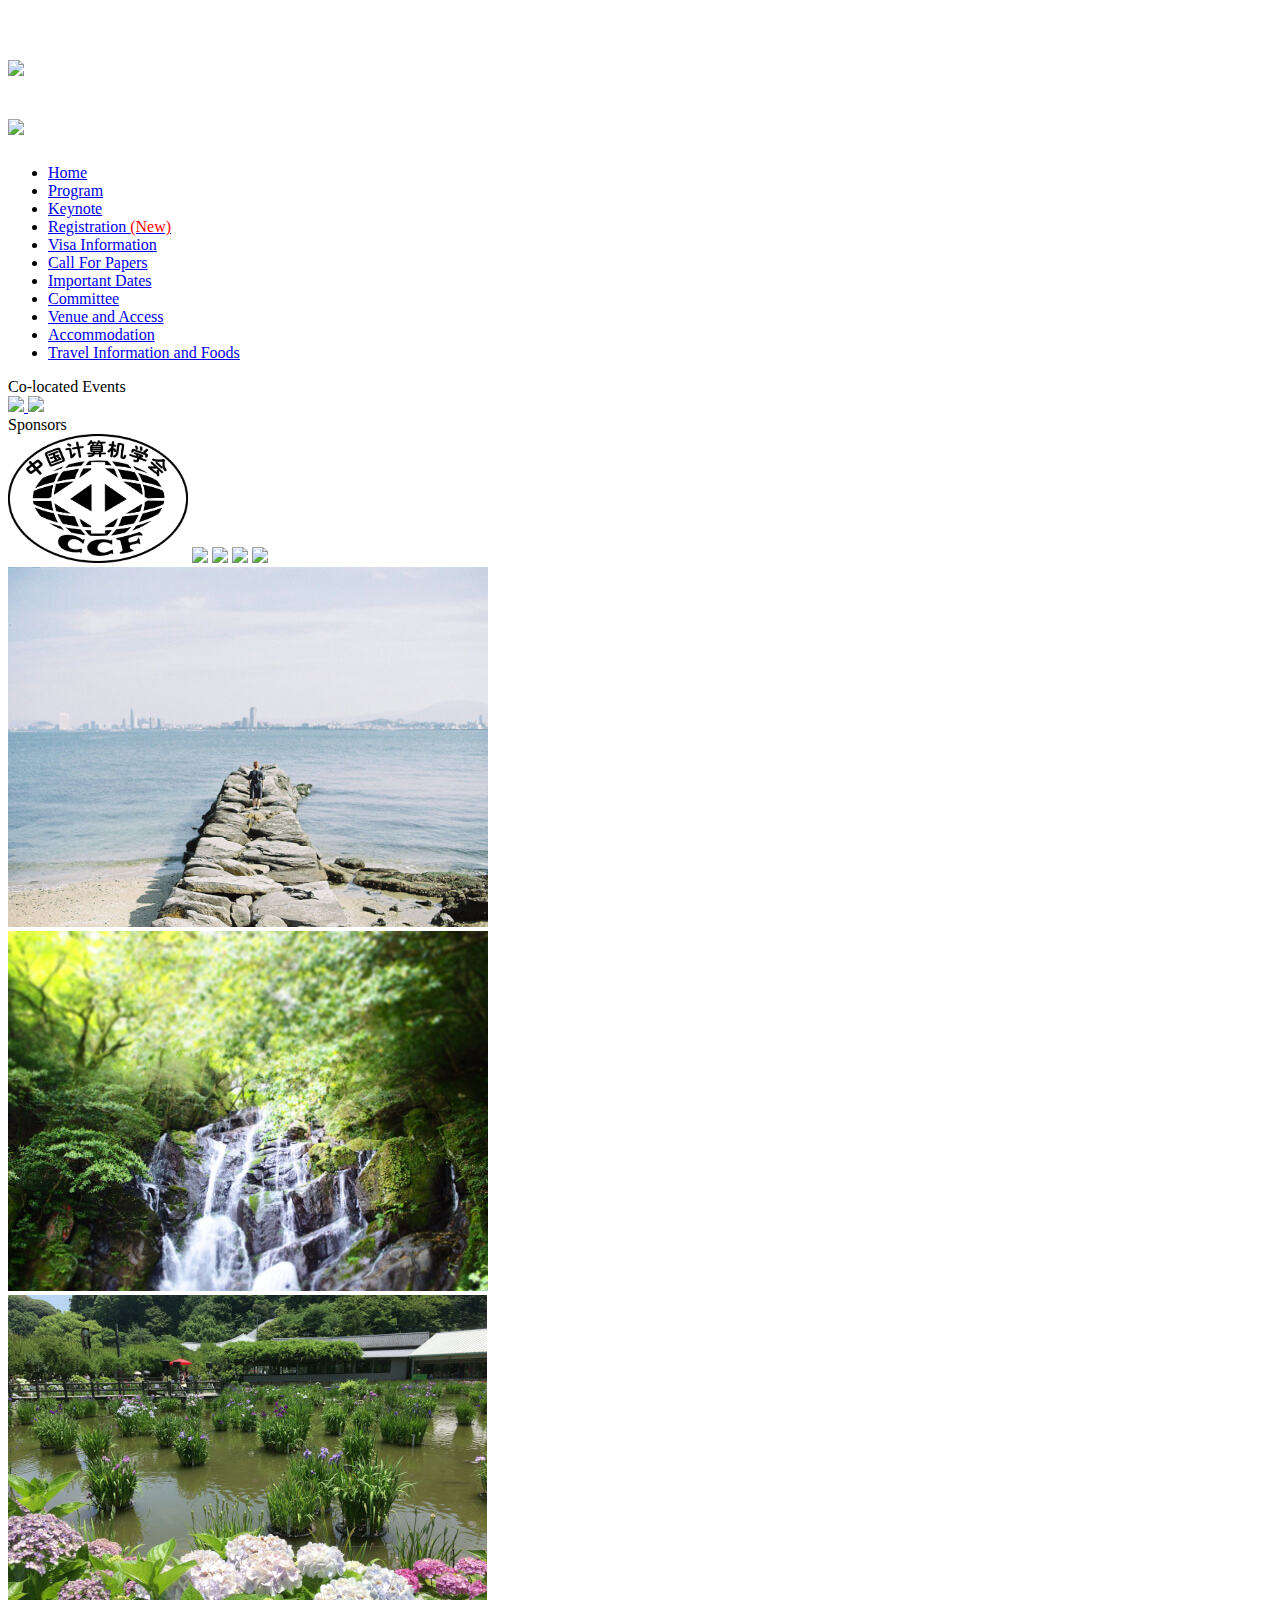
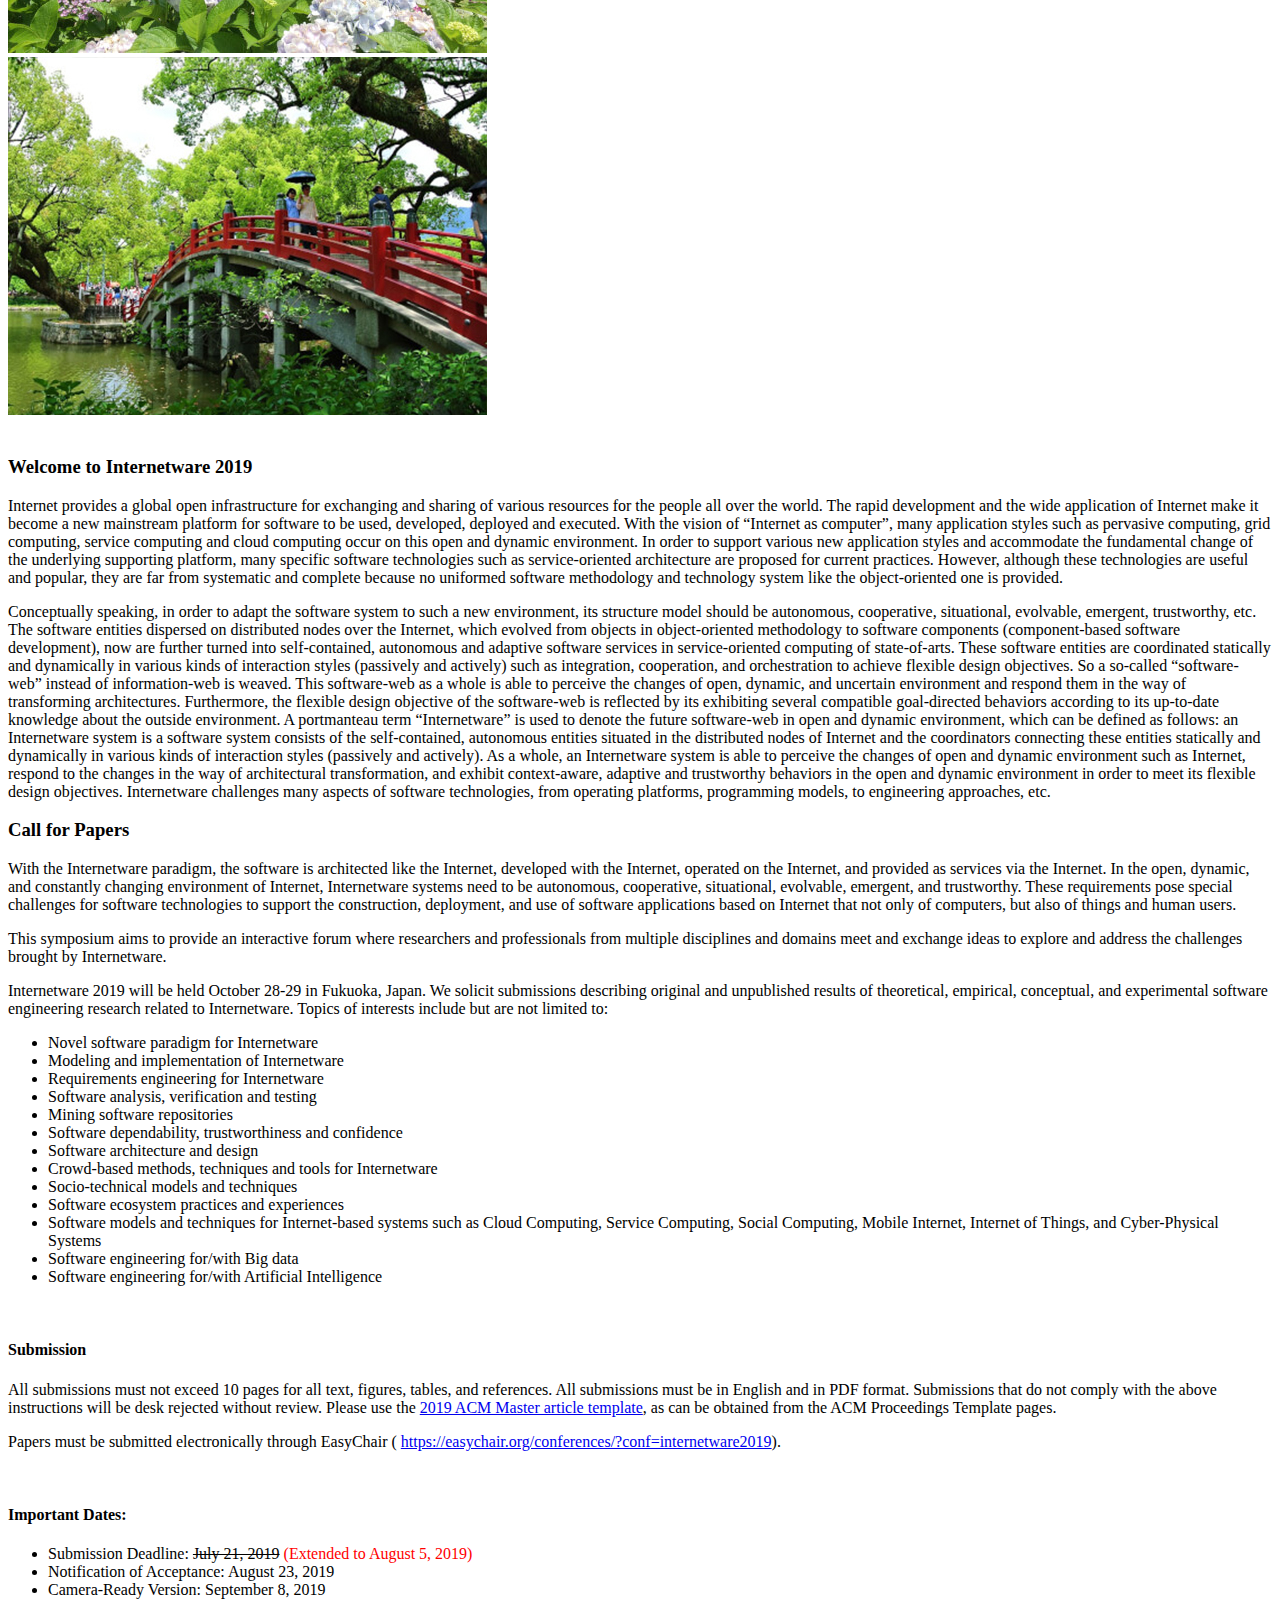
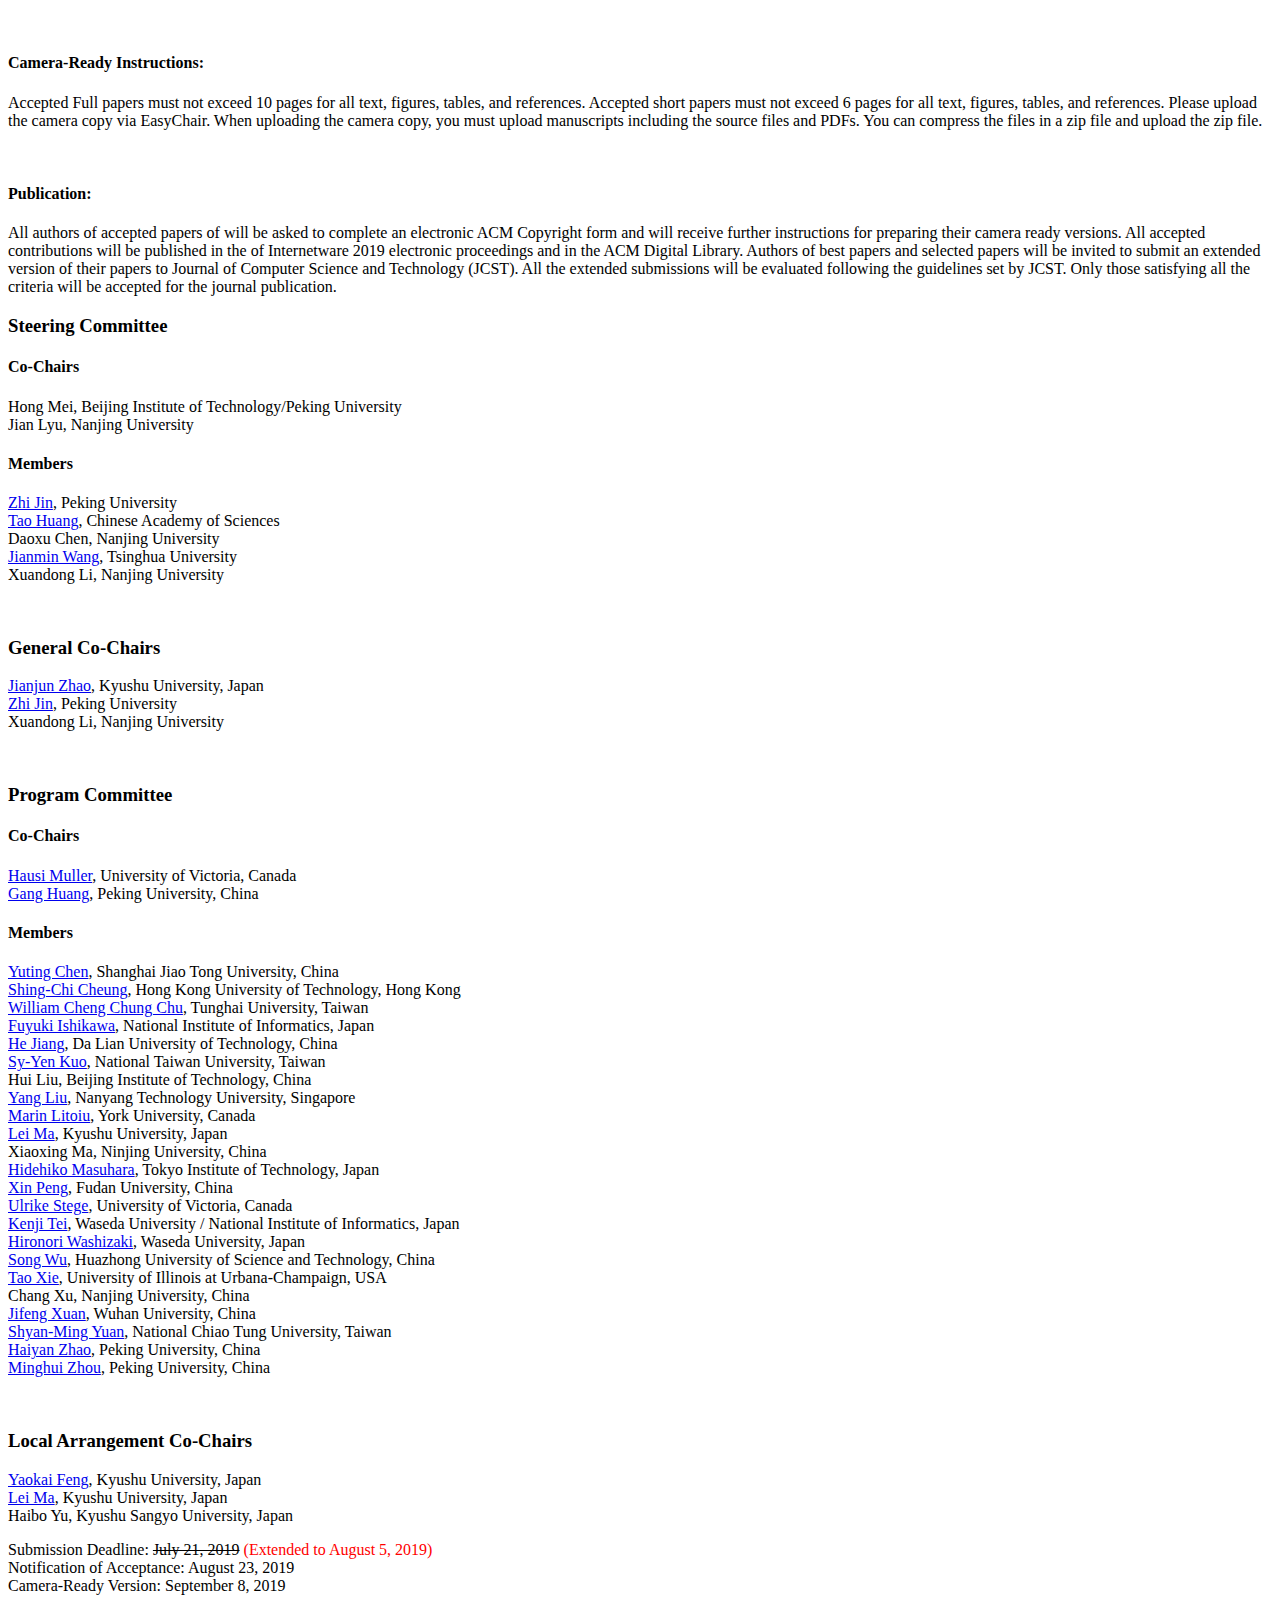
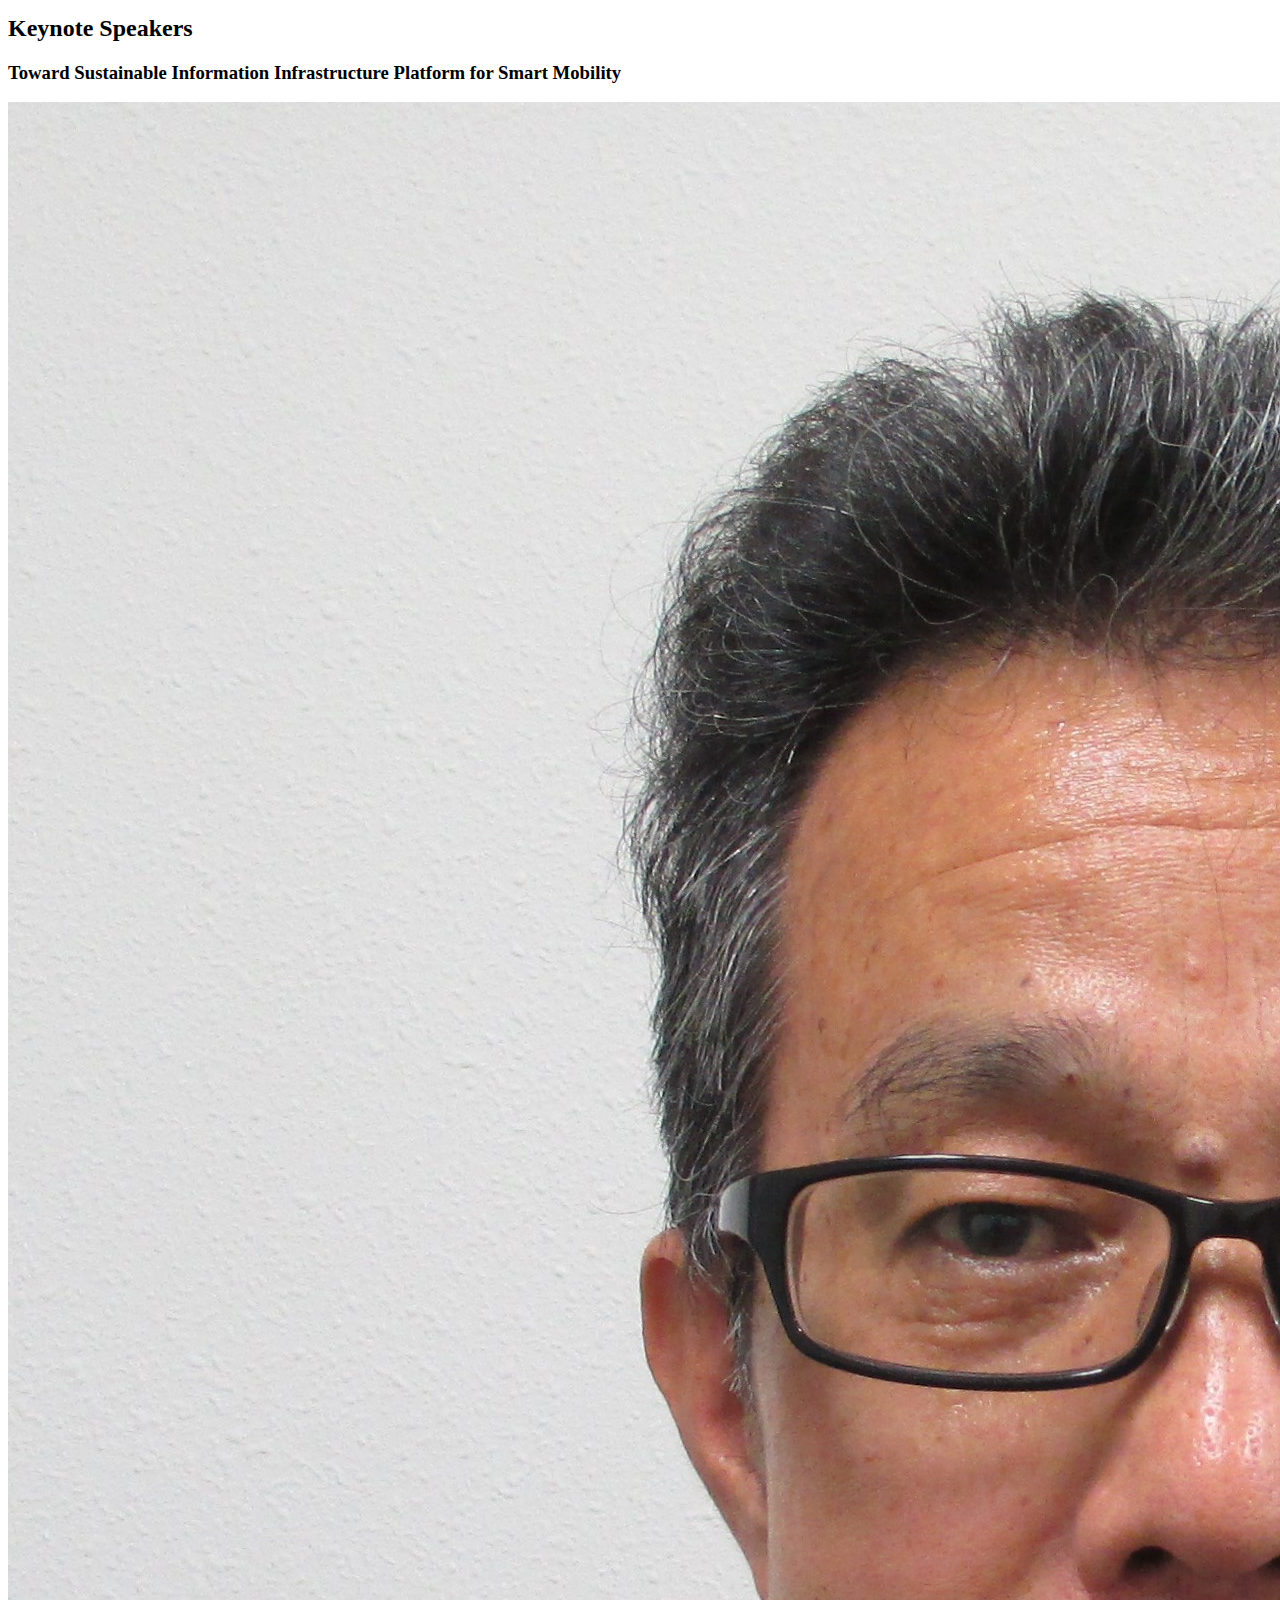
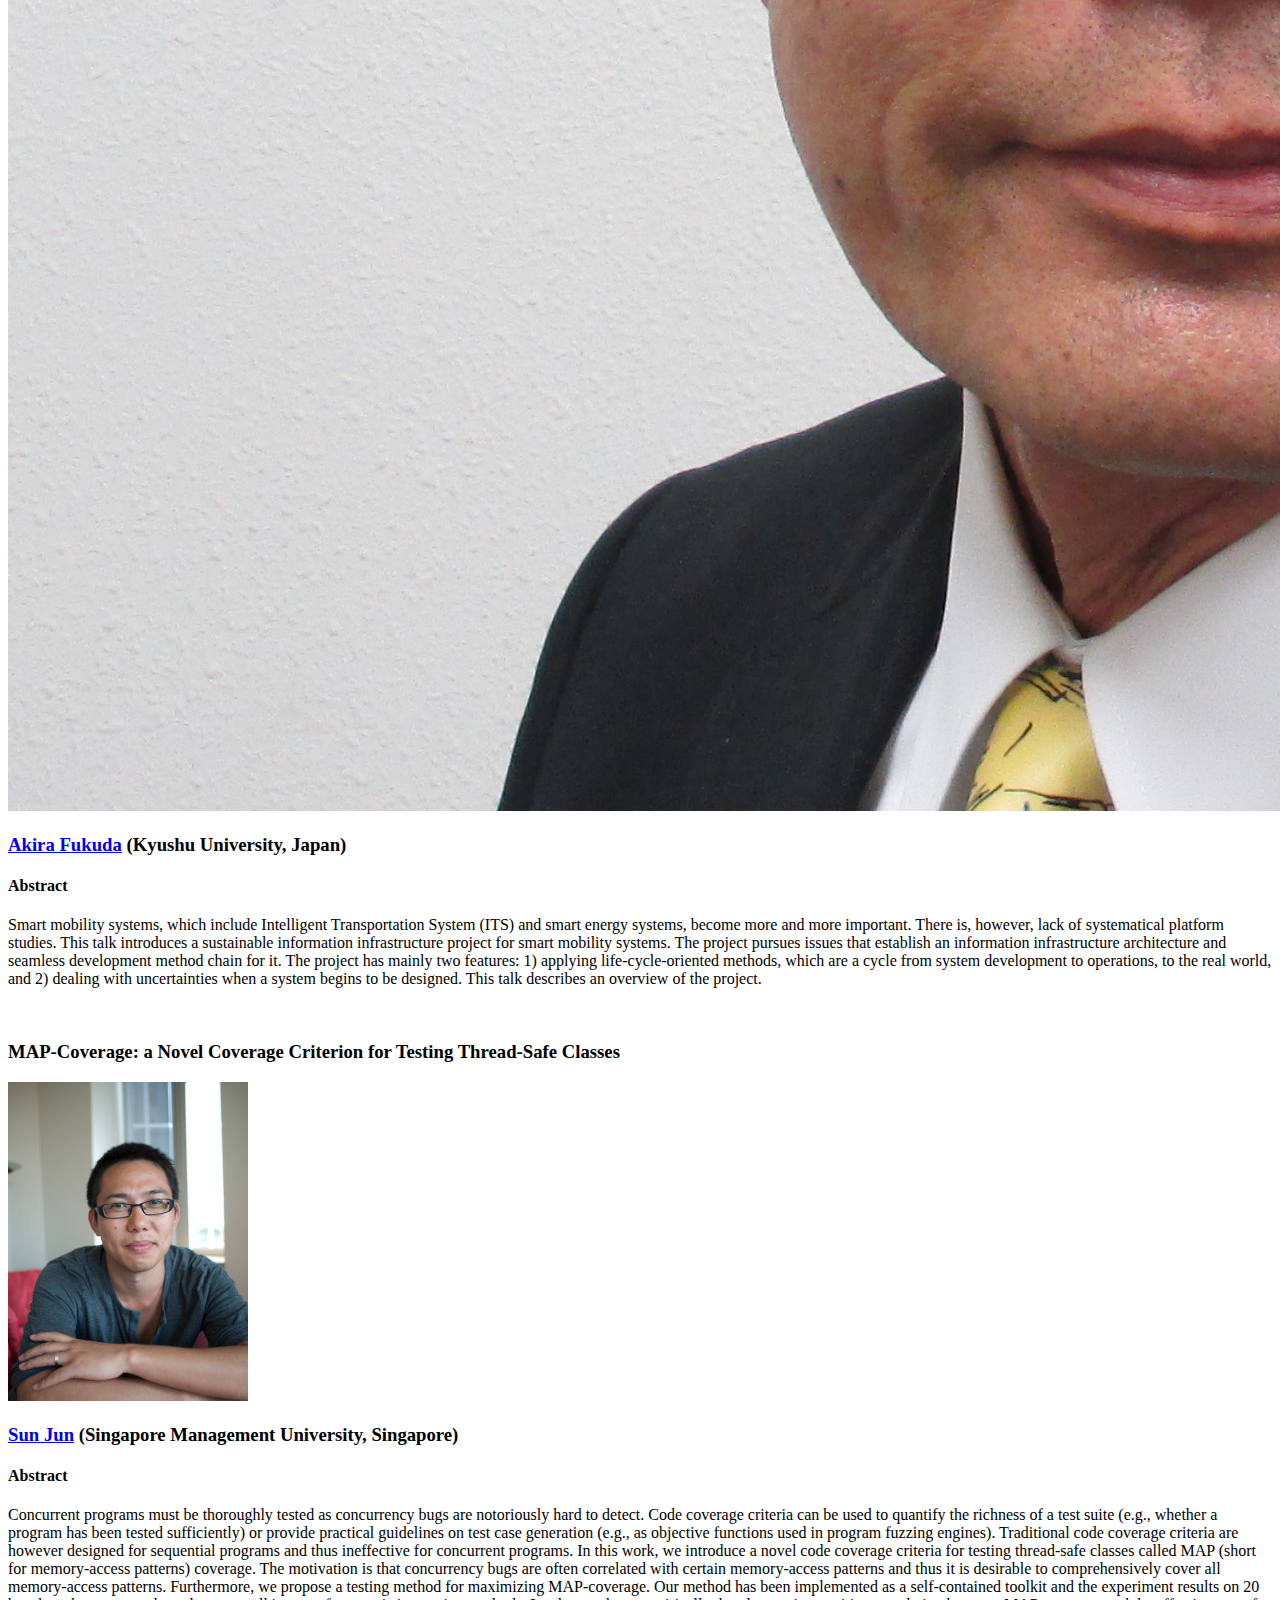
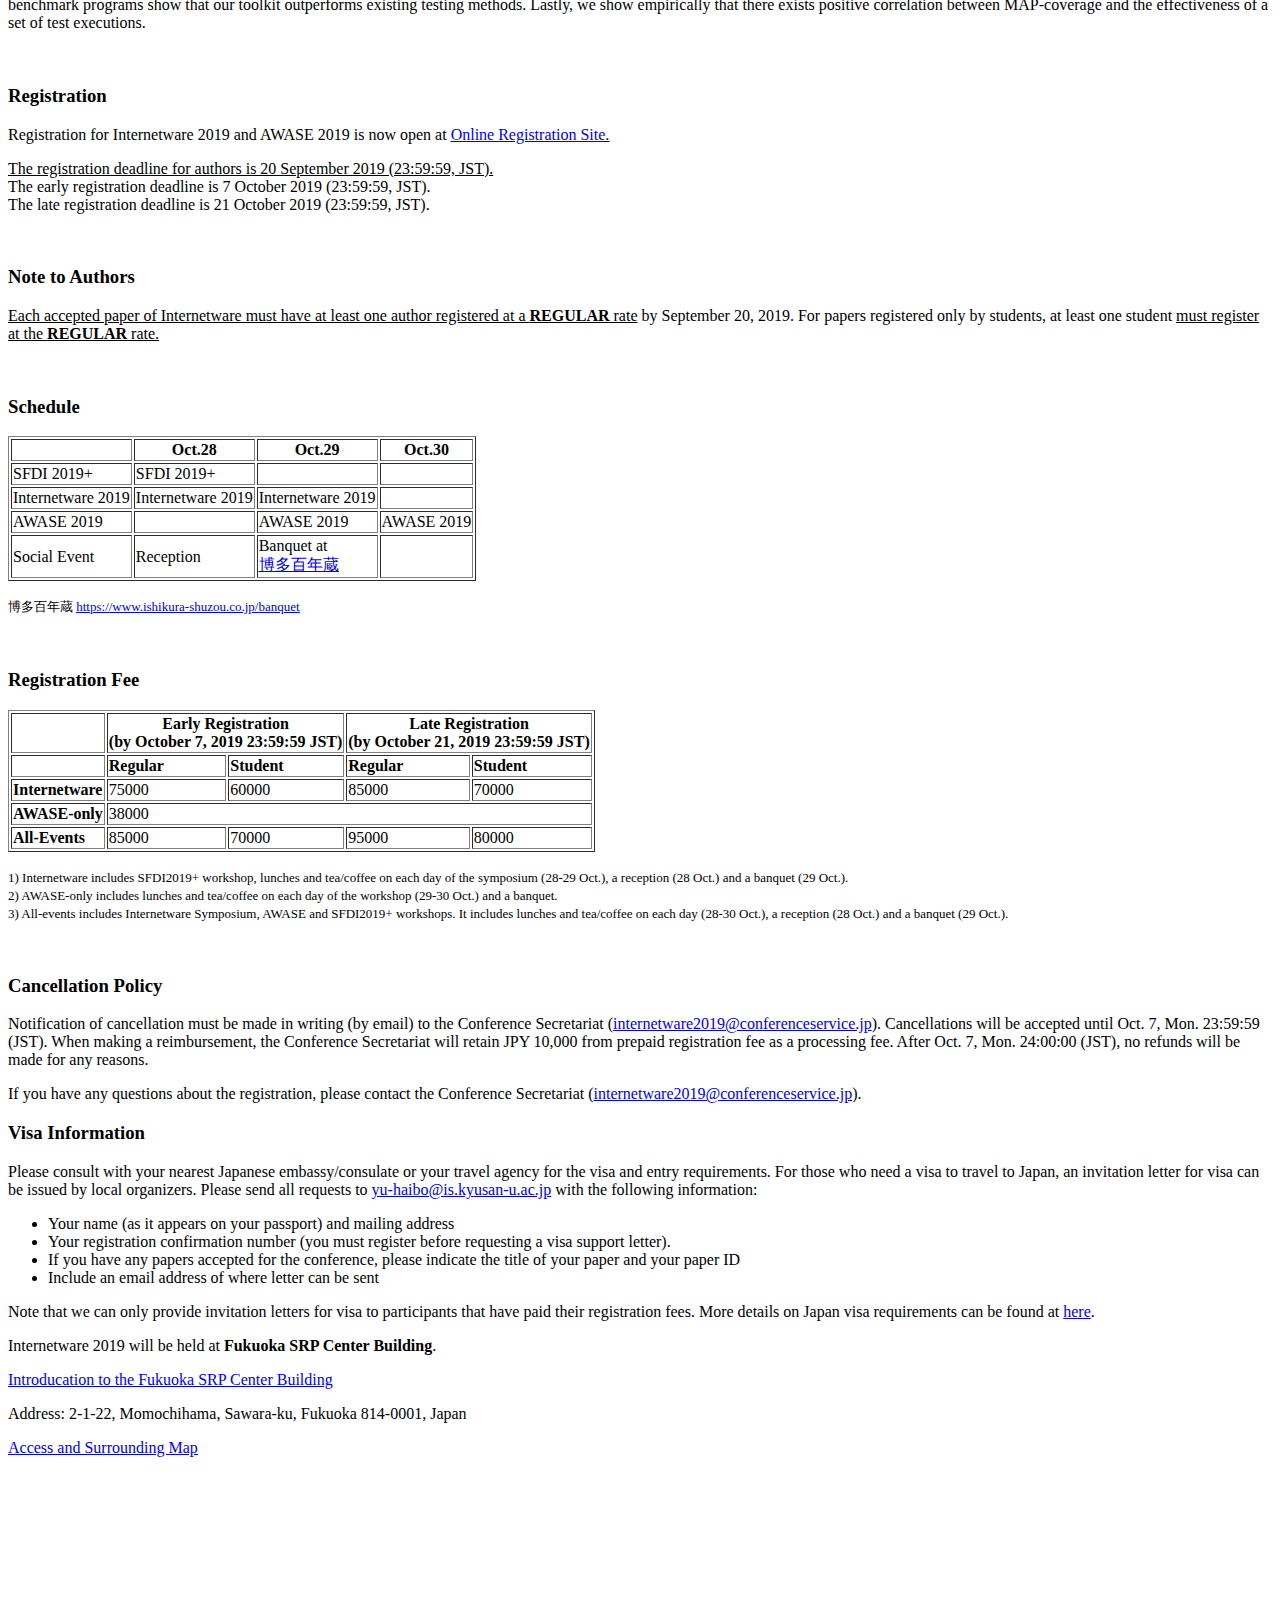
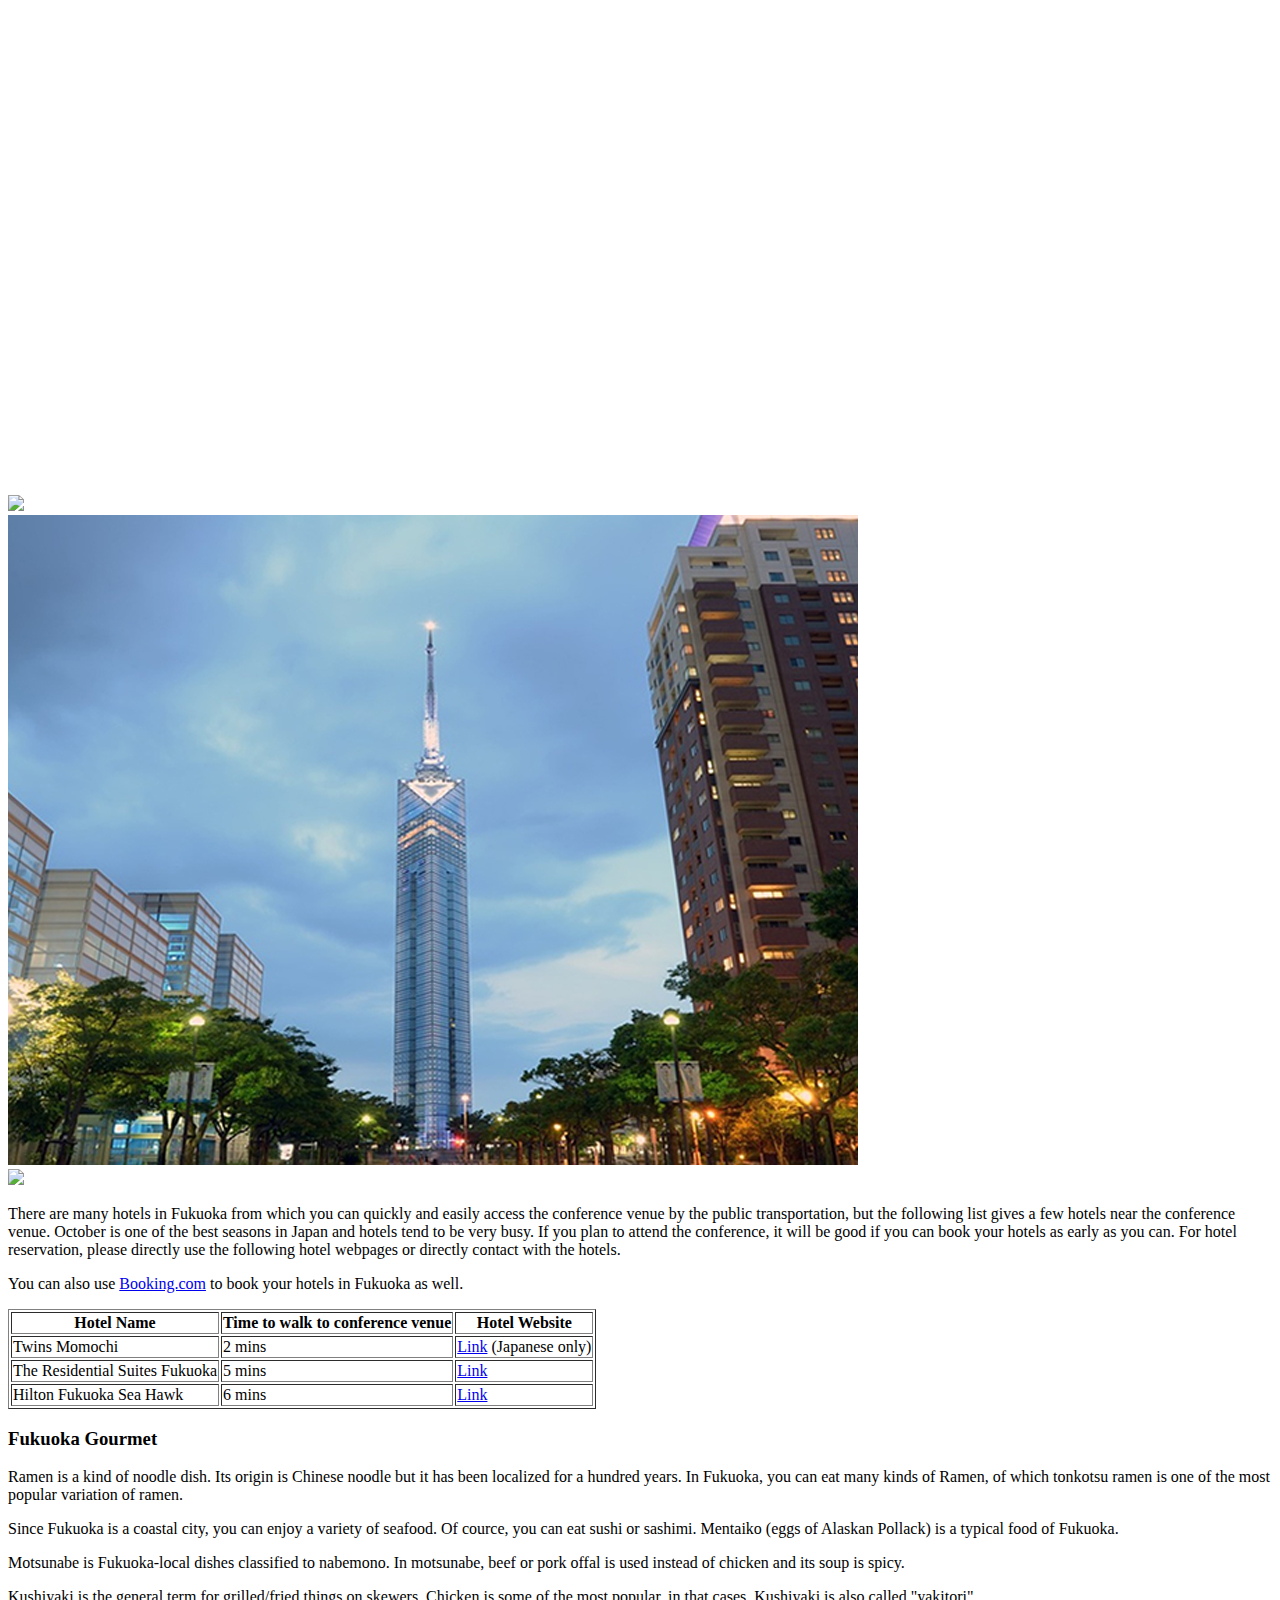
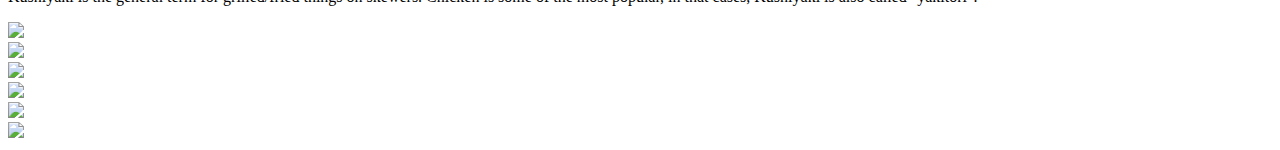
==== index.html @ ae9d3fa5 "Update index.html" ====
<!DOCTYPE html>
<html lang="en">
    <head>
        <meta name="generator"
        content="HTML Tidy for HTML5 (experimental) for Windows https://github.com/w3c/tidy-html5/tree/c63cc39" />
        <meta charset="utf-8" />
        <meta http-equiv="X-UA-Compatible" content="IE=edge" />
        <meta name="viewport" content="width=device-width, initial-scale=1" />
        <title>Internetware 2019</title>
        <link href="bootstrap/css/bootstrap.css" rel="stylesheet" />
        <script src="https://ajax.googleapis.com/ajax/libs/jquery/1.11.3/jquery.min.js"></script>
        <script src="http://maxcdn.bootstrapcdn.com/bootstrap/3.3.5/js/bootstrap.min.js"></script>
        <!-- HTML5 shim and Respond.js for IE8 support of HTML5 elements and media queries -->
        <!-- WARNING: Respond.js doesn't work if you view the page via file:// -->
        <!--[if lt IE 9]>
          <script src="https://oss.maxcdn.com/html5shiv/3.7.2/html5shiv.min.js"></script>
          <script src="https://oss.maxcdn.com/respond/1.4.2/respond.min.js"></script>
        <![endif]-->
    </head>
    <body>
    <div class="page-header">
        <div class="container">
            <div class="row">
                <div class="col-md-2">
                    <br />
                </div>
                <div class="col-md-12">
                    <h1>
                        <a href="https://internetware2019.github.io/index.html">
                            <img class="img-responsive" src="images/Head.png" />
                        </a>
                    </h1>
                </div>
                <div class="col-md-12">
                    <h1>
                        <img class="img-responsive" src="images/internetware2019-Narrow-Fukuoka.png" />
                    </h1>
                </div>
            </div>
        </div>
    </div>
    <!-- Begin Body -->
    <div class="container">
        <div class="row">
            <!-- enable links to subpages by removing the "no-" prefix -->
            <div class="col-md-3">
                <div class="well">
                    <ul class="nav nav-stacked nav-pills" id="sidebar">
                        <li class="active">
                            <a data-toggle="pill" href="#home">Home</a>
                        </li>
						<li>
                            <a data-toggle="pill" href="#program">Program</a>
                        </li>
                        <li>
                            <a data-toggle="pill" href="#keynote">Keynote</a>
                        </li>
						<li>
                            <a data-toggle="pill" href="#registration">Registration <span style="color:red">(New)</span></a>
                        </li>
						<li>
                            <a data-toggle="pill" href="#visa">Visa Information</a>
                        </li>
						<li>
                            <a data-toggle="pill" href="#callforpapers">Call For Papers</a>
                        </li>
	                   <li>
                            <a data-toggle="pill" href="#importantdates">Important Dates</a>
                        </li>
                        <li>
                            <a data-toggle="pill" href="#committee">Committee</a>
                        </li>
                        <li>
                            <a data-toggle="pill" href="#venue">Venue and Access</a>
                        </li>
                        <li>
                            <a data-toggle="pill" href="#accommodation">Accommodation</a>
                        </li>
						<li>
							<a data-toggle="pill" href="#travel">Travel Information and Foods</a>
						</li> 
                    </ul>
                </div>
                <div class="panel panel-default">
                    <div class="panel-heading">Co-located Events</div>
                    <div class="panel-body" style="center">
                    <a href="http://AWASE2019.github.io">
                        <img class="img-responsive center-block" width="230px" src="images/AWASE2019.png" />
                    </a> 
                    <a href="http://www.prg.nii.ac.jp/projects/biscuits/third-workshop/">
                        <img class="img-responsive center-block" width="230px" src="images/SFDI2019+.png" />
                    </a></div>
                </div>
                <div class="panel panel-default">
                    <div class="panel-heading">Sponsors</div>
                    <div class="panel-body" style="center">
                    <img class="img-responsive center-block" width="180px" src="images/Sponsors/ccf.jpg" /> 
                    <img class="img-responsive center-block" width="220px" src="images/Sponsors/Kyushu-QUEST.png" /> 
                    <img class="img-responsive center-block" width="180px" src="images/Sponsors/kyushu-u.png" /> 
                    <img class="img-responsive center-block" width="180px" src="images/Sponsors/acm.jpg" /> 
                    <img class="img-responsive center-block" width="180px" src="images/Sponsors/sigsoft.gif" /></div>
                </div>
            </div>
            <div class="col-md-9">
                <div class="tab-content">
                    <div class="col-md-112"></div>
                    <!--- Begin HOME -->
                    <div id="home" class="tab-pane fade in active">
                        <div class="visible-lg visible-md">
                            <div class="row">
                                <div class="col-md-3">
                                    <img class="img-responsive" src="images/fukuoka-1.jpg" />
                                </div>
                                <div class="col-md-3">
                                    <img class="img-responsive" src="images/fukuoka-2.jpg" />
                                </div>
                                <div class="col-md-3">
                                    <img class="img-responsive" src="images/fukuoka-3.jpg" />
                                </div>
                                <div class="col-md-3">
                                    <img class="img-responsive" src="images/fukuoka-4.jpg" />
                                </div>
                            </div>
                        </div>
                        <br />
                        <h3>Welcome to Internetware 2019</h3>
                        <p>Internet provides a global open infrastructure for exchanging and sharing of various resources for the
                        people all over the world. The rapid development and the wide application of Internet make it become a new
                        mainstream platform for software to be used, developed, deployed and executed. With the vision of
                        “Internet as computer”, many application styles such as pervasive computing, grid computing, service
                        computing and cloud computing occur on this open and dynamic environment. In order to support various new
                        application styles and accommodate the fundamental change of the underlying supporting platform, many
                        specific software technologies such as service-oriented architecture are proposed for current practices.
                        However, although these technologies are useful and popular, they are far from systematic and complete
                        because no uniformed software methodology and technology system like the object-oriented one is
                        provided.</p>
                        <p>Conceptually speaking, in order to adapt the software system to such a new environment, its structure
                        model should be autonomous, cooperative, situational, evolvable, emergent, trustworthy, etc. The software
                        entities dispersed on distributed nodes over the Internet, which evolved from objects in object-oriented
                        methodology to software components (component-based software development), now are further turned into
                        self-contained, autonomous and adaptive software services in service-oriented computing of state-of-arts.
                        These software entities are coordinated statically and dynamically in various kinds of interaction styles
                        (passively and actively) such as integration, cooperation, and orchestration to achieve flexible design
                        objectives. So a so-called “software-web” instead of information-web is weaved. This software-web as a
                        whole is able to perceive the changes of open, dynamic, and uncertain environment and respond them in the
                        way of transforming architectures. Furthermore, the flexible design objective of the software-web is
                        reflected by its exhibiting several compatible goal-directed behaviors according to its up-to-date
                        knowledge about the outside environment. A portmanteau term “Internetware” is used to denote the future
                        software-web in open and dynamic environment, which can be defined as follows: an Internetware system is a
                        software system consists of the self-contained, autonomous entities situated in the distributed nodes of
                        Internet and the coordinators connecting these entities statically and dynamically in various kinds of
                        interaction styles (passively and actively). As a whole, an Internetware system is able to perceive the
                        changes of open and dynamic environment such as Internet, respond to the changes in the way of
                        architectural transformation, and exhibit context-aware, adaptive and trustworthy behaviors in the open and
                        dynamic environment in order to meet its flexible design objectives. Internetware challenges many aspects
                        of software technologies, from operating platforms, programming models, to engineering approaches, etc.
                        <br /></p>
                    </div>
                    <!--- End HOME -->
                    <!--- Begin Call For Papers -->
                    <div id="callforpapers" class="tab-pane fade">
                        <h3>Call for Papers</h3>
                        <p>With the Internetware paradigm, the software is architected like the Internet, developed with the
                        Internet, operated on the Internet, and provided as services via the Internet. In the open, dynamic, and
                        constantly changing environment of Internet, Internetware systems need to be autonomous, cooperative,
                        situational, evolvable, emergent, and trustworthy. These requirements pose special challenges for software
                        technologies to support the construction, deployment, and use of software applications based on Internet
                        that not only of computers, but also of things and human users.</p>
                        <p>This symposium aims to provide an interactive forum where researchers and professionals from multiple
                        disciplines and domains meet and exchange ideas to explore and address the challenges brought by
                        Internetware.</p>
                        <p>Internetware 2019 will be held October 28-29 in Fukuoka, Japan. We solicit submissions describing
                        original and unpublished results of theoretical, empirical, conceptual, and experimental software
                        engineering research related to Internetware. Topics of interests include but are not limited to:</p>
                        <ul>
                            <li>Novel software paradigm for Internetware</li>
                            <li>Modeling and implementation of Internetware</li>
                            <li>Requirements engineering for Internetware</li>
                            <li>Software analysis, verification and testing</li>
                            <li>Mining software repositories</li>
                            <li>Software dependability, trustworthiness and confidence</li>
                            <li>Software architecture and design</li>
                            <li>Crowd-based methods, techniques and tools for Internetware</li>
                            <li>Socio-technical models and techniques</li>
                            <li>Software ecosystem practices and experiences</li>
                            <li>Software models and techniques for Internet-based systems such as Cloud Computing, Service
                            Computing, Social Computing, Mobile Internet, Internet of Things, and Cyber-Physical Systems</li>
                            <li>Software engineering for/with Big data</li>
                            <li>Software engineering for/with Artificial Intelligence</li>
                        </ul>
                        <br />
                        <h4>Submission</h4>
                        <p>All submissions must not exceed 10 pages for all text, figures, tables, and references. All submissions
                        must be in English and in PDF format. Submissions that do not comply with the above instructions will be
                        desk rejected without review. Please use the 
                        <a href="http://www.acm.org/publications/proceedings-template">2019 ACM Master article template</a>, as can
                        be obtained from the ACM Proceedings Template pages.</p>
                        <p>Papers must be submitted electronically through EasyChair (
                        <a href="https://easychair.org/conferences/?conf=internetware2019">https://easychair.org/conferences/?conf=internetware2019</a>).</p>
                        <br />
                        <h4>Important Dates:</h4>
                        <ul>
                            <li>Submission Deadline: 
                            <s>July 21, 2019</s> 
                            <span style="color:red">(Extended to August 5, 2019)</span></li>
                            <li>Notification of Acceptance: August 23, 2019</li>
                            <li>Camera-Ready Version: September 8, 2019</li>
                        </ul>
                        <br />
                        <h4>Camera-Ready Instructions:</h4>
                        <p>Accepted Full papers must not exceed 10 pages for all text, figures, tables, and references. Accepted
                        short papers must not exceed 6 pages for all text, figures, tables, and references. Please upload the
                        camera copy via EasyChair. When uploading the camera copy, you must upload manuscripts including the source
                        files and PDFs. You can compress the files in a zip file and upload the zip file.</p>
                        <br />
                        <h4>Publication:</h4>
                        <p>All authors of accepted papers of will be asked to complete an electronic ACM Copyright form and will
                        receive further instructions for preparing their camera ready versions. All accepted contributions will be
                        published in the of Internetware 2019 electronic proceedings and in the ACM Digital Library. Authors of
                        best papers and selected papers will be invited to submit an extended version of their papers to Journal of
                        Computer Science and Technology (JCST). All the extended submissions will be evaluated following the
                        guidelines set by JCST. Only those satisfying all the criteria will be accepted for the journal
                        publication.</p>
                    </div>
                    <!--- End Call For Papers -->
                    <!--- Begin Committee -->
                    <div id="committee" class="tab-pane fade">
                        <h3>Steering Committee</h3>
                        <h4>Co-Chairs</h4>
                        <p>Hong Mei, Beijing Institute of Technology/Peking University
                        <br />Jian Lyu, Nanjing University
                        <br /></p>
                        <h4>Members</h4>
                        <p>
                        <a href="http://www.sei.pku.edu.cn/people/zhijin">Zhi Jin</a>, Peking University
                        <br />
                        <a href="http://people.ucas.ac.cn/~0003572?language=en">Tao Huang</a>, Chinese Academy of Sciences
                        <br />Daoxu Chen, Nanjing University
                        <br />
                        <a href="http://www.thss.tsinghua.edu.cn/publish/soften/3131/2010/20101219100058471372347/20101219100058471372347_.html">
                        Jianmin Wang</a>, Tsinghua University
                        <br />Xuandong Li, Nanjing University</p>
                        <br />
                        <h3>General Co-Chairs</h3>
                        <p>
                        <a href="http://stap.ait.kyushu-u.ac.jp/~zhao/index.html">Jianjun Zhao</a>, Kyushu University, Japan
                        <br />
                        <a href="http://www.sei.pku.edu.cn/people/zhijin">Zhi Jin</a>, Peking University
                        <br />Xuandong Li, Nanjing University</p>
                        <br />
                        <h3>Program Committee</h3>
                        <h4>Co-Chairs</h4>
                        <p>
                        <a href="https://webhome.cs.uvic.ca/~hausi/">Hausi Muller</a>, University of Victoria, Canada
                        <br />
                        <a href="http://sei.pku.edu.cn/~huanggang/index_en.htm">Gang Huang</a>, Peking University, China
                        <br /></p>
                        <h4>Members</h4>
                        <p>
                        <a href="http://stap.sjtu.edu.cn/index.php?title=Member%3Achenyt">Yuting Chen</a>, Shanghai Jiao Tong
                        University, China
                        <br />
                        <a href="https://www.cse.ust.hk/~scc/">Shing-Chi Cheung</a>, Hong Kong University of Technology, Hong Kong
                        <br />
                        <a href="http://www.jst.go.jp/sicp/ws2012_nsc/cv/cv_11.pdf">William Cheng Chung Chu</a>, Tunghai
                        University, Taiwan
                        <br />
                        <a href="http://research.nii.ac.jp/~f-ishikawa/en/">Fuyuki Ishikawa</a>, National Institute of Informatics,
                        Japan
                        <br />
                        <a href="http://oscar-lab.org/people/~hjiang/">He Jiang</a>, Da Lian University of Technology, China
                        <br />
                        <a href="http://homepage.ntu.edu.tw/~sykuo/">Sy-Yen Kuo</a>, National Taiwan University, Taiwan
                        <br />
                        Hui Liu, Beijing Institute of Technology, China
                        <br />
                        <a href="https://www.ntu.edu.sg/home/yangliu/">Yang Liu</a>, Nanyang Technology University, Singapore
                        <br />
                        <a href="https://marinlitoiu.info.yorku.ca/">Marin Litoiu</a>, York University, Canada
                        <br />
                        <a href="https://malei.xyz/">Lei Ma</a>, Kyushu University, Japan
                        <br />
                        Xiaoxing Ma, Ninjing University, China
                        <br />
                        <a href="http://prg.is.titech.ac.jp/people/masuhara/">Hidehiko Masuhara</a>, Tokyo Institute of Technology,
                        Japan
                        <br />
                        <a href="http://www.cs.fudan.edu.cn/en/?page_id=1903">Xin Peng</a>, Fudan University, China
                        <br />
                        <a href="http://webhome.cs.uvic.ca/~stege/Ulrike_Steges_Homepage/Welcome.html">Ulrike Stege</a>, University
                        of Victoria, Canada
                        <br />
                        <a href="http://researchers.waseda.jp/profile/en.d51b4008db5e5afa0d31369fb87e7d57.html">Kenji Tei</a>,
                        Waseda University / National Institute of Informatics, Japan
                        <br />
                        <a href="http://www.washi.cs.waseda.ac.jp/washizaki/">Hironori Washizaki</a>, Waseda University, Japan
                        <br />
                        <a href="http://grid.hust.edu.cn/wusong/">Song Wu</a>, Huazhong University of Science and Technology, China
                        <br />
                        <a href="http://taoxie.cs.illinois.edu/">Tao Xie</a>, University of Illinois at Urbana-Champaign, USA
                        <br />
                        Chang Xu, Nanjing University, China
                        <br />
                        <a href="http://jifeng-xuan.com/">Jifeng Xuan</a>, Wuhan University, China
                        <br />
                        <a href="http://dcslab.nctu.edu.tw/#member">Shyan-Ming Yuan</a>, National Chiao Tung University, Taiwan
                        <br />
                        <a href="http://sei.pku.edu.cn/~zhhy/">Haiyan Zhao</a>, Peking University, China 
                        <br />
                        <a href="http://sei.pku.edu.cn/~zhmh/">Minghui Zhou</a>, Peking University, China</p>
                        <br />
                        <h3>Local Arrangement Co-Chairs</h3>
                        <p>
                        <a href="http://stap.ait.kyushu-u.ac.jp/~fengyk/index-e.html">Yaokai Feng</a>, Kyushu University, Japan
                        <br />
                        <a href="https://malei.xyz/">Lei Ma</a>, Kyushu University, Japan
						<br />
                        Haibo Yu, Kyushu Sangyo University, Japan
						</p>
                    </div>
                    <!--- End Committee -->
                    <!--- Begin Important Dates -->
                    <div id="importantdates" class="tab-pane fade">
                        <p>Submission Deadline: 
                        <s>July 21, 2019</s> 
                        <span style="color:red">(Extended to August 5, 2019)</span>
                        <br />Notification of Acceptance: August 23, 2019
                        <br />Camera-Ready Version: September 8, 2019</p>
                    </div>
                    <!--- End Important Dates -->
                    <!--- Begin Program -->
                    <div id="program" class="tab-pane fade"></div>
                    <!--- End Program -->
                    <!--- Begin Keynote -->
                    <div id="keynote" class="tab-pane fade">
					<h2>Keynote Speakers</h2>
					
						<!---Begin Akira Fukuda -->
						<h3>Toward Sustainable Information Infrastructure Platform for Smart Mobility</h3>
						<div>
							<div class="col-lg-3 col-md-6">
								<img class="img-responsive" src="images/KeyNote/Akira Fukuda.jpg"> 
							</div>
						
							<h3><a href="http://www.f.ait.kyushu-u.ac.jp/~fukuda/homepage-e.html">Akira Fukuda</a> (Kyushu University, Japan)</h3>
							<h4>Abstract</h4>
							
							<div class="col-lg-9">
							<p>Smart mobility systems, which include Intelligent Transportation System (ITS) and smart energy systems, become more and more important. There is, however, lack of systematical platform studies. This talk introduces a sustainable information infrastructure project for smart mobility systems. The project pursues issues that establish an information infrastructure architecture and seamless development method chain for it. The project has mainly two features: 1) applying life-cycle-oriented methods, which are a cycle from system development to operations, to the real world, and 2) dealing with uncertainties when a system begins to be designed. This talk describes an overview of the project.</p>
							</div>
							
						<br>


						</div>
						<!--- End Akira Fukuda -->
						
						
						
						<h3>MAP-Coverage: a Novel Coverage Criterion for Testing Thread-Safe Classes</h3>
						<div>
							<div class="col-lg-3 col-md-6">
							<img class="img-responsive" src="images/KeyNote/Sun Jun.png"> 
							</div>
						
							<h3><a href="https://www.smu.edu.sg/faculty/profile/161031/SUN-Jun">Sun Jun</a> (Singapore Management University, Singapore)</h3>
							<h4>Abstract</h4>
							<div class="col-lg-9">
							<p>Concurrent programs must be thoroughly tested as concurrency bugs are notoriously hard to detect. Code coverage criteria can be used to quantify the richness of a test suite (e.g., whether a program has been tested sufficiently) or provide practical guidelines on test case generation (e.g., as objective functions used in program fuzzing engines). Traditional code coverage criteria are however designed for sequential programs and thus ineffective for concurrent programs. In this work, we introduce a novel code coverage criteria for testing thread-safe classes called MAP (short for memory-access patterns) coverage. The motivation is that concurrency bugs are often correlated with certain memory-access patterns and thus it is desirable to comprehensively cover all memory-access patterns. Furthermore, we propose a testing method for maximizing MAP-coverage. Our method has been implemented as a self-contained toolkit and the experiment results on 20 benchmark programs show that our toolkit outperforms existing testing methods. Lastly, we show empirically that there exists positive correlation between MAP-coverage and the effectiveness of a set of test executions.</p>
							</div>
						<br>	
						
						</div>

					
					</div>
                    <!--- End Keynote -->
					
                    <!--- Begin Registration -->
                    <div id="registration" class="tab-pane fade">
						<h3>Registration</h3>
						<p>Registration for Internetware 2019 and AWASE 2019 is now open at <a href= "https://conferenceservice.jp/internetware2019/"><u>Online Registration Site.</u></a></p>
						<p>
						<u>The registration deadline for authors is 20 September 2019 (23:59:59, JST).</u> 
						<br>The early registration deadline is 7 October 2019 (23:59:59, JST).
						<br>The late registration deadline is 21 October 2019 (23:59:59, JST).	
						</p>
						
						
						<br>
						
						<h3>Note to Authors</h3>
						<p>
						<u>Each accepted paper of Internetware must have at least one author registered at a <b>REGULAR</b> rate</u> by September 20, 2019. For papers registered only by students, at least one student <u>must register at the <b>REGULAR</b> rate.</u>
						</p>
						

						
						<br>
						
						<h3>Schedule</h3>
						<table border="1">
							<tbody>
								<tr>
									<th></th>
									<th><b>Oct.28</b></th>
									<th><b>Oct.29</b></th>
									<th><b>Oct.30</b></th>
								</tr>
								
								<tr>
									<td>SFDI 2019+</td>
									<td class = "leftitem">SFDI 2019+</td>
									<td></td>
									<td></td>
								</tr>
							
								<tr>
									<td>Internetware 2019</td>
									<td class = "leftitem">Internetware 2019</td>
									<td class = "leftitem">Internetware 2019</td>
									<td></td>
								</tr>
							
								<tr>
									<td>AWASE 2019</td>
									<td></td>
									<td class = "leftitem">AWASE 2019</td>
									<td class = "leftitem">AWASE 2019</td>
								</tr>
								
								<tr>
									<td>Social Event</td>
									<td class = "leftitem">Reception</td>
									<td class = "leftitem">Banquet at<br><a href="https://www.ishikura-shuzou.co.jp/banquet"><u>博多百年蔵</u></a></td>
									<td></td>
								</tr>
								
							</tbody>
						</table>
						<p><font size="2.5px">博多百年蔵 <a href="https://www.ishikura-shuzou.co.jp/banquet"><u>https://www.ishikura-shuzou.co.jp/banquet</u></a></font></p>
						<br>
						
						<h3>Registration Fee</h3>
						<table border="1">
							<tbody>
								<tr>
									<th></th>
									<th colspan=2>Early Registration<br>(by October 7, 2019 23:59:59 JST)</th>
									<th colspan=2>Late Registration<br>(by October 21, 2019 23:59:59 JST)</th>	
								</tr>
								
								<tr>
									<td></td>
									<td><b>Regular</b></td>
									<td><b>Student</b></td>
									<td><b>Regular</b></td>
									<td><b>Student</b></td>
								</tr>
								
								<tr>
									<td><b>Internetware</b></td>
									<td>75000</td>
									<td>60000</td>
									<td>85000</td>
									<td>70000</td>
								</tr>
								
								<tr>
									<td><b>AWASE-only</b></td>
									<td colspan=4>38000</td>
								</tr>
							
								<tr>
									<td><b>All-Events</b></td>
									<td>85000</td>
									<td>70000</td>
									<td>95000</td>
									<td>80000</td>
								</tr>
							</tbody>
						</table>
						<p><font size="2.5px">
						1) Internetware includes SFDI2019+ workshop, lunches and tea/coffee on each day of the symposium (28-29 Oct.), a reception (28 Oct.) and a banquet (29 Oct.).<br>
						2) AWASE-only includes lunches and tea/coffee on each day of the workshop (29-30 Oct.) and a banquet.<br>
						3) All-events includes Internetware Symposium, AWASE and SFDI2019+ workshops. It includes lunches and tea/coffee on each day (28-30 Oct.), a reception (28 Oct.) and a banquet (29 Oct.).
						</font></p>
						
						<br>
						
						<h3>Cancellation Policy</h3>
						<p>
						Notification of cancellation must be made in writing (by email) to the Conference Secretariat (<a href="mailto:internetware2019@conferenceservice.jp">internetware2019@conferenceservice.jp</a>). Cancellations will be accepted until Oct. 7, Mon. 23:59:59 (JST). When making a reimbursement, the Conference Secretariat will retain JPY 10,000 from prepaid registration fee as a processing fee. After Oct. 7, Mon. 24:00:00 (JST), no refunds will be made for any reasons.
						</p>
					
						<p>
						If you have any questions about the registration, please contact the Conference Secretariat (<a href="mailto:internetware2019@conferenceservice.jp">internetware2019@conferenceservice.jp</a>).
						</p>
						
					</div>
                    <!--- End Registration -->
					
					<!--- Begin Visa -->
					<div id="visa" class="tab-pane fade">
						<h3>Visa Information</h3>
            
						<p>Please consult with your nearest Japanese embassy/consulate or your travel agency for the visa and entry requirements. For those who need a visa to travel to Japan, an invitation letter for visa can be issued by local organizers. Please send all requests to <a href="mailto:yu-haibo@is.kyusan-u.ac.jp">yu-haibo@is.kyusan-u.ac.jp</a> with the following information:</p>
						<ul>
							<li>Your name (as it appears on your passport) and mailing address </a></li>
							<li>Your registration confirmation number (you must register before requesting a visa support letter).</a></li>
							<li>If you have any papers accepted for the conference, please indicate the title of your paper and your paper ID</a></li>
							<li>Include an email address of where letter can be sent</a></li>
						</ul>
						<p>Note that we can only provide invitation letters for visa to participants that have paid their registration fees. More details on Japan visa requirements can be found at <a href="http://www.mofa.go.jp/j_info/visit/visa/index.html">here</a>.
						</p>
					</div>
					<!--- End Visa -->
					
					
                    <!--- Begin Venue -->
                    <div id="venue" class="tab-pane fade">
                        <p align="justify"></p>
                        <p>Internetware 2019 will be held at <b>Fukuoka SRP Center Building</b>.</p>
                        <p><u><a href="Introduction to the Fukuoka SRP Center Building.pdf">Introducation to the Fukuoka SRP Center Building</a></u></p>
						
						<p>Address: 2-1-22, Momochihama, Sawara-ku, Fukuoka 814-0001, Japan</p>
						<p><u><a href="Access and Surrounding Map.pdf">Access and Surrounding Map</a></u></p>
                        <!-- Map -->
                        <div class="normalarea">
                            <div>
                                <iframe src="https://www.google.com/maps/embed?pb=!1m18!1m12!1m3!1d53175.117533572535!2d130.32065434204674!3d33.5937605882553!2m3!1f0!2f0!3f0!3m2!1i1024!2i768!4f13.1!3m3!1m2!1s0x354193ac604b1e71%3A0xf0c953dd04d917a6!2z5qCq5byP5Lya56S-IOemj-WyoeOCveODleODiOODquOCteODvOODgeODkeODvOOCrw!5e0!3m2!1sen!2sjp!4v1557729509071!5m2!1sen!2sjp"
                                width="850" height="600" frameborder="0" style="border:0"></iframe>
                            </div>
                            <br />
                        </div>
						<!-- End Map -->
						<img src="images/Figure2.png" style="opacity: 1; z-index: 0;">
						
						<div class="row">
							<div class="col-md-6">
								<img class="img-responsive" src="images/Figure3.jpg">
							</div>
							<div class="col-md-6">
								<img class="img-responsive" src="images/Figure1.jpg">
							</div>	
						</div>
						
						
					</div>
					
					
                    <!--- End Venue -->
					
                    <!--- Begin Accommodation -->
                    <div id="accommodation" class="tab-pane fade">
                        <p>There are many hotels in Fukuoka from which you can quickly and easily access the conference venue by
                        the public transportation, but the following list gives a few hotels near the conference venue. October is
                        one of the best seasons in Japan and hotels tend to be very busy. If you plan to attend the conference, it
                        will be good if you can book your hotels as early as you can. For hotel reservation, please directly use
                        the following hotel webpages or directly contact with the hotels.</p>
                        <p>You can also use 
                        <a href="https://www.booking.com/searchresults.en-gb.html?label=gen173nr-1BCAEoggJCAlhYSDNiBW5vcmVmaDGIAQGYARXCAQNhYm7IARTYAQHoAQGSAgF5qAIE;sid=b375c3e01ba05d3e3d12770b10a23bcf;checkin_month=11&amp;checkin_monthday=5&amp;checkin_year=2017&amp;checkout_month=11&amp;checkout_monthday=9&amp;checkout_year=2017&amp;class_interval=1&amp;dest_id=900047908&amp;dest_type=city&amp;genius_rate=1&amp;group_adults=1&amp;group_children=0&amp;label_click=undef&amp;no_rooms=1&amp;offset=0&amp;raw_dest_type=city&amp;room1=A&amp;sb_price_type=total&amp;sb_travel_purpose=business&amp;search_selected=1&amp;src=index&amp;src_elem=sb&amp;ss=Fukuoka%2C%20Fukuoka%2C%20Japan&amp;ss_raw=Fukuok&amp;ssb=empty&amp;ssne=Fukuoka&amp;ssne_untouched=Fukuoka&amp;">
                        Booking.com</a> to book your hotels in Fukuoka as well.</p>
                        <table border="1">
                            <tbody>
                                <tr>
                                    <th>Hotel Name</th>
                                    <th>Time to walk to conference venue</th>
                                    <th>Hotel Website</th>
                                </tr>
                                <tr>
                                    <td>Twins Momochi</td>
                                    <td>2 mins</td>
                                    <td>
                                    <a href="http://www.ihwgroup.co.jp/">Link</a> (Japanese only)</td>
                                </tr>
                                <tr>
                                    <td>The Residential Suites Fukuoka</td>
                                    <td>5 mins</td>
                                    <td>
                                        <a href="http://www.trs-fukuoka.co.jp/english/index.html">Link</a>
                                    </td>
                                </tr>
                                <tr>
                                    <td>Hilton Fukuoka Sea Hawk</td>
                                    <td>6 mins</td>
                                    <td>
                                        <a href="http://www3.hilton.com/en/hotels/japan/hilton-fukuoka-sea-hawk-FUKHIHI/index.html">
                                        Link</a>
                                    </td>
                                </tr>
                            </tbody>
                        </table>
                    </div>
                    <!--- End Accommodation -->
					
					<!--- Begin Travel Information -->
                    <div id="travel" class="tab-pane fade">
					<h3>Fukuoka Gourmet</h3>
						<p>Ramen is a kind of noodle dish. Its origin is Chinese noodle but it has been localized for a hundred years. In Fukuoka, you can eat many kinds of Ramen, of which tonkotsu ramen is one of the most popular variation of ramen.</p>
						<p>Since Fukuoka is a coastal city, you can enjoy a variety of seafood. Of cource, you can eat sushi or sashimi.  Mentaiko (eggs of Alaskan Pollack) is a typical food of Fukuoka.</p>
						<p>Motsunabe is Fukuoka-local dishes classified to nabemono. In motsunabe, beef or pork offal is used instead of chicken and its soup is spicy.</p>
						<p>Kushiyaki is the general term for grilled/fried things on skewers. Chicken is some of the most popular, in that cases, Kushiyaki is also called  "yakitori".</p>
			
						<div class="row">
							<div class="col-md-6">
								<img class="img-responsive" src="images/food1.png">
							</div>
							<div class="col-md-6">
								<img class="img-responsive" src="images/food2.png">
							</div>				
							<div class="col-md-6">
								<img class="img-responsive" src="images/food3.png">
							</div>				
							<div class="col-md-6">
								<img class="img-responsive" src="images/food4.png">
							</div>		
							<div class="col-md-6">
								<img class="img-responsive" src="images/food5.png">
							</div>				
							<div class="col-md-6">
								<img class="img-responsive" src="images/food6.png">
							</div>
						</div>
					
					
					</div>
                    <!--- End Travel Information -->
                </div>
            </div>
        </div>
    </div>
    <!-- jQuery (necessary for Bootstrap's JavaScript plugins) -->
    <script src="https://ajax.googleapis.com/ajax/libs/jquery/1.11.3/jquery.min.js"></script> 
    <!-- Include all compiled plugins (below), or include individual files as needed -->
     
    <script src="bootstrap/js/bootstrap.min.js"></script> 
	<script type="text/javascript">
	$(function() {
	    var hash = window.location.hash;
	    hash && $('ul.nav a[href="' + hash + '"]').tab('show');
	});
	</script>
	</body>
</html>
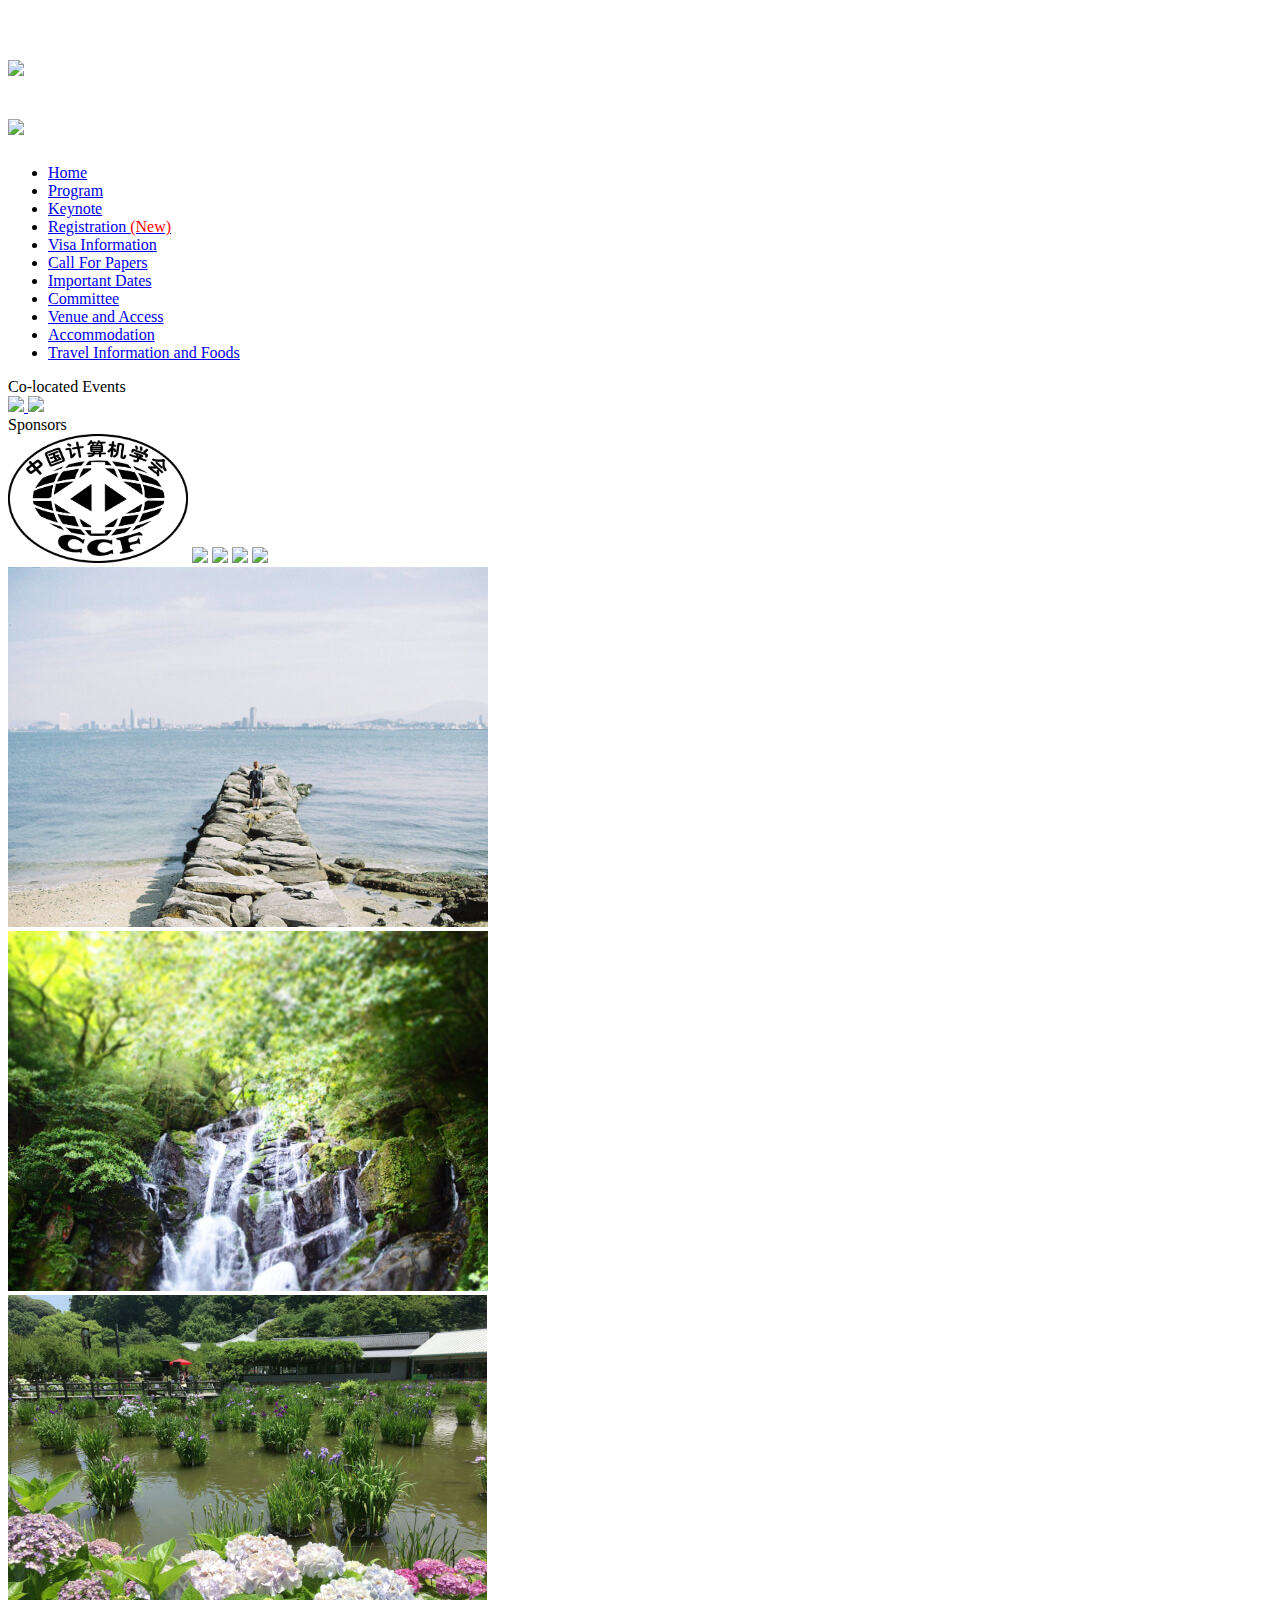
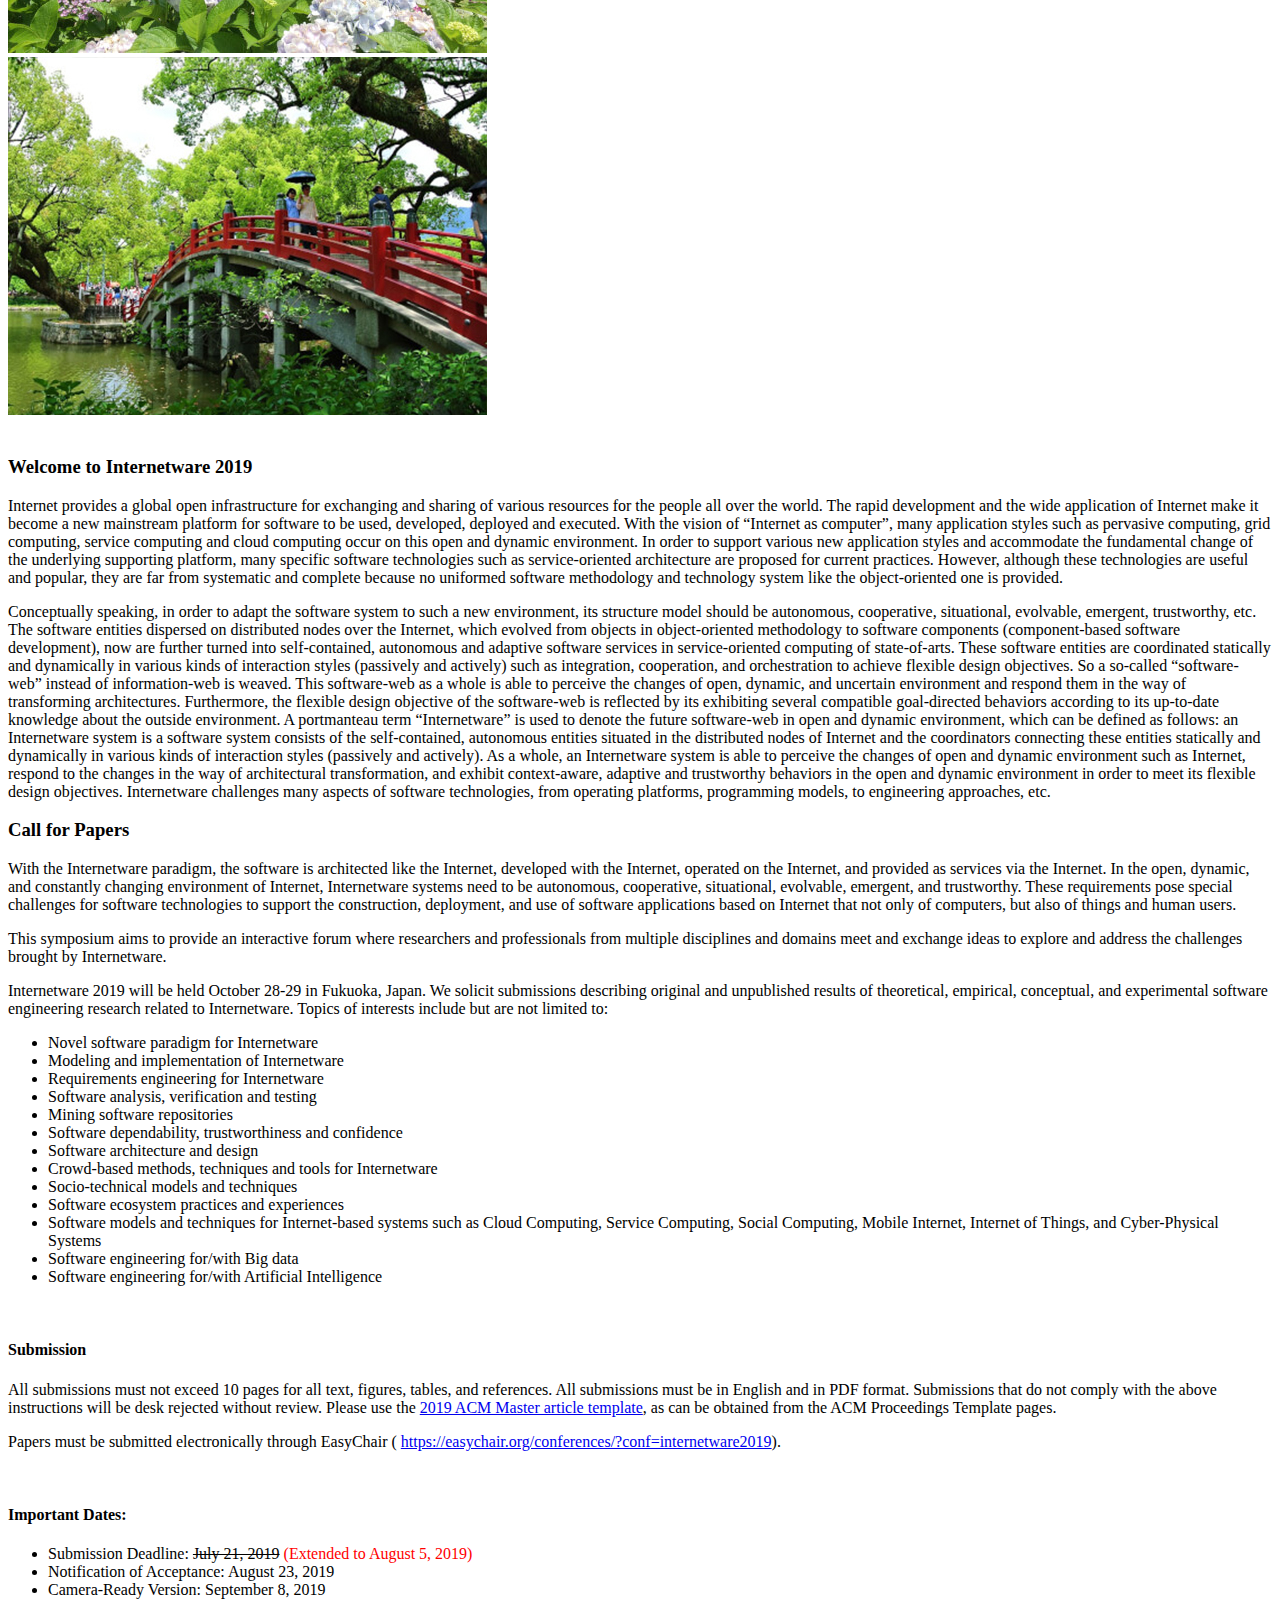
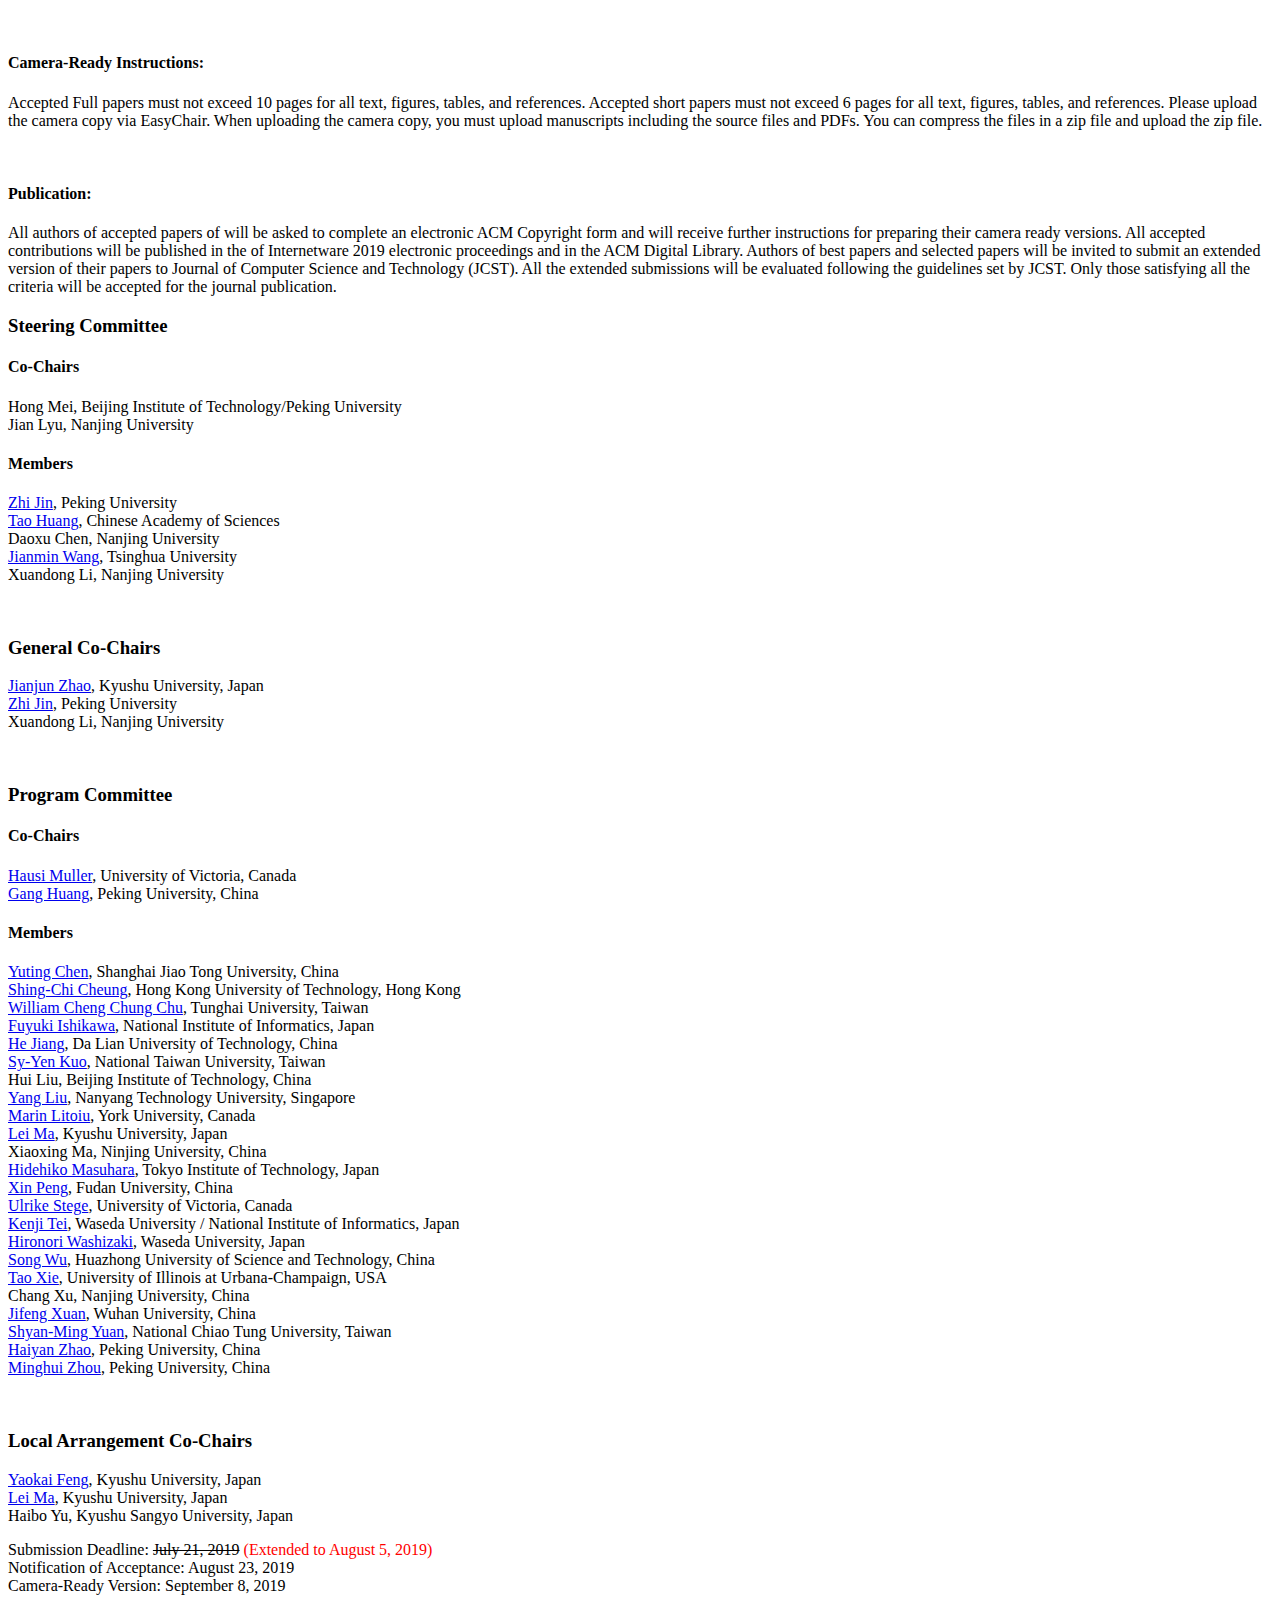
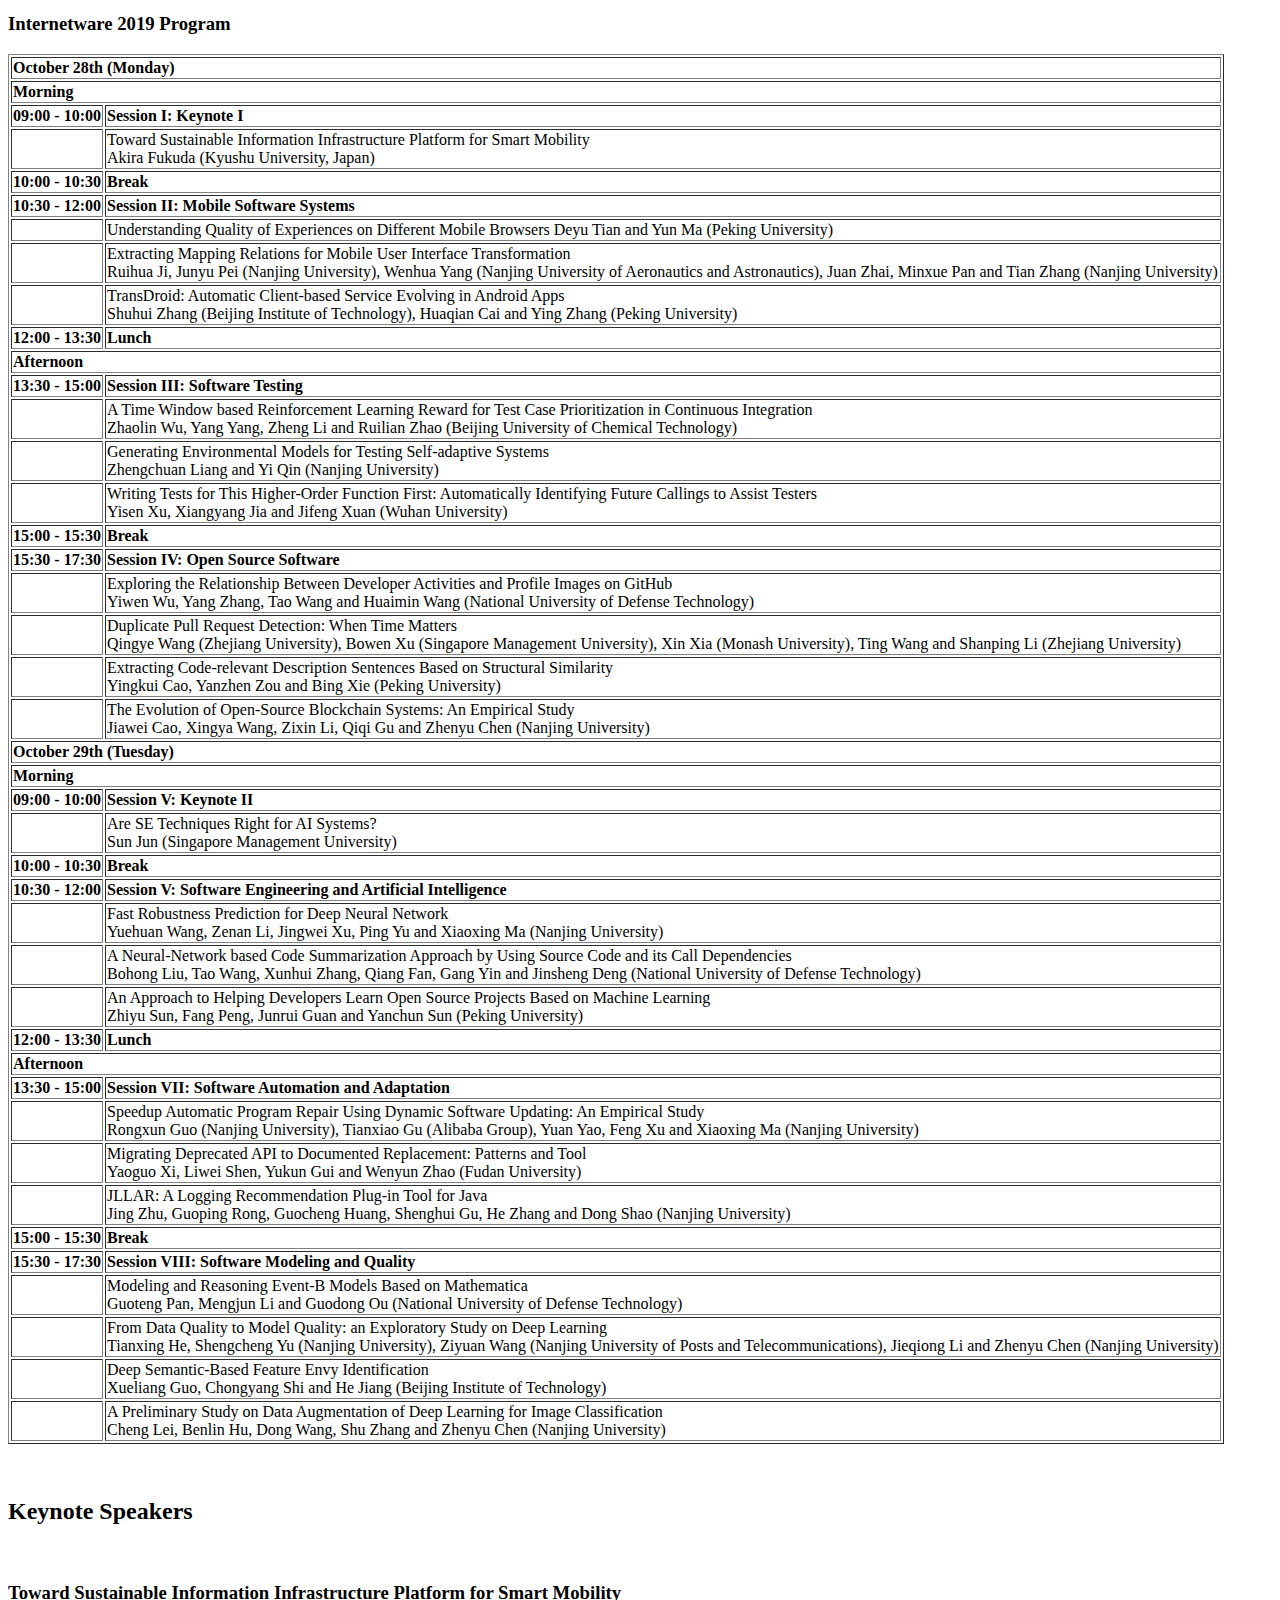
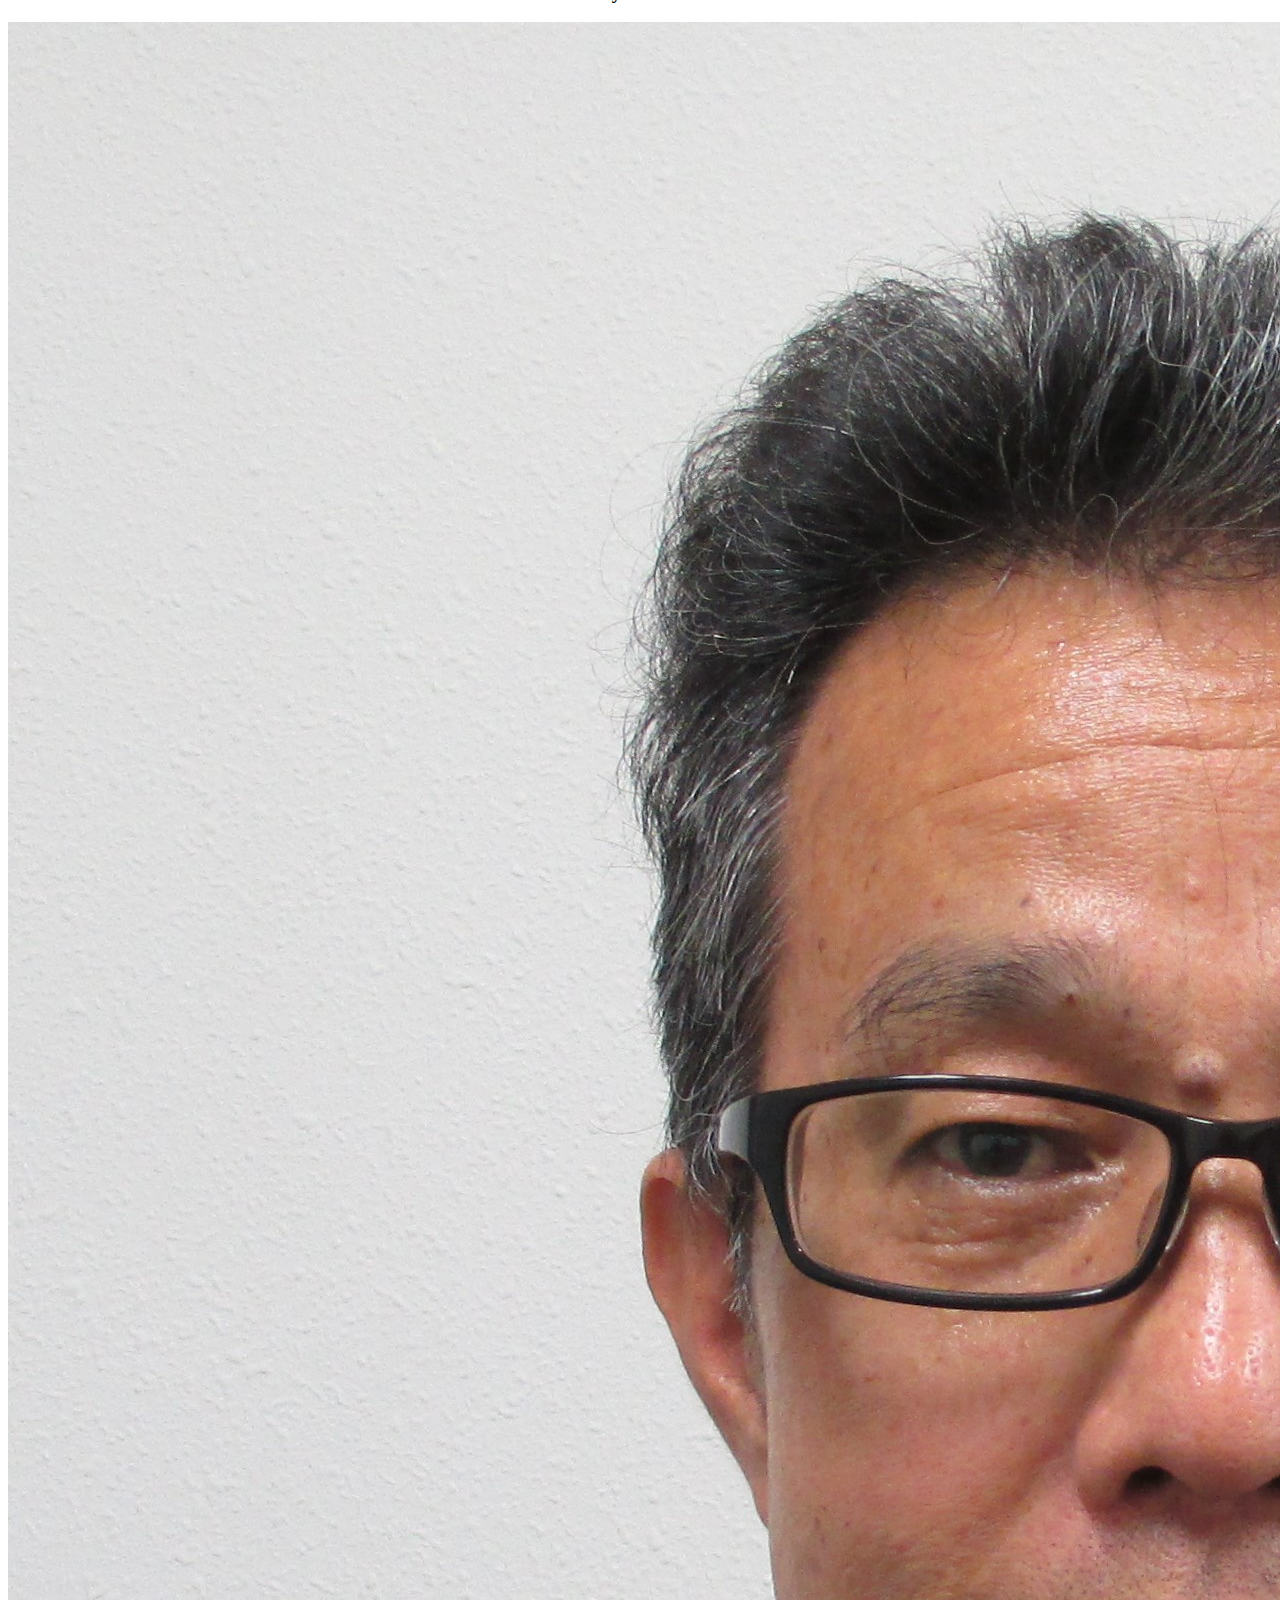
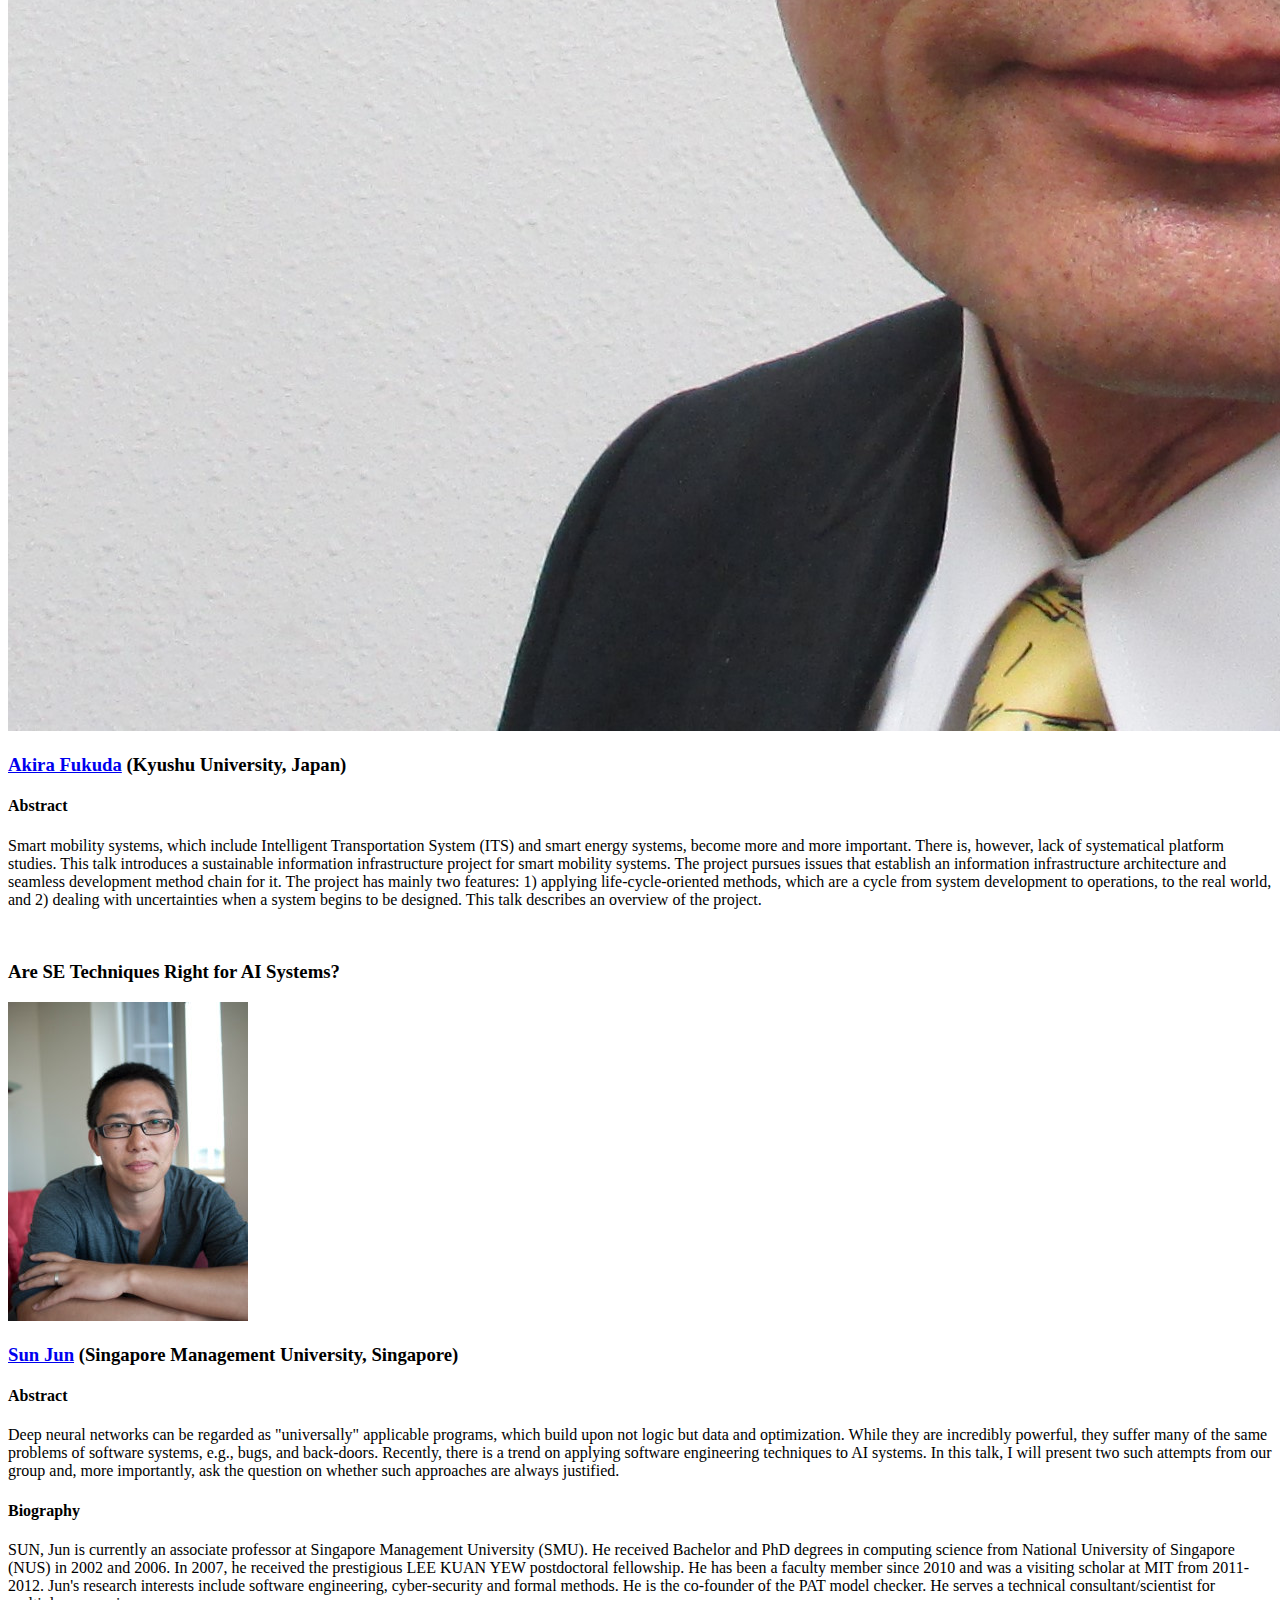
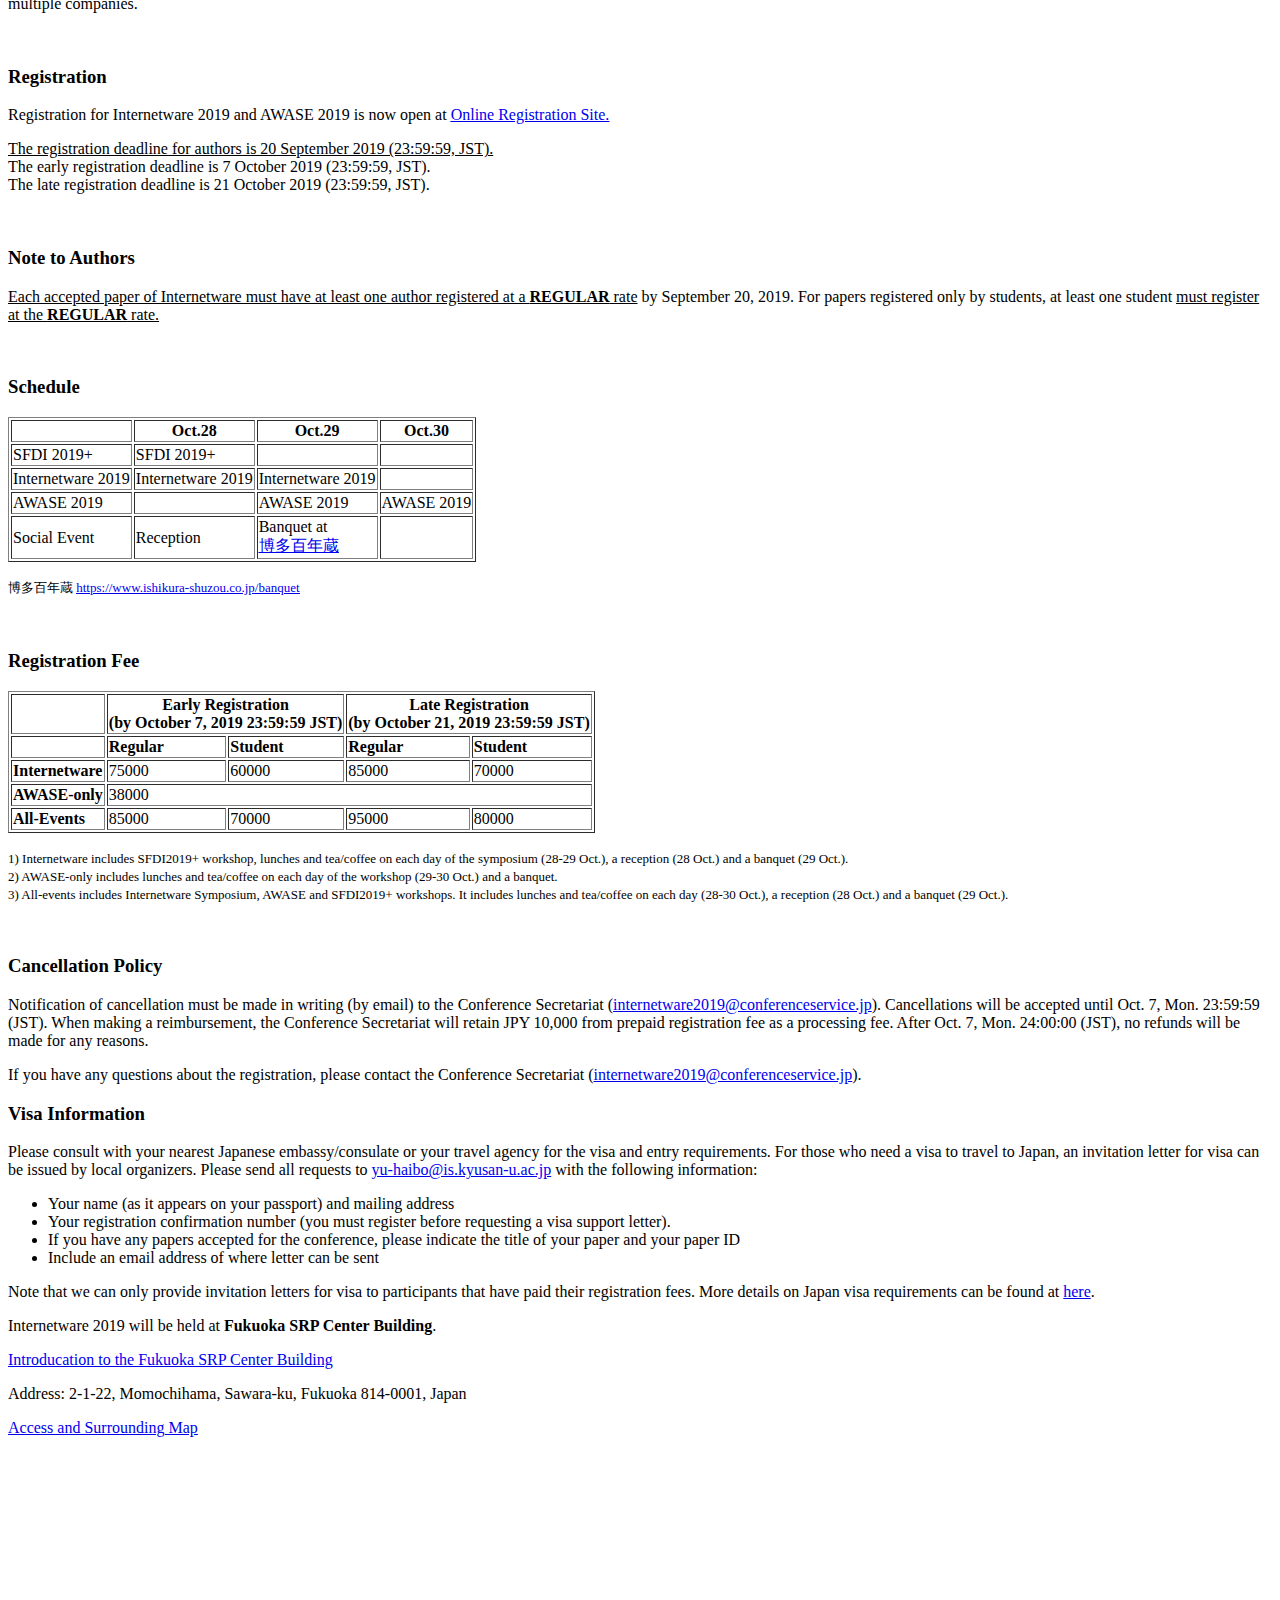
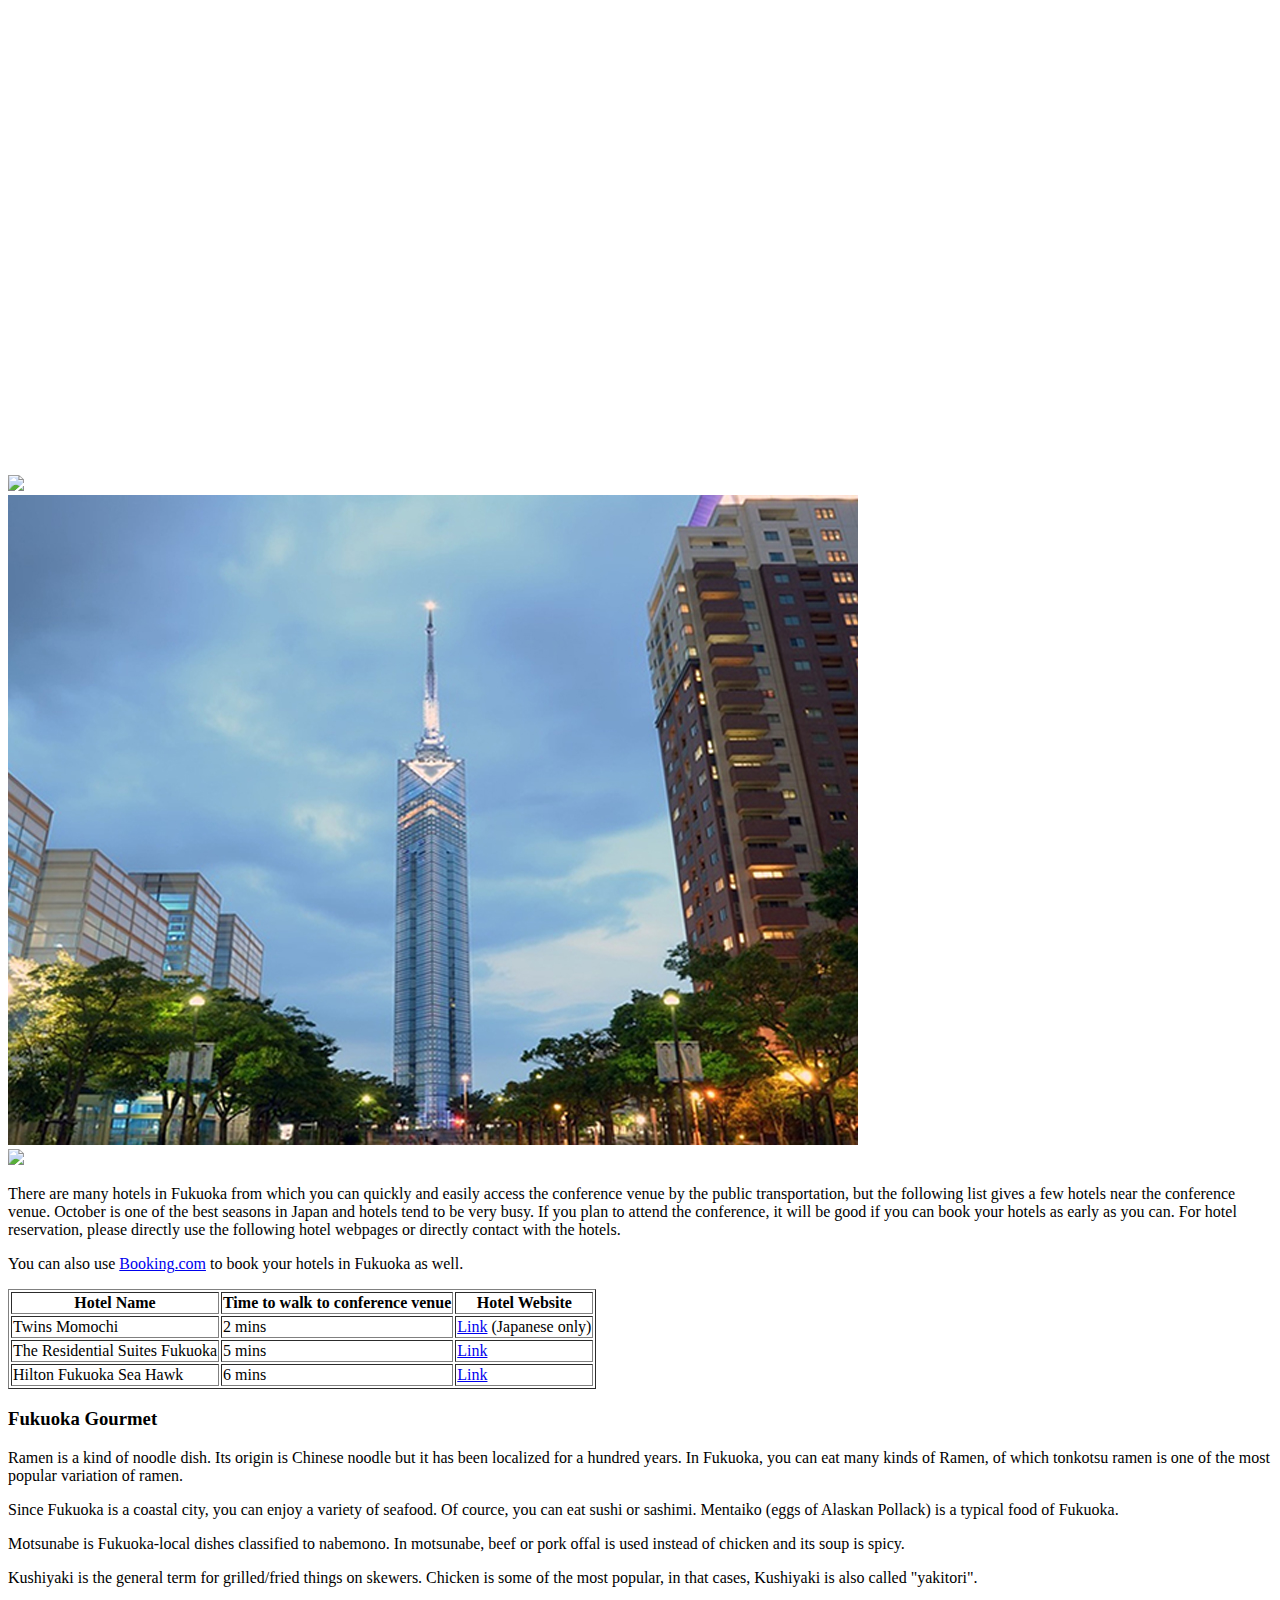
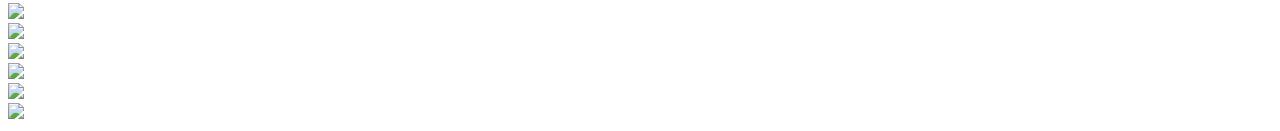
==== commit 8e5e5edb: "Update index.html" ====
--- a/index.html
+++ b/index.html
@@ -329,50 +329,272 @@
                     </div>
                     <!--- End Important Dates -->
                     <!--- Begin Program -->
-                    <div id="program" class="tab-pane fade"></div>
+                    <div id="program" class="tab-pane fade">
+						<h3>Internetware 2019 Program</h3>
+						<table border="1">
+							<tbody>
+								<tr>
+									<td colspan=2 class="midori"><b>October 28th (Monday)</b></td>
+								</tr>
+								
+								<tr>
+									<td colspan=2 class="haiiro"><b>Morning</b></td>
+								</tr>
+								
+								<tr>
+									<td class="leftitem-a"><b>09:00 - 10:00</b></td>
+									<td class="rightitem"><b>Session I: Keynote I</b></td>
+								</tr>
+								
+								<tr>
+									<td></td>
+									<td class="rightitem-white">Toward Sustainable Information Infrastructure Platform for Smart Mobility<br>Akira Fukuda (Kyushu University, Japan)</td>			
+								</tr>
+								
+								<tr>
+									<td class="leftitem-a"><b>10:00 - 10:30</b></td>
+									<td class="rightitem"><b>Break</b></td>
+								</tr>
+							
+								<tr>
+									<td class="leftitem-a"><b>10:30 - 12:00</b></td>
+									<td class="rightitem"><b>Session II: Mobile Software Systems</b></td>
+								</tr>
+								
+								<tr>
+									<td></td>
+									<td class="rightitem-white">Understanding Quality of Experiences on Different Mobile Browsers Deyu Tian and Yun Ma (Peking University)</td>								
+								</tr>
+								
+								
+								<tr>
+									<td></td>
+									<td class="rightitem-white">Extracting Mapping Relations for Mobile User Interface Transformation <br>Ruihua Ji, Junyu Pei (Nanjing University), Wenhua Yang (Nanjing University of Aeronautics and Astronautics), Juan Zhai, Minxue Pan and Tian Zhang (Nanjing University)</td>
+								</tr>
+
+								<tr>
+									<td></td>
+									<td class="rightitem-white">TransDroid: Automatic Client-based Service Evolving in Android Apps<br>Shuhui Zhang (Beijing Institute of Technology), Huaqian Cai and Ying Zhang (Peking University)</td>			
+								</tr>
+								
+								<tr>
+									<td class="leftitem-a"><b>12:00 - 13:30</b></td>
+									<td class="rightitem"><b>Lunch</b></td>
+								</tr>
+								
+								<tr>
+									<td colspan=2 class="haiiro"><b>Afternoon</b></td>
+								</tr>
+								
+								<tr>
+									<td class="leftitem-a"><b>13:30 - 15:00</b></td>
+									<td class="rightitem"><b>Session III: Software Testing</b></td>
+								</tr>
+								
+								<tr>
+									<td></td>
+									<td class="rightitem-white">A Time Window based Reinforcement Learning Reward for Test Case Prioritization in Continuous Integration<br>Zhaolin Wu, Yang Yang, Zheng Li and Ruilian Zhao (Beijing University of Chemical Technology)
+									</td>								
+								</tr>
+								
+								
+								<tr>
+									<td></td>
+									<td class="rightitem-white">Generating Environmental Models for Testing Self-adaptive Systems<br>Zhengchuan Liang and Yi Qin (Nanjing University)</td>
+								</tr>
+
+								<tr>
+									<td></td>
+									<td class="rightitem-white">Writing Tests for This Higher-Order Function First: Automatically Identifying Future Callings to Assist Testers<br>Yisen Xu, Xiangyang Jia and Jifeng Xuan (Wuhan University)</td>			
+								</tr>
+								
+								<tr>
+									<td class="leftitem-a"><b>15:00 - 15:30</b></td>
+									<td class="rightitem"><b>Break</b></td>
+								</tr>
+							
+								<tr>
+									<td class="leftitem-a"><b>15:30 - 17:30</b></td>
+									<td class="rightitem"><b>Session IV: Open Source Software</b></td>
+								</tr>
+								
+								<tr>
+									<td></td>
+									<td class="rightitem-white">Exploring the Relationship Between Developer Activities and Profile Images on GitHub<br>Yiwen Wu, Yang Zhang, Tao Wang and Huaimin Wang (National University of Defense Technology)</td>						
+								</tr>
+								
+								
+								<tr>
+									<td></td>
+									<td class="rightitem-white">Duplicate Pull Request Detection: When Time Matters<br>Qingye Wang (Zhejiang University), Bowen Xu (Singapore Management University), Xin Xia (Monash University), Ting Wang and Shanping Li (Zhejiang University)</td>
+								</tr>
+
+								<tr>
+									<td></td>
+									<td class="rightitem-white">Extracting Code-relevant Description Sentences Based on Structural Similarity<br>Yingkui Cao, Yanzhen Zou and Bing Xie (Peking University)</td>			
+								</tr>
+								
+								<tr>
+									<td></td>
+									<td class="rightitem-white">The Evolution of Open-Source Blockchain Systems: An Empirical Study<br>Jiawei Cao, Xingya Wang, Zixin Li, Qiqi Gu and Zhenyu Chen (Nanjing University)</td>			
+								</tr>
+							
+								<tr>
+									<td colspan=2 class="midori"><b>October 29th (Tuesday)</b></td>
+								</tr>
+							
+								<tr>
+									<td colspan=2 class="haiiro"><b>Morning</b></td>
+								</tr>
+								
+								<tr>
+									<td class="leftitem-a"><b>09:00 - 10:00</b></td>
+									<td class="rightitem"><b>Session V: Keynote II</b></td>
+								</tr>
+								
+								
+								<tr>
+									<td></td>
+									<td class="rightitem-white">Are SE Techniques Right for AI Systems?<br>Sun Jun (Singapore Management University)</td>			
+								</tr>
+								
+								
+								<tr>
+									<td class="leftitem-a"><b>10:00 - 10:30</b></td>
+									<td class="rightitem"><b>Break</b></td>
+								</tr>
+							
+								<tr>
+									<td class="leftitem-a"><b>10:30 - 12:00</b></td>
+									<td class="rightitem"><b>Session V: Software Engineering and Artificial Intelligence</b></td>
+								</tr>
+								
+								<tr>
+									<td></td>
+									<td class="rightitem-white">Fast Robustness Prediction for Deep Neural Network<br>Yuehuan Wang, Zenan Li, Jingwei Xu, Ping Yu and Xiaoxing Ma (Nanjing University)</td>			
+								</tr>
+								
+								
+								<tr>
+									<td></td>
+									<td class="rightitem-white">A Neural-Network based Code Summarization Approach by Using Source Code and its Call Dependencies<br>Bohong Liu, Tao Wang, Xunhui Zhang, Qiang Fan, Gang Yin and Jinsheng Deng (National University of Defense Technology)</td>
+								</tr>
+
+								<tr>
+									<td></td>
+									<td class="rightitem-white">An Approach to Helping Developers Learn Open Source Projects Based on Machine Learning<br>Zhiyu Sun, Fang Peng, Junrui Guan and Yanchun Sun (Peking University)</td>			
+								</tr>
+								
+								<tr>
+									<td class="leftitem-a"><b>12:00 - 13:30</b></td>
+									<td class="rightitem"><b>Lunch</b></td>
+								</tr>
+								
+								<tr>
+									<td colspan=2 class="haiiro"><b>Afternoon</b></td>
+								</tr>
+								
+							
+								<tr>
+									<td class="leftitem-a"><b>13:30 - 15:00</b></td>
+									<td class="rightitem"><b>Session VII: Software Automation and Adaptation</b></td>
+								</tr>
+								
+								<tr>
+									<td></td>
+									<td class="rightitem-white">Speedup Automatic Program Repair Using Dynamic Software Updating: An Empirical Study<br>Rongxun Guo (Nanjing University), Tianxiao Gu (Alibaba Group), Yuan Yao, Feng Xu and Xiaoxing Ma (Nanjing University)</td>			
+								</tr>
+								
+								
+								<tr>
+									<td></td>
+									<td class="rightitem-white">Migrating Deprecated API to Documented Replacement: Patterns and Tool<br>Yaoguo Xi, Liwei Shen, Yukun Gui and Wenyun Zhao (Fudan University)</td>
+								</tr>
+
+								<tr>
+									<td></td>
+									<td class="rightitem-white">JLLAR: A Logging Recommendation Plug-in Tool for Java<br>Jing Zhu, Guoping Rong, Guocheng Huang, Shenghui Gu, He Zhang and Dong Shao (Nanjing University)</td>			
+								</tr>
+								
+								<tr>
+									<td class="leftitem-a"><b>15:00 - 15:30</b></td>
+									<td class="rightitem"><b>Break</b></td>
+								</tr>
+							
+								<tr>
+									<td class="leftitem-a"><b>15:30 - 17:30</b></td>
+									<td class="rightitem"><b>Session VIII: Software Modeling and Quality</b></td>
+								</tr>
+								
+								<tr>
+									<td></td>
+									<td class="rightitem-white">Modeling and Reasoning Event-B Models Based on Mathematica<br>Guoteng Pan, Mengjun Li and Guodong Ou (National University of Defense Technology)</td>			
+								</tr>
+								
+								
+								<tr>
+									<td></td>
+									<td class="rightitem-white">From Data Quality to Model Quality: an Exploratory Study on Deep Learning<br>Tianxing He, Shengcheng Yu (Nanjing University), Ziyuan Wang (Nanjing University of Posts and Telecommunications), Jieqiong Li and Zhenyu Chen (Nanjing University)</td>
+								</tr>
+
+								<tr>
+									<td></td>
+									<td class="rightitem-white">Deep Semantic-Based Feature Envy Identification<br>Xueliang Guo, Chongyang Shi and He Jiang (Beijing Institute of Technology)</td>			
+								</tr>
+							
+								<tr>
+									<td></td>
+									<td class="rightitem-white">A Preliminary Study on Data Augmentation of Deep Learning for Image Classification<br>Cheng Lei, Benlin Hu, Dong Wang, Shu Zhang and Zhenyu Chen (Nanjing University)</td>			
+								</tr>
+							
+							</tbody>
+						</table>
+						<p><br></p>
+						
+					</div>
                     <!--- End Program -->
+					
                     <!--- Begin Keynote -->
                     <div id="keynote" class="tab-pane fade">
 					<h2>Keynote Speakers</h2>
-					
+						<br>
+						
 						<!---Begin Akira Fukuda -->
 						<h3>Toward Sustainable Information Infrastructure Platform for Smart Mobility</h3>
 						<div>
-							<div class="col-lg-3 col-md-6">
+							<div class="col-md-3">
 								<img class="img-responsive" src="images/KeyNote/Akira Fukuda.jpg"> 
 							</div>
-						
+							
+							<div class="col-md-9">
 							<h3><a href="http://www.f.ait.kyushu-u.ac.jp/~fukuda/homepage-e.html">Akira Fukuda</a> (Kyushu University, Japan)</h3>
 							<h4>Abstract</h4>
-							
-							<div class="col-lg-9">
 							<p>Smart mobility systems, which include Intelligent Transportation System (ITS) and smart energy systems, become more and more important. There is, however, lack of systematical platform studies. This talk introduces a sustainable information infrastructure project for smart mobility systems. The project pursues issues that establish an information infrastructure architecture and seamless development method chain for it. The project has mainly two features: 1) applying life-cycle-oriented methods, which are a cycle from system development to operations, to the real world, and 2) dealing with uncertainties when a system begins to be designed. This talk describes an overview of the project.</p>
 							</div>
-							
-						<br>
-
-
+							<div class="col-md-12"><br></div>
 						</div>
 						<!--- End Akira Fukuda -->
-						
-						
-						
-						<h3>MAP-Coverage: a Novel Coverage Criterion for Testing Thread-Safe Classes</h3>
+					
+						<!---Begin Sun Jun -->
+						<h3>Are SE Techniques Right for AI Systems?</h3>
 						<div>
-							<div class="col-lg-3 col-md-6">
+							<div class="col-md-3">
 							<img class="img-responsive" src="images/KeyNote/Sun Jun.png"> 
 							</div>
 						
+							<div class="col-md-9">
 							<h3><a href="https://www.smu.edu.sg/faculty/profile/161031/SUN-Jun">Sun Jun</a> (Singapore Management University, Singapore)</h3>
 							<h4>Abstract</h4>
-							<div class="col-lg-9">
-							<p>Concurrent programs must be thoroughly tested as concurrency bugs are notoriously hard to detect. Code coverage criteria can be used to quantify the richness of a test suite (e.g., whether a program has been tested sufficiently) or provide practical guidelines on test case generation (e.g., as objective functions used in program fuzzing engines). Traditional code coverage criteria are however designed for sequential programs and thus ineffective for concurrent programs. In this work, we introduce a novel code coverage criteria for testing thread-safe classes called MAP (short for memory-access patterns) coverage. The motivation is that concurrency bugs are often correlated with certain memory-access patterns and thus it is desirable to comprehensively cover all memory-access patterns. Furthermore, we propose a testing method for maximizing MAP-coverage. Our method has been implemented as a self-contained toolkit and the experiment results on 20 benchmark programs show that our toolkit outperforms existing testing methods. Lastly, we show empirically that there exists positive correlation between MAP-coverage and the effectiveness of a set of test executions.</p>
+							<p>Deep neural networks can be regarded as "universally" applicable programs, which build upon not logic but data and optimization. While they are incredibly powerful, they suffer many of the same problems of software systems, e.g., bugs, and back-doors. Recently, there is a trend on applying software engineering techniques to AI systems. In this talk, I will present two such attempts from our group and, more importantly, ask the question on whether such approaches are always justified.</p>
+							
+							<h4>Biography</h4>
+							<p>SUN, Jun is currently an associate professor at Singapore Management University (SMU). He received Bachelor and PhD degrees in computing science from National University of Singapore (NUS) in 2002 and 2006. In 2007, he received the prestigious LEE KUAN YEW postdoctoral fellowship. He has been a faculty member since 2010 and was a visiting scholar at MIT from 2011-2012. Jun's research interests include software engineering, cyber-security and formal methods. He is the co-founder of the PAT model checker. He serves a technical consultant/scientist for multiple companies.
+							</p>
 							</div>
-						<br>	
-						
+							
+							<div class="col-md-12"><br></div>
 						</div>
-
-					
+						<!--- End Sun Jun -->
 					</div>
                     <!--- End Keynote -->
 					
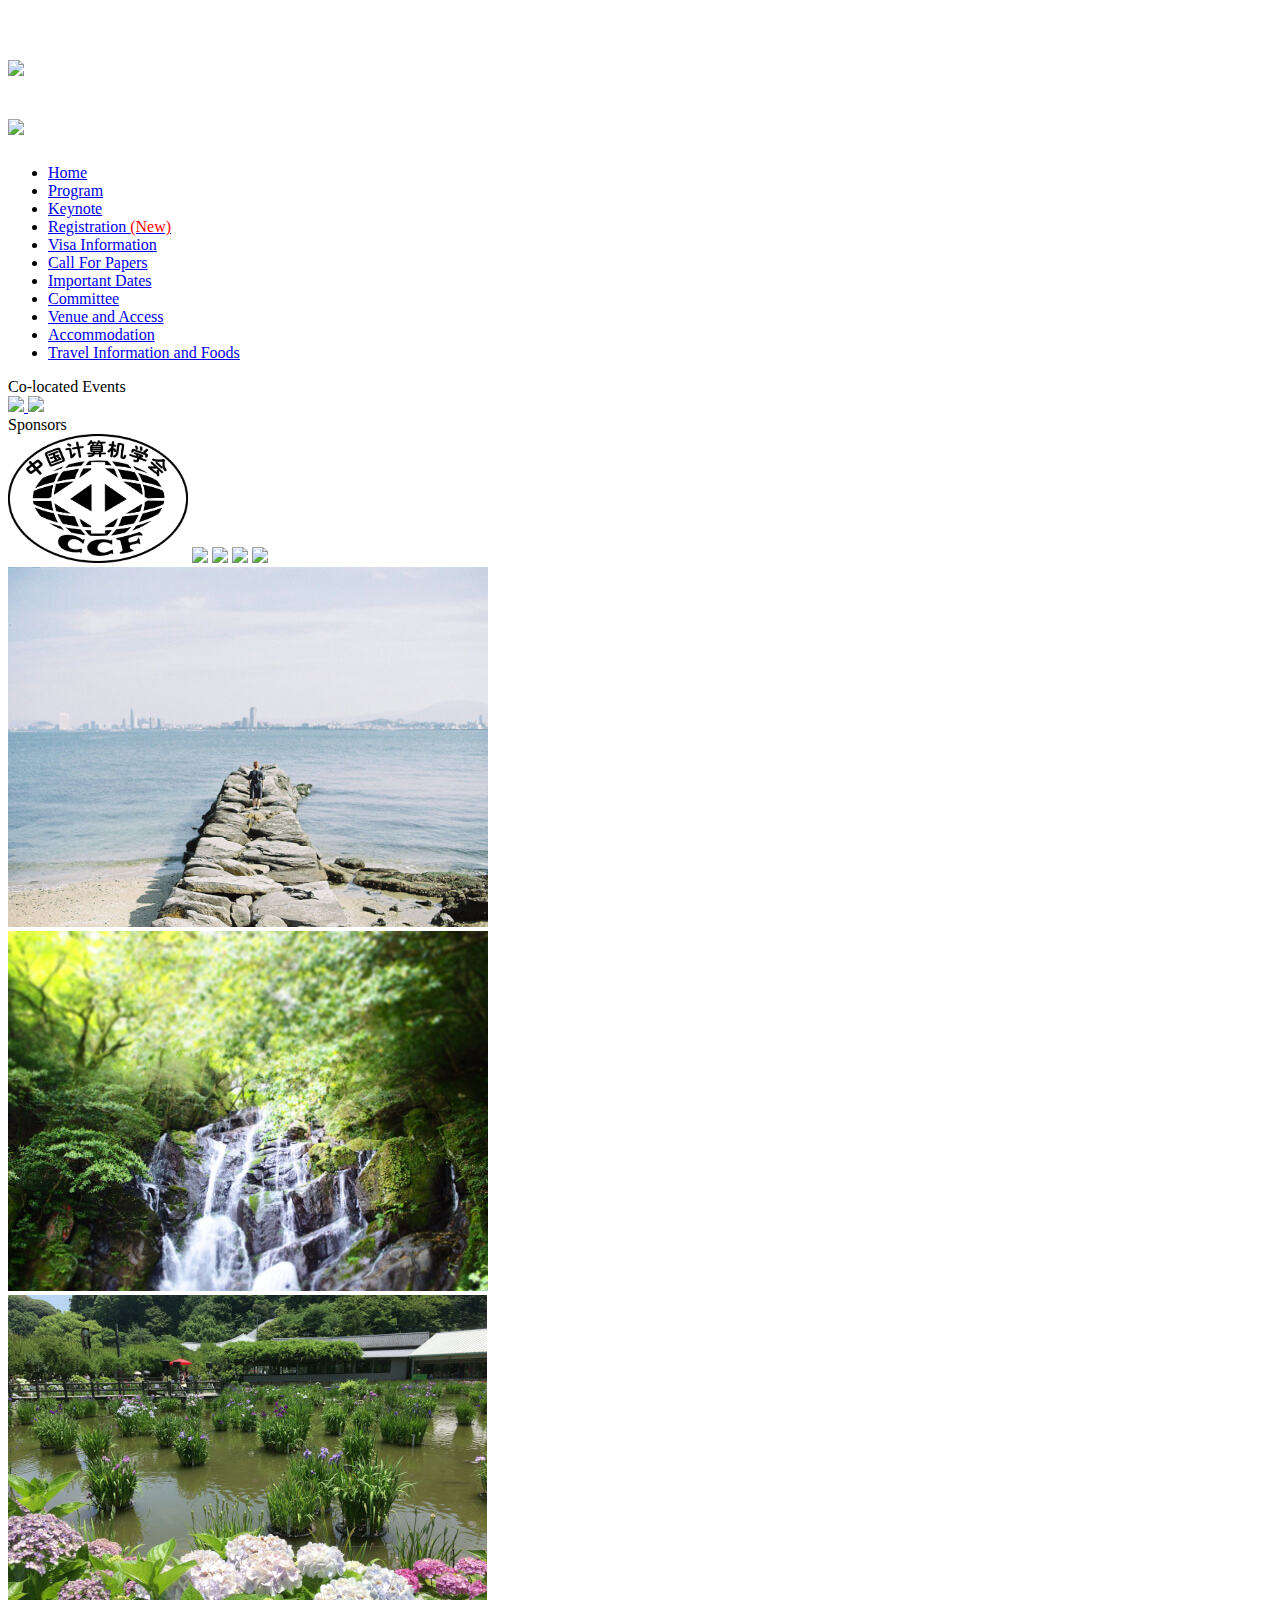
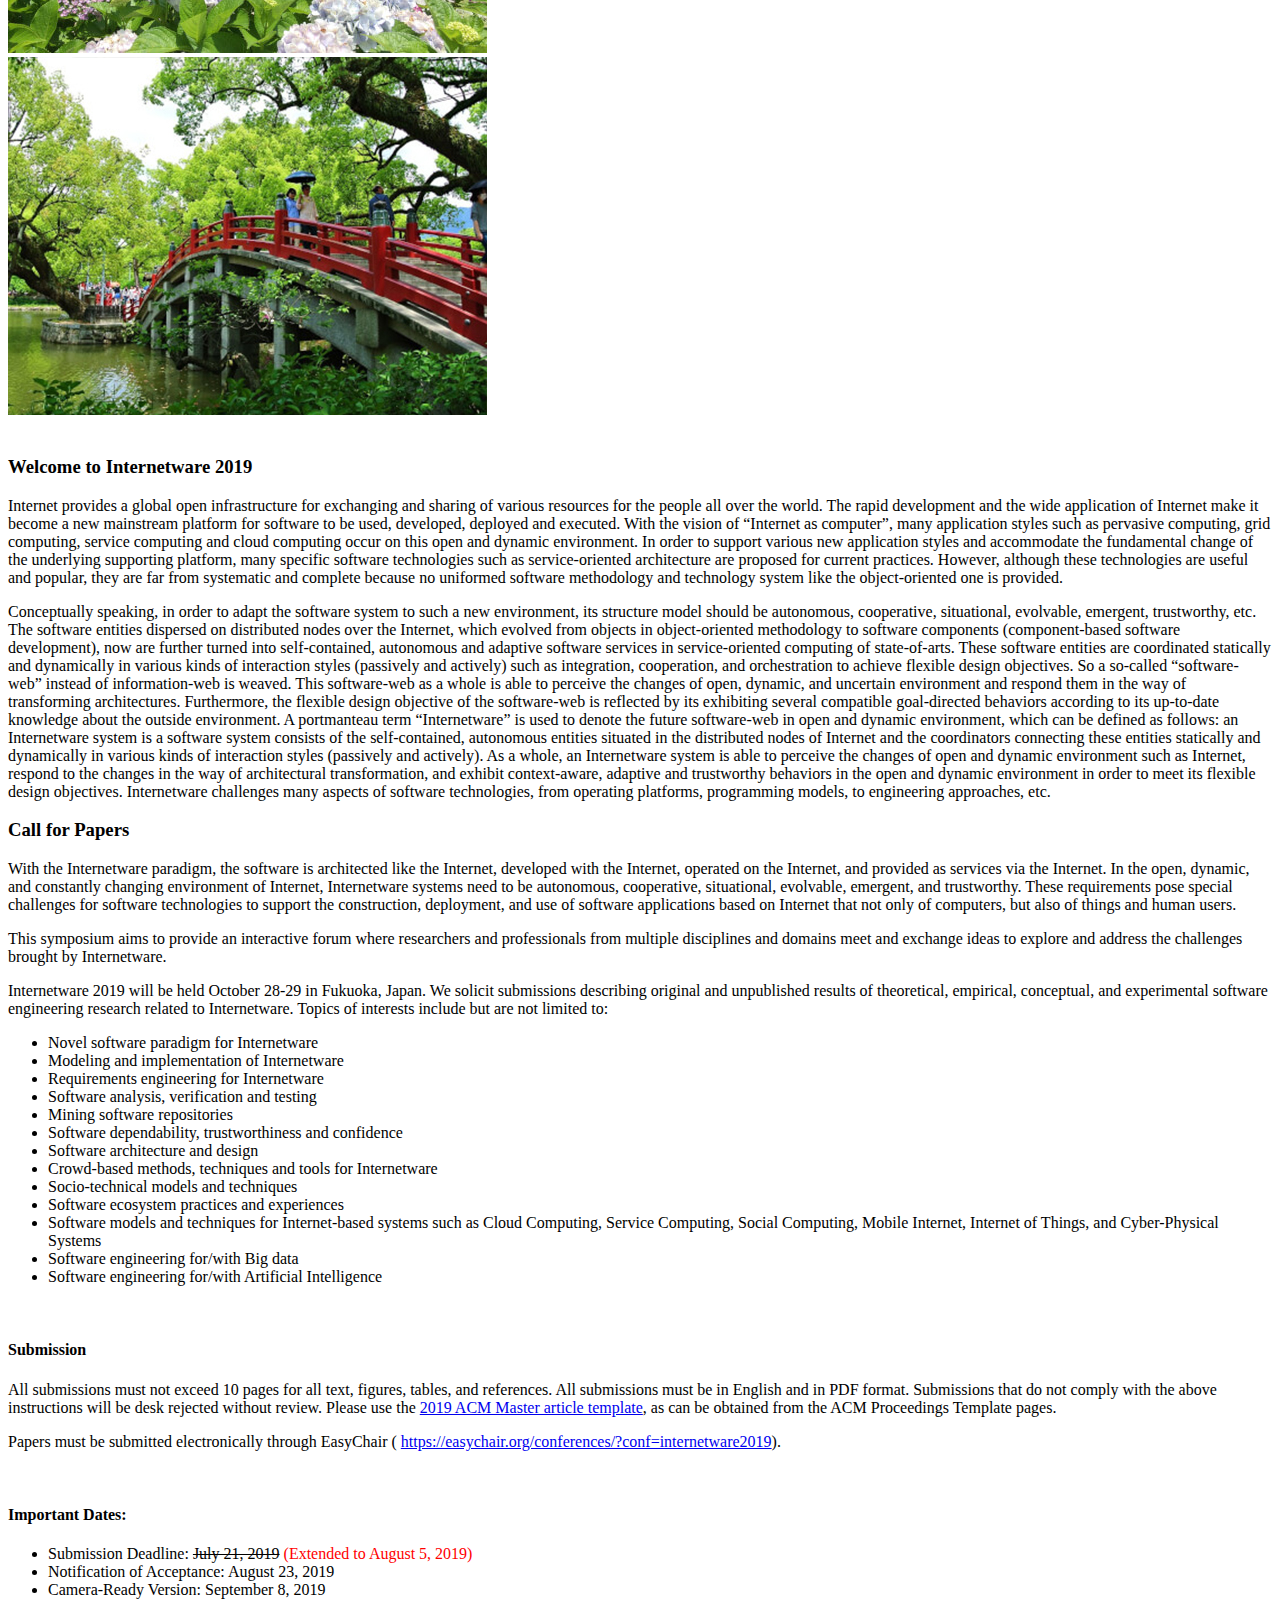
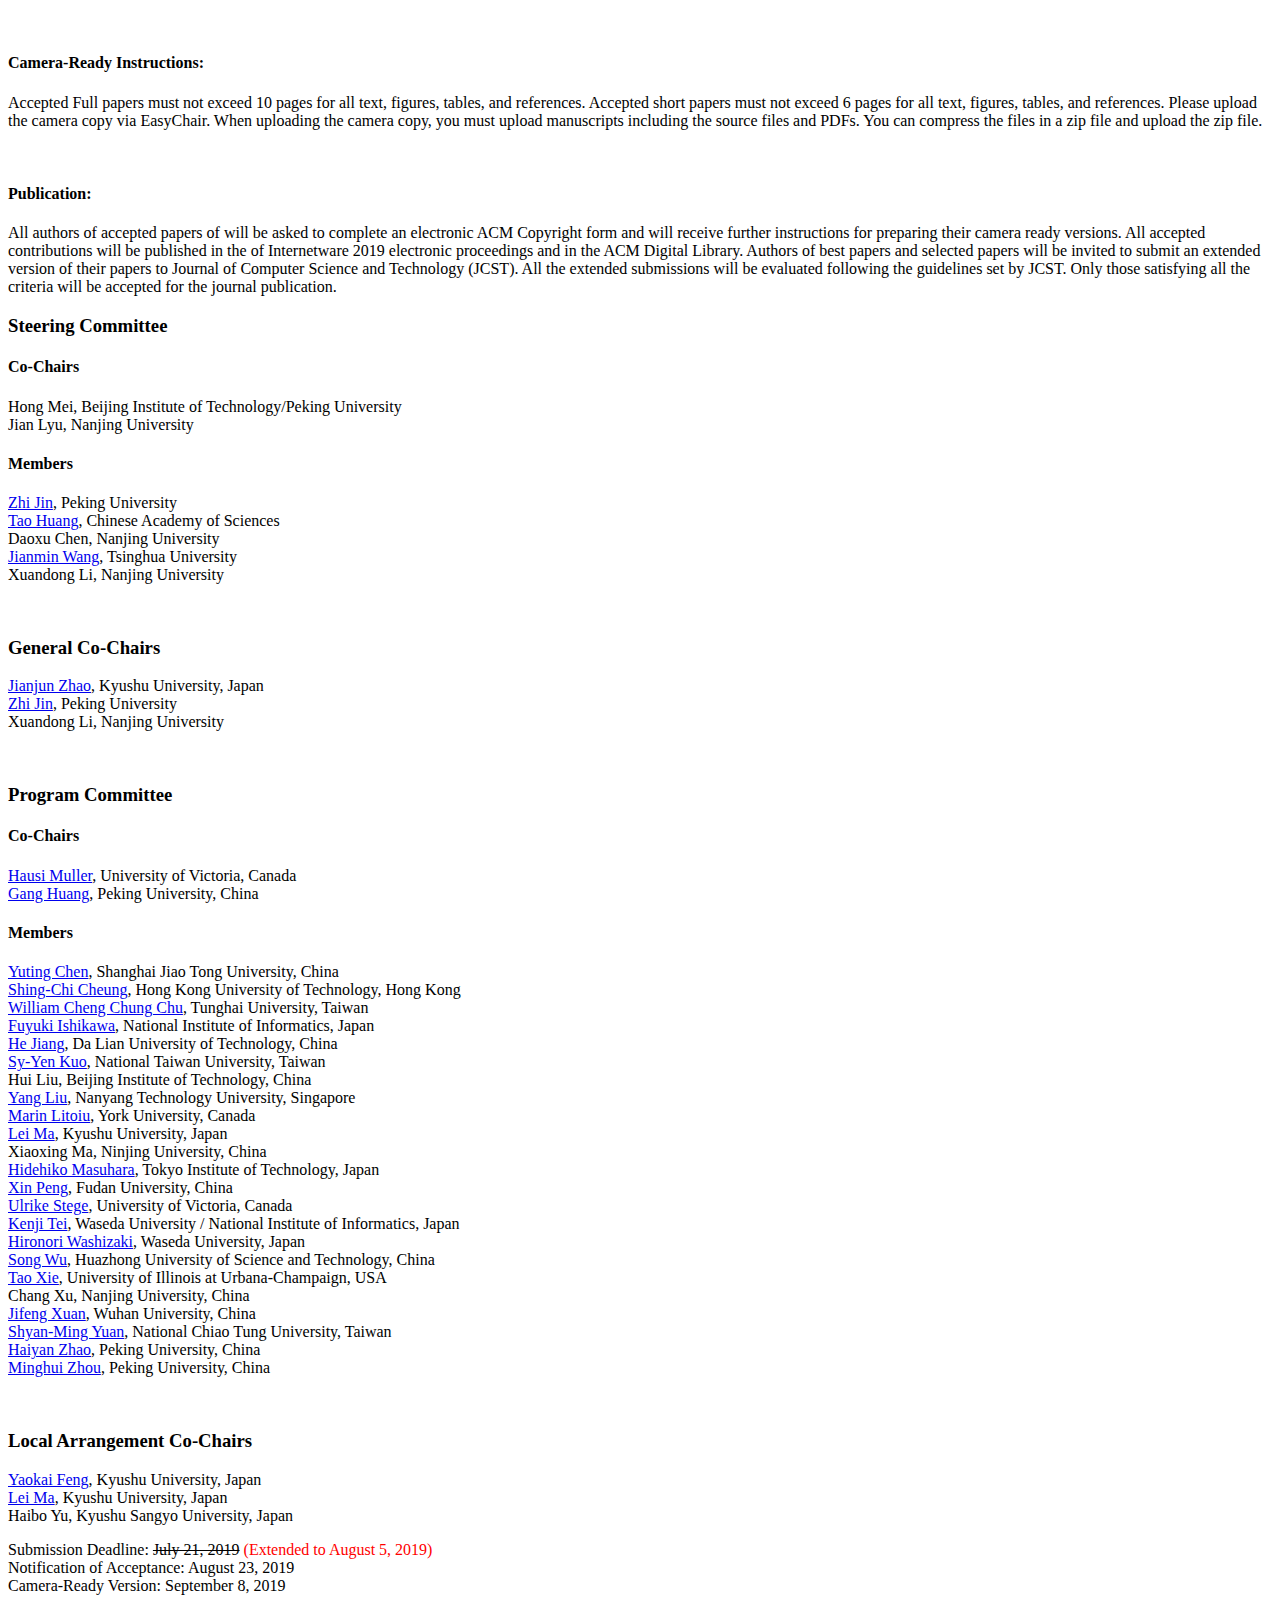
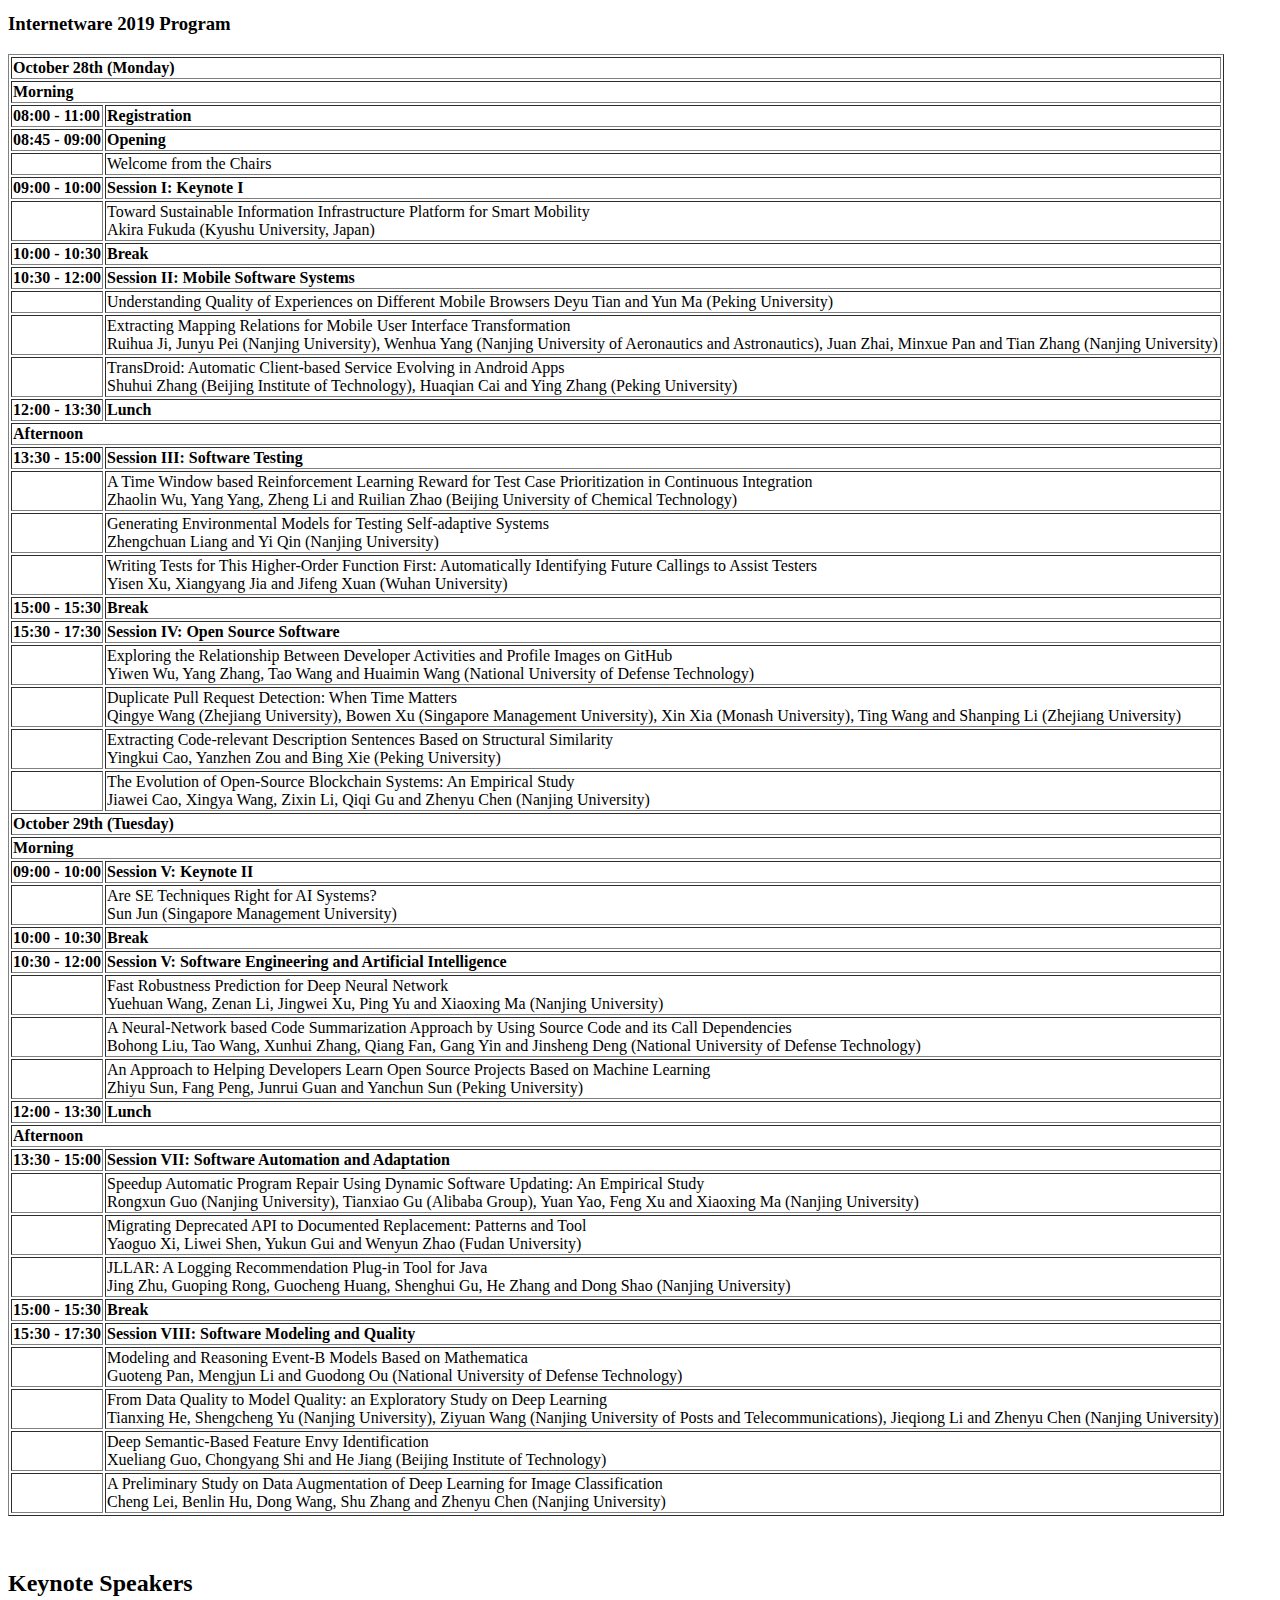
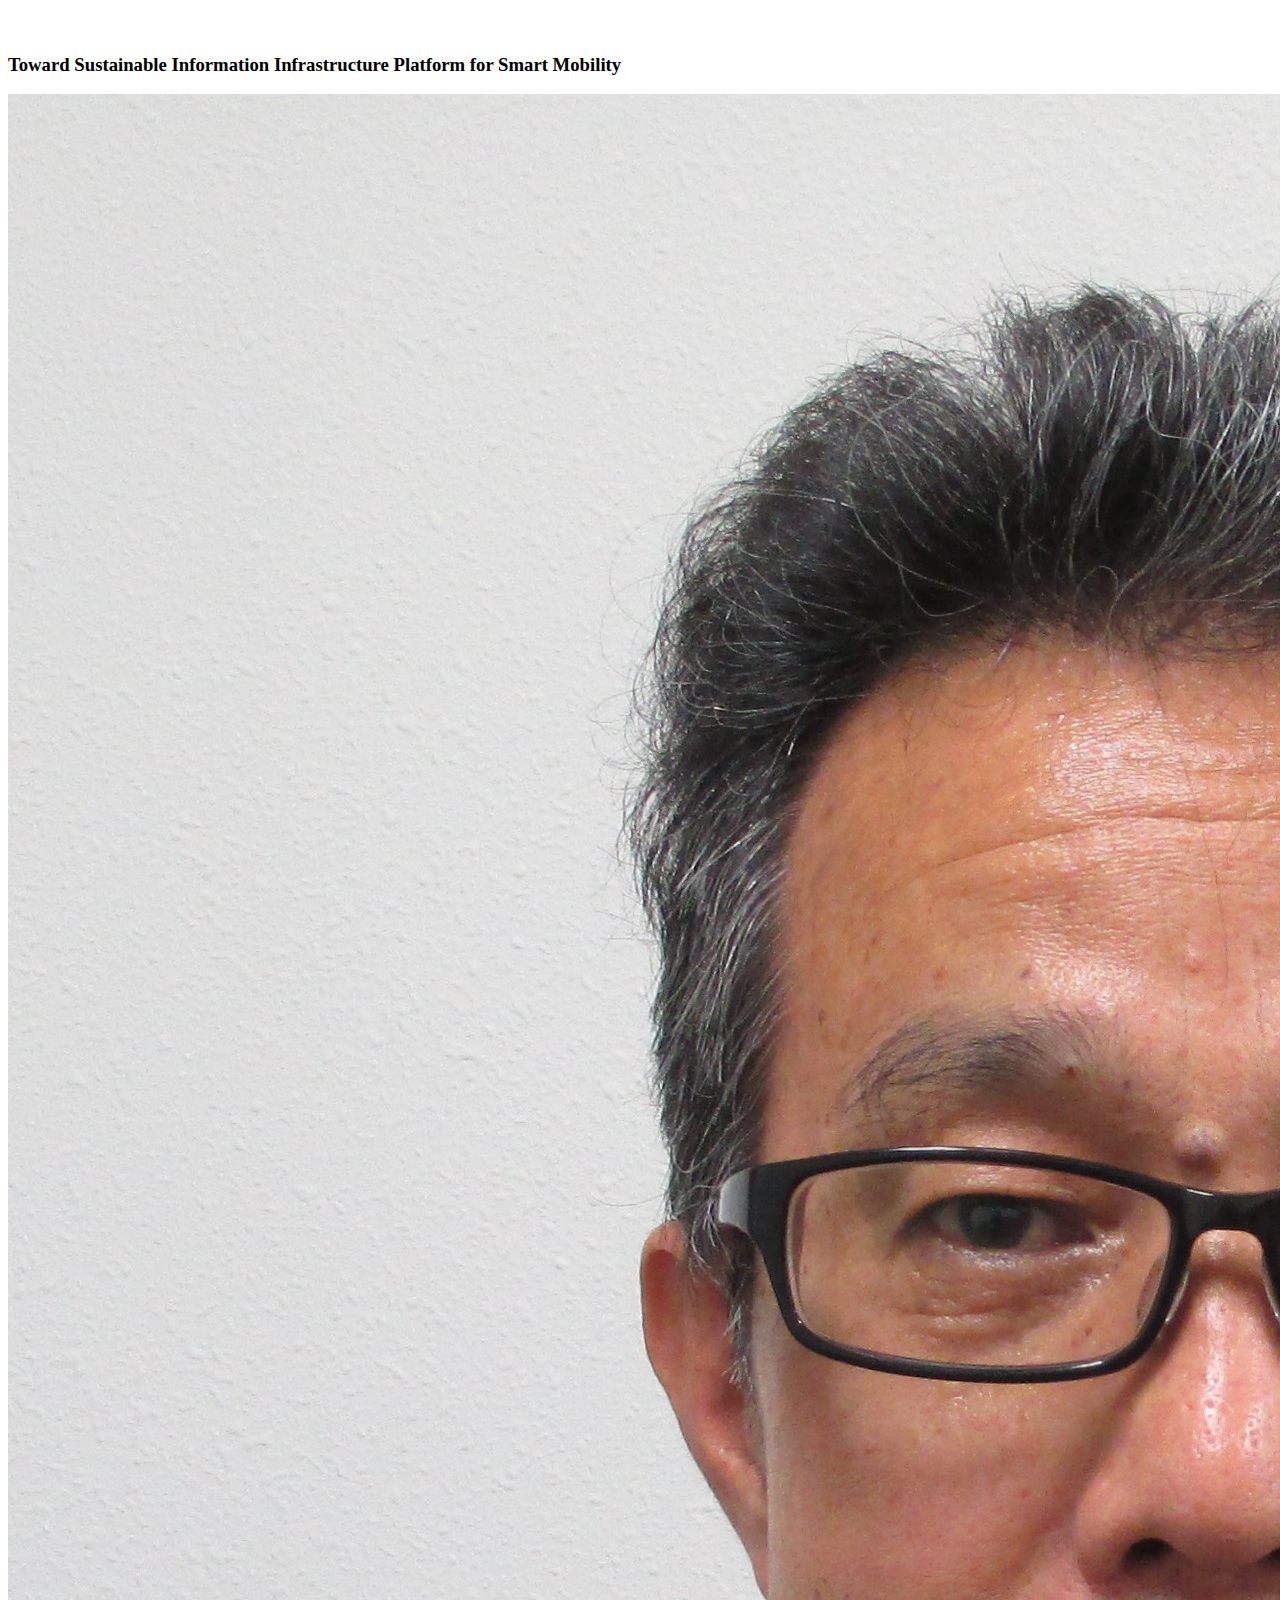
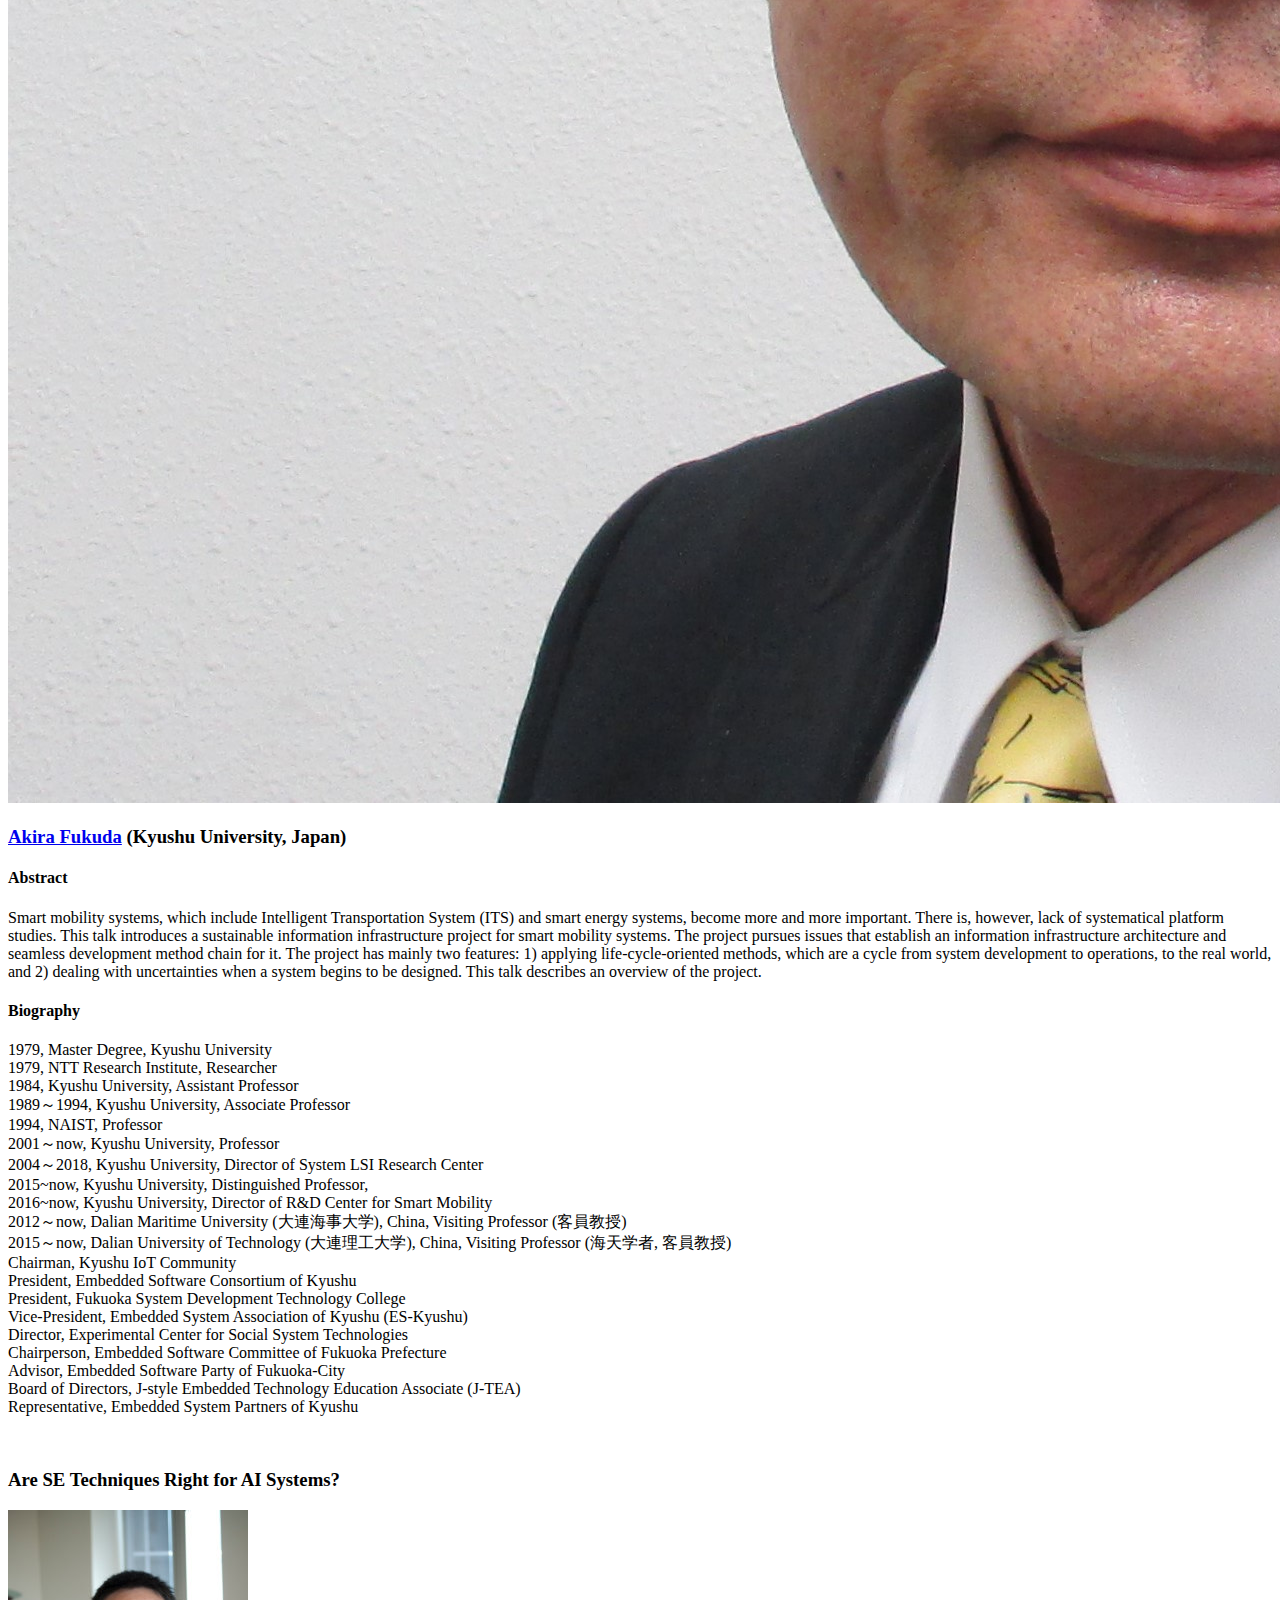
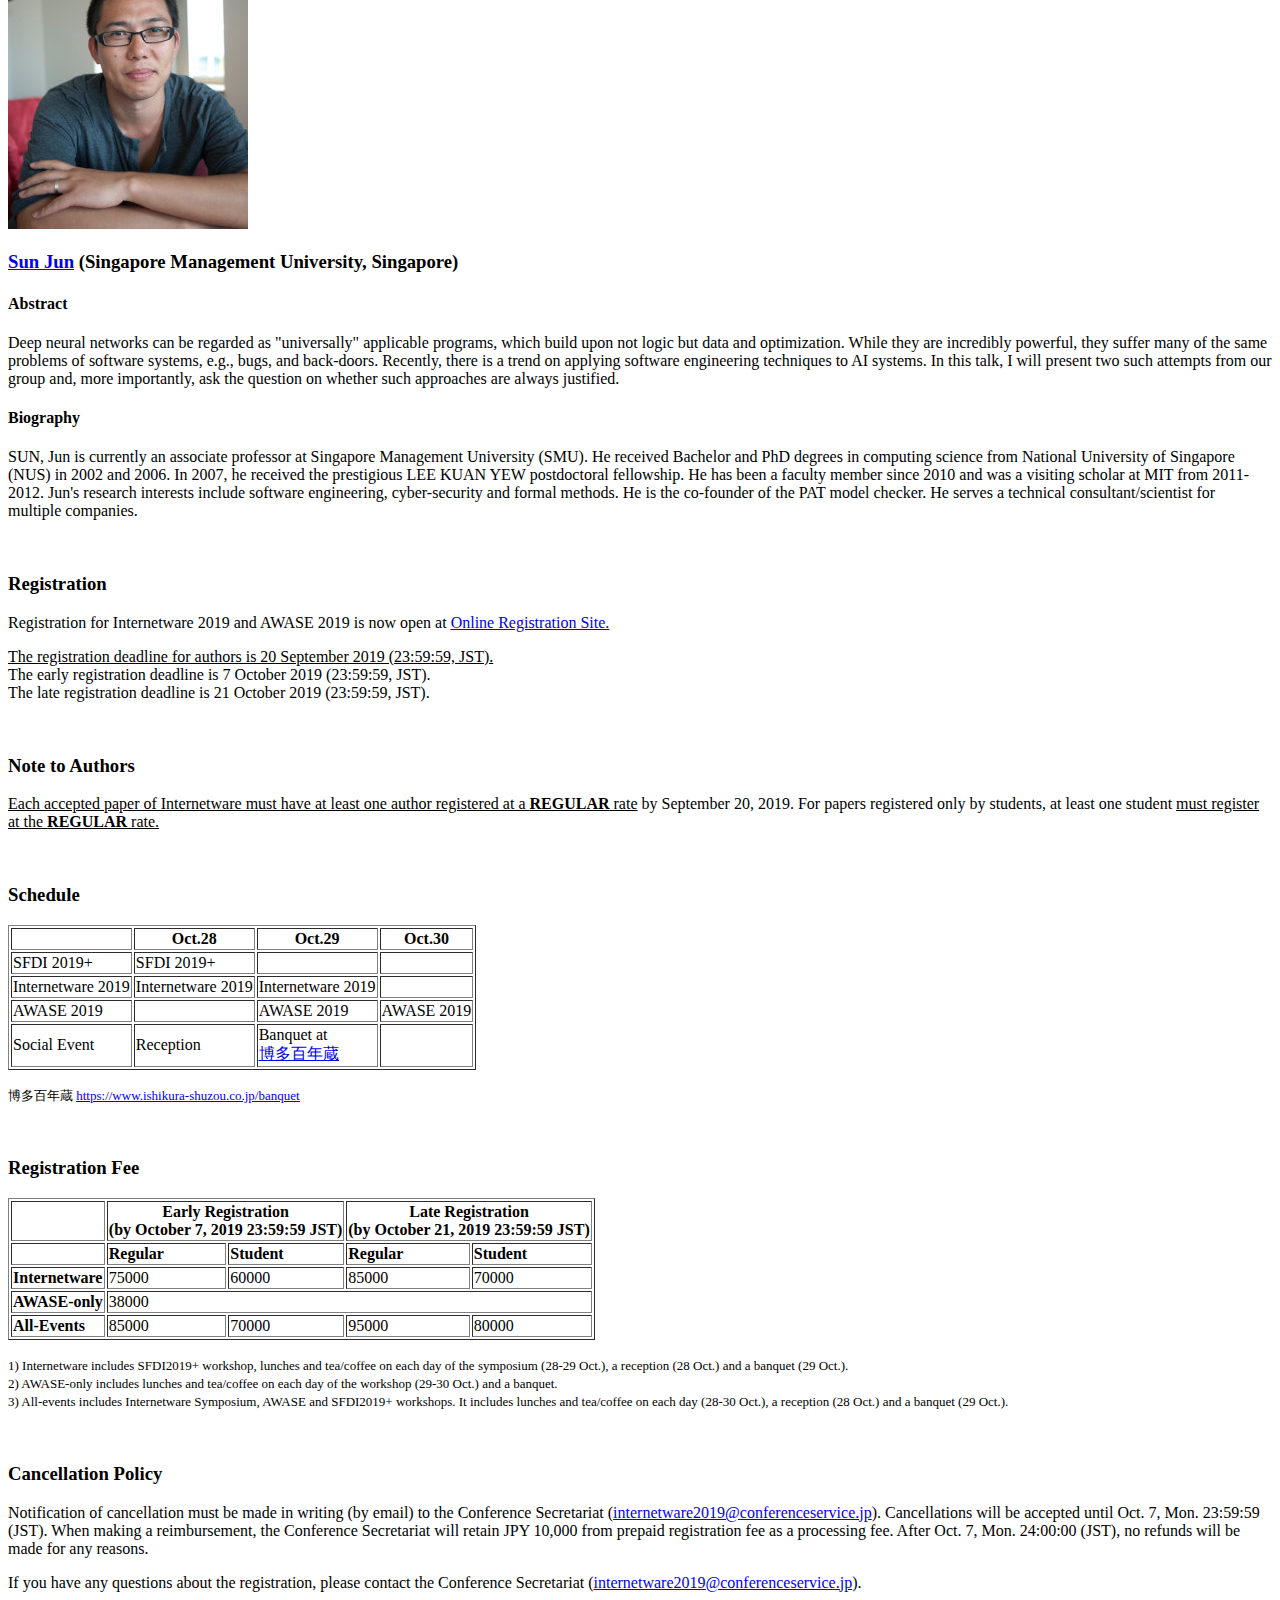
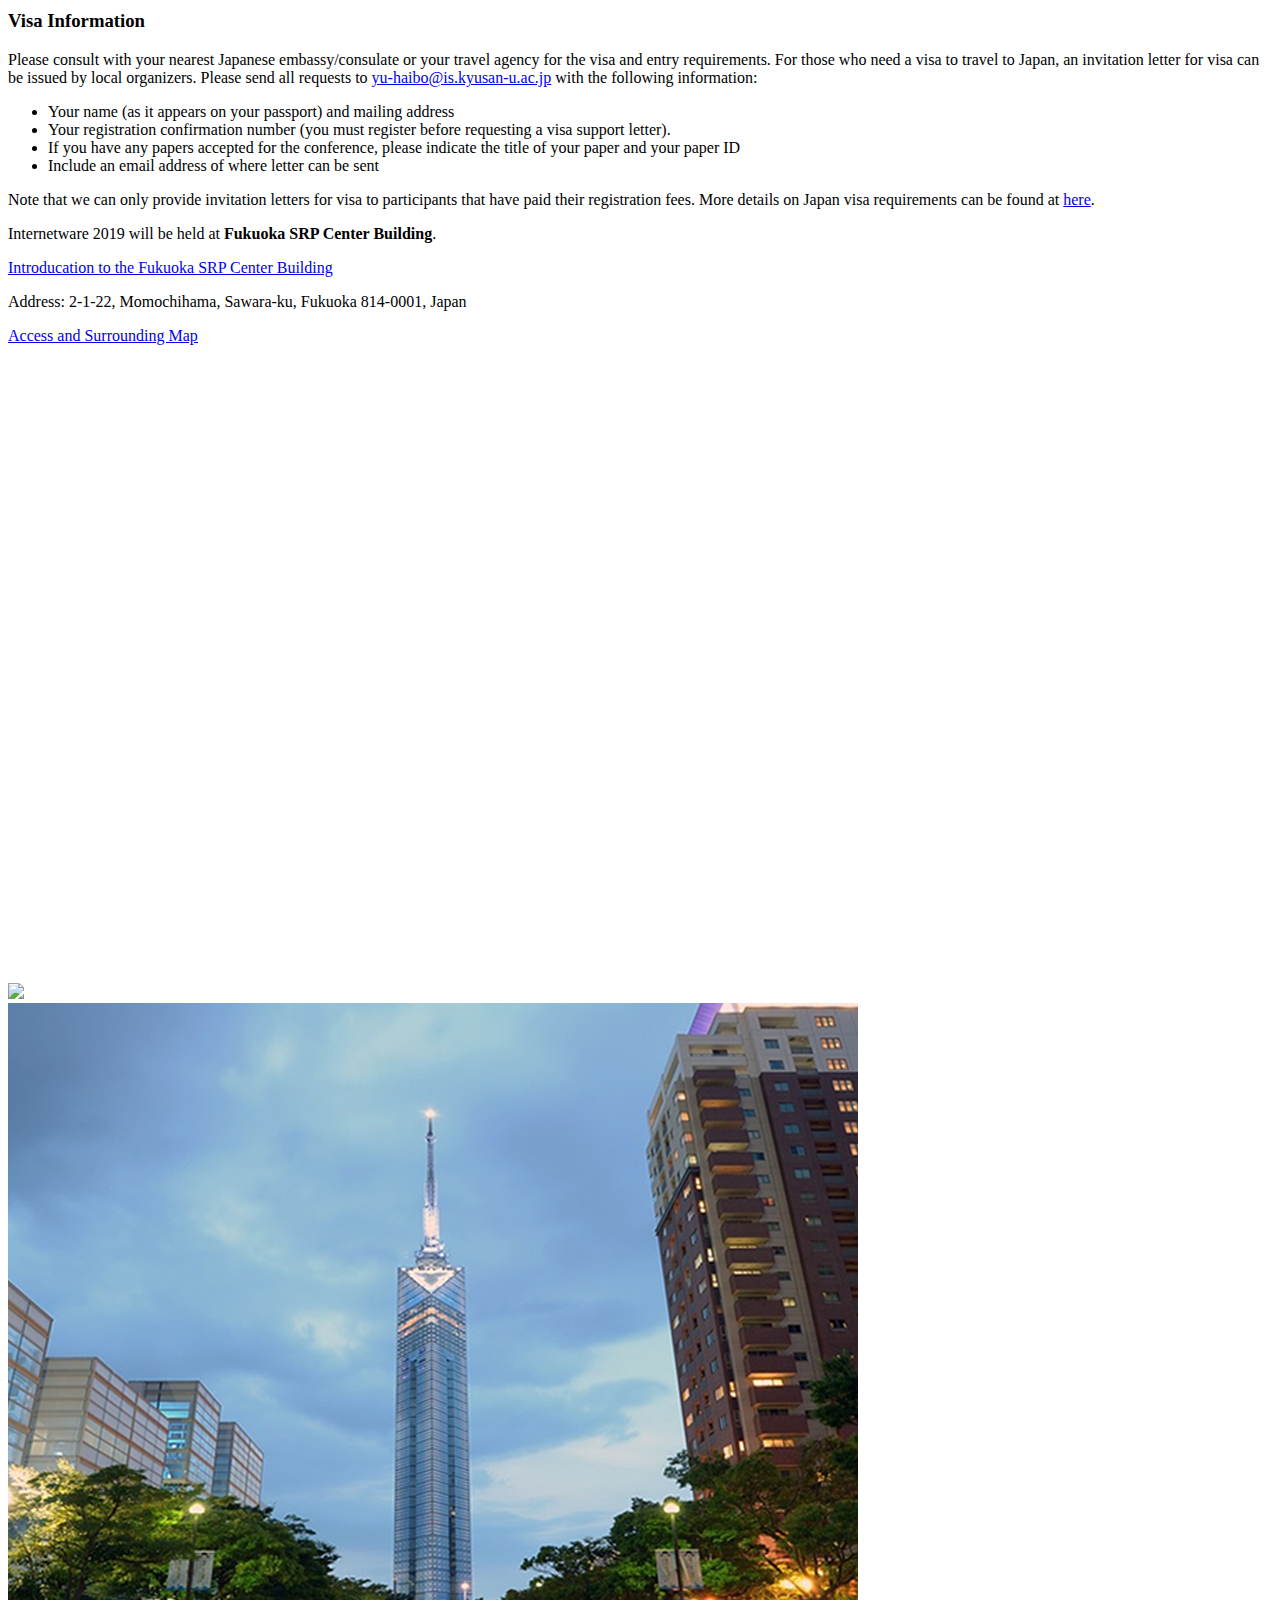
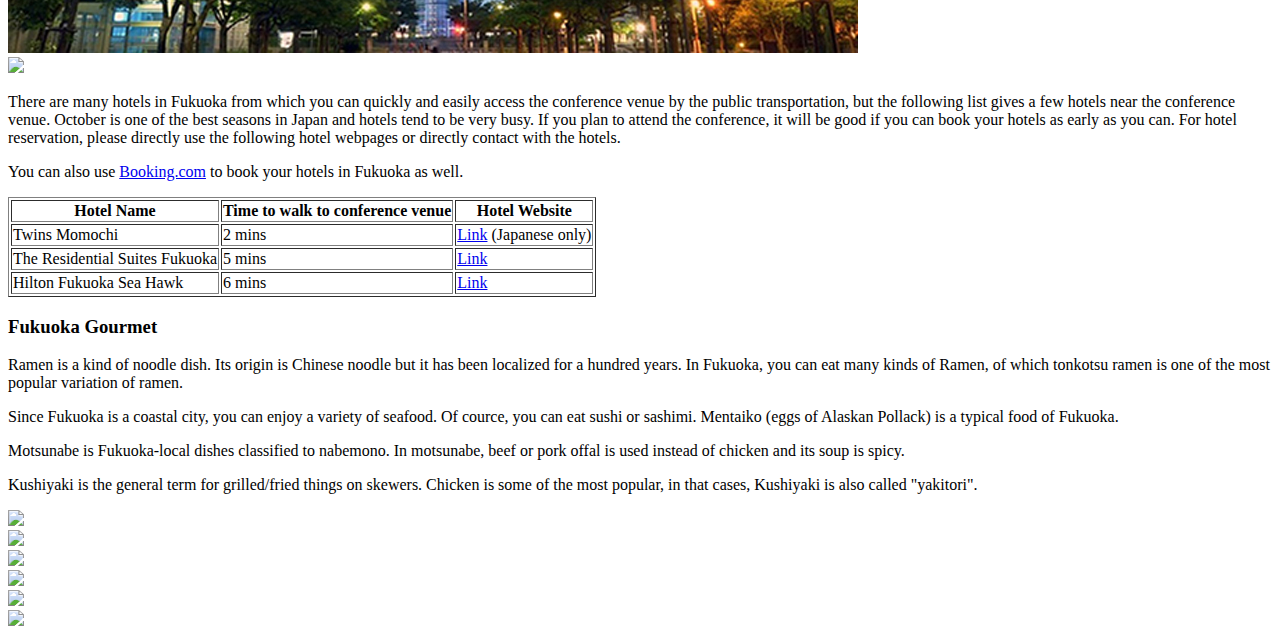
==== commit 55cde960: "update" ====
--- a/index.html
+++ b/index.html
@@ -342,6 +342,21 @@
 								</tr>
 								
 								<tr>
+									<td class="leftitem-a"><b>08:00 - 11:00</b></td>
+									<td class="rightitem"><b>Registration</b></td>
+								</tr>
+								
+								<tr>
+									<td class="leftitem-a"><b>08:45 - 09:00</b></td>
+									<td class="rightitem"><b>Opening</b></td>
+								</tr>
+								
+								<tr>
+									<td></td>
+									<td class="rightitem-white">Welcome from the Chairs</td>
+								</tr>
+								
+								<tr>
 									<td class="leftitem-a"><b>09:00 - 10:00</b></td>
 									<td class="rightitem"><b>Session I: Keynote I</b></td>
 								</tr>
@@ -570,6 +585,31 @@
 							<h3><a href="http://www.f.ait.kyushu-u.ac.jp/~fukuda/homepage-e.html">Akira Fukuda</a> (Kyushu University, Japan)</h3>
 							<h4>Abstract</h4>
 							<p>Smart mobility systems, which include Intelligent Transportation System (ITS) and smart energy systems, become more and more important. There is, however, lack of systematical platform studies. This talk introduces a sustainable information infrastructure project for smart mobility systems. The project pursues issues that establish an information infrastructure architecture and seamless development method chain for it. The project has mainly two features: 1) applying life-cycle-oriented methods, which are a cycle from system development to operations, to the real world, and 2) dealing with uncertainties when a system begins to be designed. This talk describes an overview of the project.</p>
+							
+							<h4>Biography</h4>
+							<p>
+							1979, Master Degree, Kyushu University
+							<br>1979, NTT Research Institute, Researcher 
+							<br>1984, Kyushu University, Assistant Professor
+							<br>1989～1994, Kyushu University, Associate Professor
+							<br>1994, NAIST, Professor
+							<br>2001～now, Kyushu University, Professor
+							<br>2004～2018, Kyushu University, Director of System LSI Research Center 
+							<br>2015~now, Kyushu University, Distinguished Professor,
+							<br>2016~now, Kyushu University, Director of R&D Center for Smart Mobility
+							<br>2012～now, Dalian Maritime University (大連海事大学), China, Visiting Professor (客員教授)
+							<br>2015～now, Dalian University of Technology (大連理工大学), China, Visiting Professor (海天学者, 客員教授)
+							<br>Chairman, Kyushu IoT Community
+							<br>President, Embedded Software Consortium of Kyushu
+							<br>President, Fukuoka System Development Technology College
+							<br>Vice-President, Embedded System Association of Kyushu (ES-Kyushu) 
+							<br>Director, Experimental Center for Social System Technologies
+							<br>Chairperson, Embedded Software Committee of Fukuoka Prefecture
+							<br>Advisor, Embedded Software Party of Fukuoka-City
+							<br>Board of Directors, J-style Embedded Technology Education Associate (J-TEA)
+							<br>Representative, Embedded System Partners of Kyushu 
+							</p>
+							
 							</div>
 							<div class="col-md-12"><br></div>
 						</div>
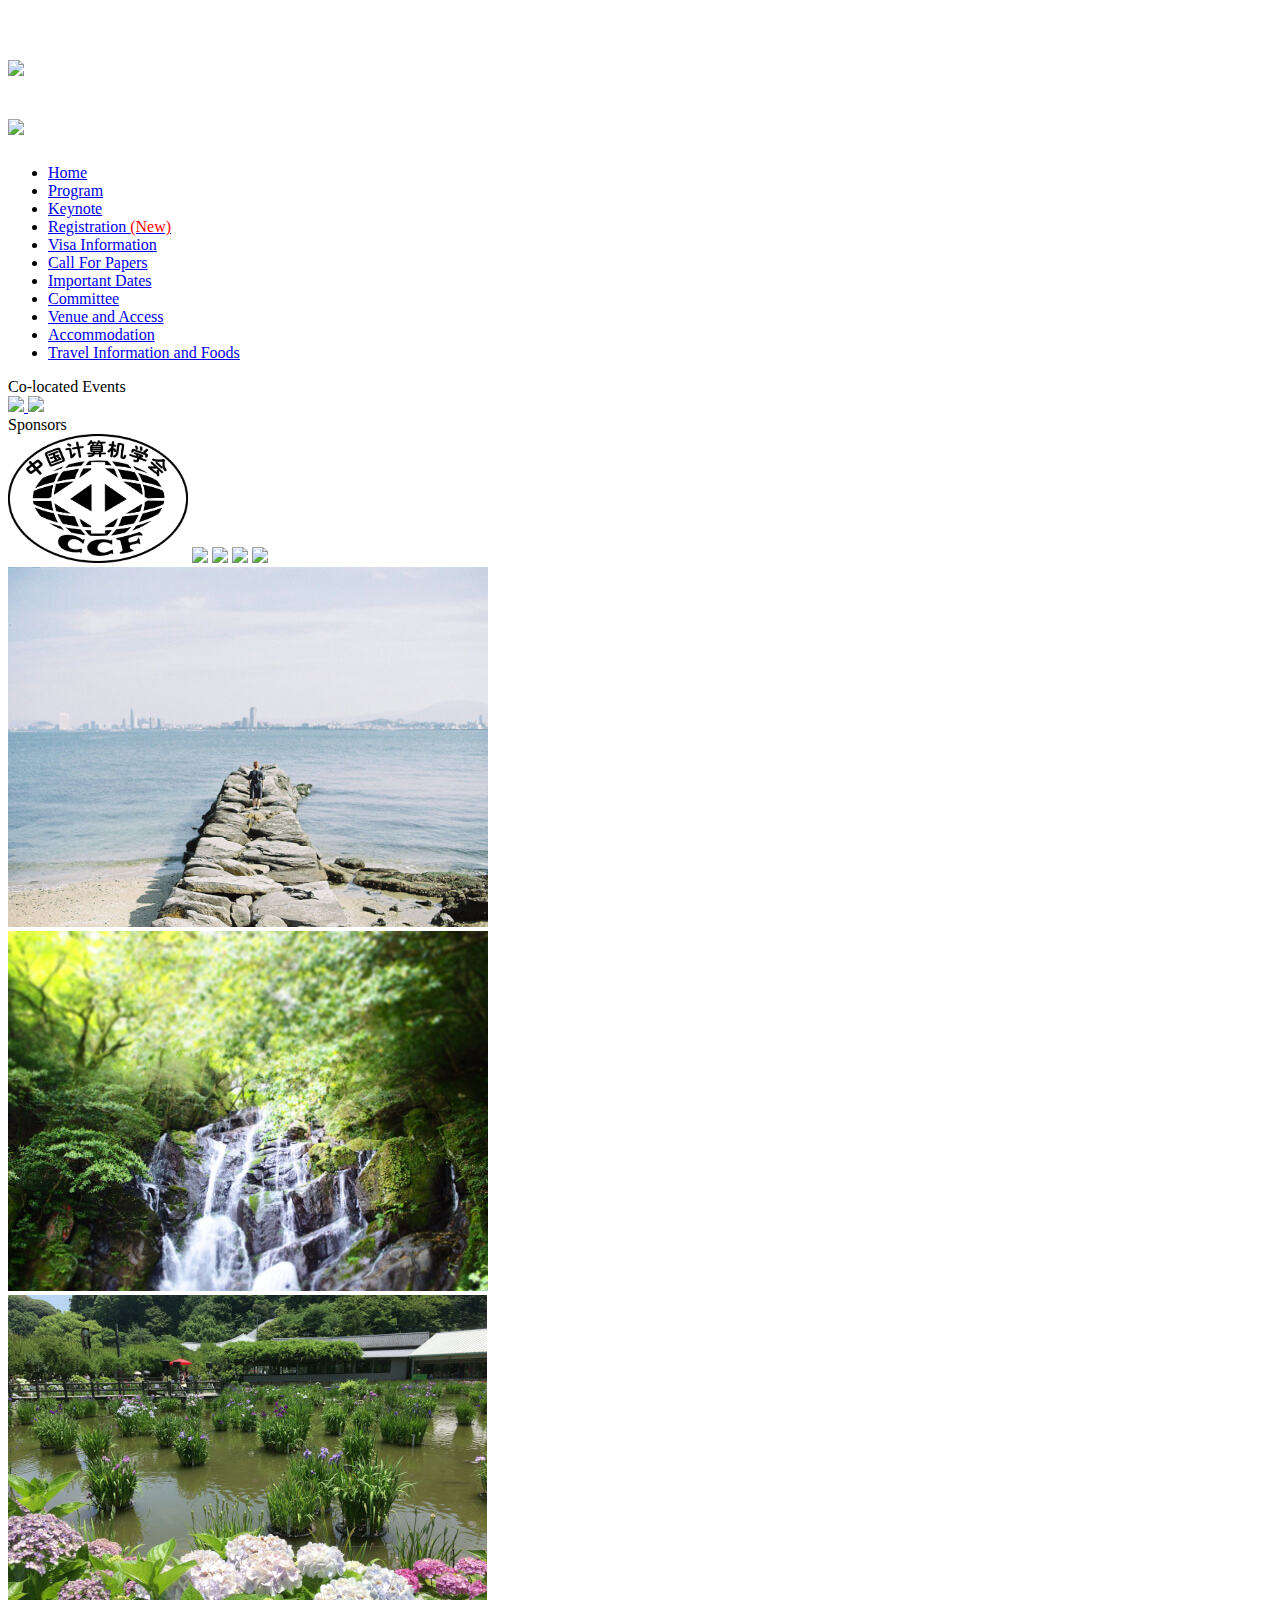
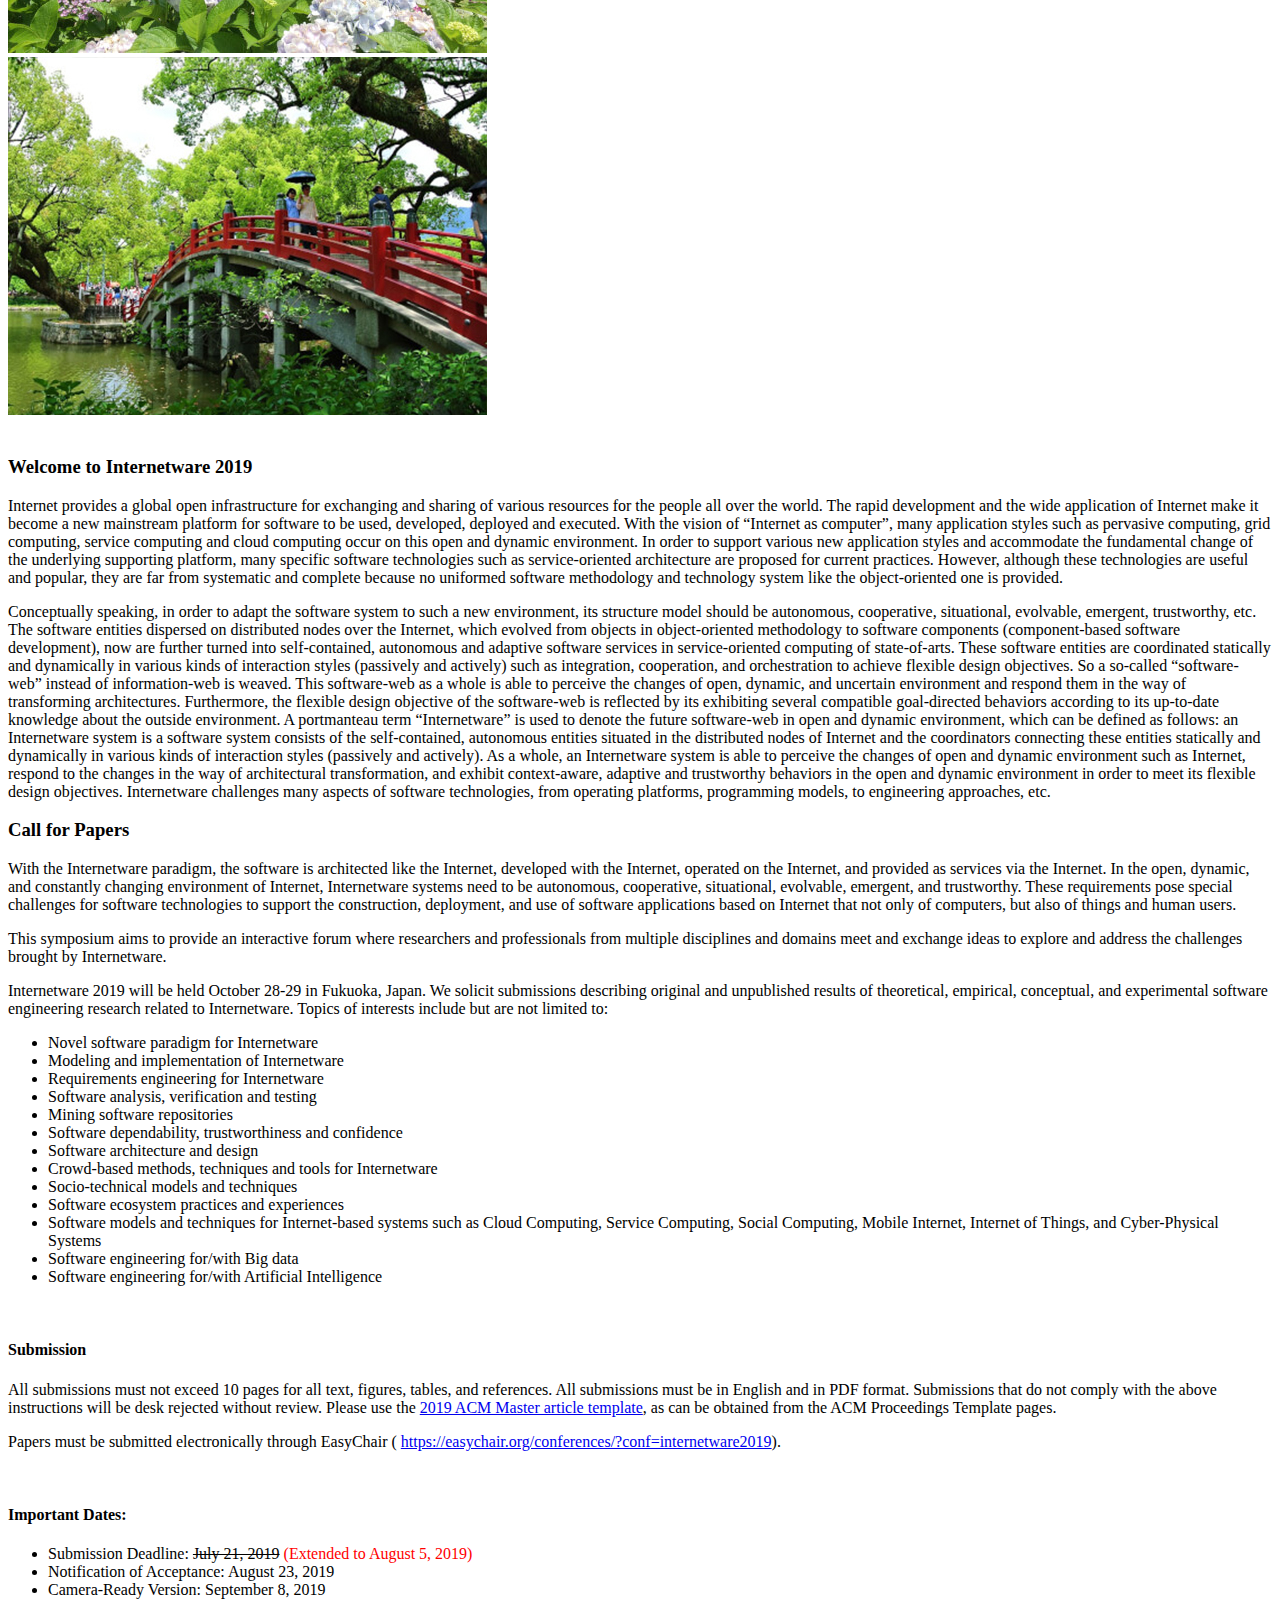
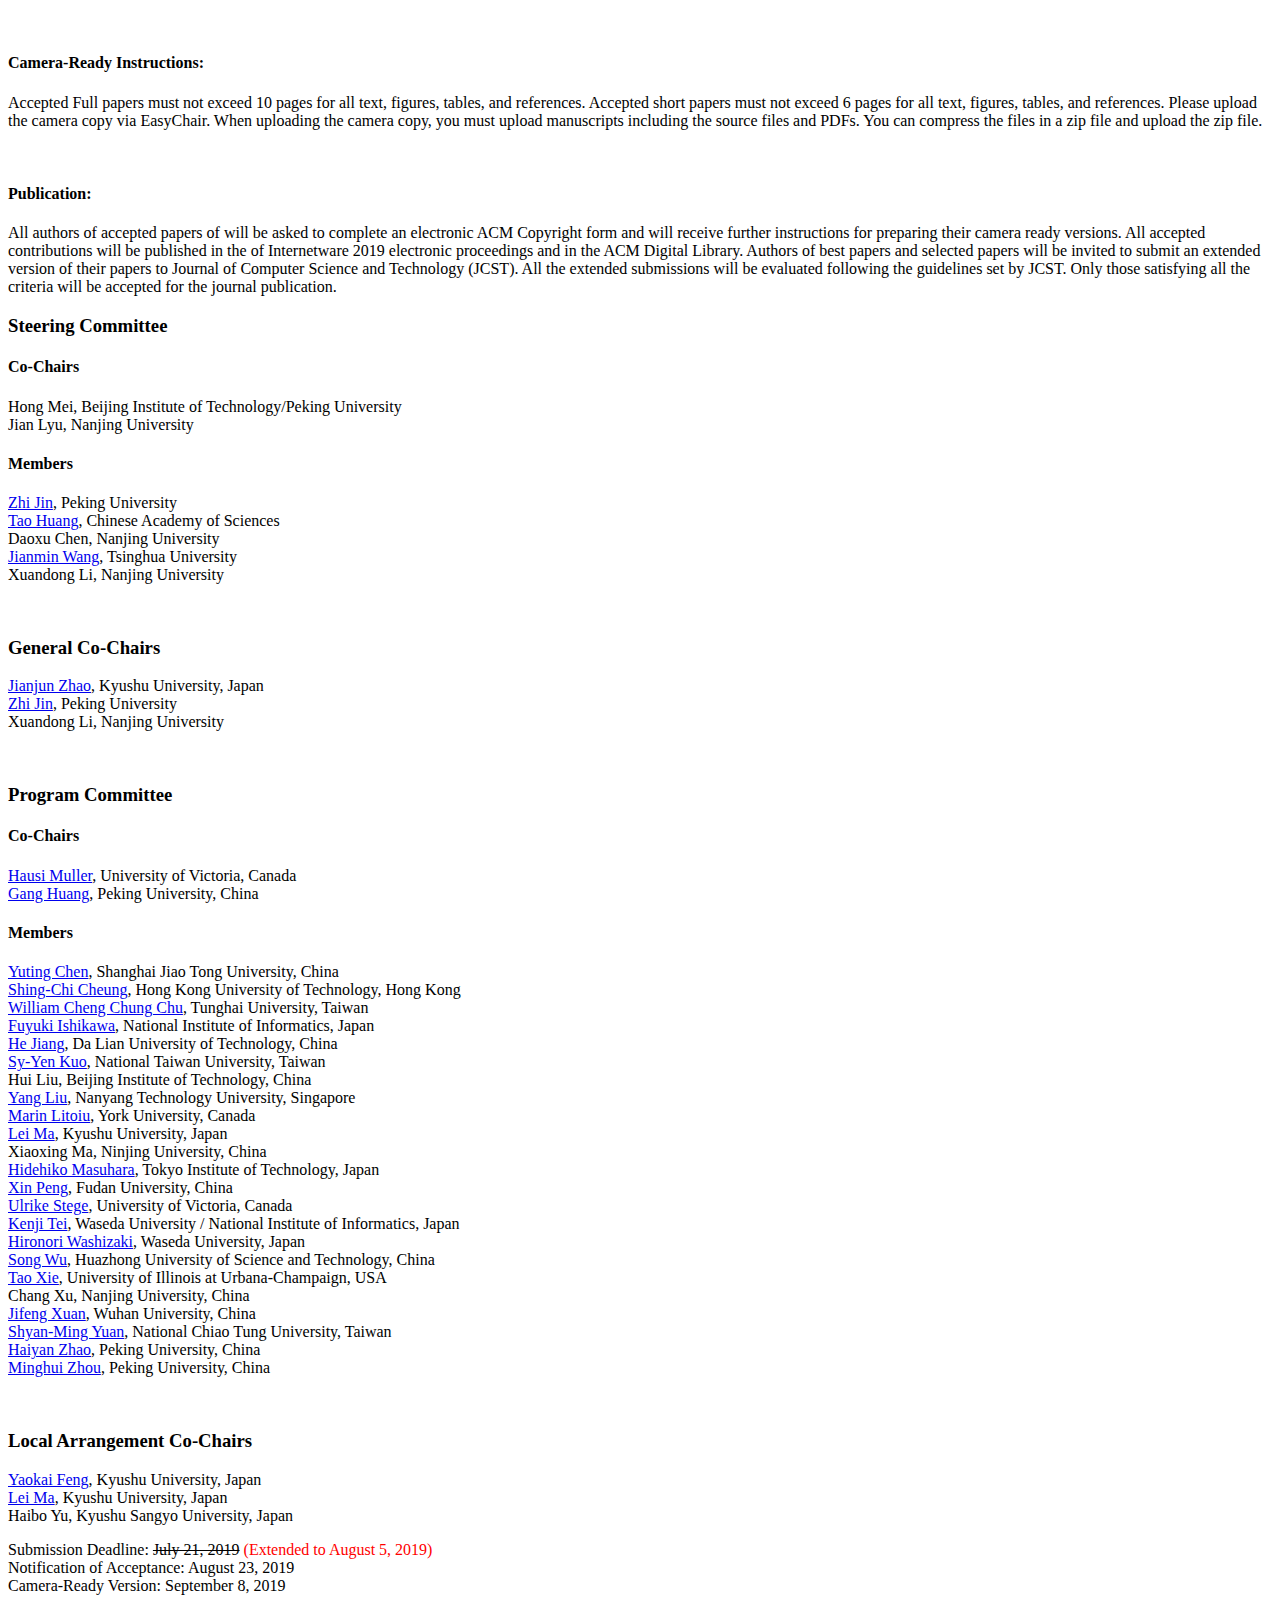
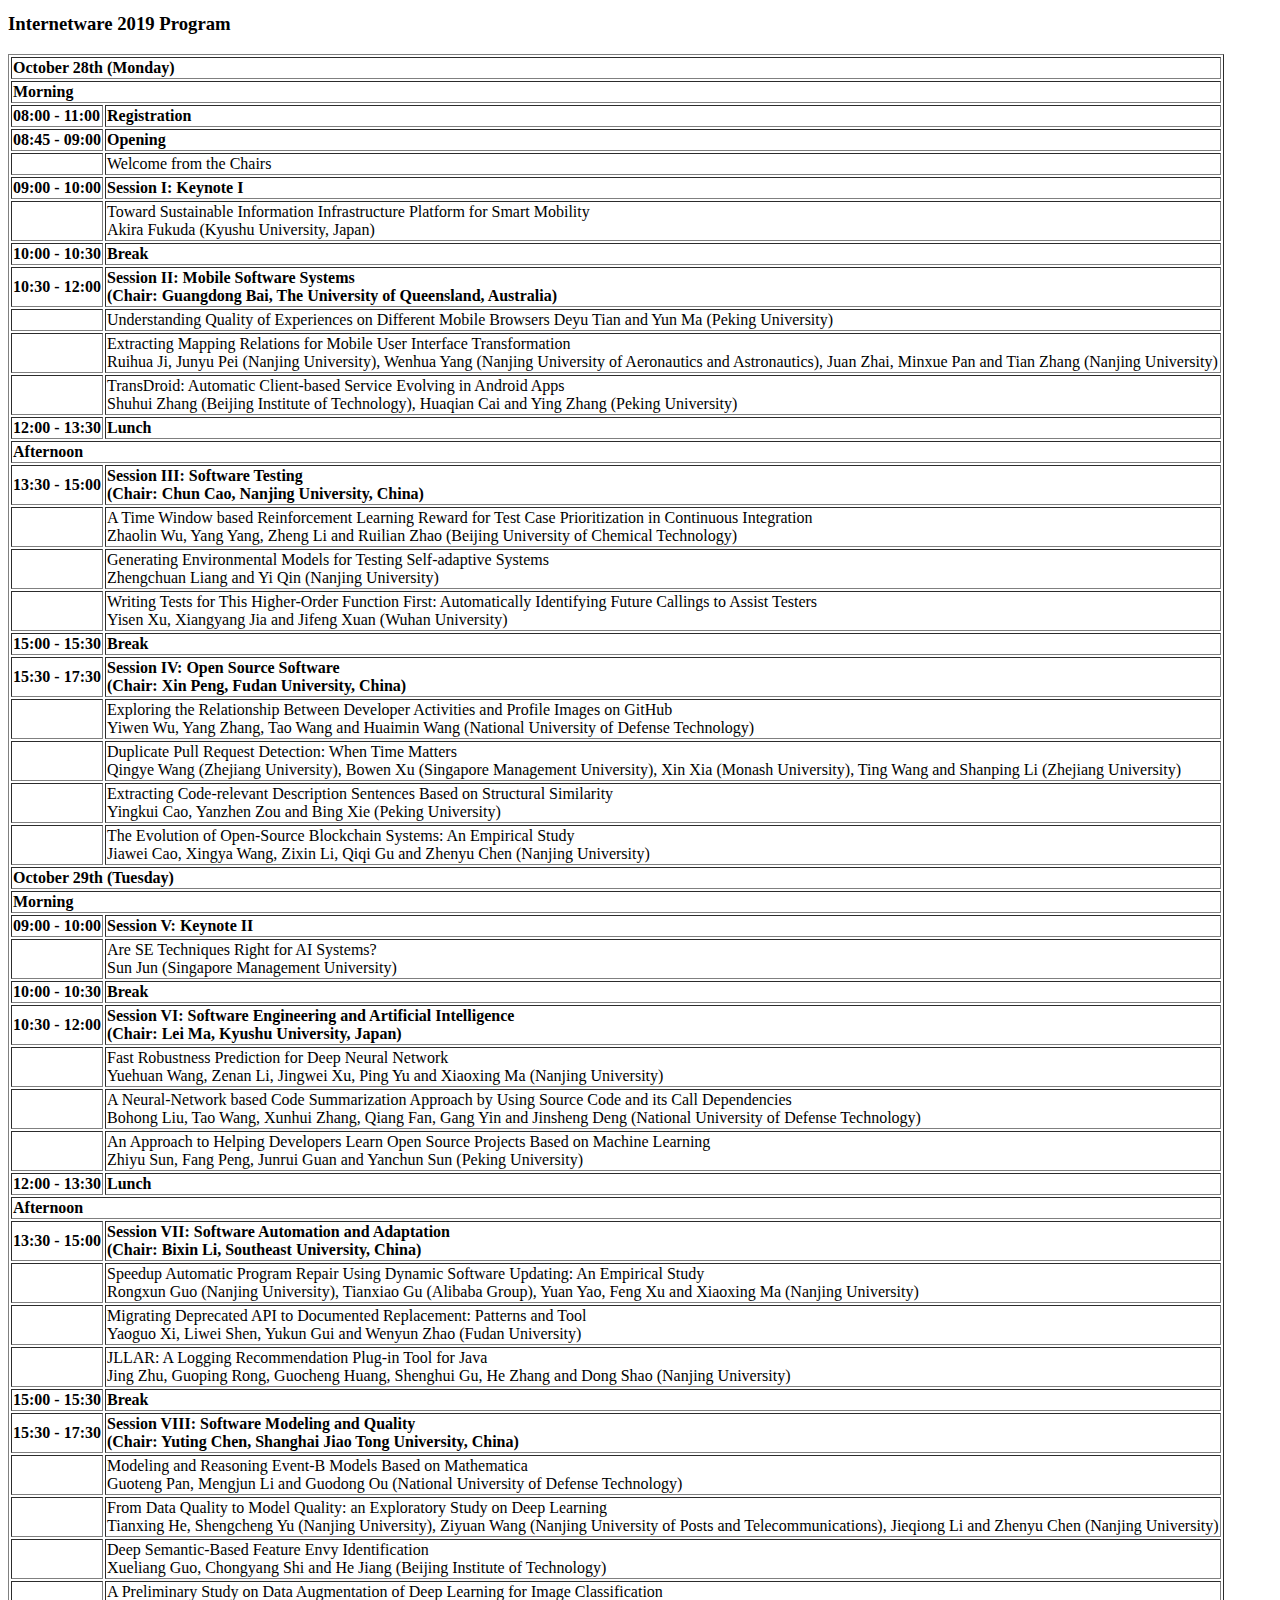
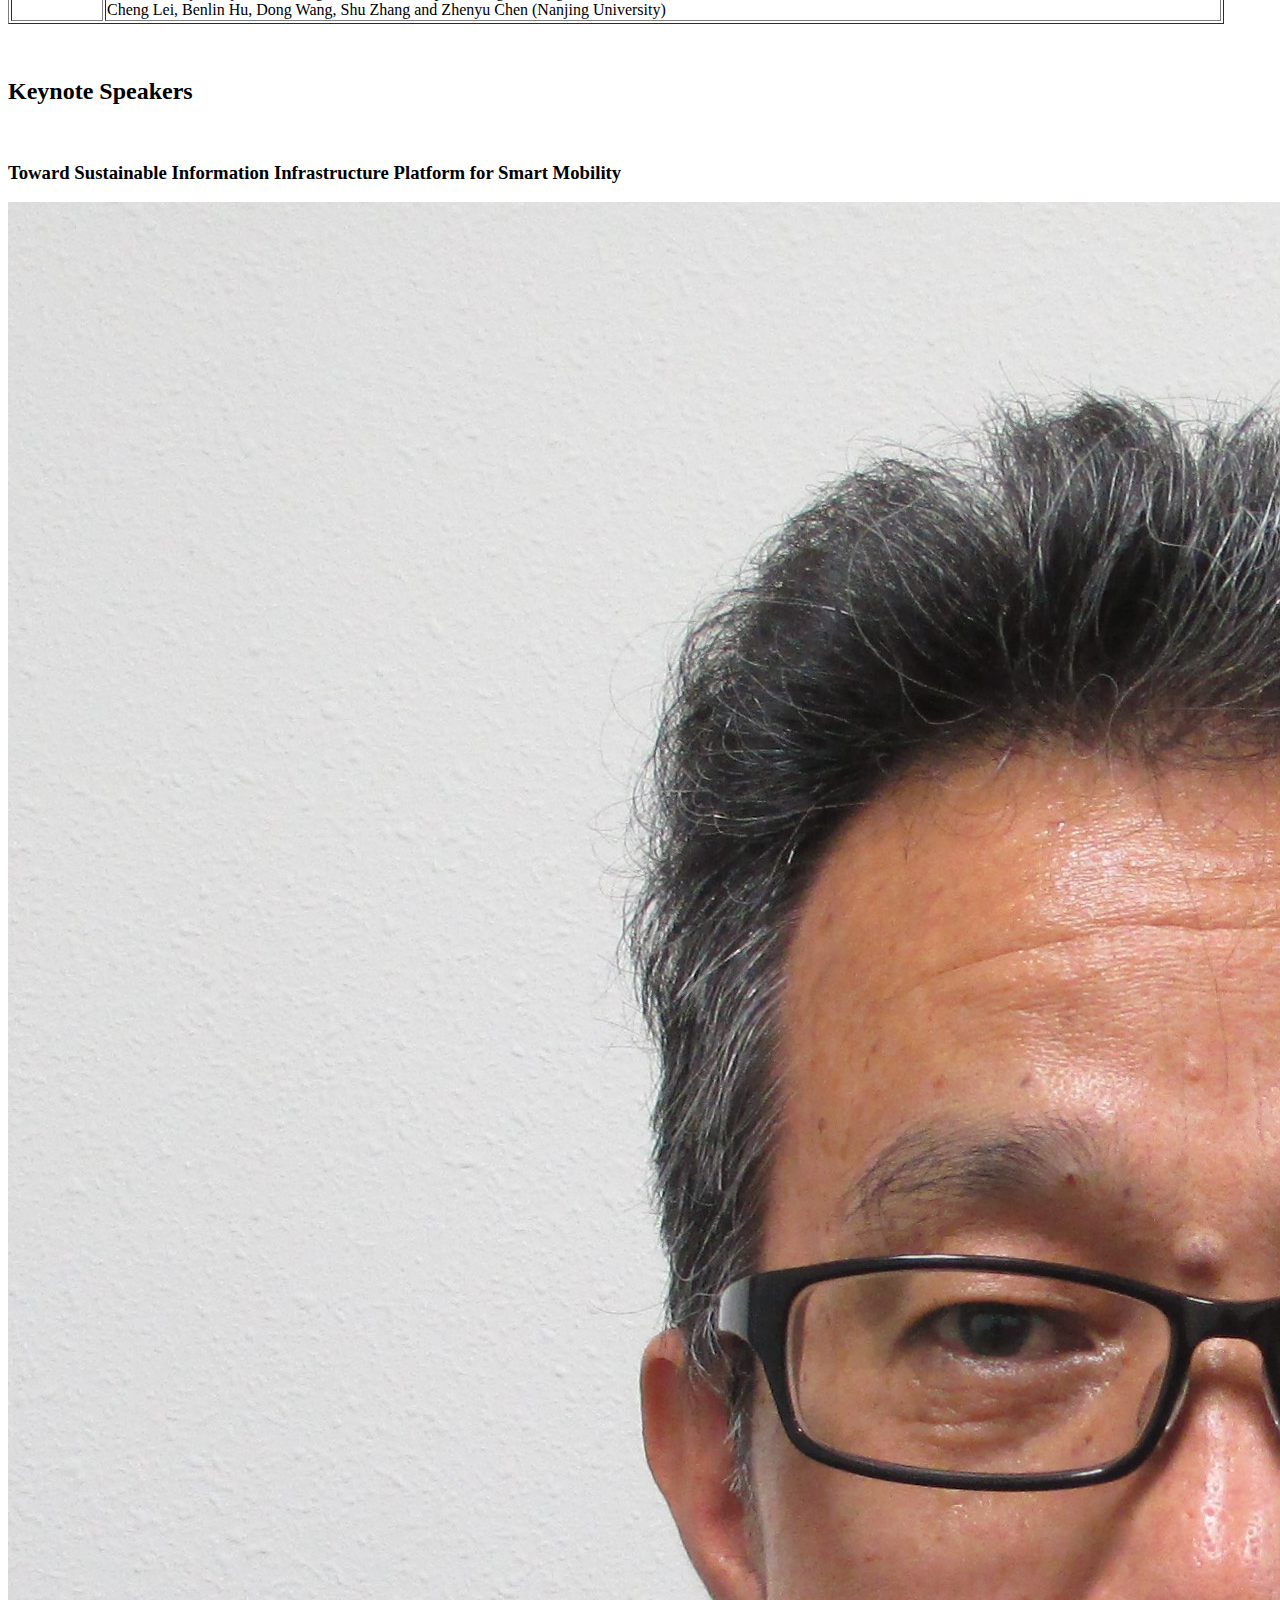
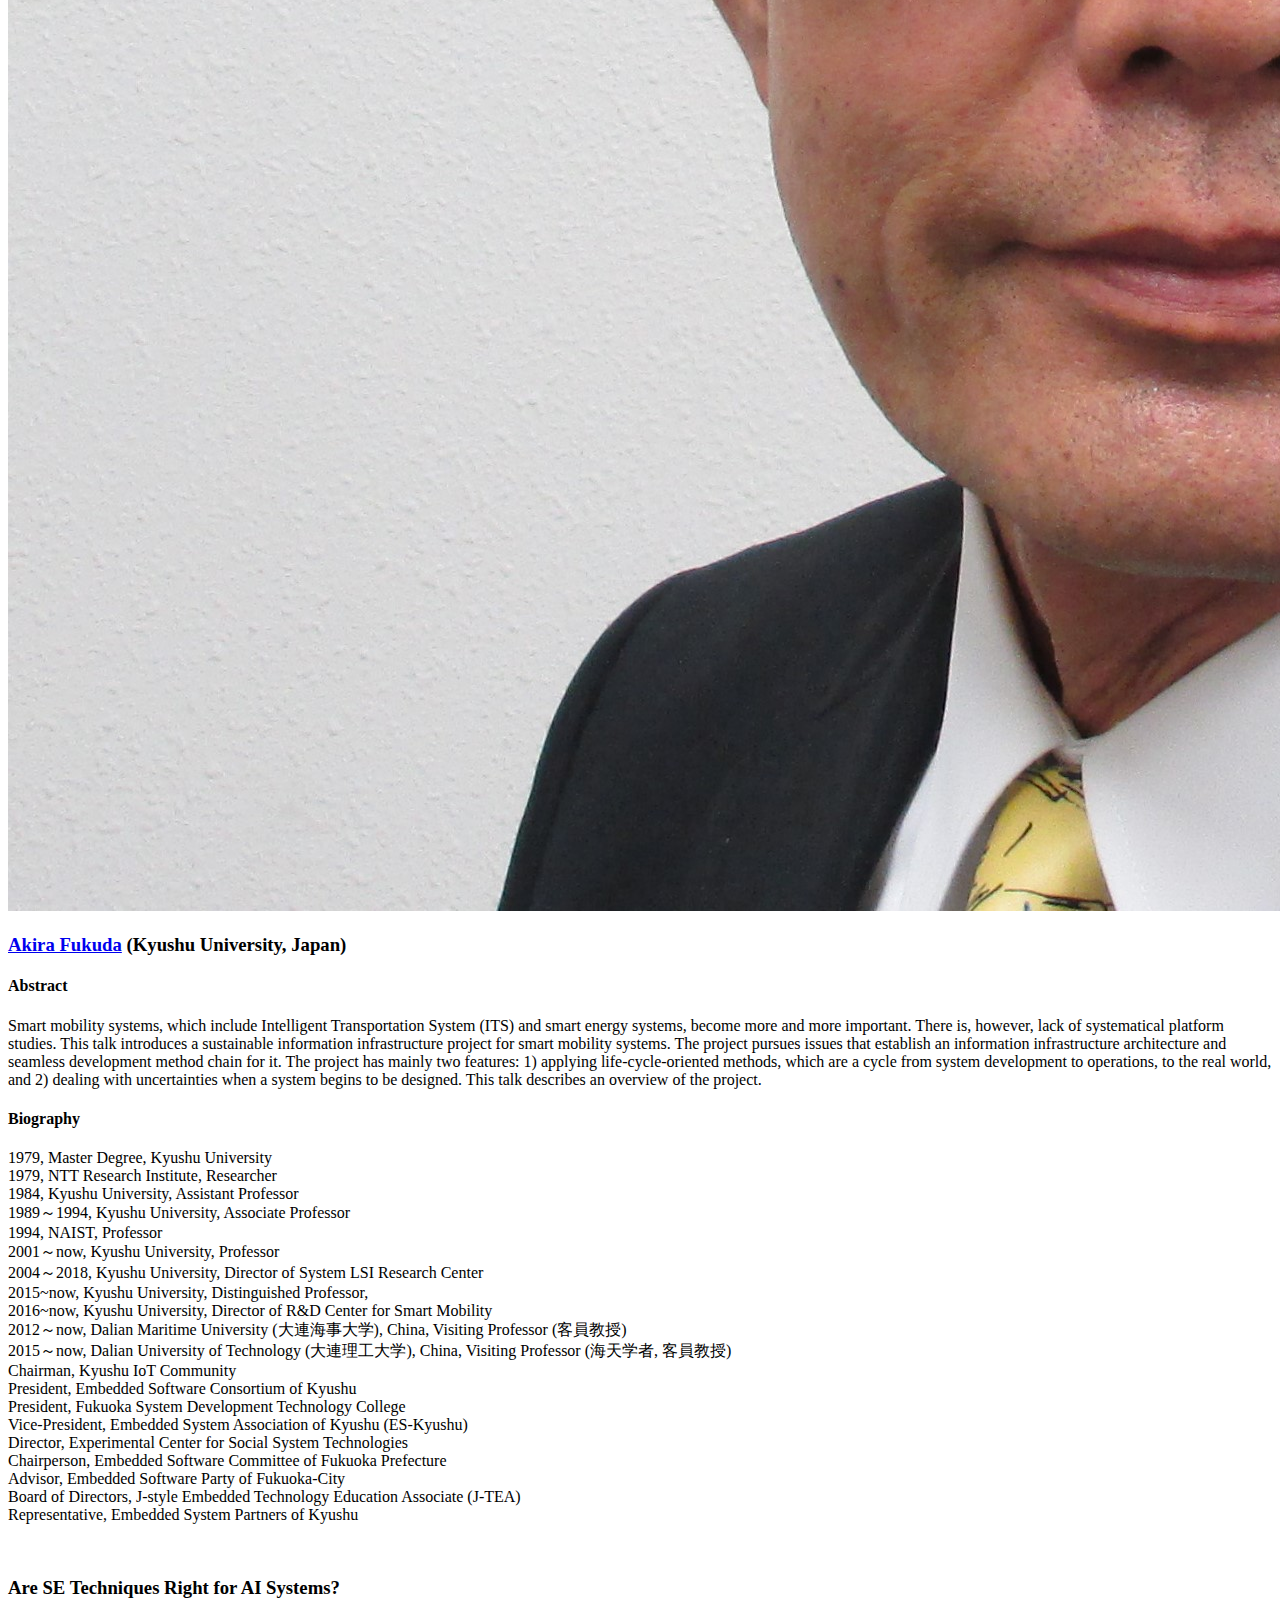
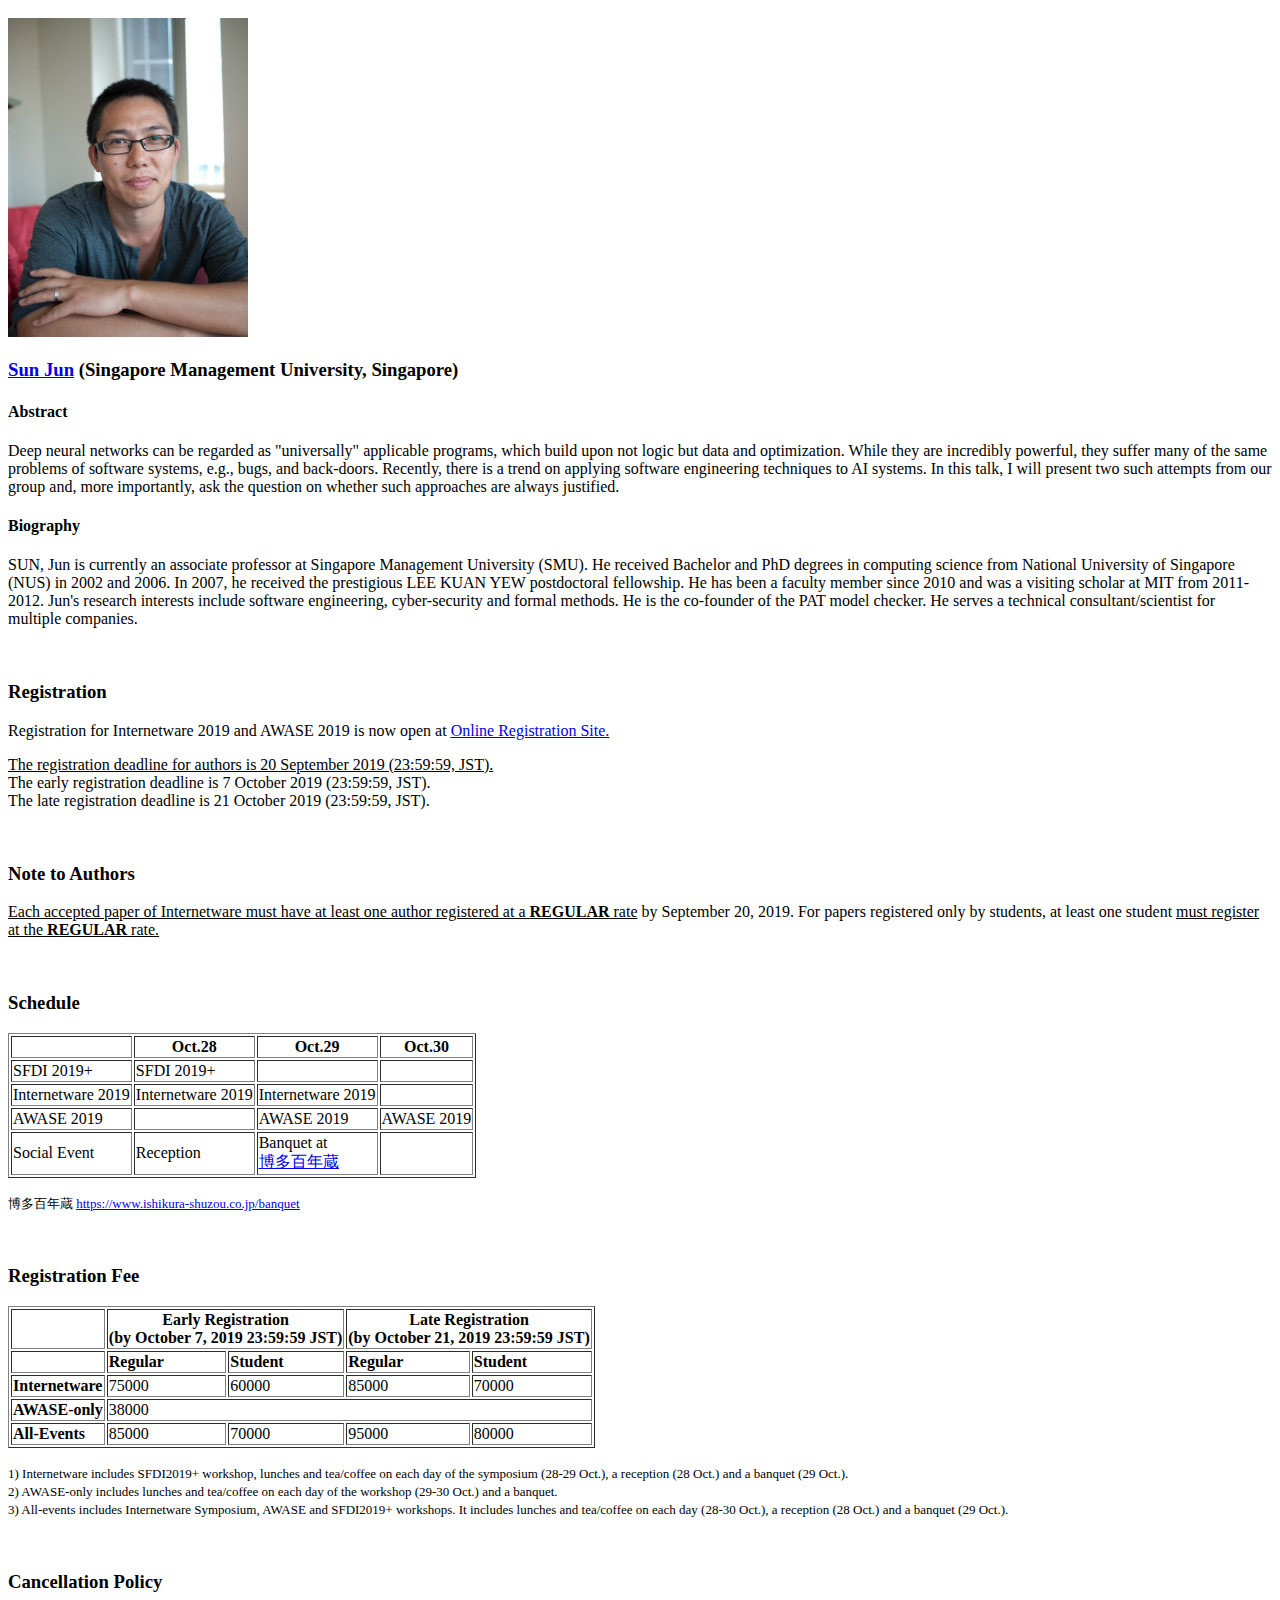
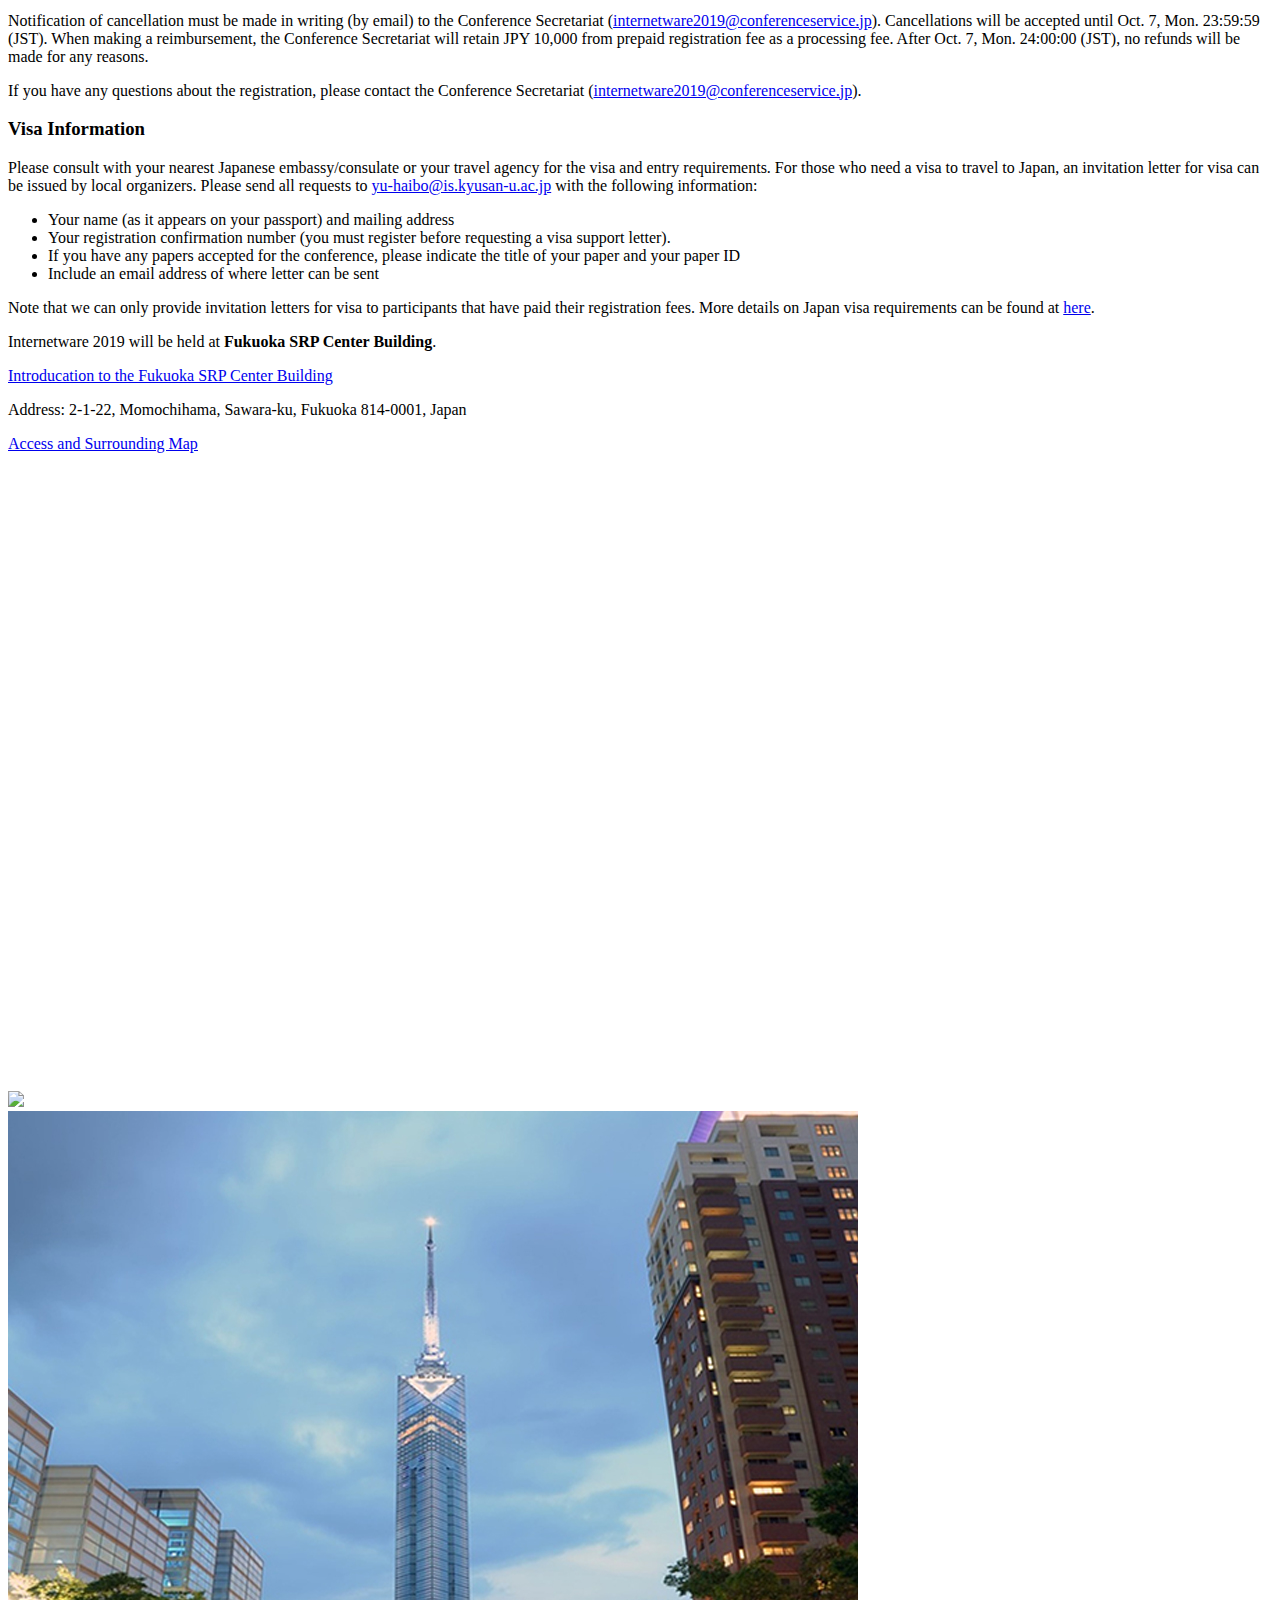
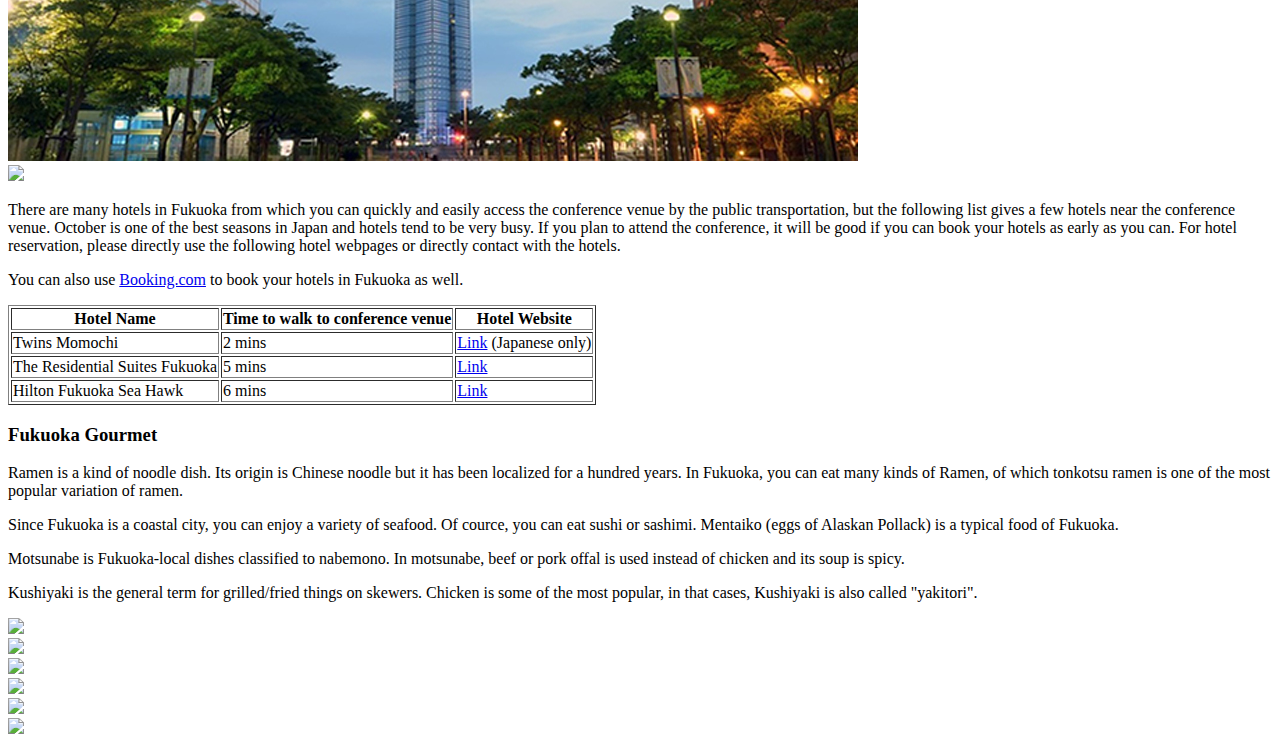
==== commit 246ca84c: "Update index.html" ====
--- a/index.html
+++ b/index.html
@@ -373,7 +373,7 @@
 							
 								<tr>
 									<td class="leftitem-a"><b>10:30 - 12:00</b></td>
-									<td class="rightitem"><b>Session II: Mobile Software Systems</b></td>
+									<td class="rightitem"><b>Session II: Mobile Software Systems<br>(Chair: Guangdong Bai, The University of Queensland, Australia)</b></td>
 								</tr>
 								
 								<tr>
@@ -403,7 +403,7 @@
 								
 								<tr>
 									<td class="leftitem-a"><b>13:30 - 15:00</b></td>
-									<td class="rightitem"><b>Session III: Software Testing</b></td>
+									<td class="rightitem"><b>Session III: Software Testing<br>(Chair: Chun Cao, Nanjing University, China)</b></td>
 								</tr>
 								
 								<tr>
@@ -430,7 +430,7 @@
 							
 								<tr>
 									<td class="leftitem-a"><b>15:30 - 17:30</b></td>
-									<td class="rightitem"><b>Session IV: Open Source Software</b></td>
+									<td class="rightitem"><b>Session IV: Open Source Software<br>(Chair: Xin Peng, Fudan University, China)</b></td>
 								</tr>
 								
 								<tr>
@@ -481,7 +481,7 @@
 							
 								<tr>
 									<td class="leftitem-a"><b>10:30 - 12:00</b></td>
-									<td class="rightitem"><b>Session V: Software Engineering and Artificial Intelligence</b></td>
+									<td class="rightitem"><b>Session VI: Software Engineering and Artificial Intelligence<br>(Chair: Lei Ma, Kyushu University, Japan)</b></td>
 								</tr>
 								
 								<tr>
@@ -512,7 +512,7 @@
 							
 								<tr>
 									<td class="leftitem-a"><b>13:30 - 15:00</b></td>
-									<td class="rightitem"><b>Session VII: Software Automation and Adaptation</b></td>
+									<td class="rightitem"><b>Session VII: Software Automation and Adaptation<br>(Chair: Bixin Li, Southeast University, China)</b></td>
 								</tr>
 								
 								<tr>
@@ -538,8 +538,9 @@
 							
 								<tr>
 									<td class="leftitem-a"><b>15:30 - 17:30</b></td>
-									<td class="rightitem"><b>Session VIII: Software Modeling and Quality</b></td>
-								</tr>
+									<td class="rightitem"><b>Session VIII: Software Modeling and Quality<br>(Chair: Yuting Chen, Shanghai Jiao Tong University, China)</b></td>
+								</tr>
+								
 								
 								<tr>
 									<td></td>
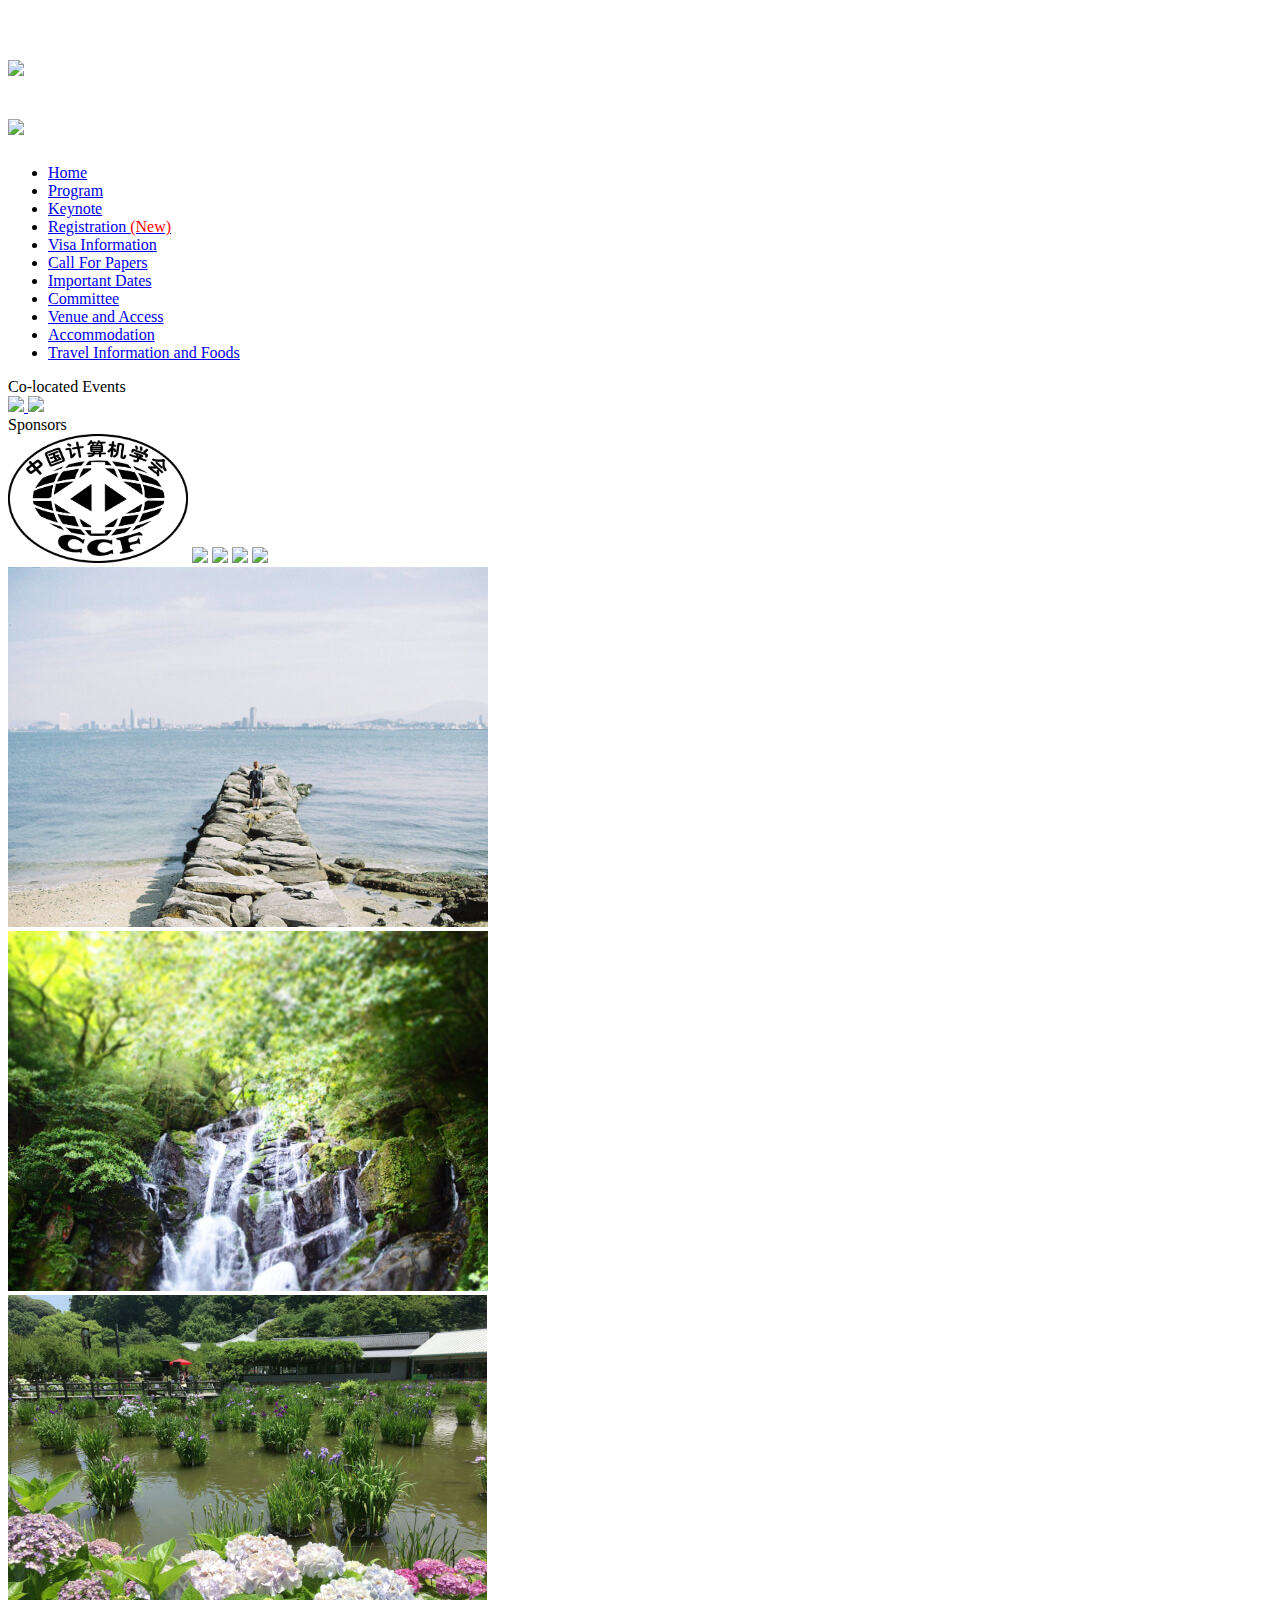
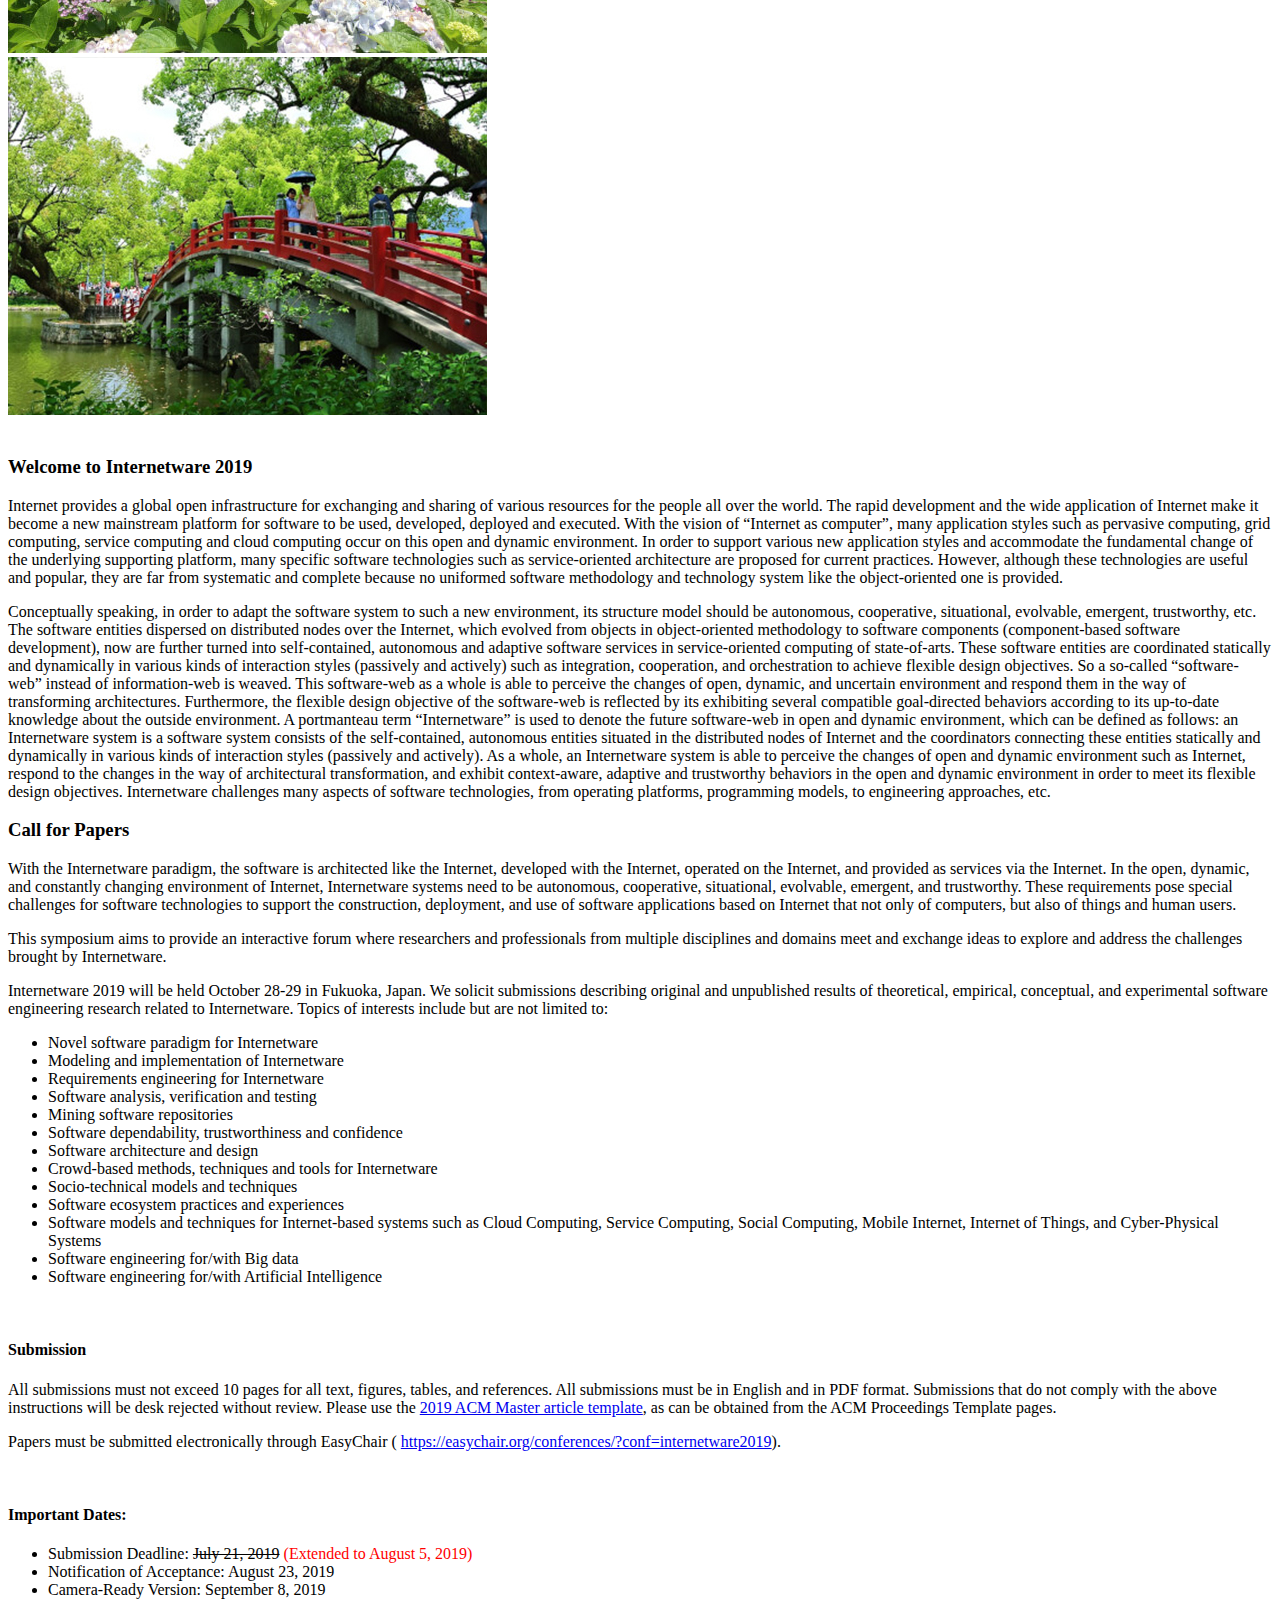
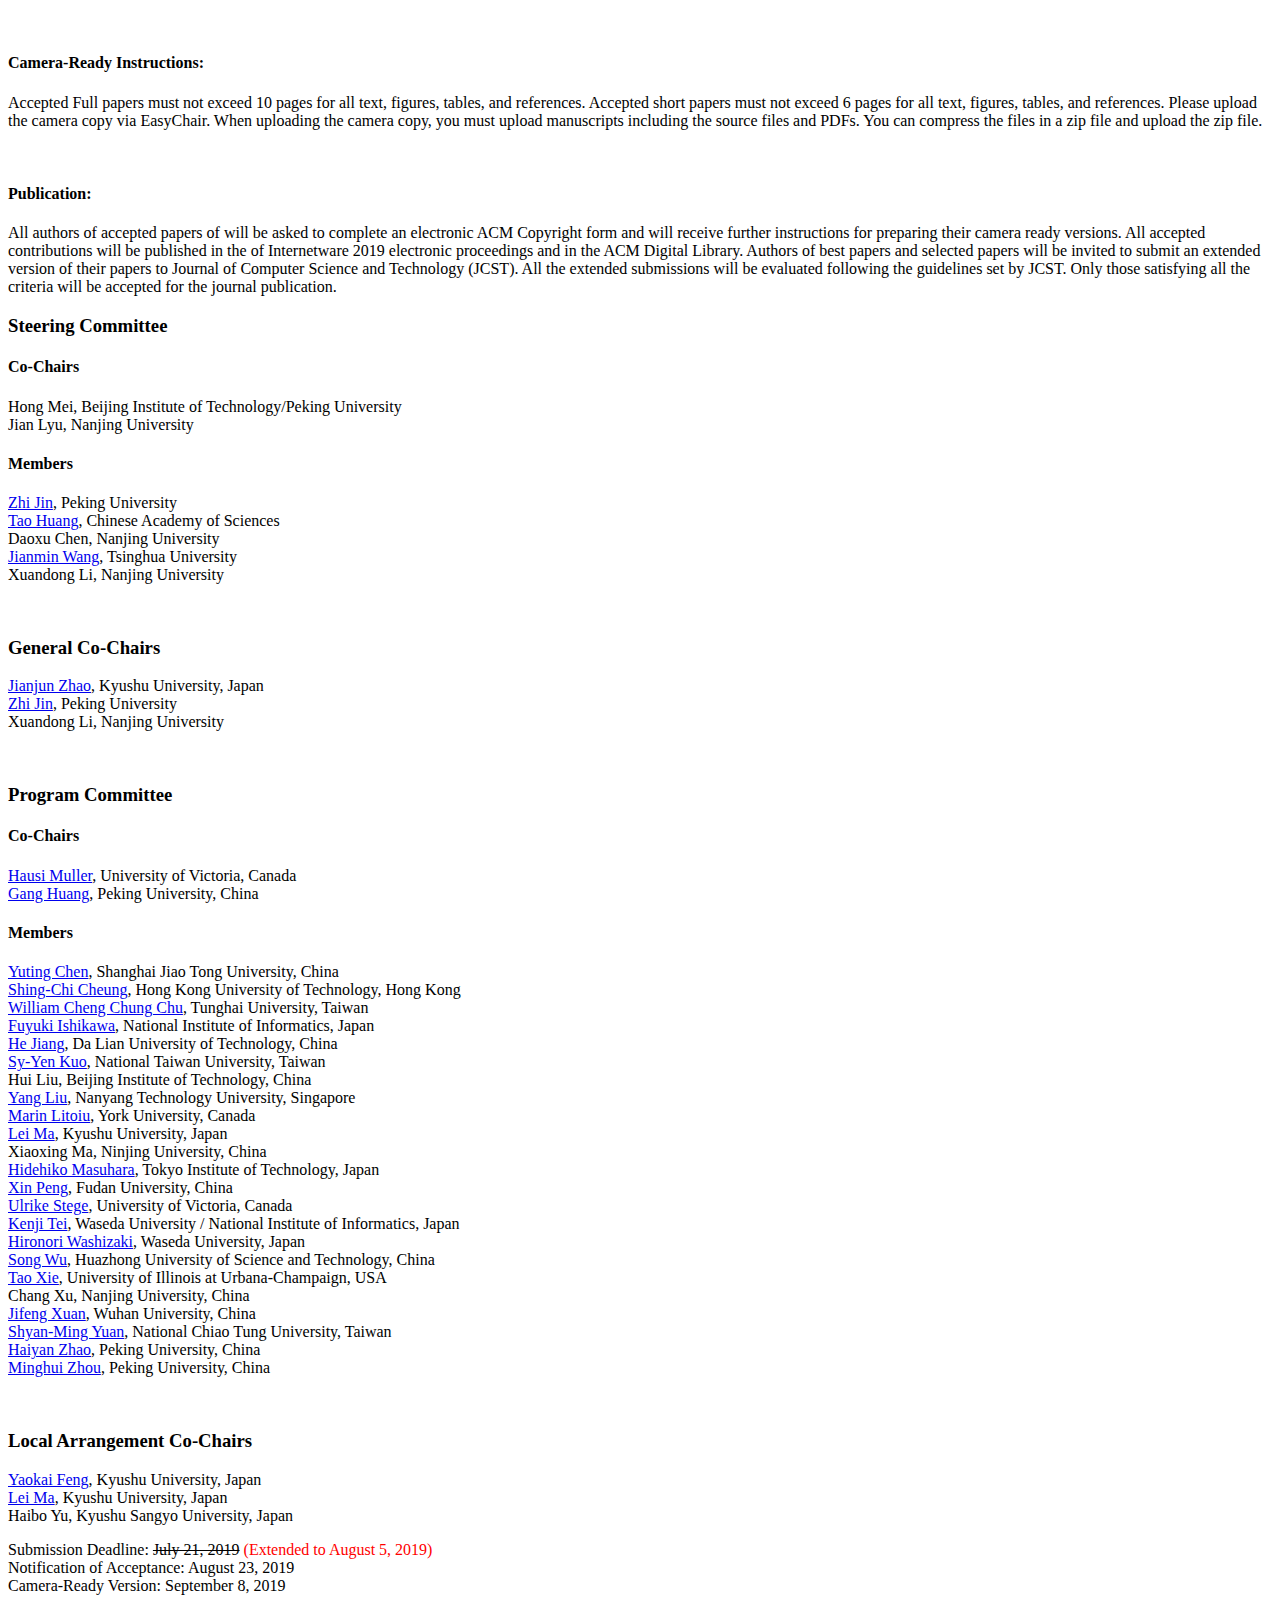
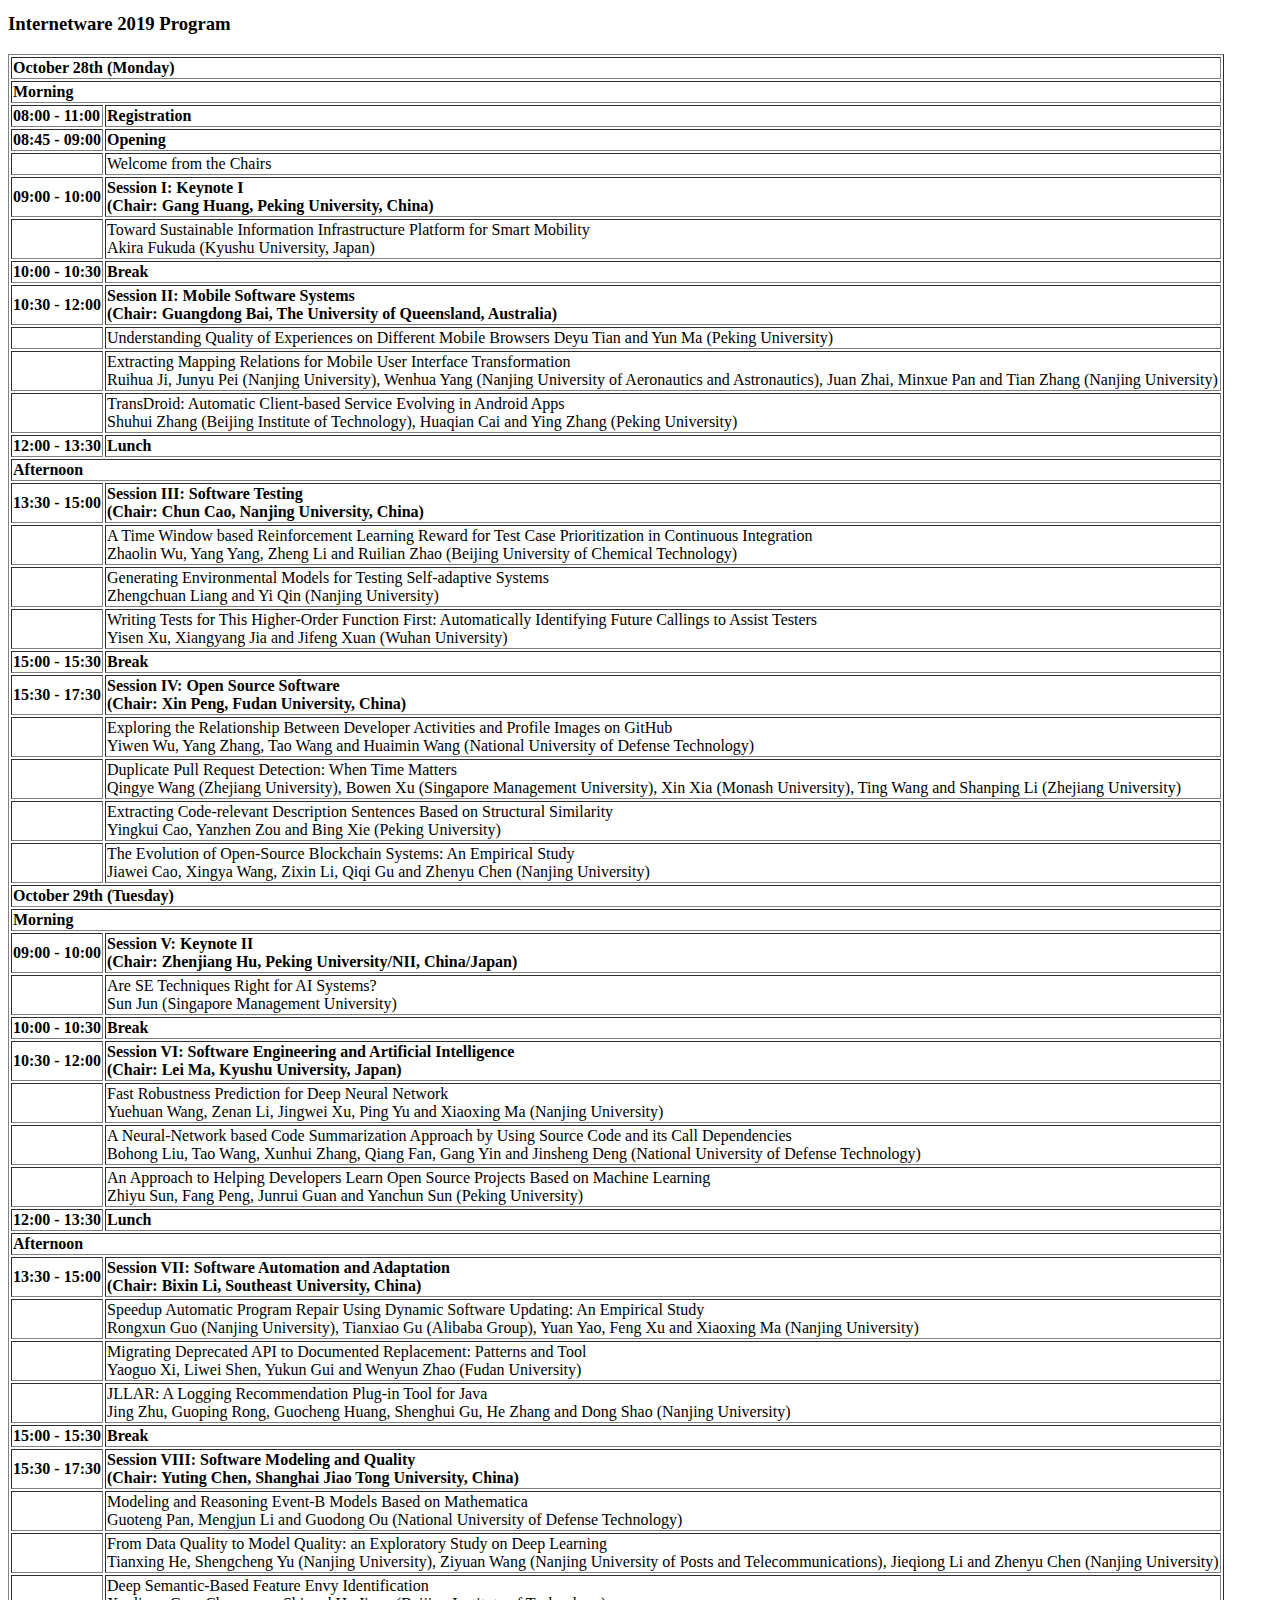
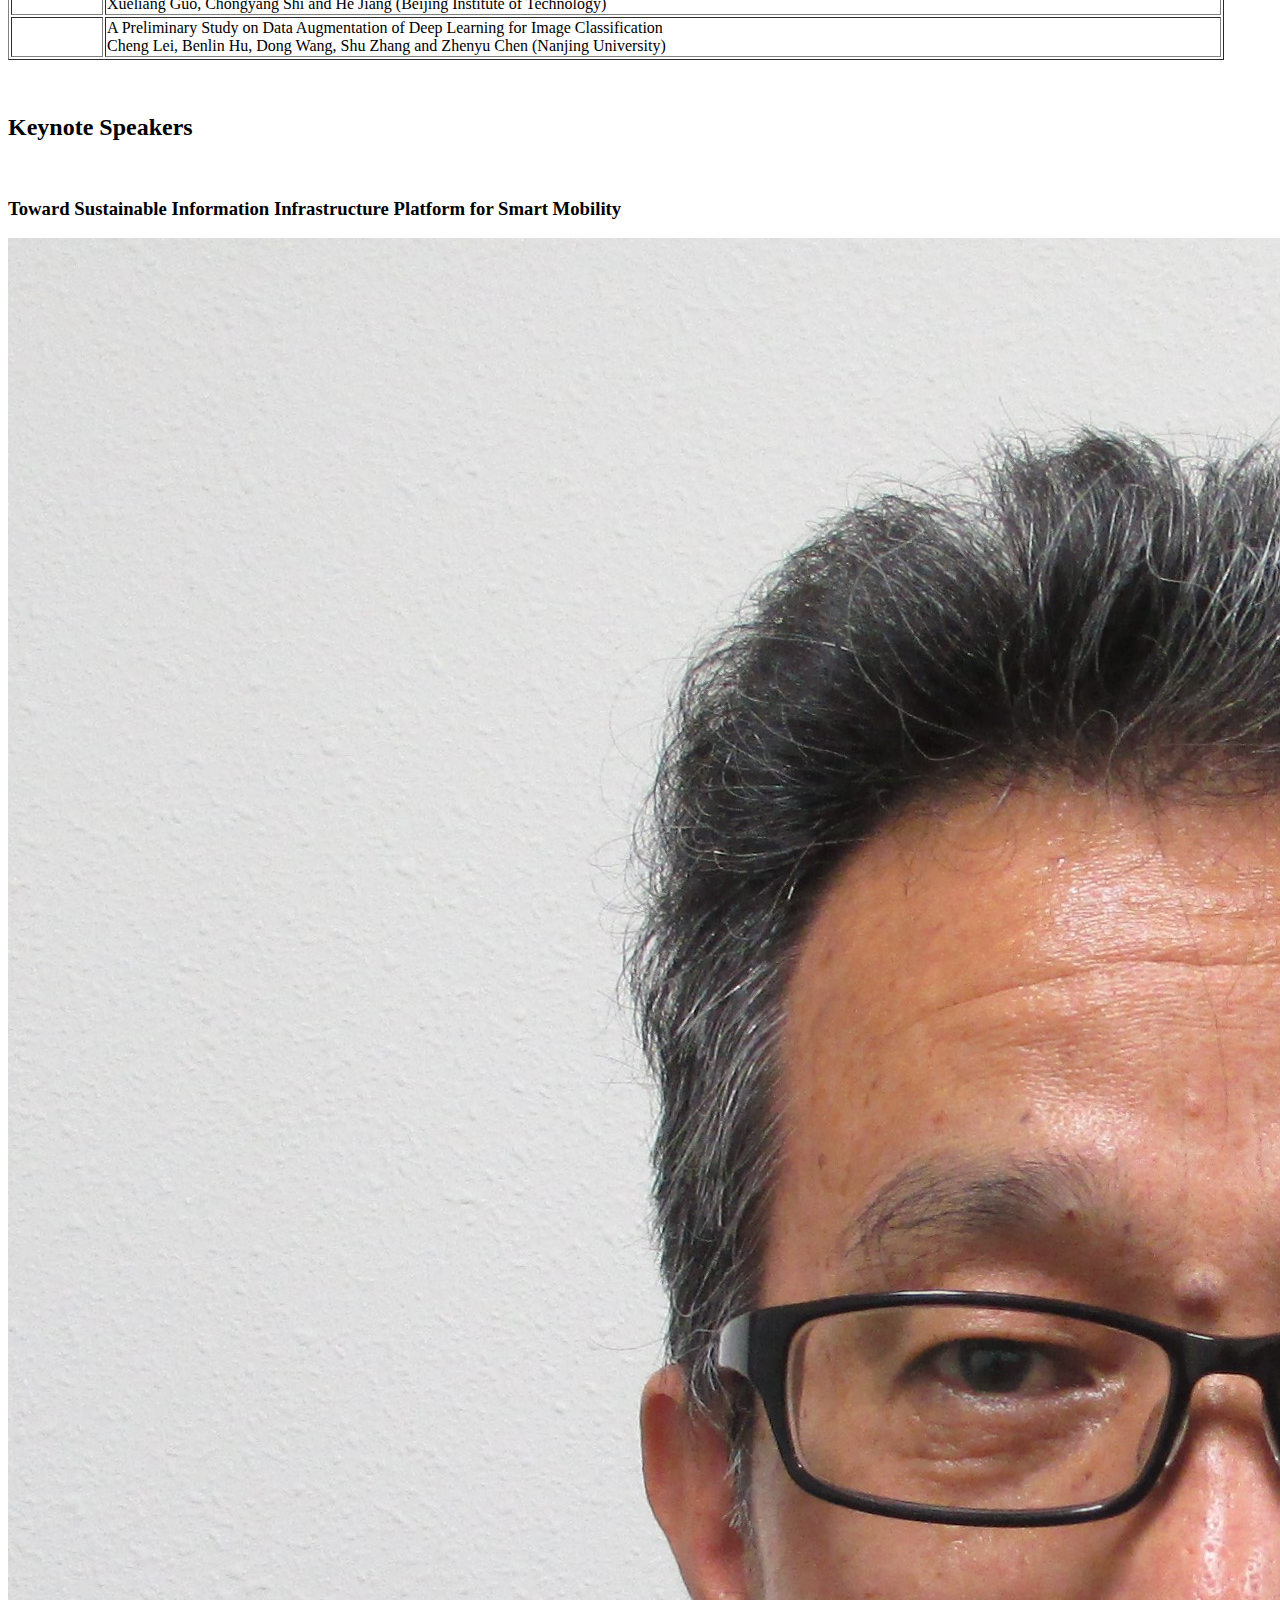
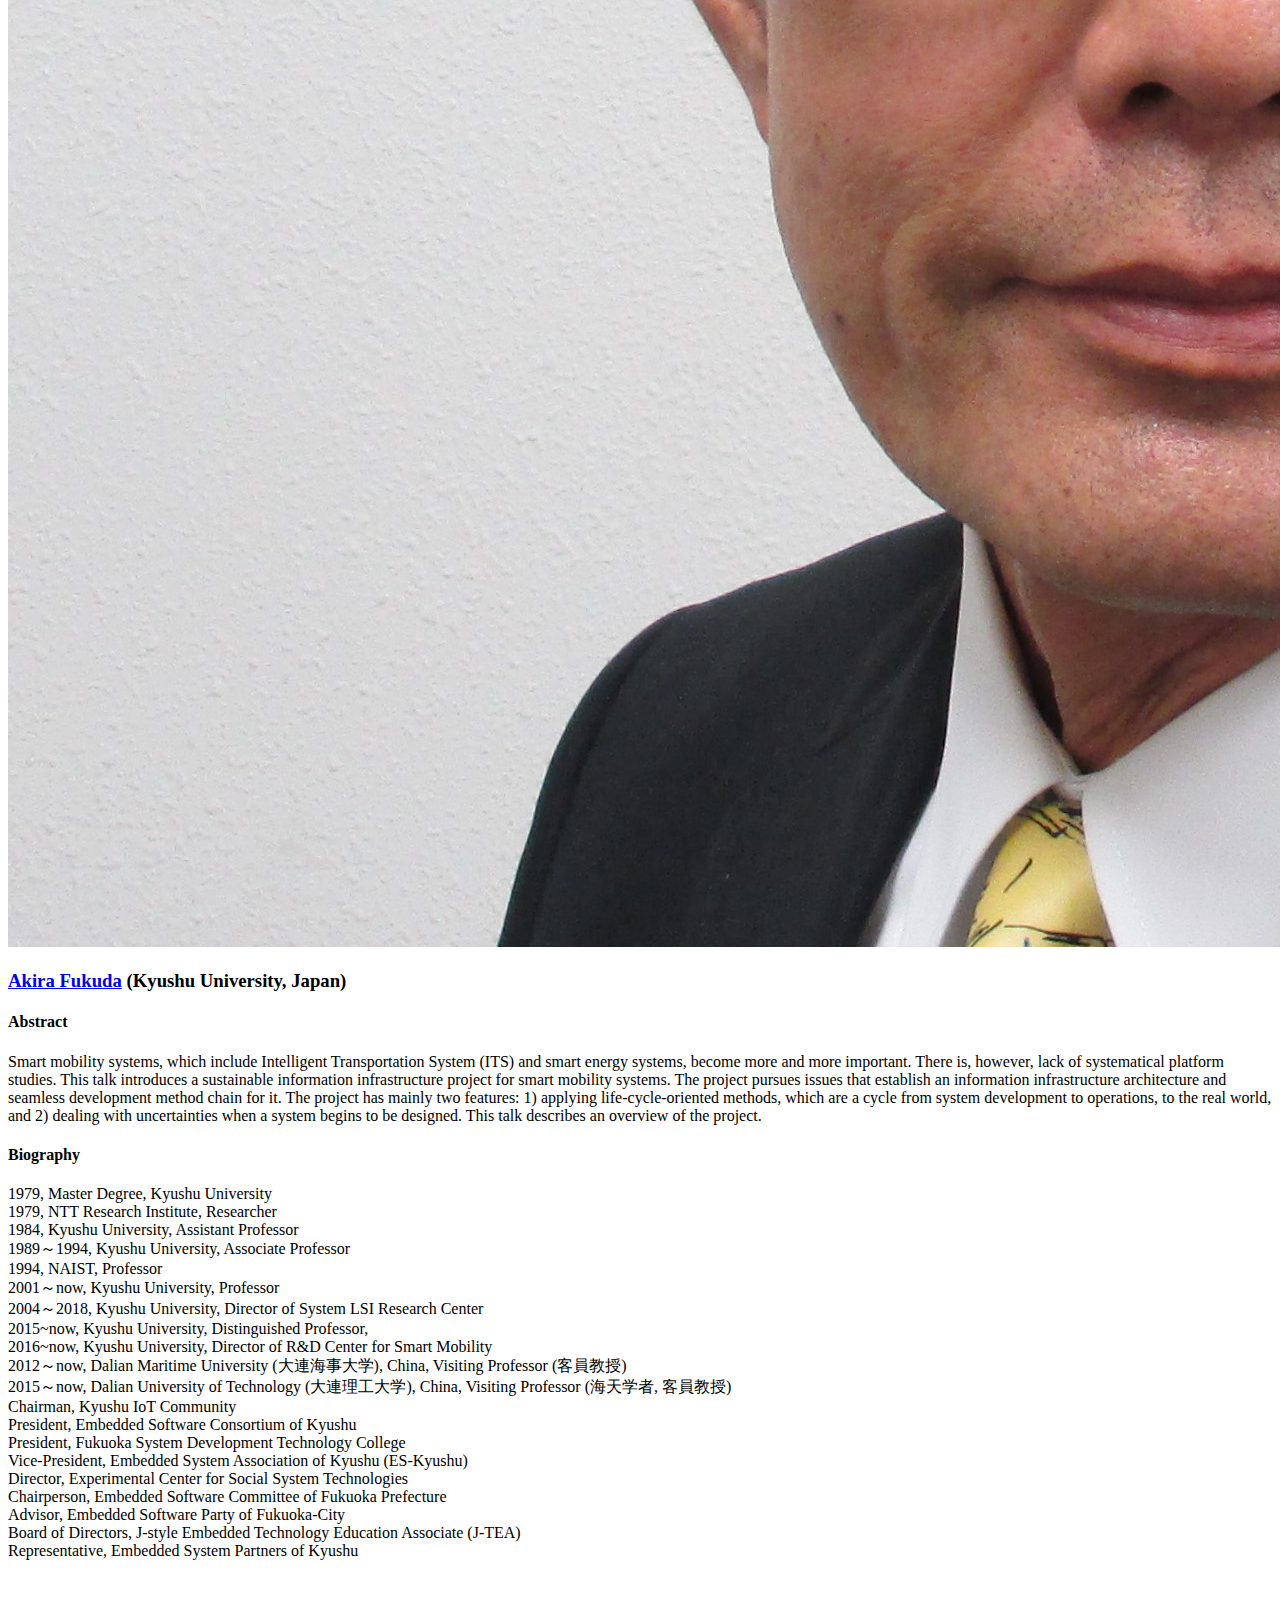
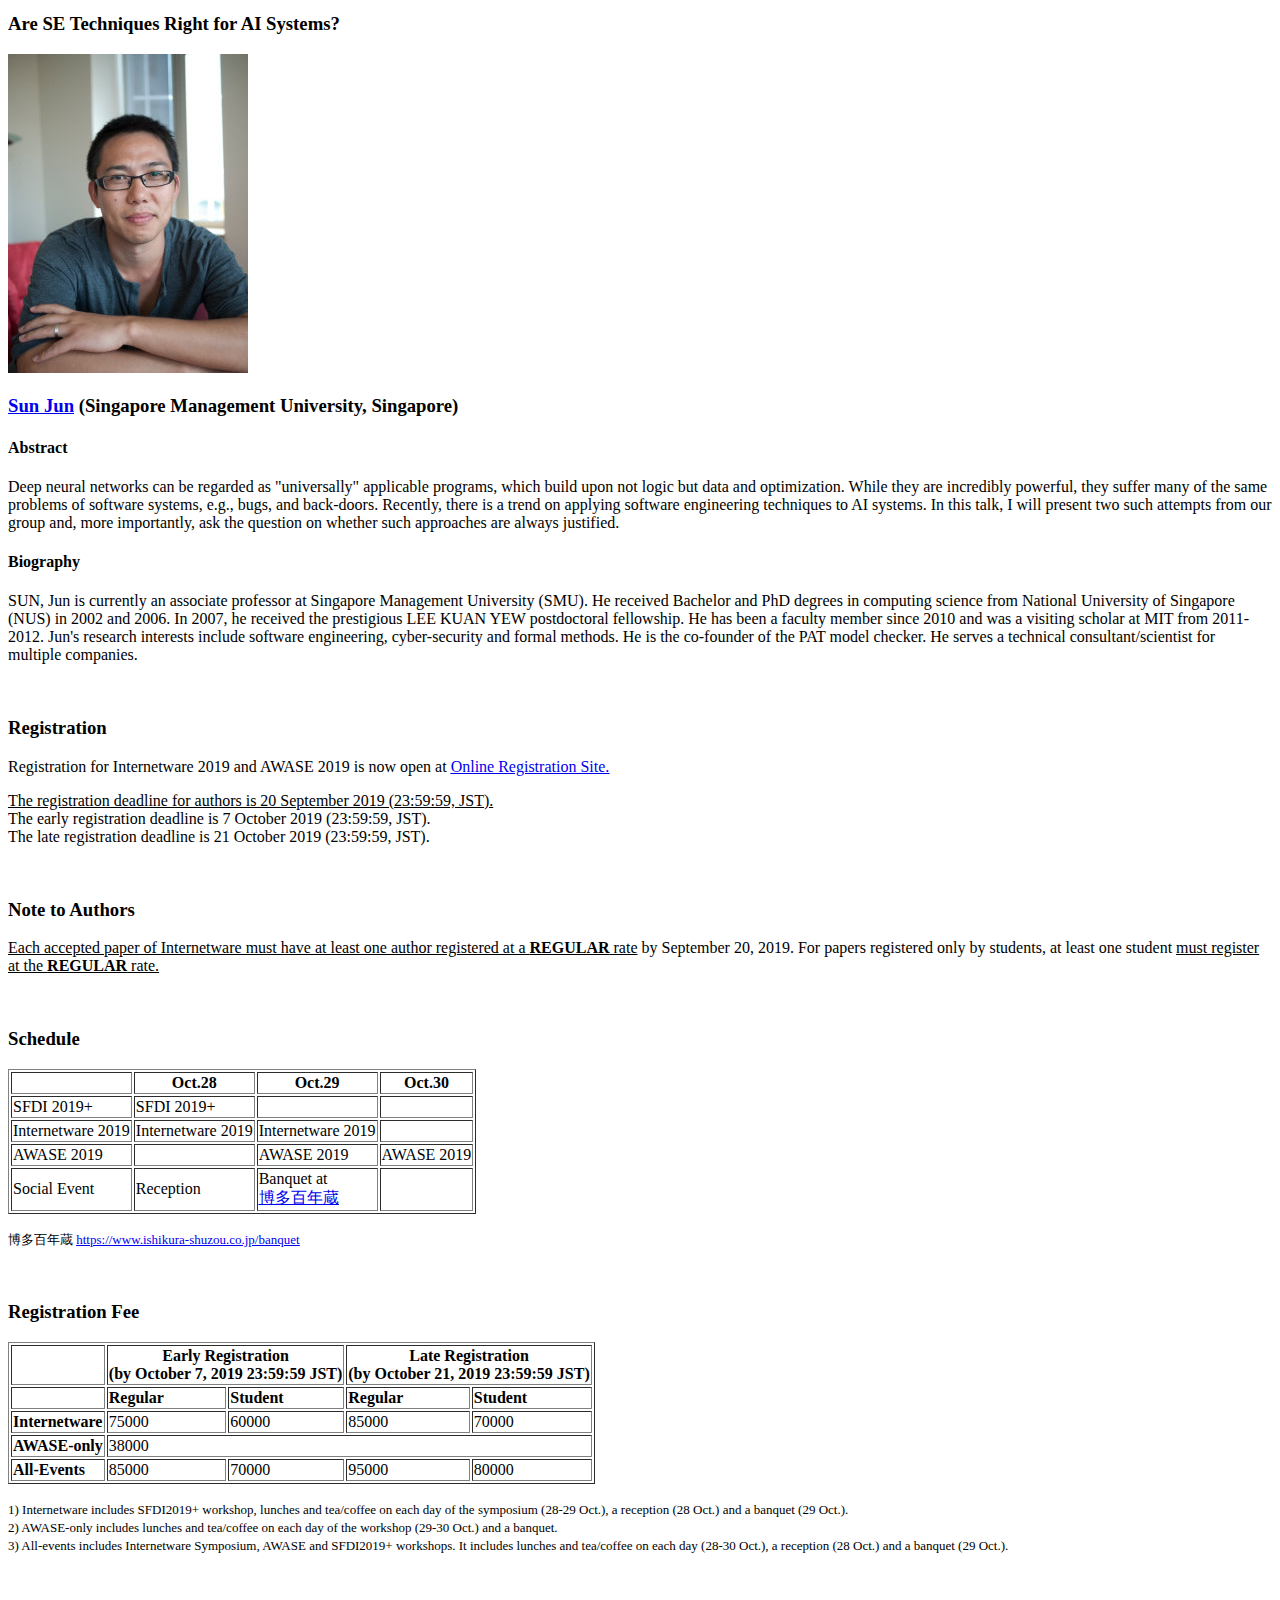
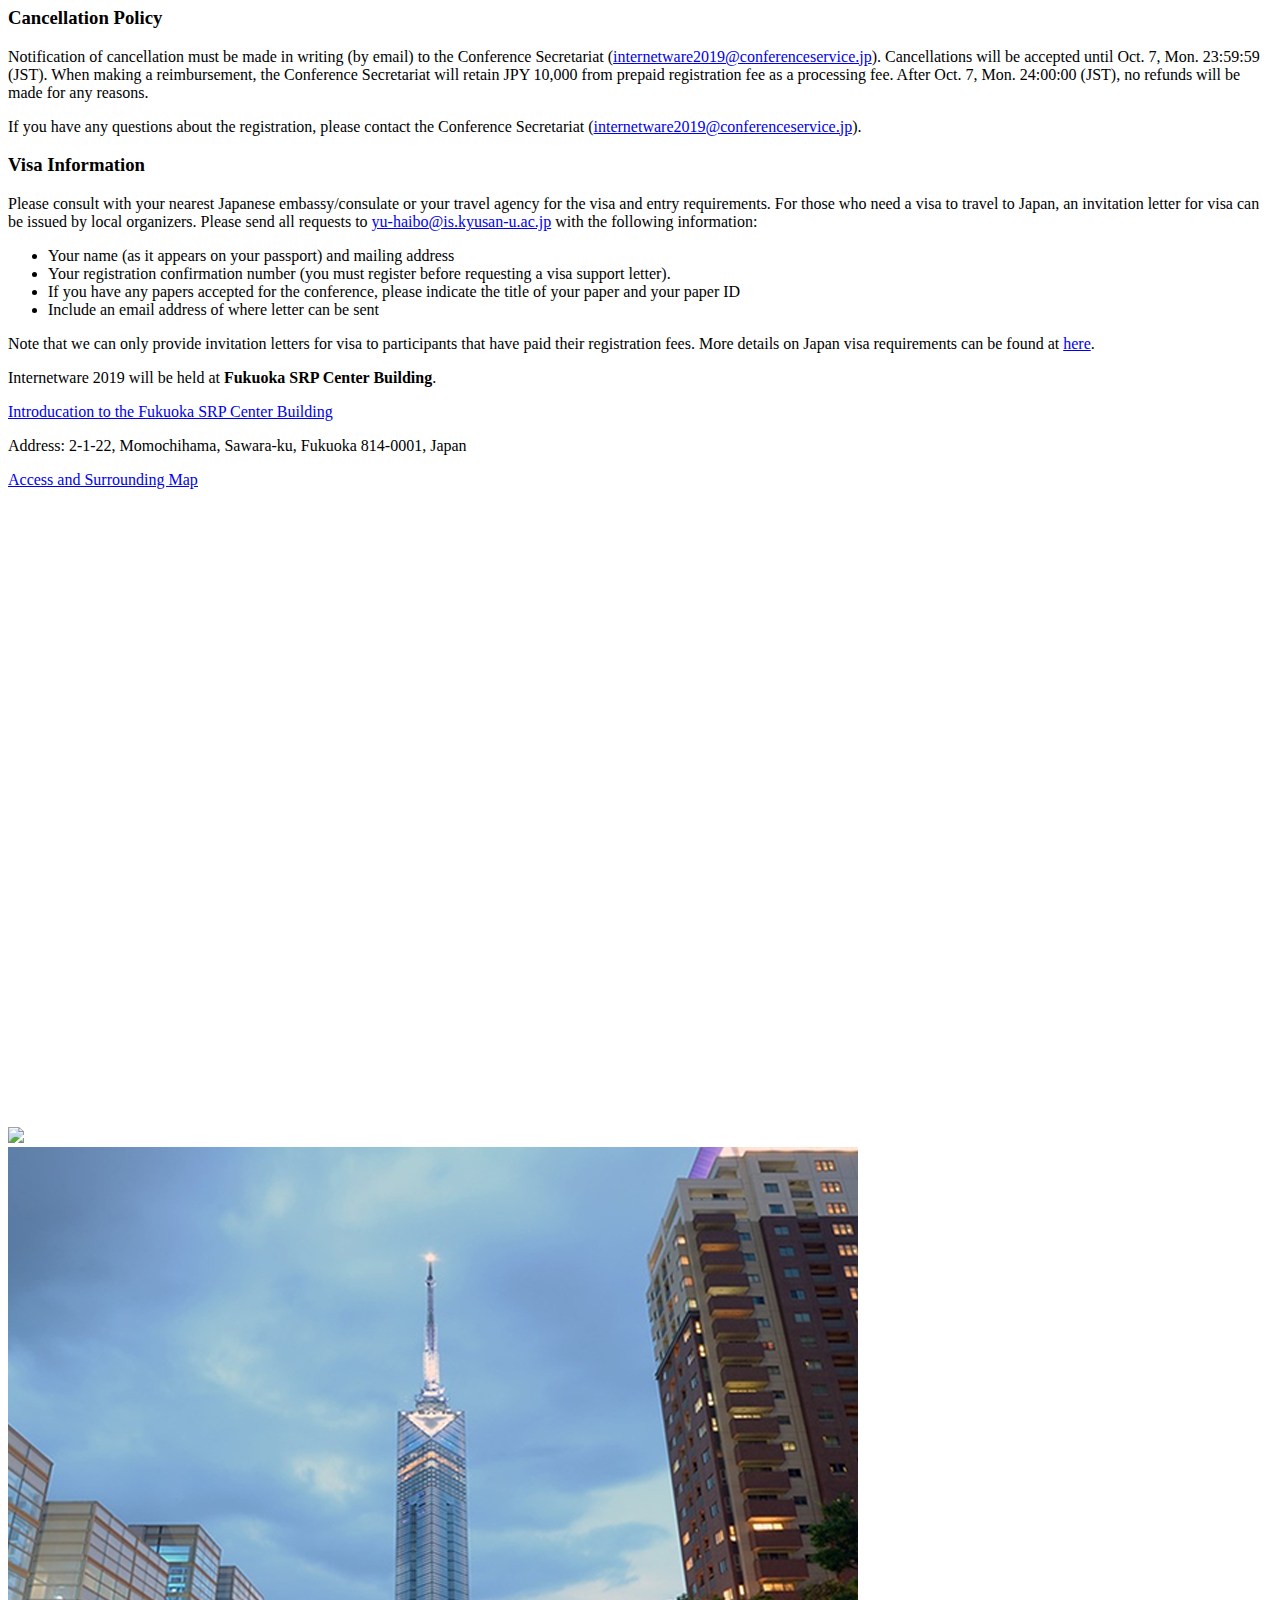
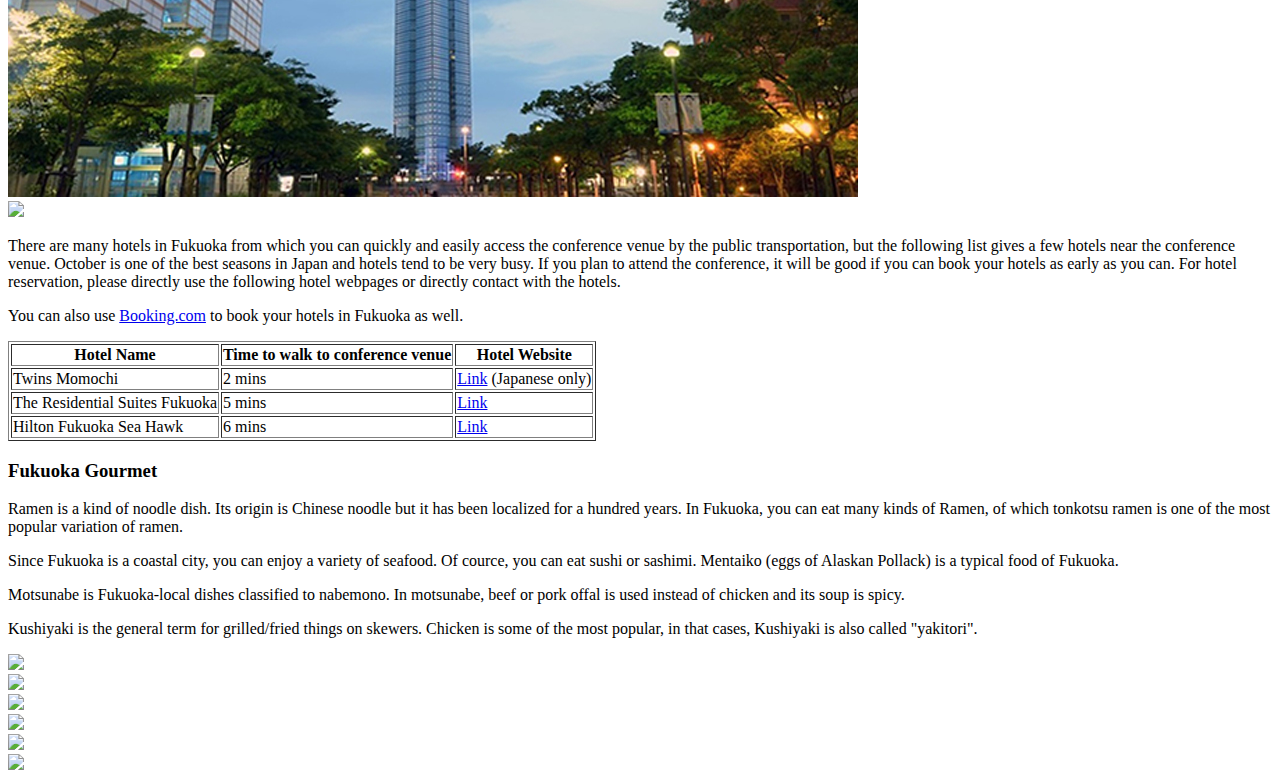
==== commit eff0adc5: "Update index.html" ====
--- a/index.html
+++ b/index.html
@@ -358,7 +358,7 @@
 								
 								<tr>
 									<td class="leftitem-a"><b>09:00 - 10:00</b></td>
-									<td class="rightitem"><b>Session I: Keynote I</b></td>
+									<td class="rightitem"><b>Session I: Keynote I<br>(Chair: Gang Huang, Peking University, China)</b></td>
 								</tr>
 								
 								<tr>
@@ -464,7 +464,7 @@
 								
 								<tr>
 									<td class="leftitem-a"><b>09:00 - 10:00</b></td>
-									<td class="rightitem"><b>Session V: Keynote II</b></td>
+									<td class="rightitem"><b>Session V: Keynote II<br>(Chair: Zhenjiang Hu, Peking University/NII, China/Japan)</b></td>
 								</tr>
 								
 								
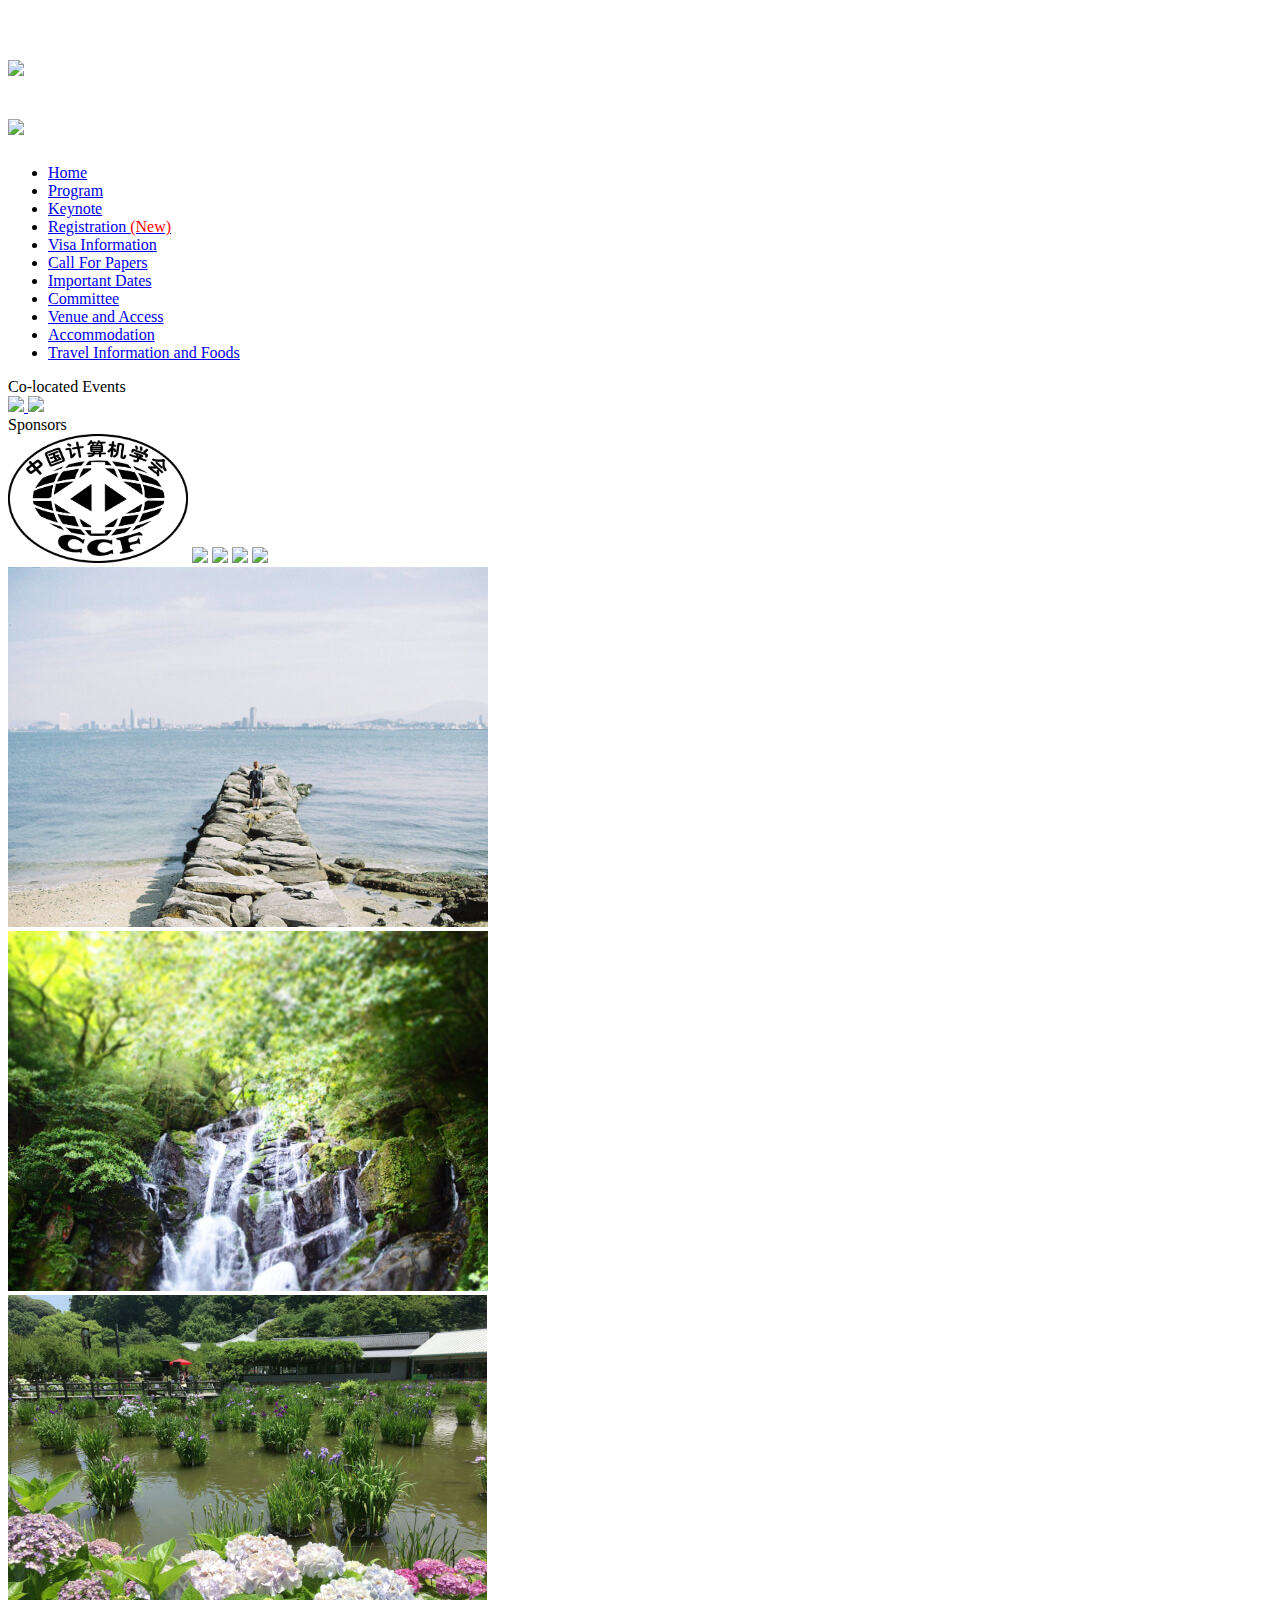
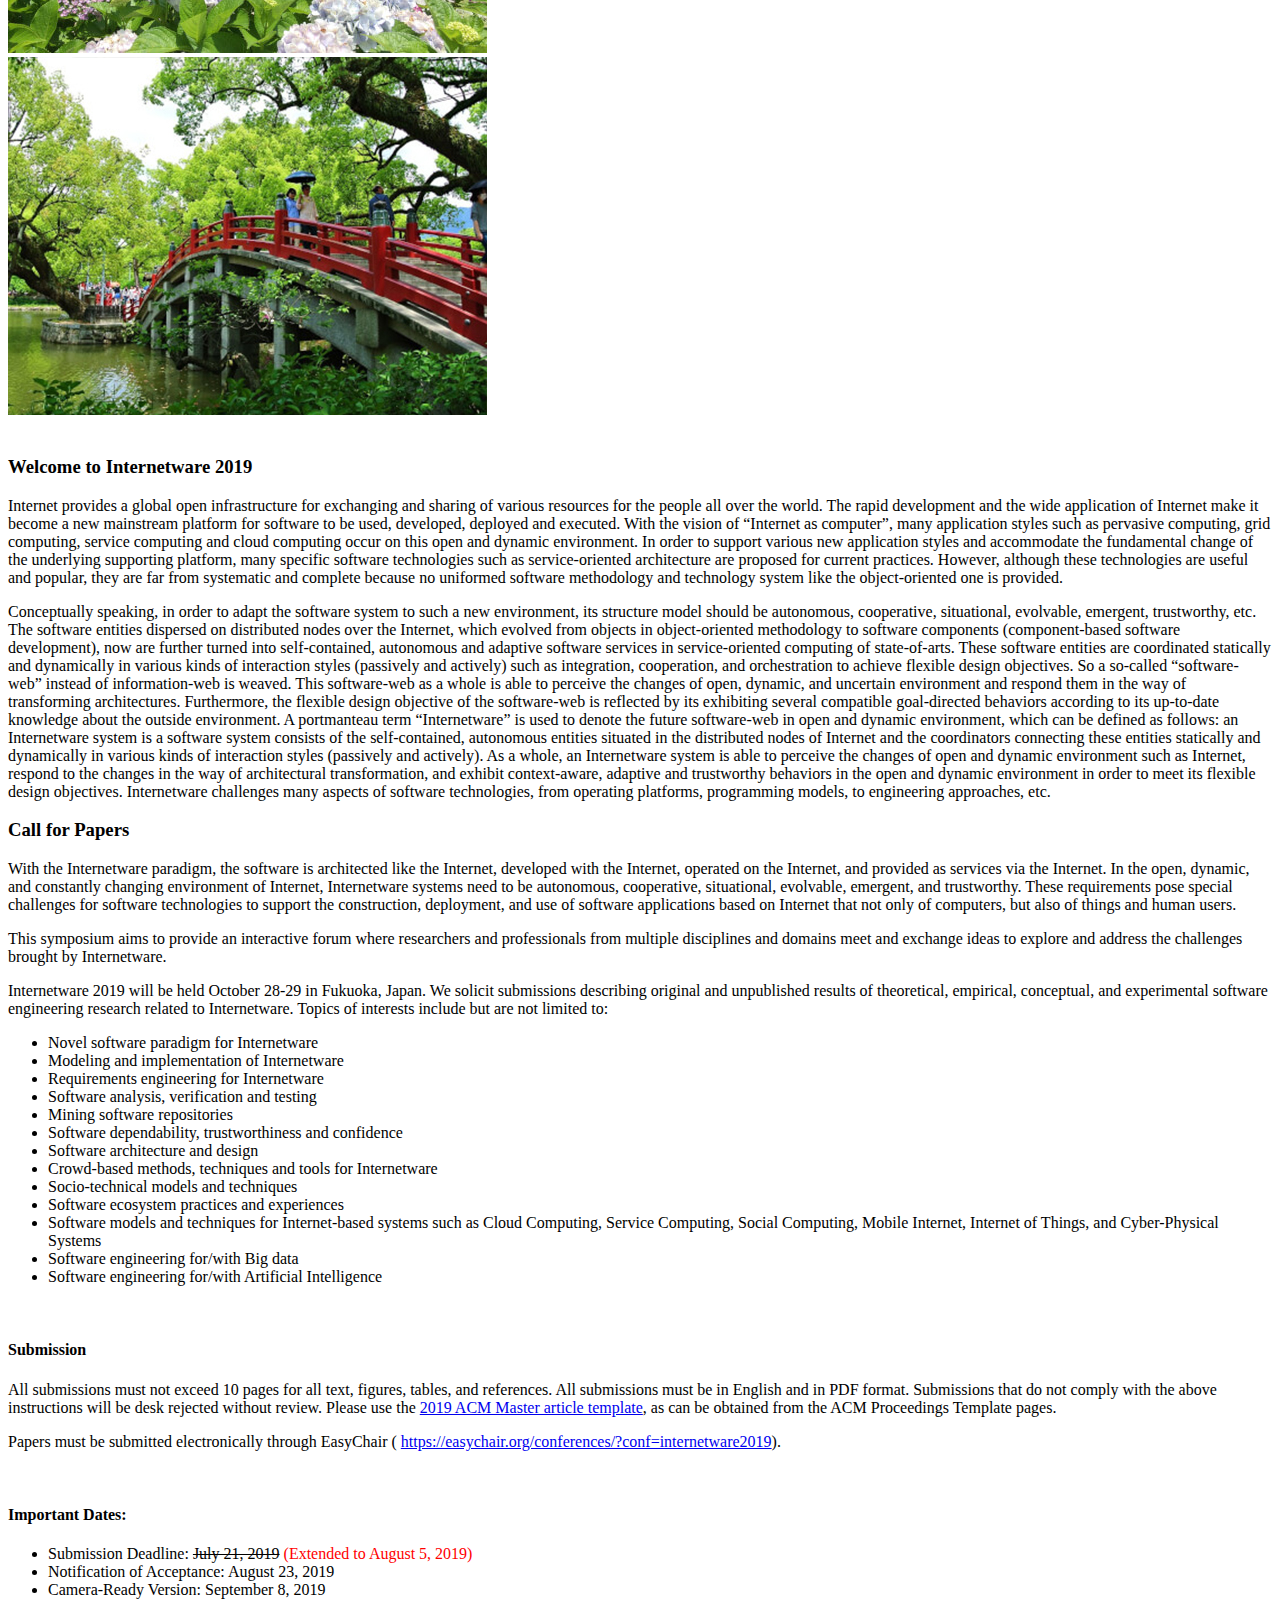
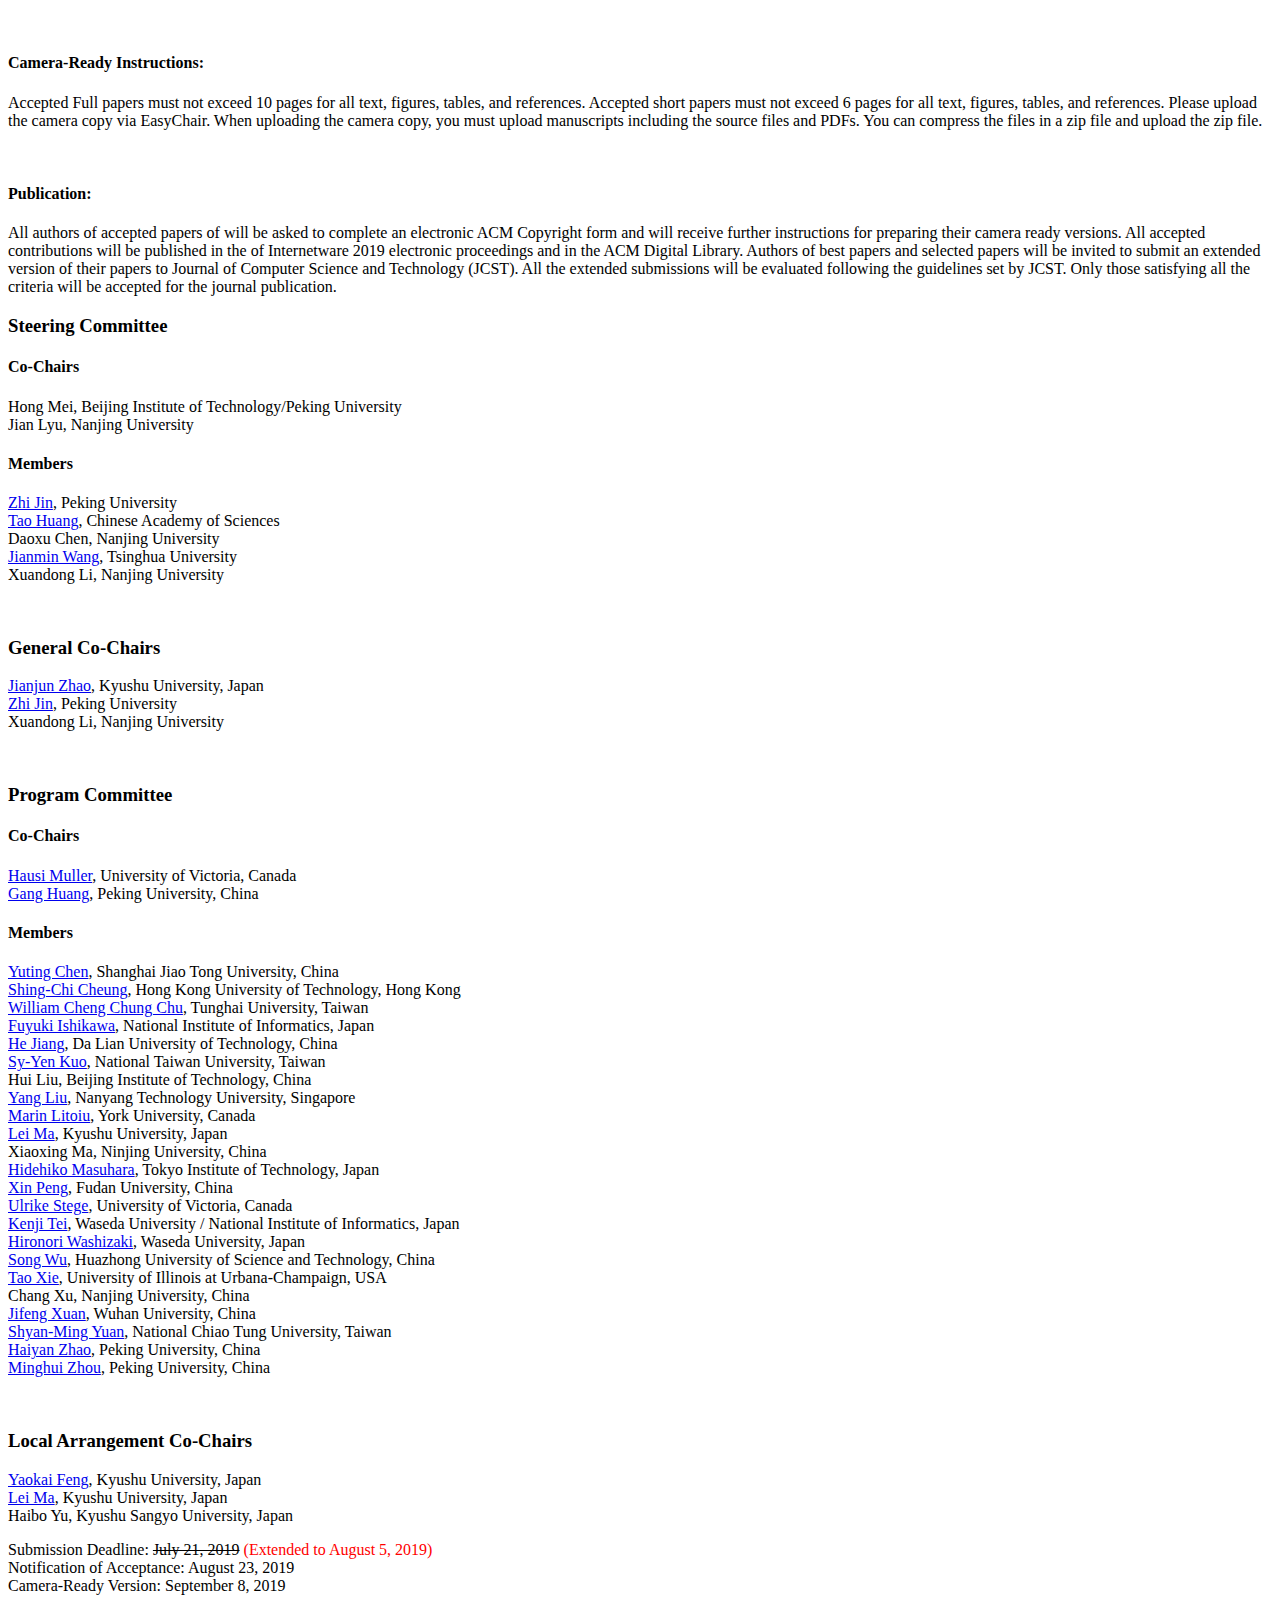
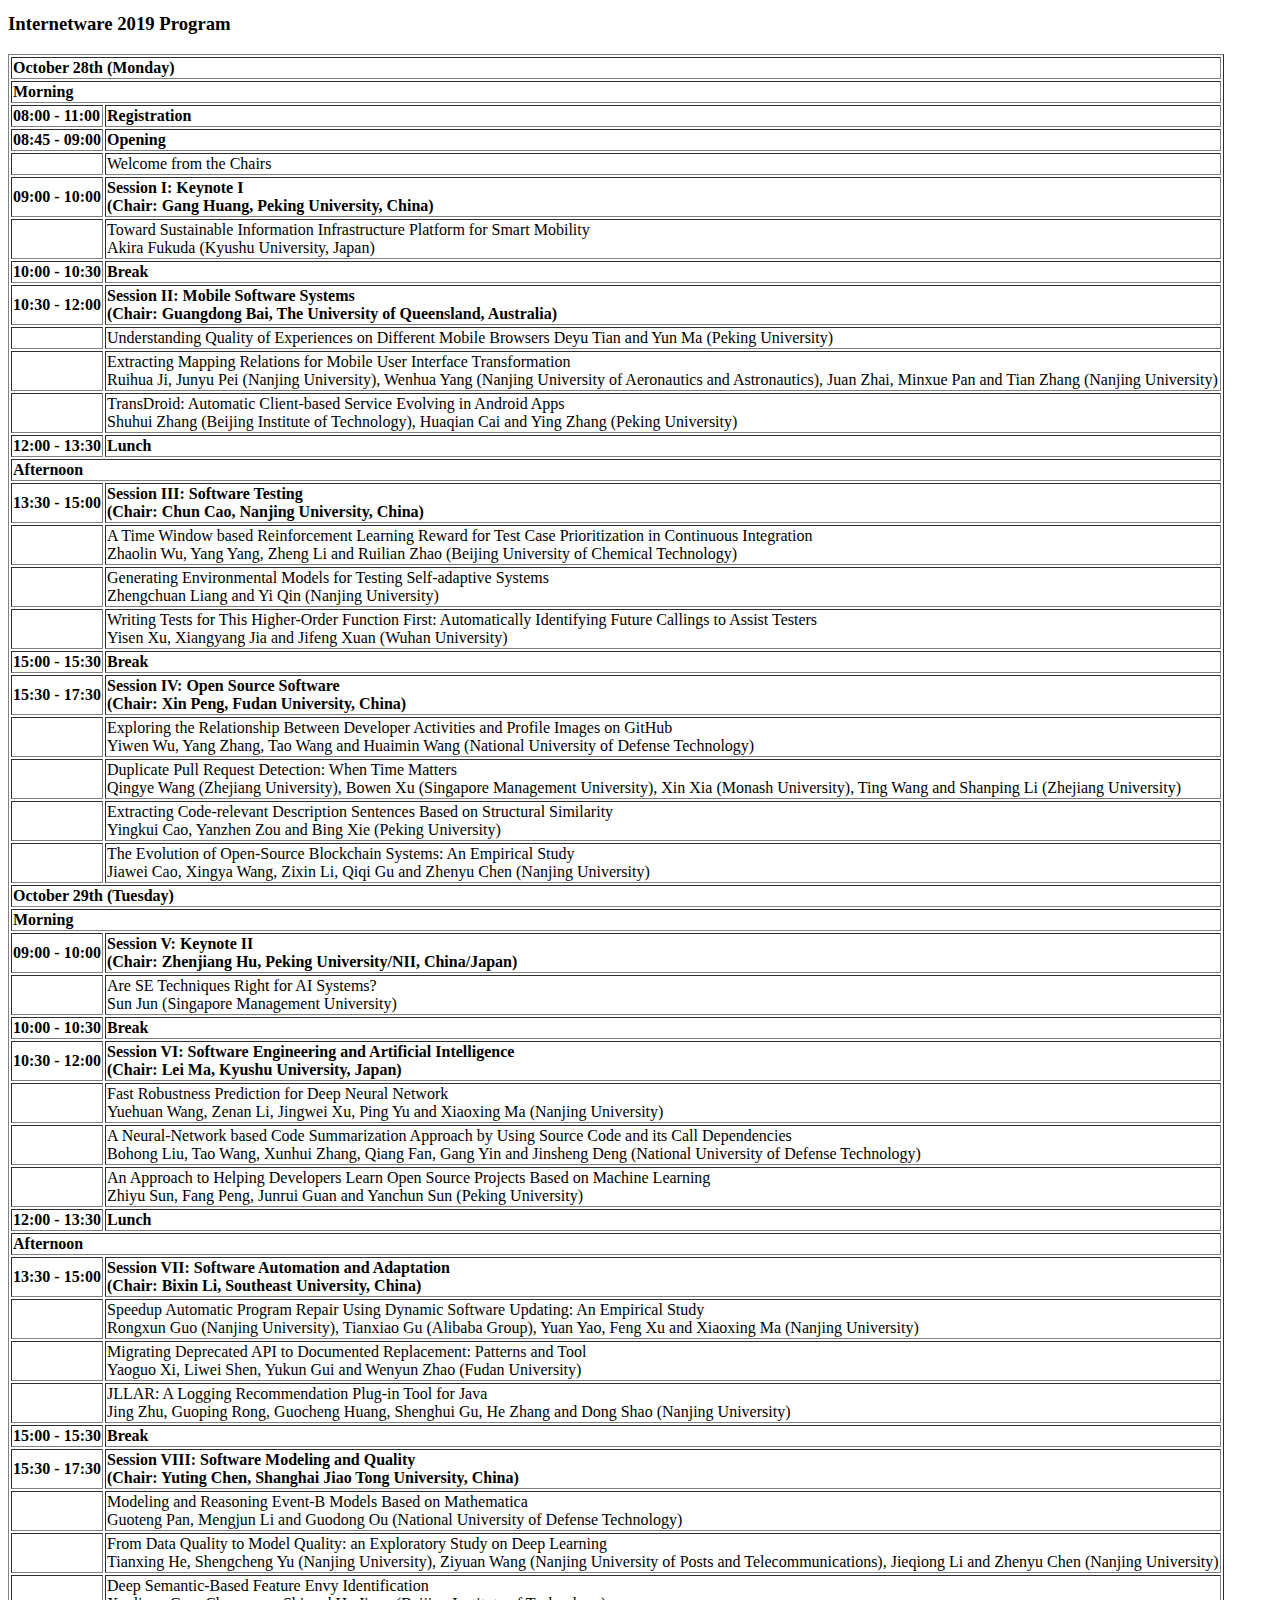
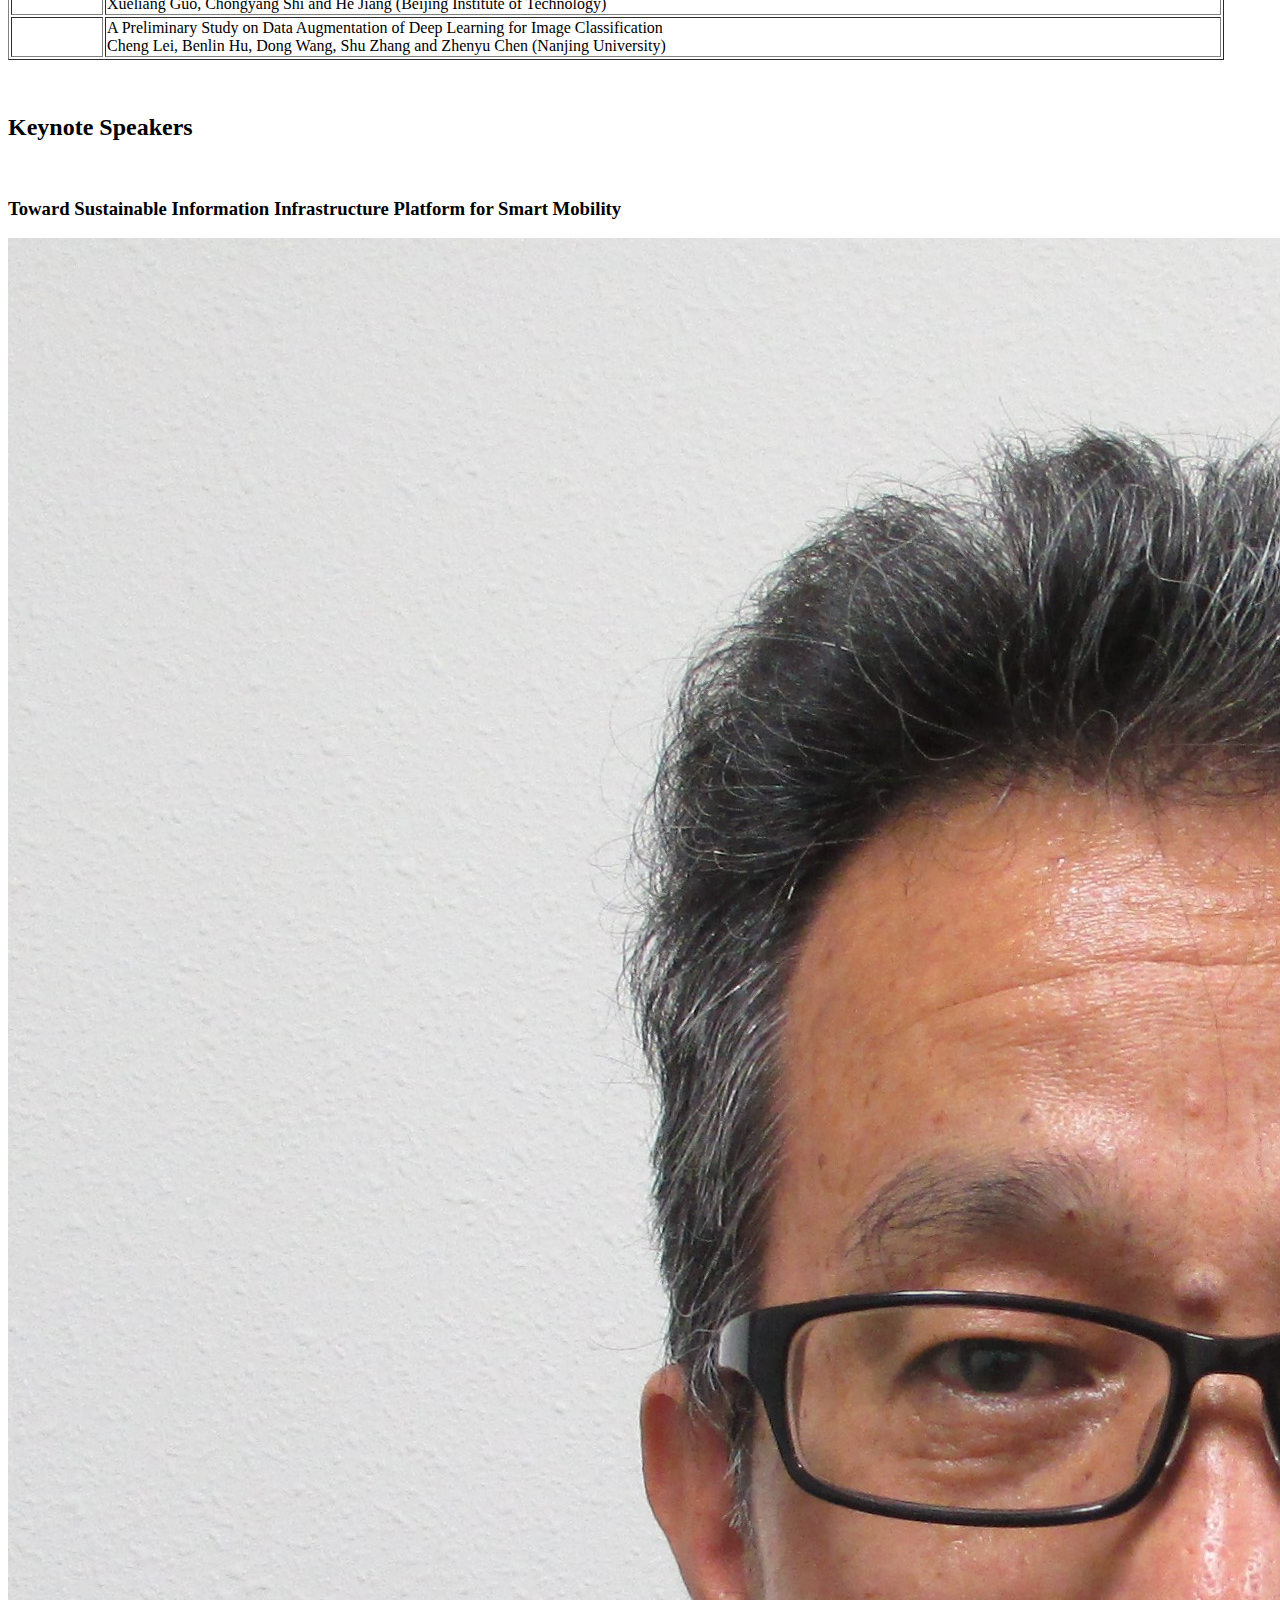
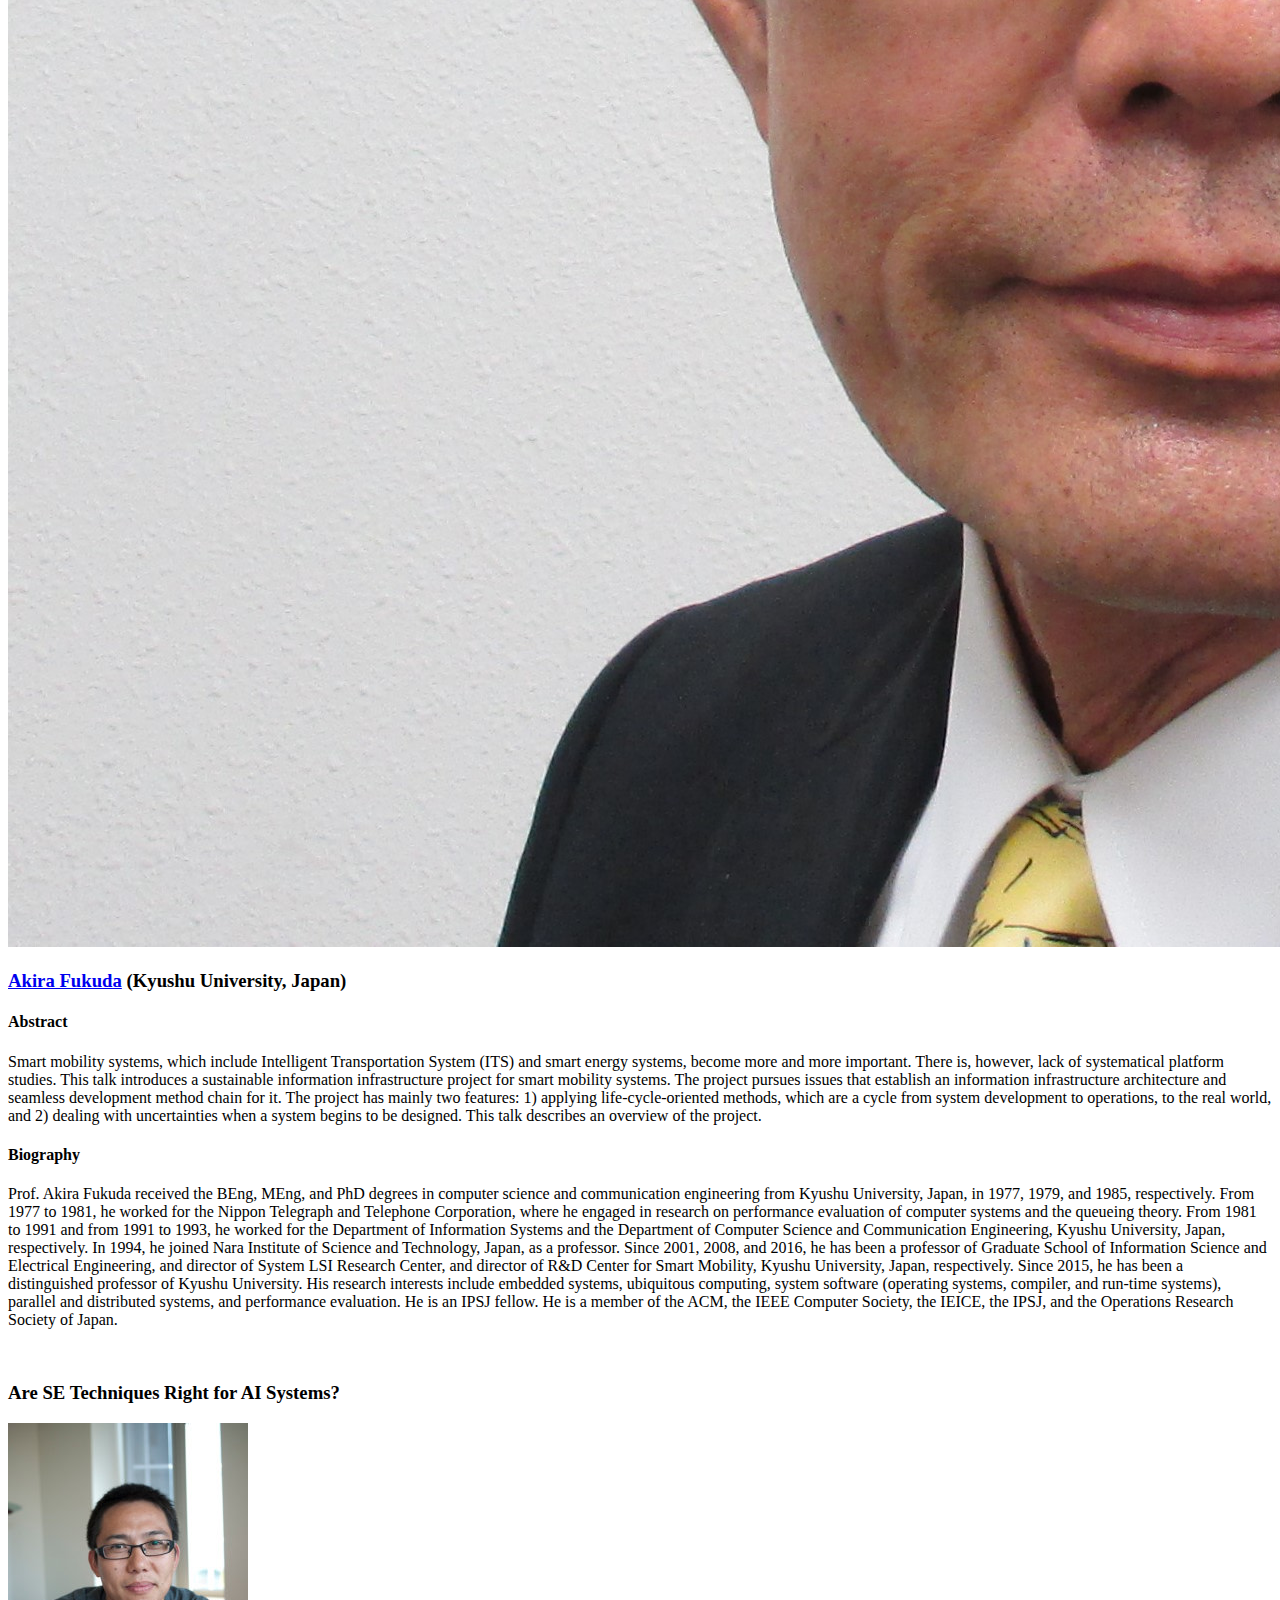
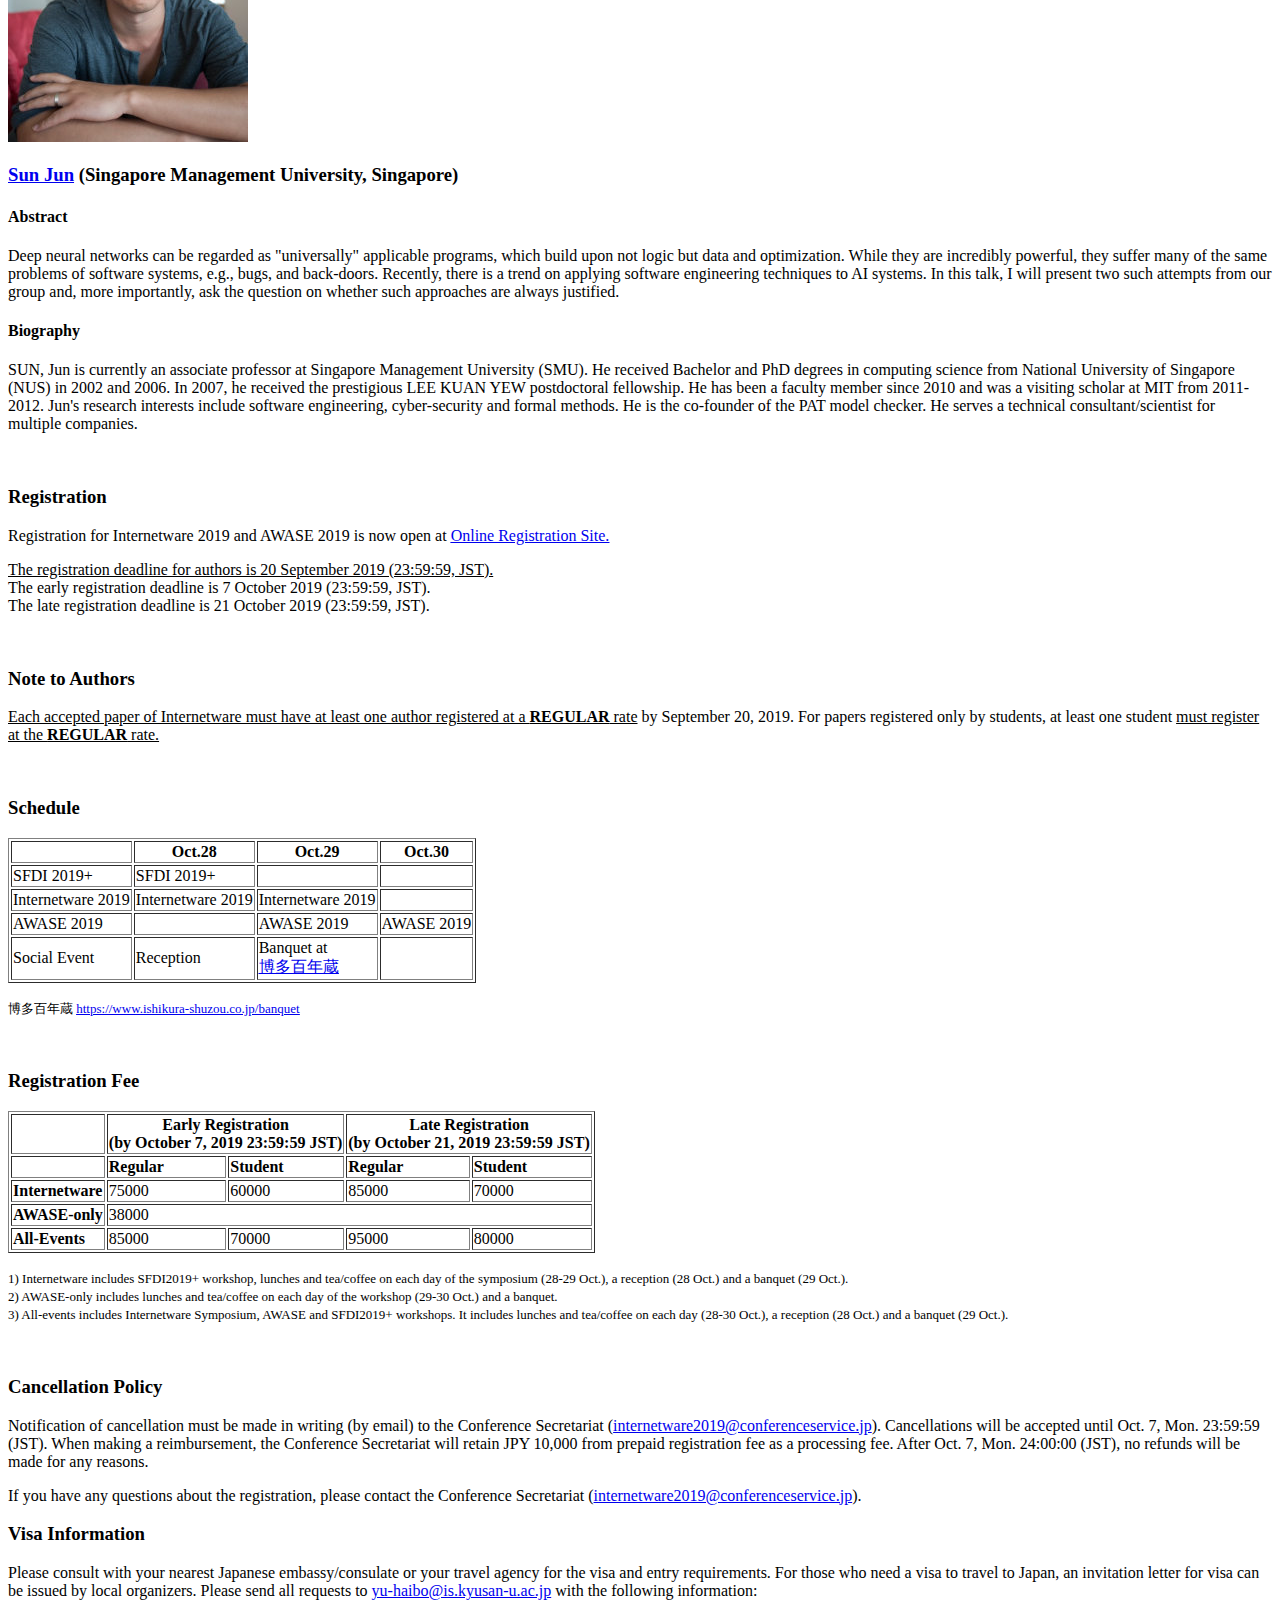
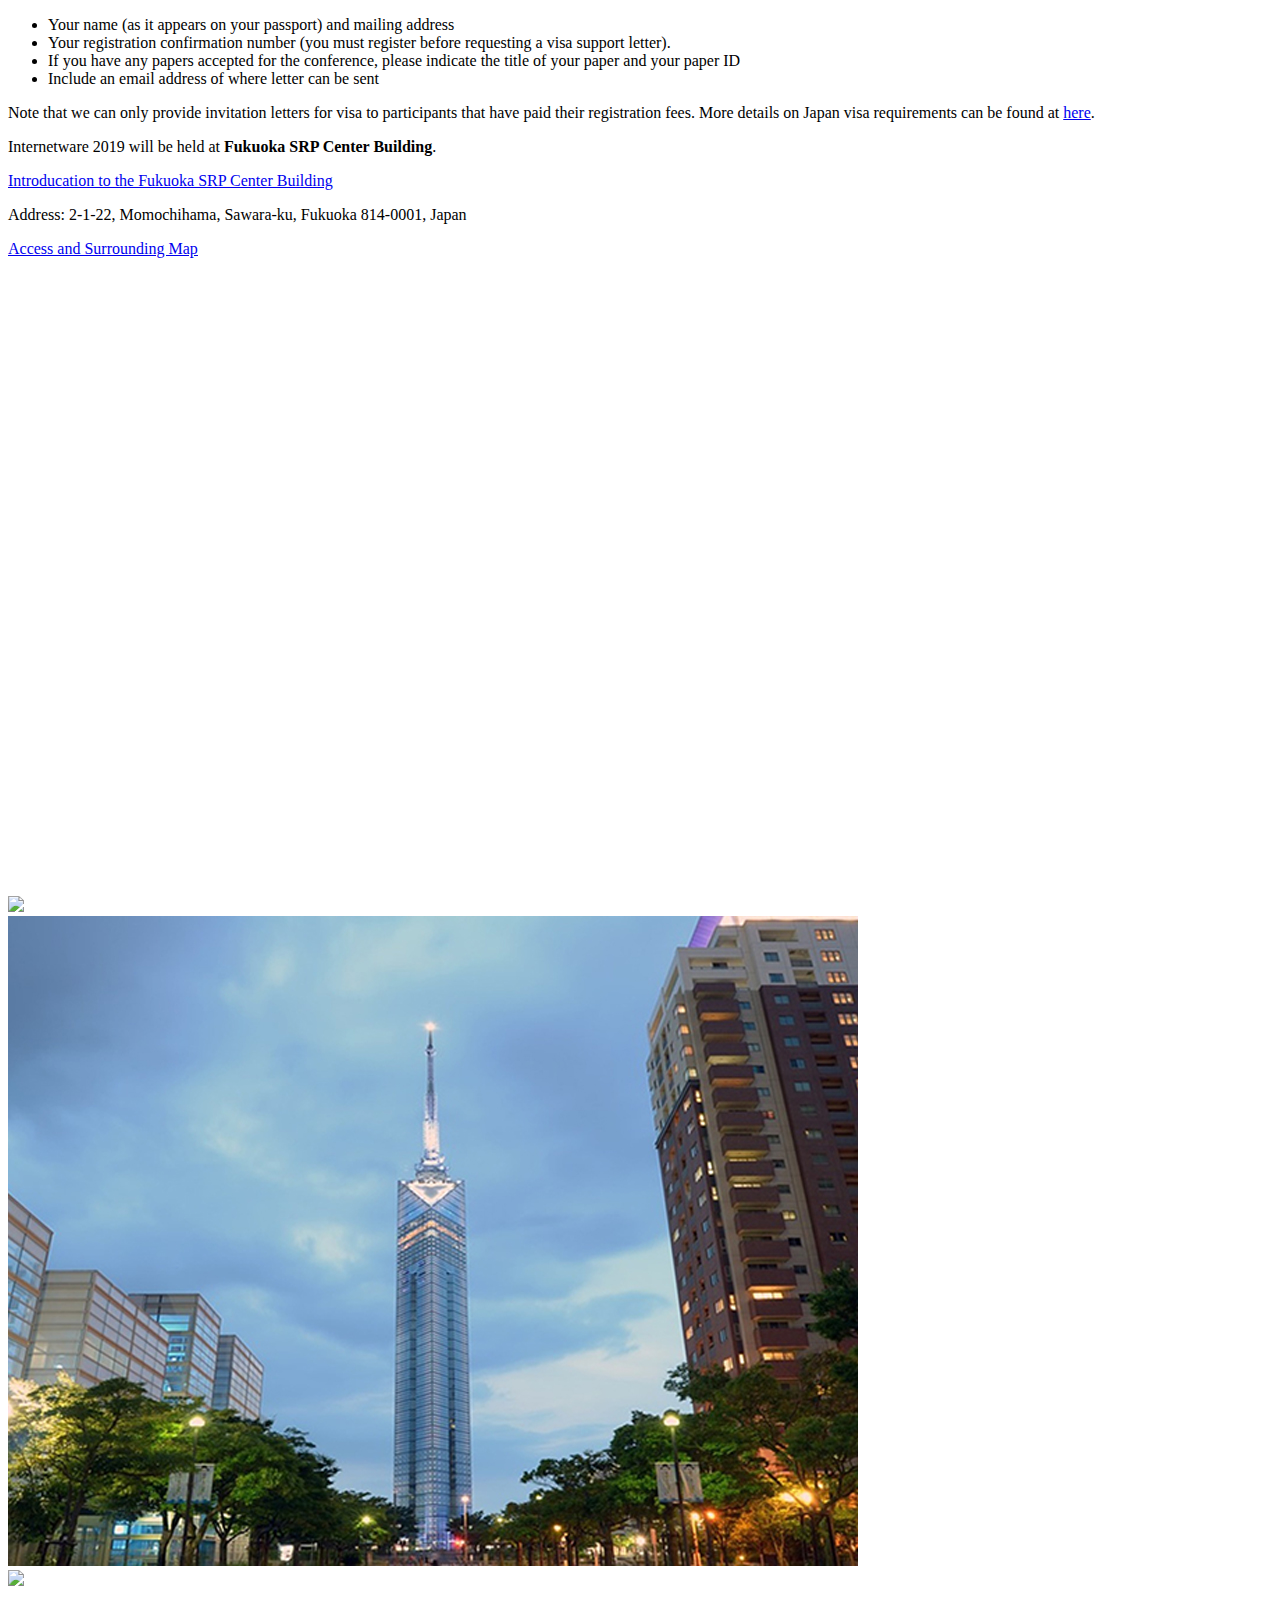
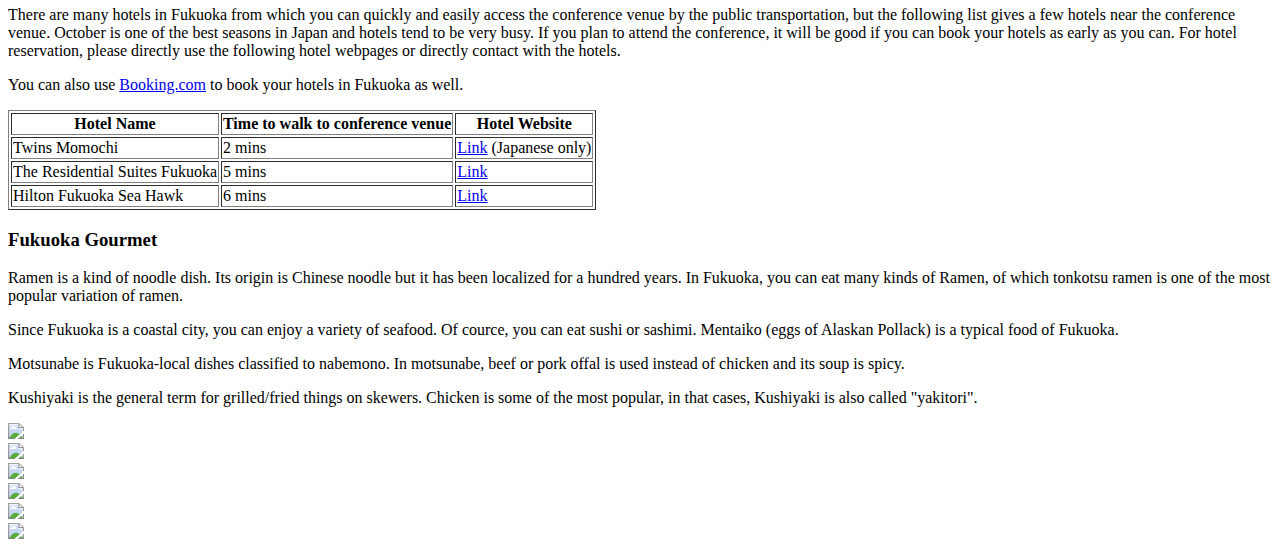
==== commit b7826f7d: "Update index.html" ====
--- a/index.html
+++ b/index.html
@@ -589,26 +589,7 @@
 							
 							<h4>Biography</h4>
 							<p>
-							1979, Master Degree, Kyushu University
-							<br>1979, NTT Research Institute, Researcher 
-							<br>1984, Kyushu University, Assistant Professor
-							<br>1989～1994, Kyushu University, Associate Professor
-							<br>1994, NAIST, Professor
-							<br>2001～now, Kyushu University, Professor
-							<br>2004～2018, Kyushu University, Director of System LSI Research Center 
-							<br>2015~now, Kyushu University, Distinguished Professor,
-							<br>2016~now, Kyushu University, Director of R&D Center for Smart Mobility
-							<br>2012～now, Dalian Maritime University (大連海事大学), China, Visiting Professor (客員教授)
-							<br>2015～now, Dalian University of Technology (大連理工大学), China, Visiting Professor (海天学者, 客員教授)
-							<br>Chairman, Kyushu IoT Community
-							<br>President, Embedded Software Consortium of Kyushu
-							<br>President, Fukuoka System Development Technology College
-							<br>Vice-President, Embedded System Association of Kyushu (ES-Kyushu) 
-							<br>Director, Experimental Center for Social System Technologies
-							<br>Chairperson, Embedded Software Committee of Fukuoka Prefecture
-							<br>Advisor, Embedded Software Party of Fukuoka-City
-							<br>Board of Directors, J-style Embedded Technology Education Associate (J-TEA)
-							<br>Representative, Embedded System Partners of Kyushu 
+							Prof. Akira Fukuda received the BEng, MEng, and PhD degrees in computer science and communication engineering from Kyushu University, Japan, in 1977, 1979, and 1985, respectively. From 1977 to 1981, he worked for the Nippon Telegraph and Telephone Corporation, where he engaged in research on performance evaluation of computer systems and the queueing theory. From 1981 to 1991 and from 1991 to 1993, he worked for the Department of Information Systems and the Department of Computer Science and Communication Engineering, Kyushu University, Japan, respectively. In 1994, he joined Nara Institute of Science and Technology, Japan, as a professor. Since 2001, 2008, and 2016, he has been a professor of Graduate School of Information Science and Electrical Engineering, and director of System LSI Research Center, and director of R&D Center for Smart Mobility, Kyushu University, Japan, respectively. Since 2015, he has been a distinguished professor of Kyushu University. His research interests include embedded systems, ubiquitous computing, system software (operating systems, compiler, and run-time systems), parallel and distributed systems, and performance evaluation. He is an IPSJ fellow. He is a member of the ACM, the IEEE Computer Society, the IEICE, the IPSJ, and the Operations Research Society of Japan.
 							</p>
 							
 							</div>
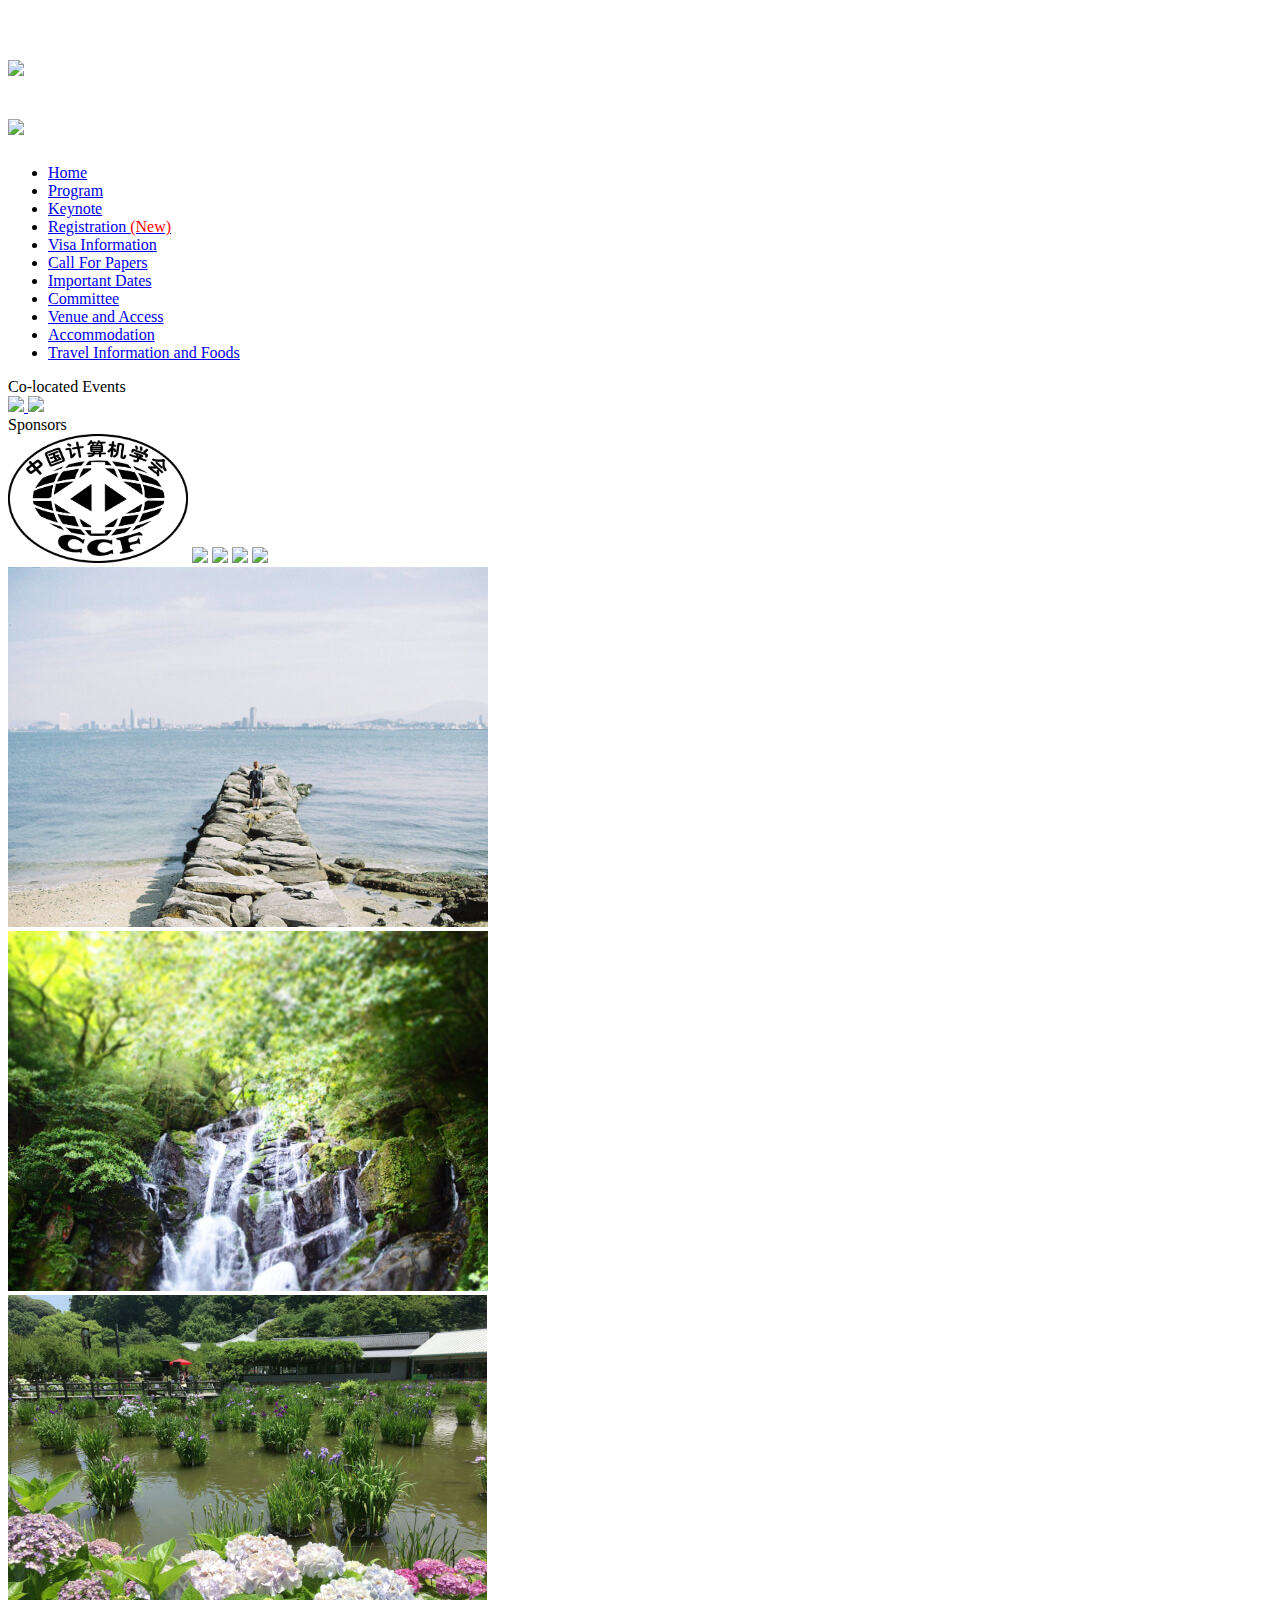
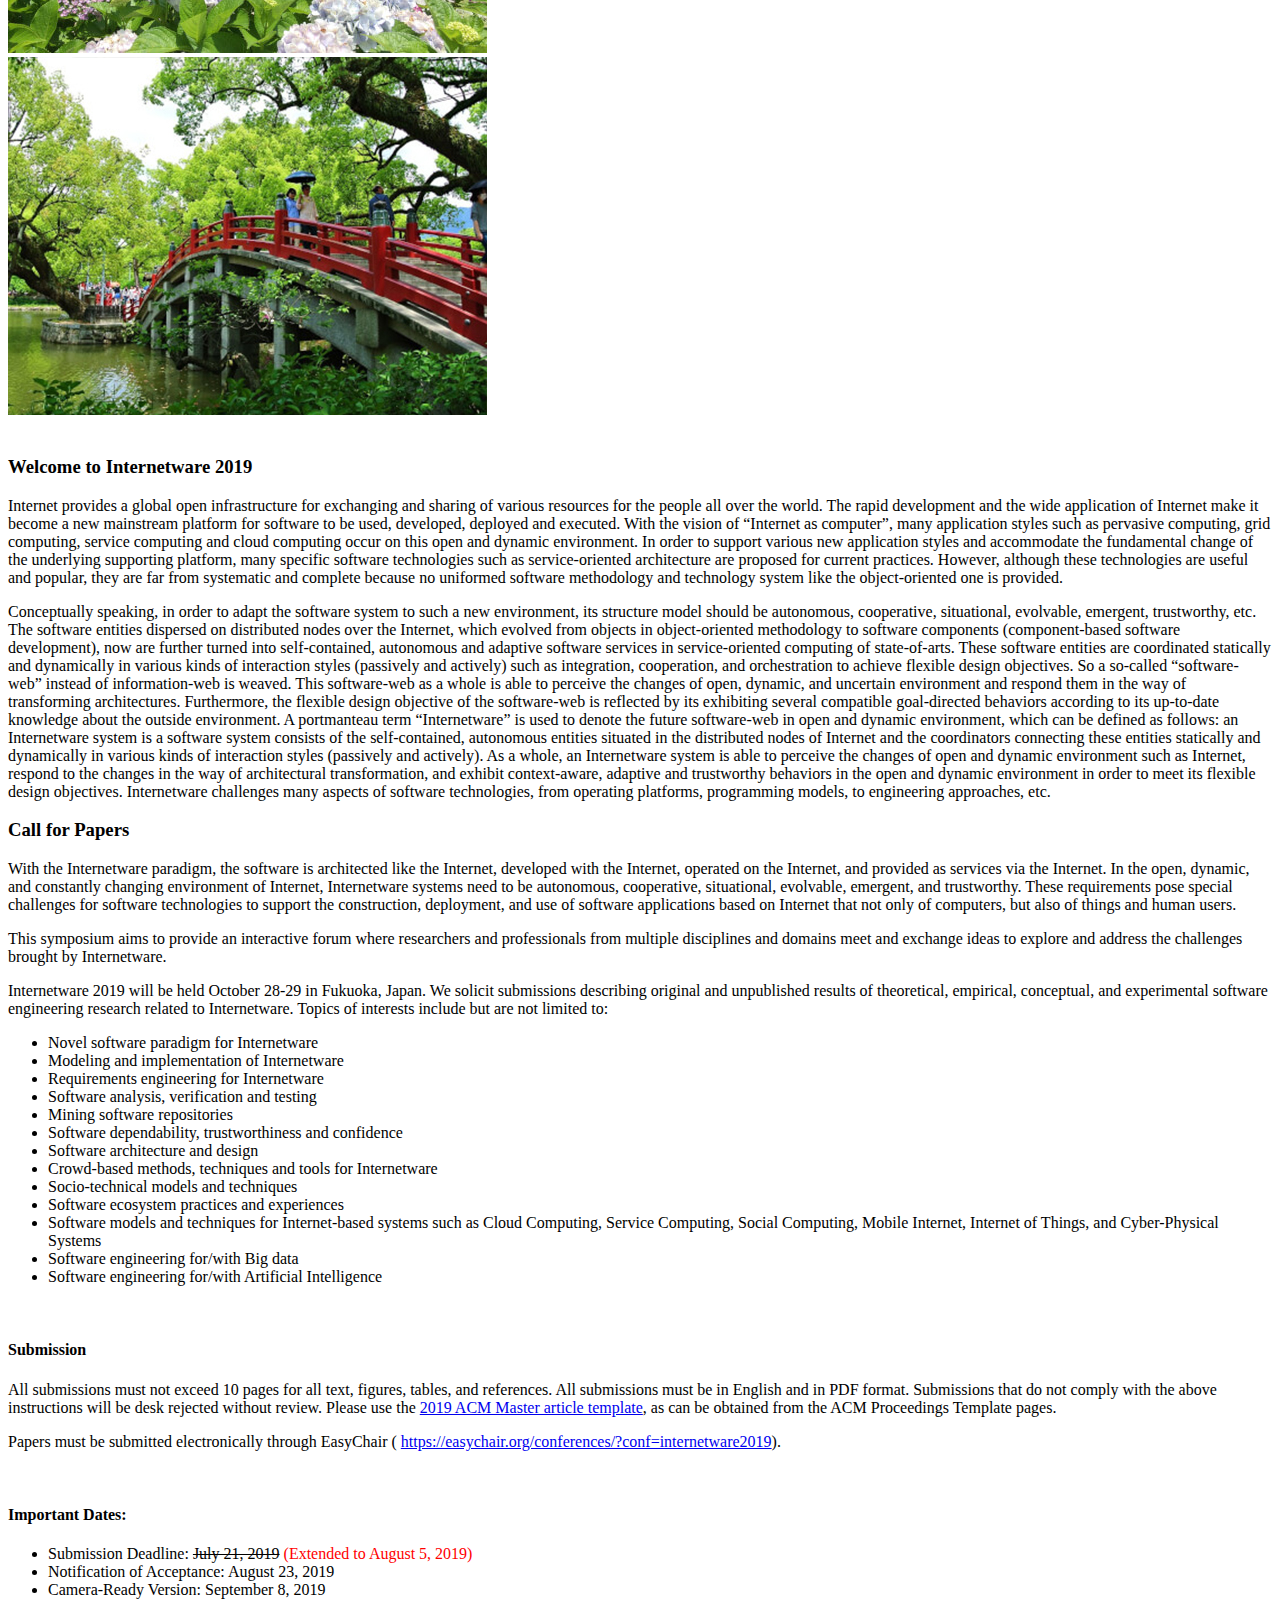
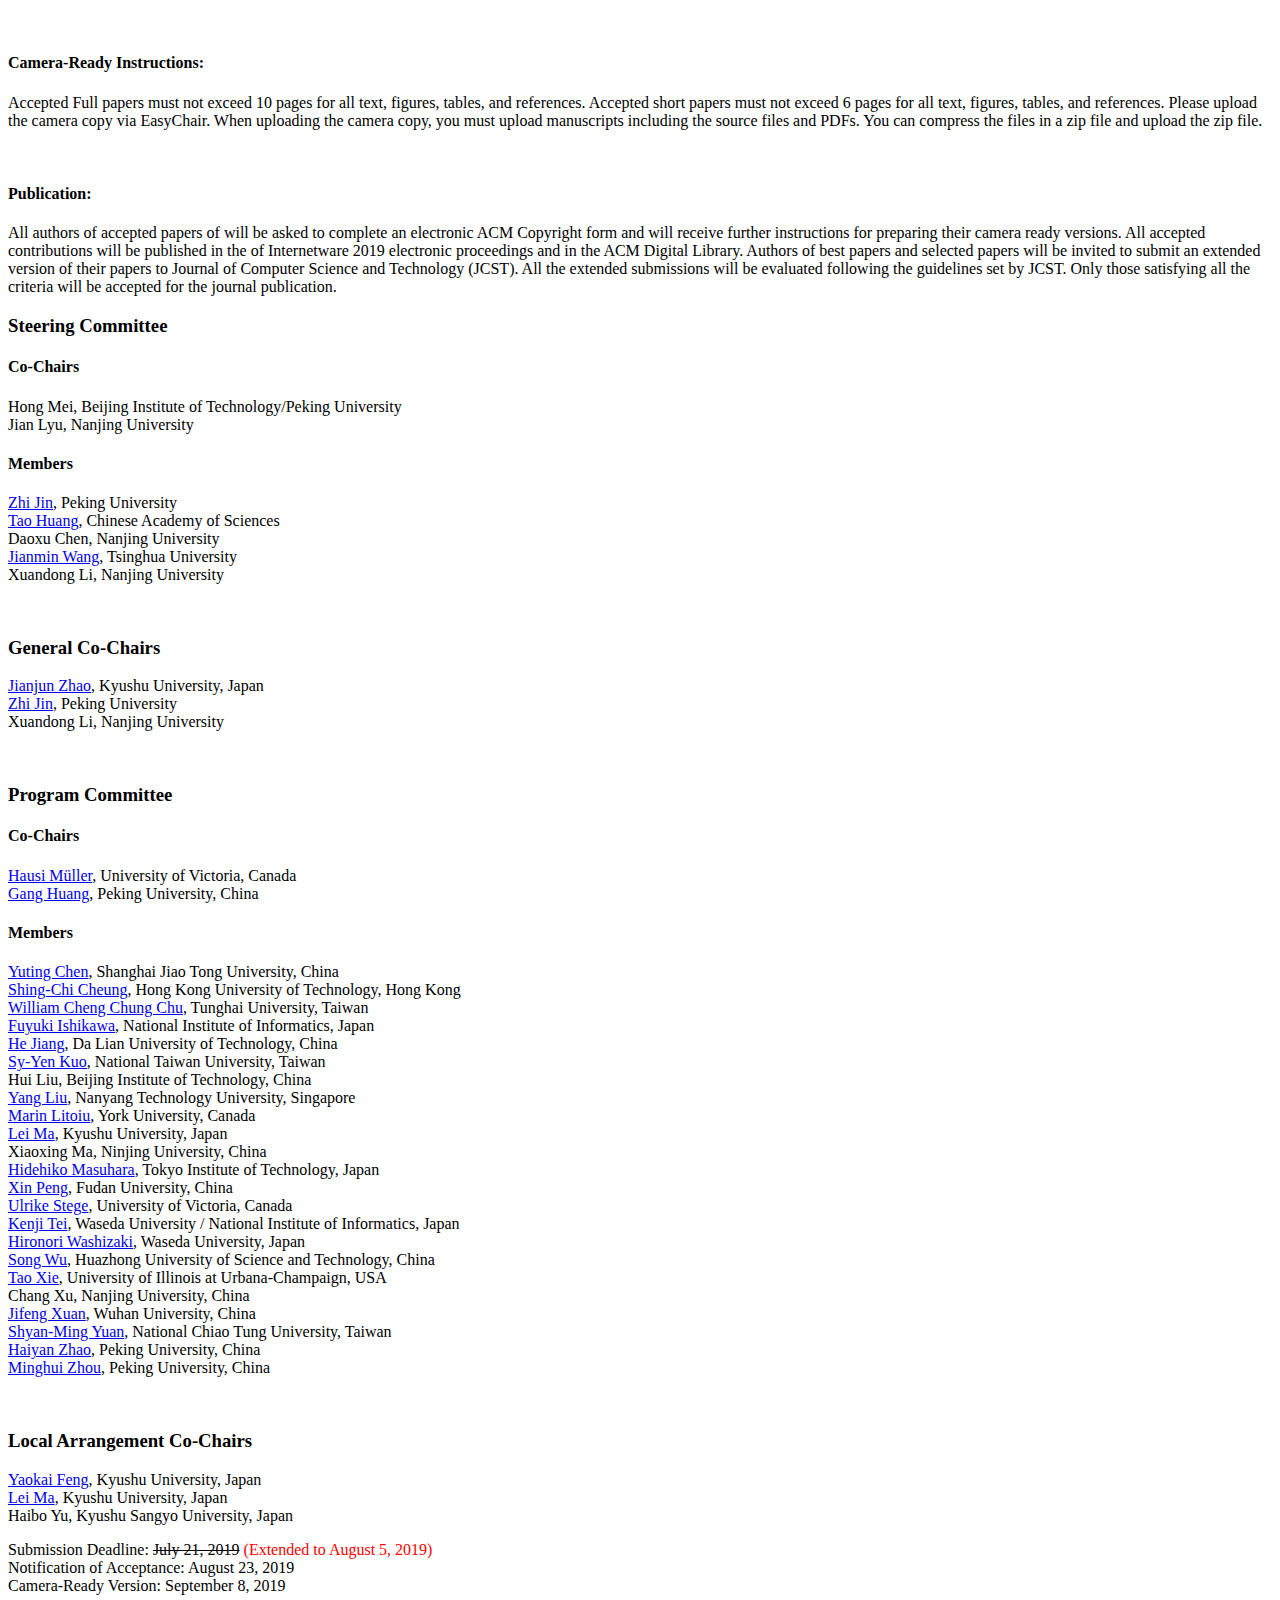
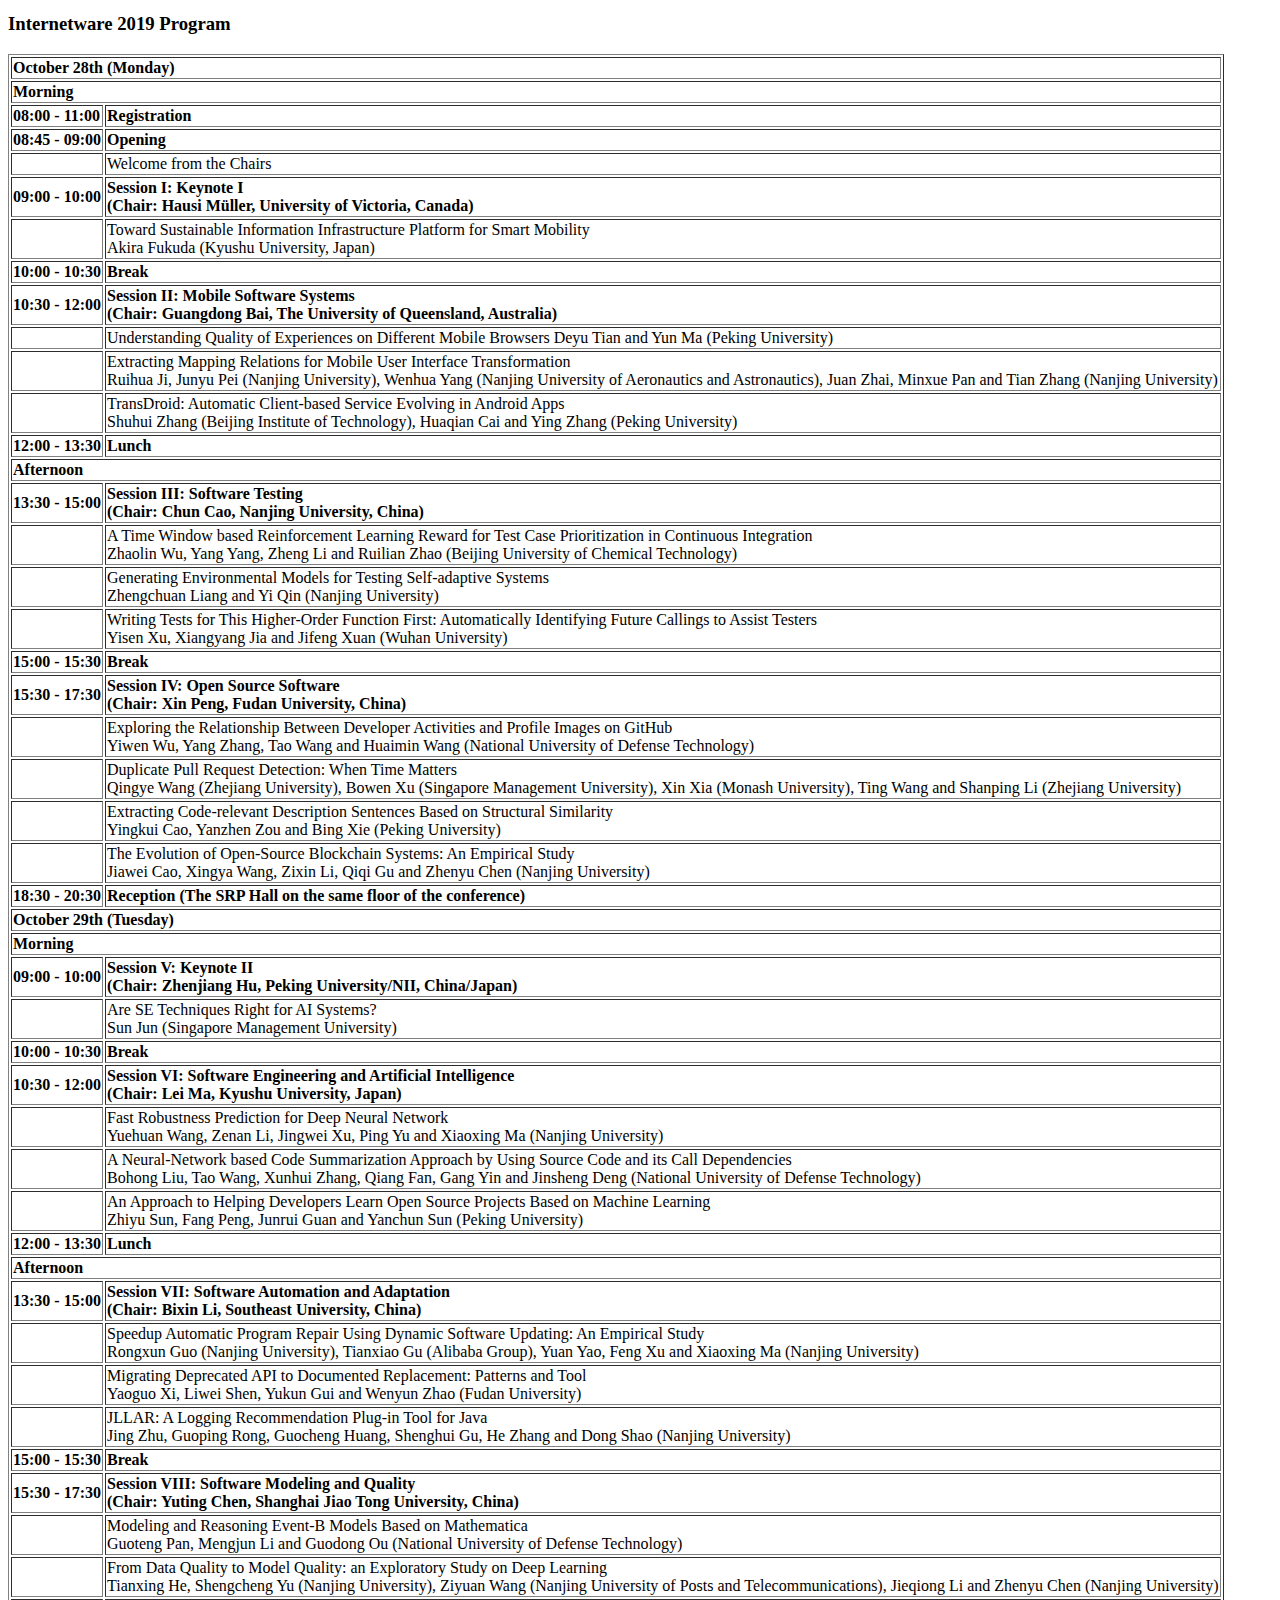
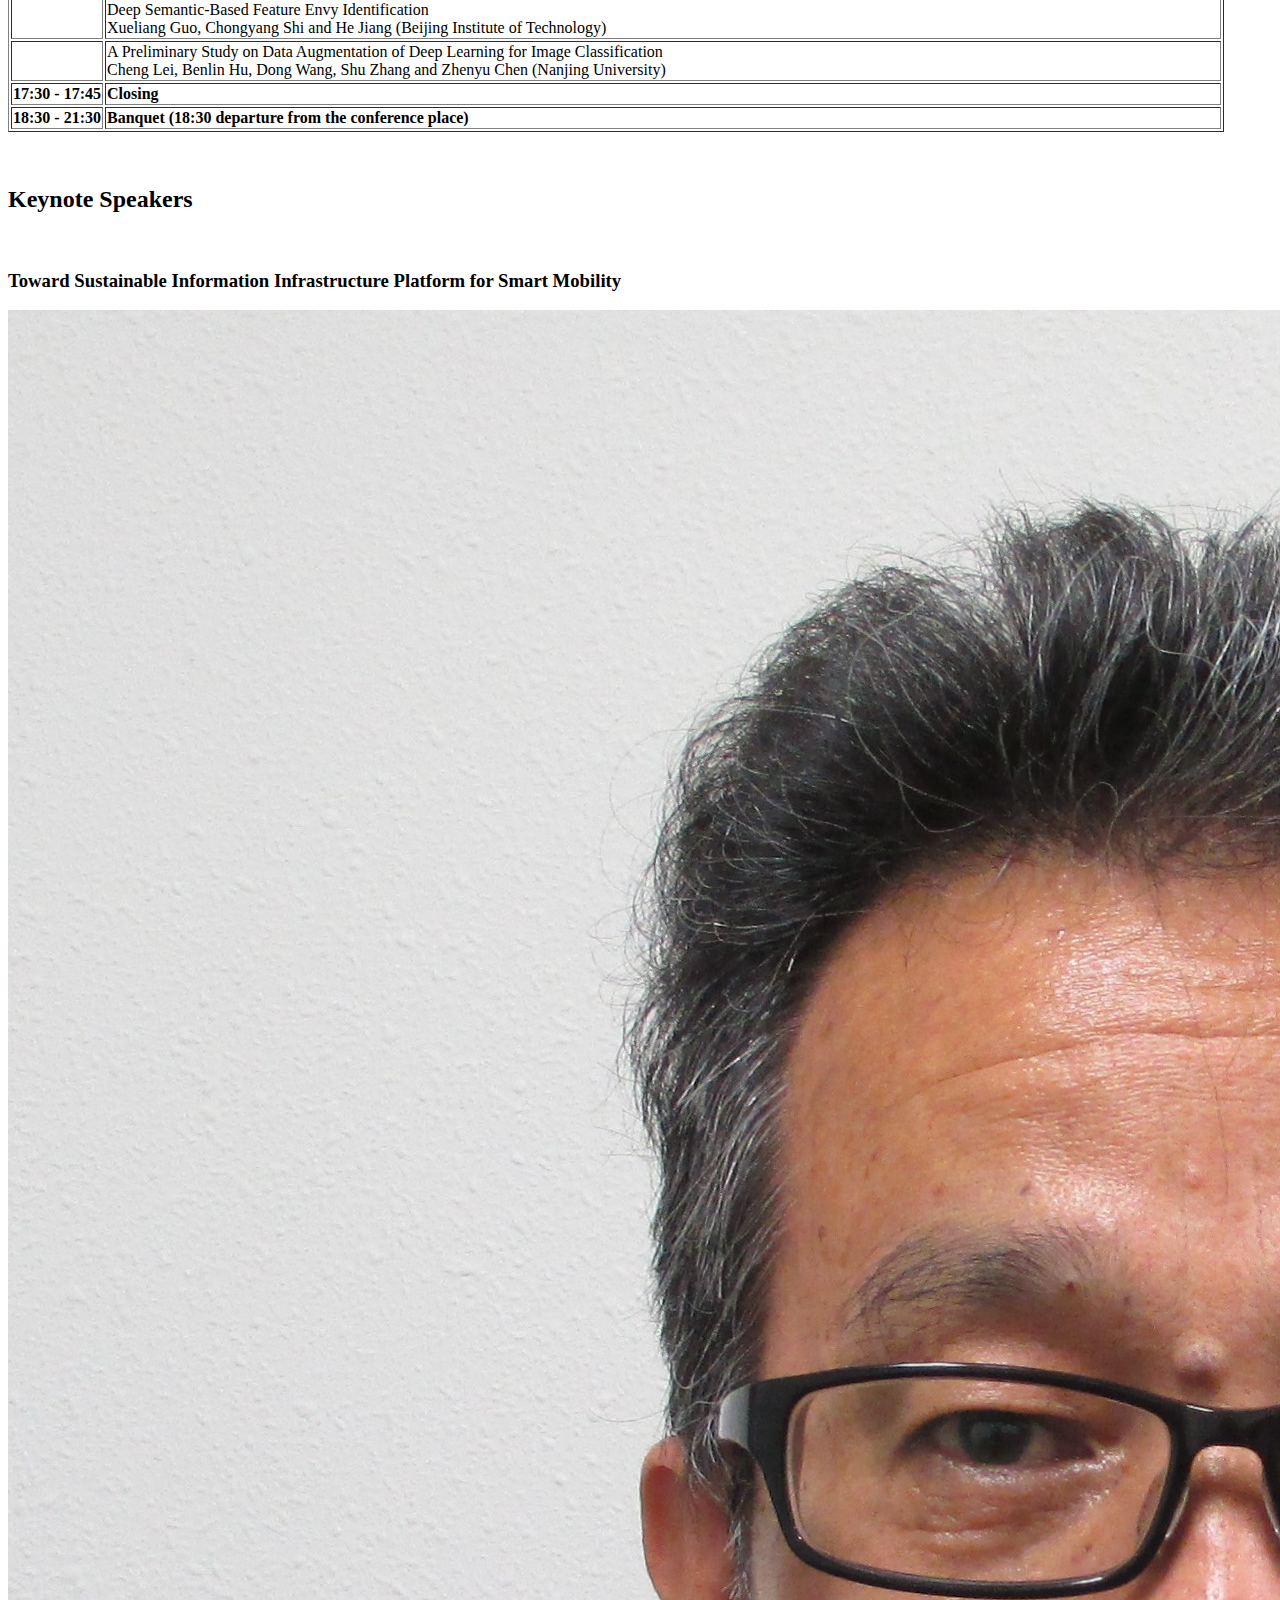
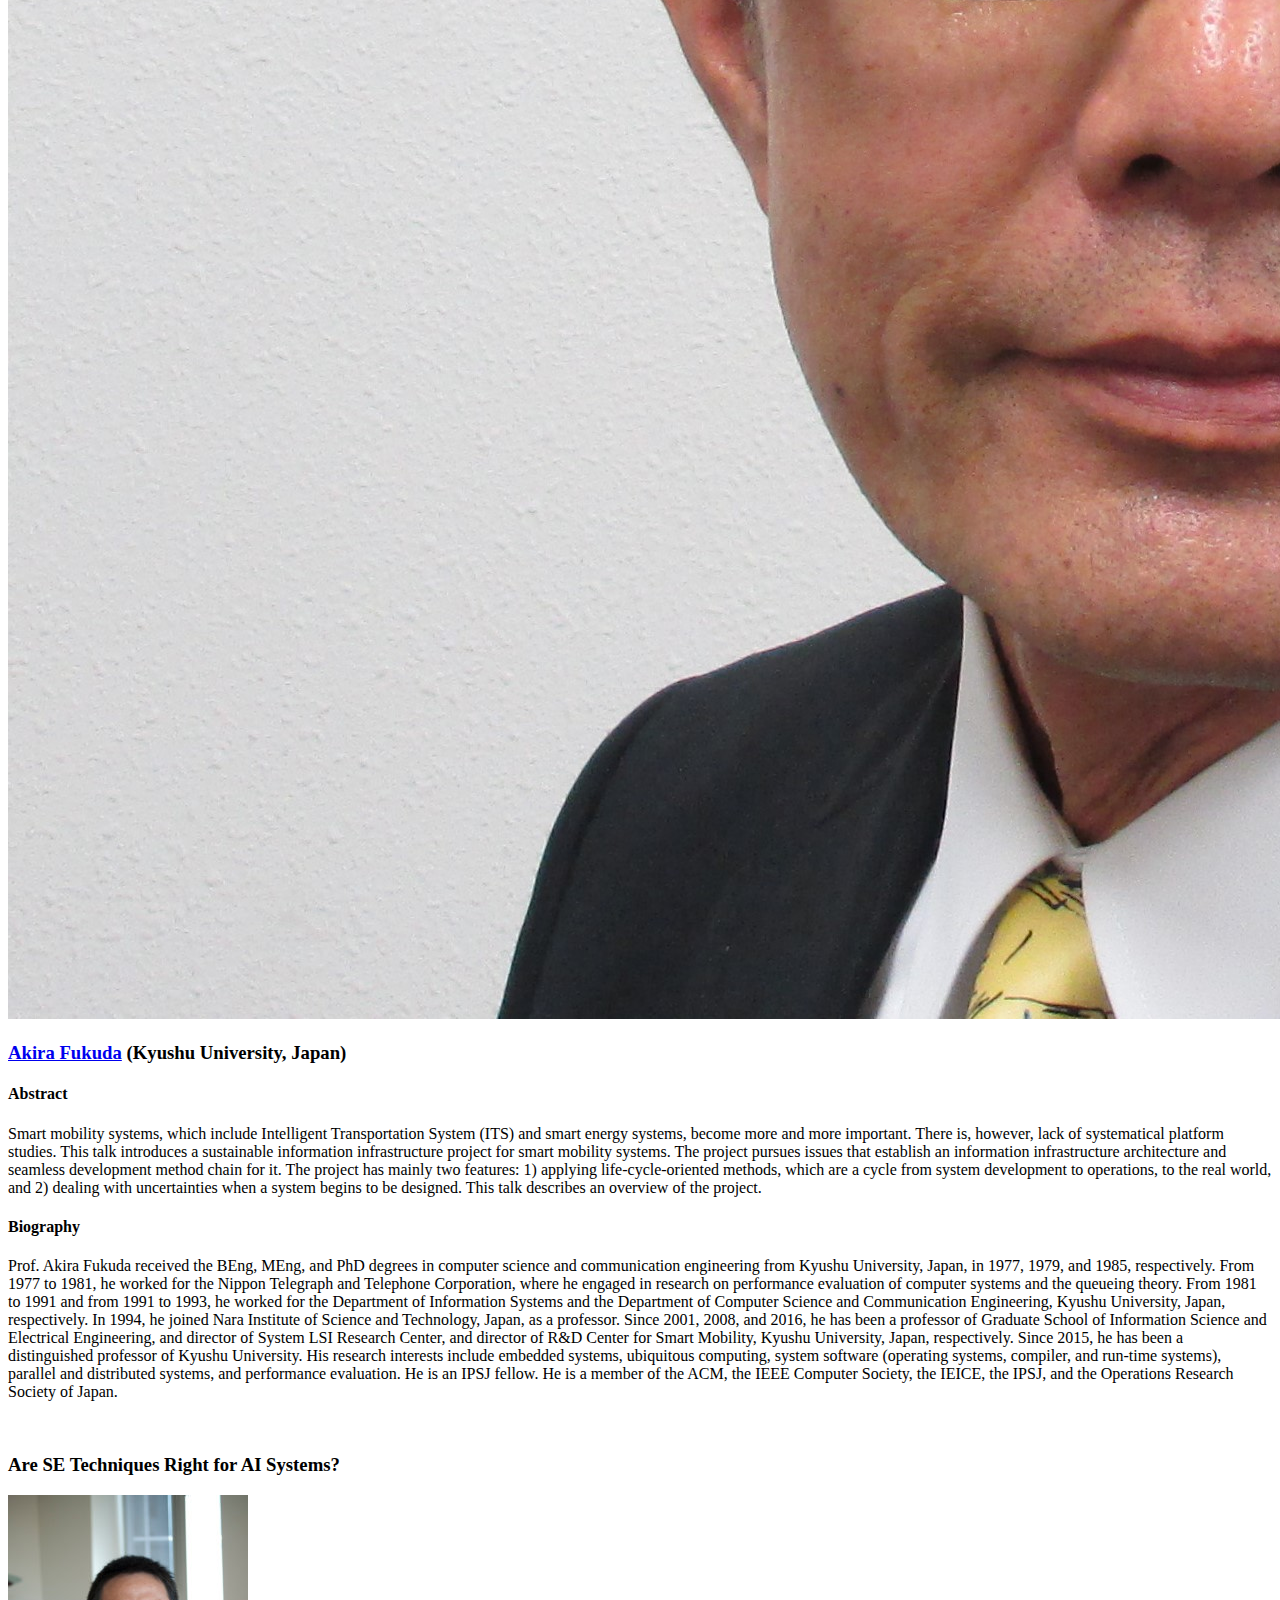
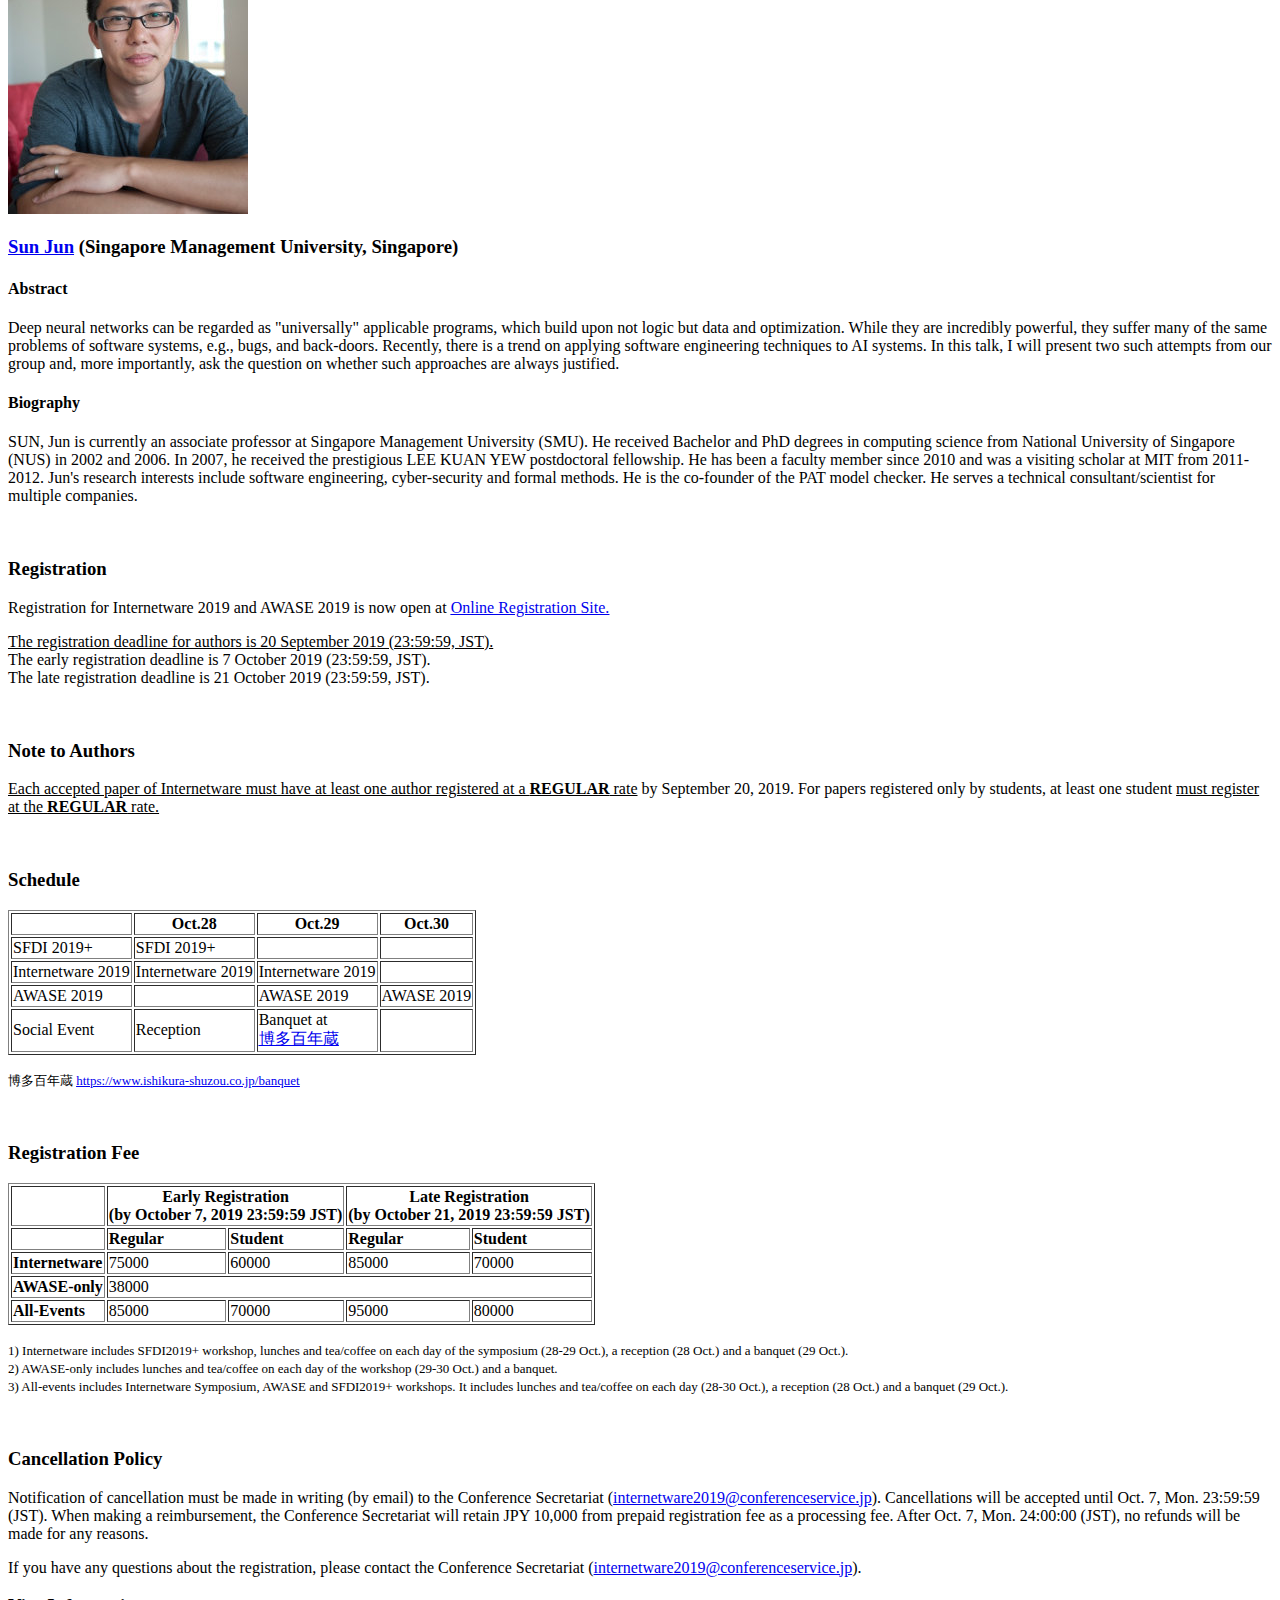
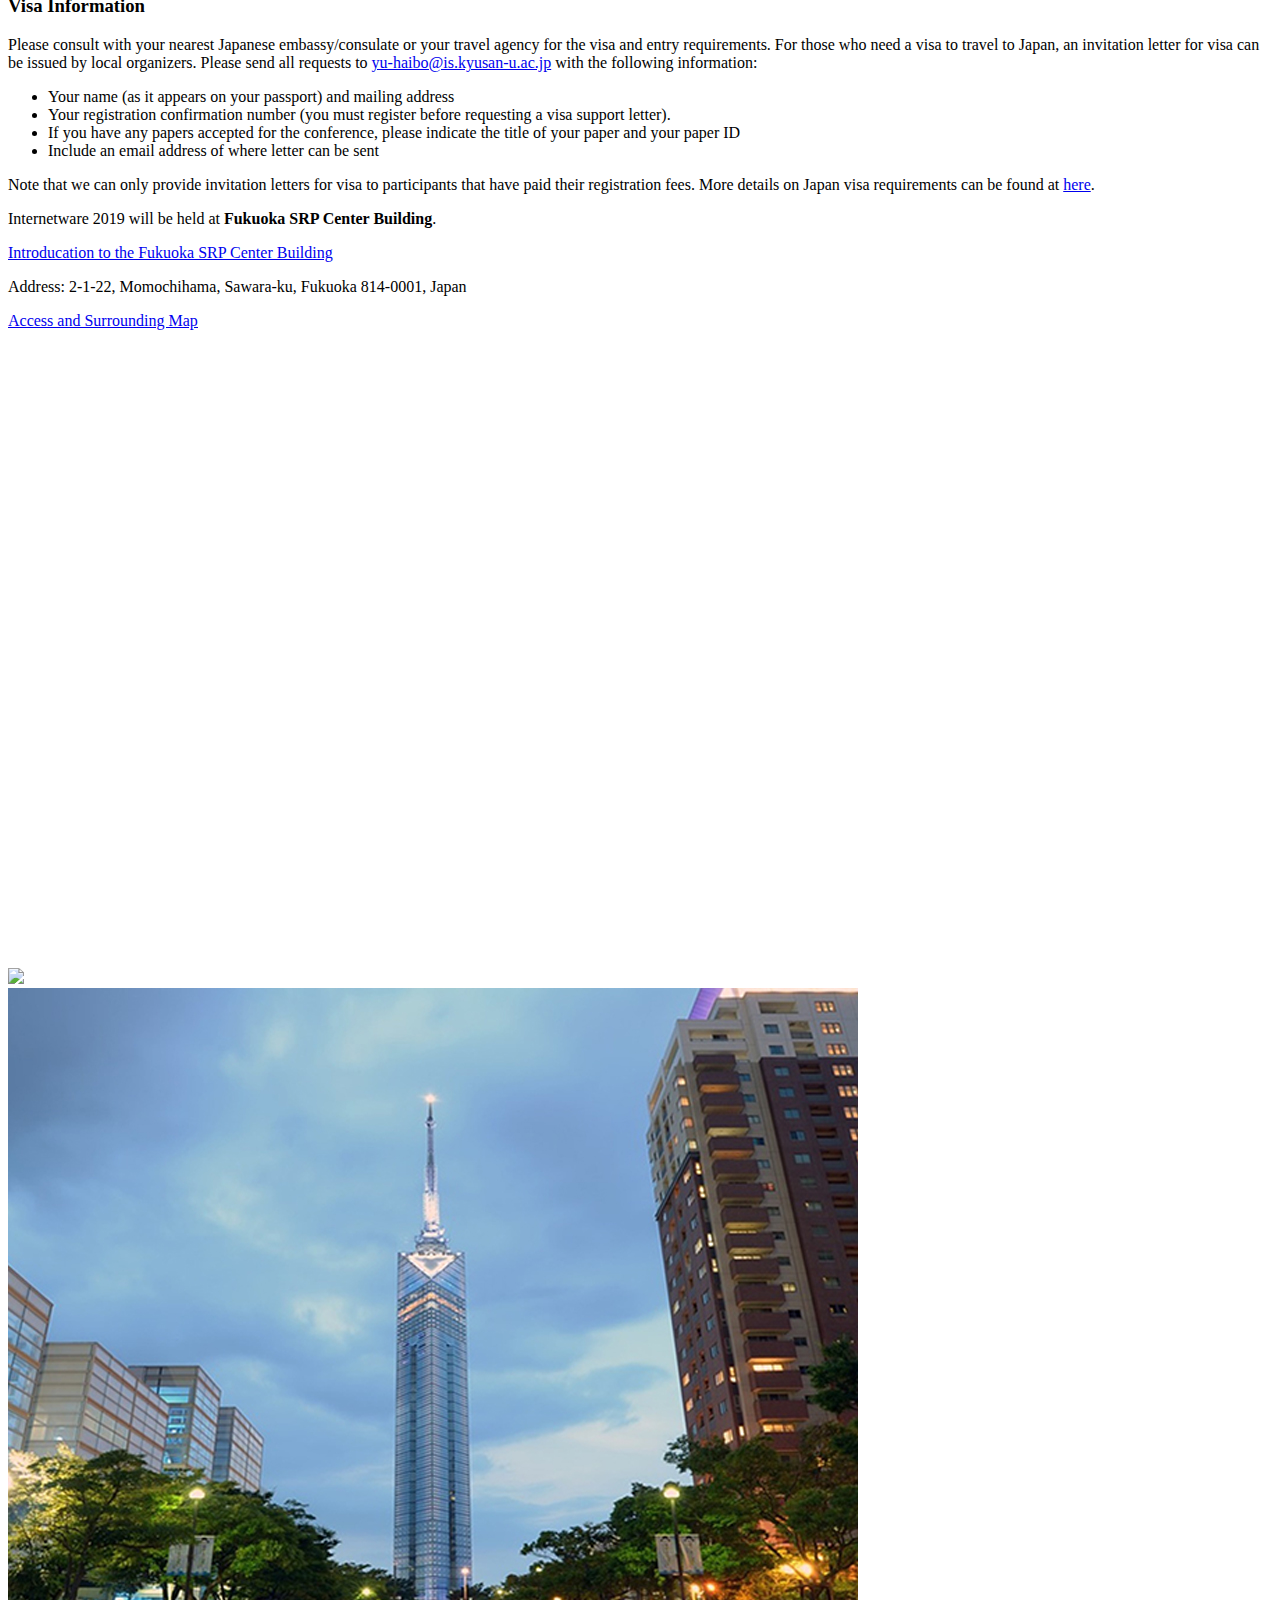
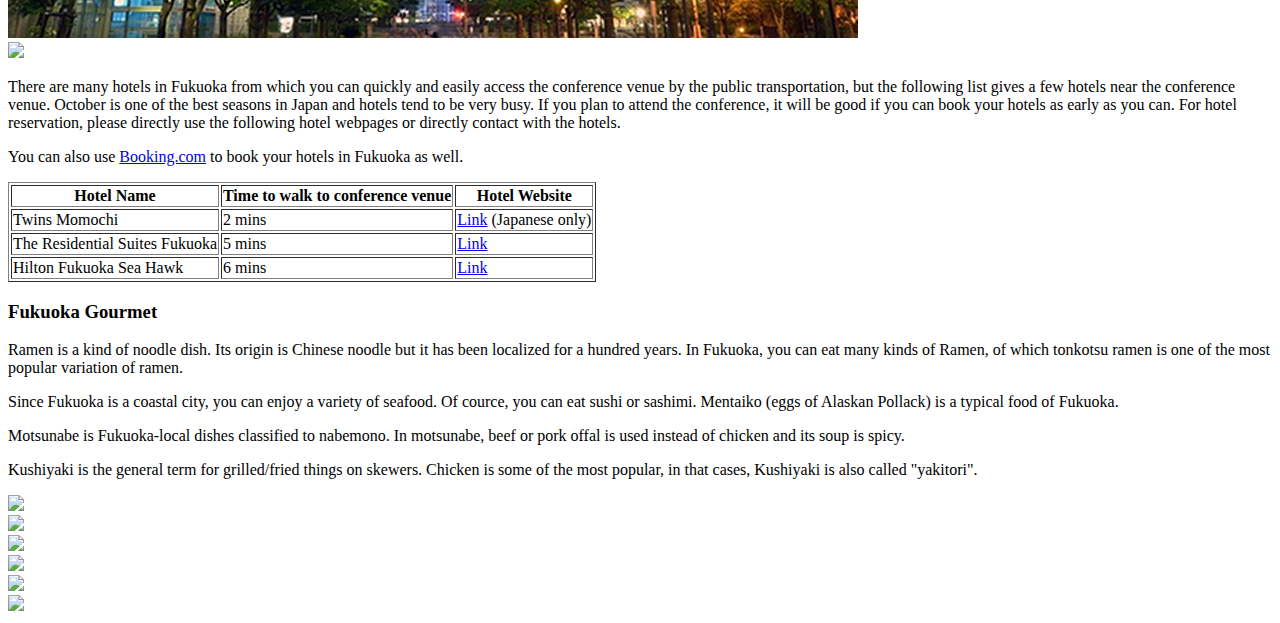
==== commit 33c69d7c: "Update index.html" ====
--- a/index.html
+++ b/index.html
@@ -251,7 +251,7 @@
                         <h3>Program Committee</h3>
                         <h4>Co-Chairs</h4>
                         <p>
-                        <a href="https://webhome.cs.uvic.ca/~hausi/">Hausi Muller</a>, University of Victoria, Canada
+                        <a href="https://webhome.cs.uvic.ca/~hausi/">Hausi Müller</a>, University of Victoria, Canada
                         <br />
                         <a href="http://sei.pku.edu.cn/~huanggang/index_en.htm">Gang Huang</a>, Peking University, China
                         <br /></p>
@@ -358,7 +358,7 @@
 								
 								<tr>
 									<td class="leftitem-a"><b>09:00 - 10:00</b></td>
-									<td class="rightitem"><b>Session I: Keynote I<br>(Chair: Gang Huang, Peking University, China)</b></td>
+									<td class="rightitem"><b>Session I: Keynote I<br>(Chair: Hausi Müller, University of Victoria, Canada)</b></td>
 								</tr>
 								
 								<tr>
@@ -453,6 +453,11 @@
 									<td></td>
 									<td class="rightitem-white">The Evolution of Open-Source Blockchain Systems: An Empirical Study<br>Jiawei Cao, Xingya Wang, Zixin Li, Qiqi Gu and Zhenyu Chen (Nanjing University)</td>			
 								</tr>
+								
+								<tr>
+									<td class="leftitem-a"><b>18:30 - 20:30</b></td>
+									<td class="rightitem"><b>Reception (The SRP Hall on the same floor of the conference)</b></td>
+								</tr>
 							
 								<tr>
 									<td colspan=2 class="midori"><b>October 29th (Tuesday)</b></td>
@@ -561,6 +566,16 @@
 								<tr>
 									<td></td>
 									<td class="rightitem-white">A Preliminary Study on Data Augmentation of Deep Learning for Image Classification<br>Cheng Lei, Benlin Hu, Dong Wang, Shu Zhang and Zhenyu Chen (Nanjing University)</td>			
+								</tr>
+								
+								<tr>
+									<td class="leftitem-a"><b>17:30 - 17:45</b></td>
+									<td class="rightitem"><b>Closing</b></td>
+								</tr>
+								
+								<tr>
+									<td class="leftitem-a"><b>18:30 - 21:30</b></td>
+									<td class="rightitem"><b>Banquet (18:30 departure from the conference place)</b></td>
 								</tr>
 							
 							</tbody>
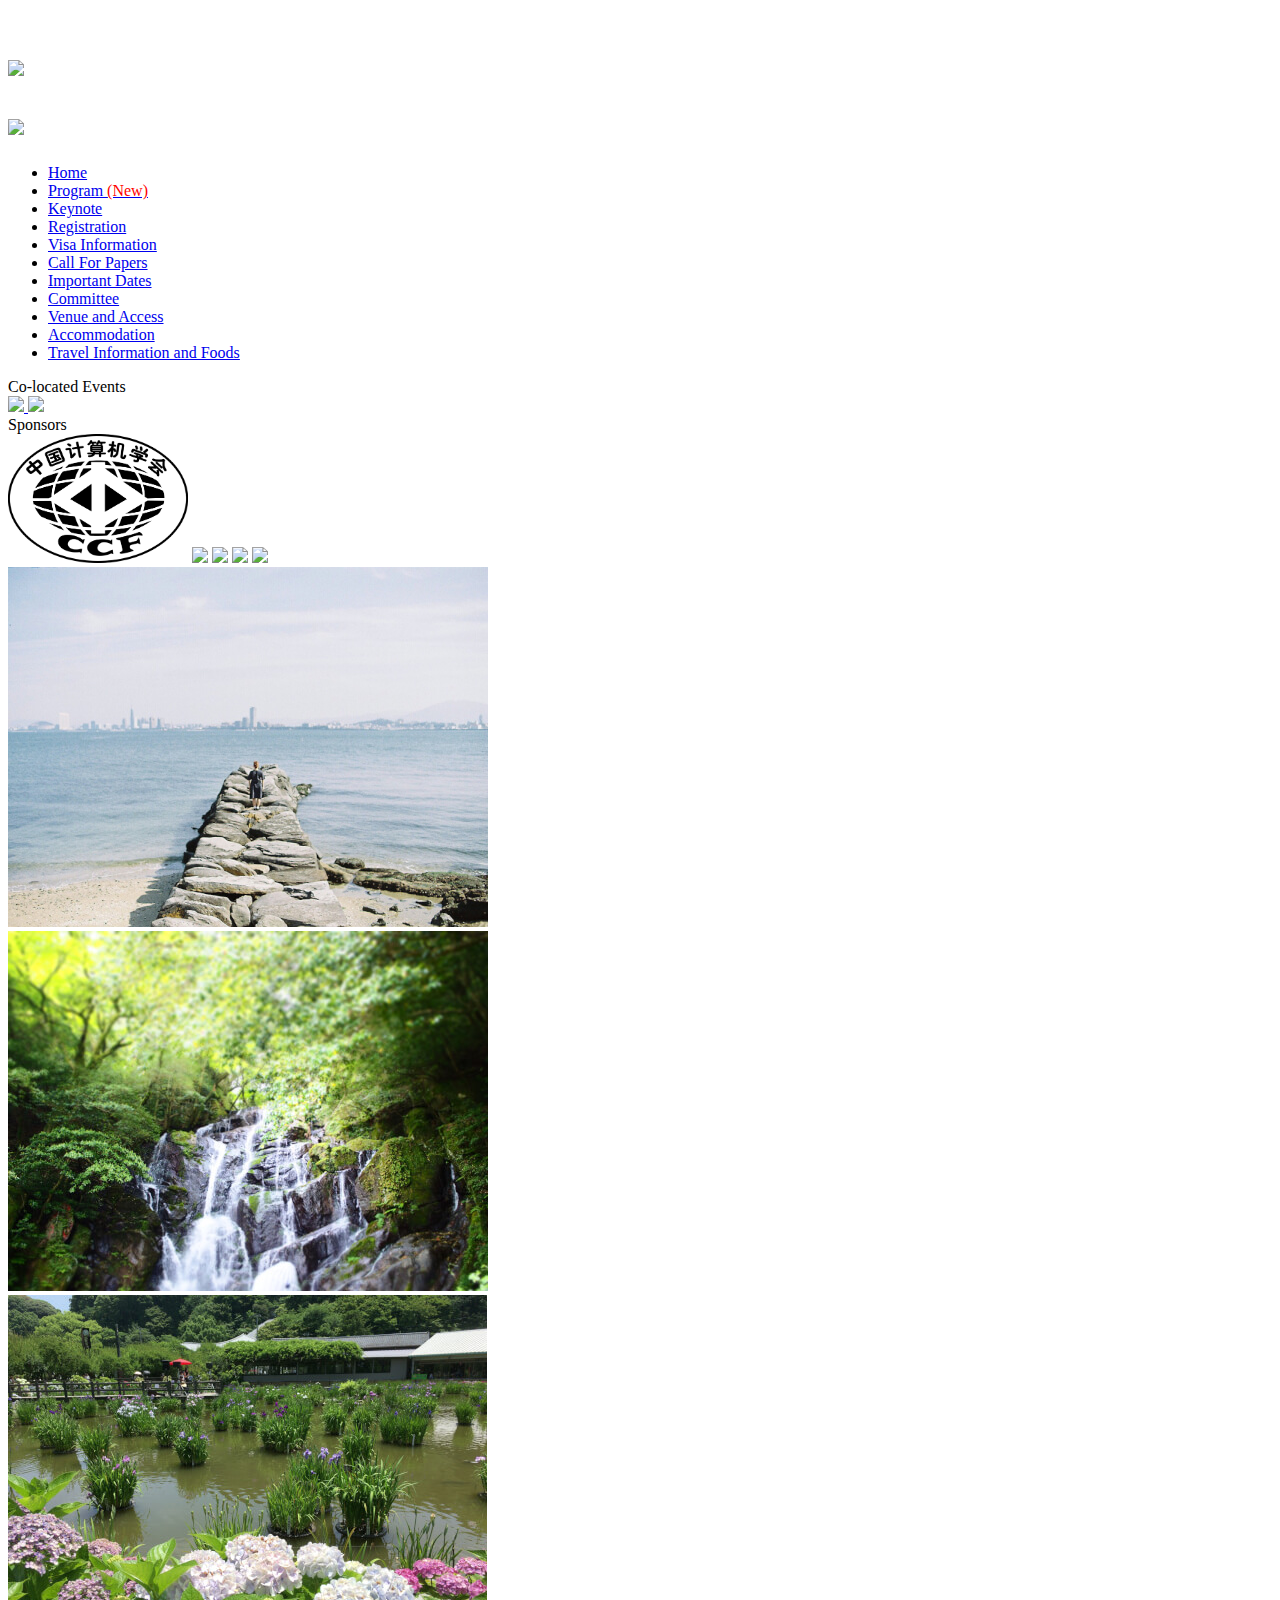
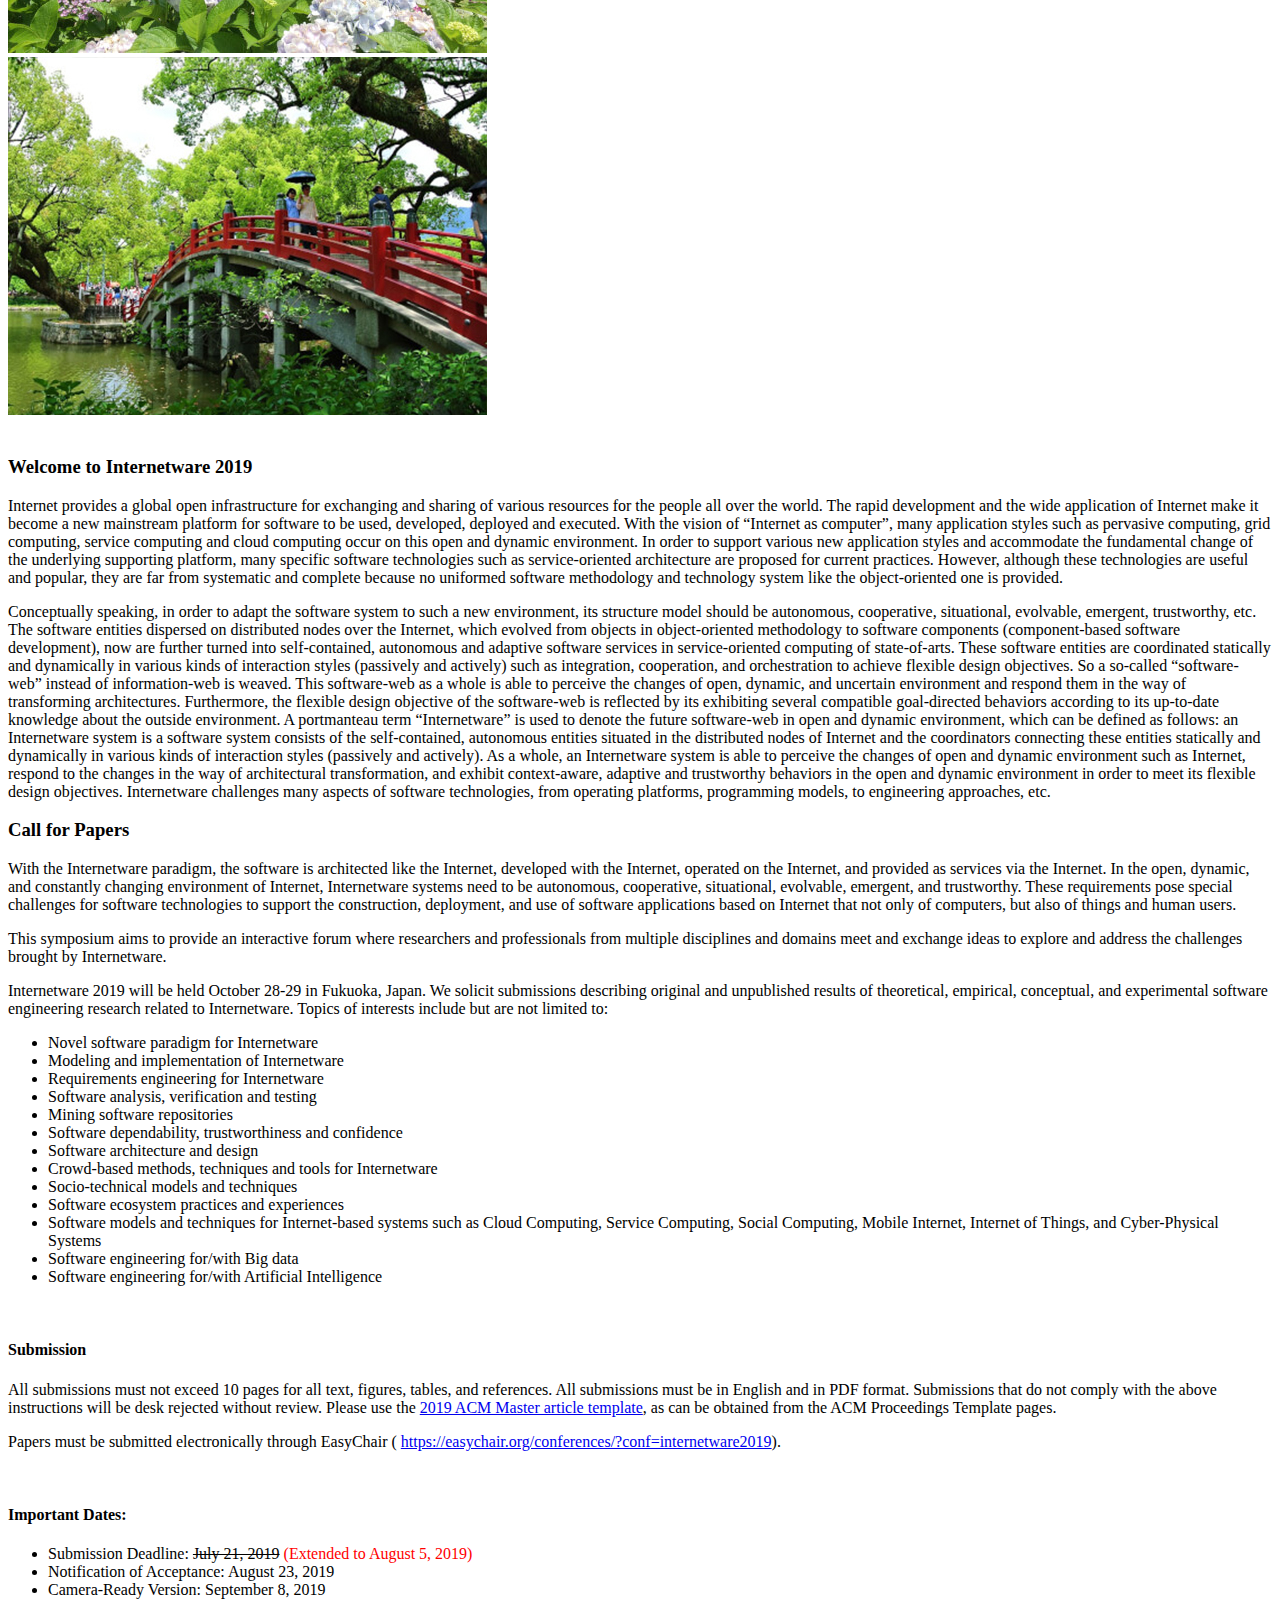
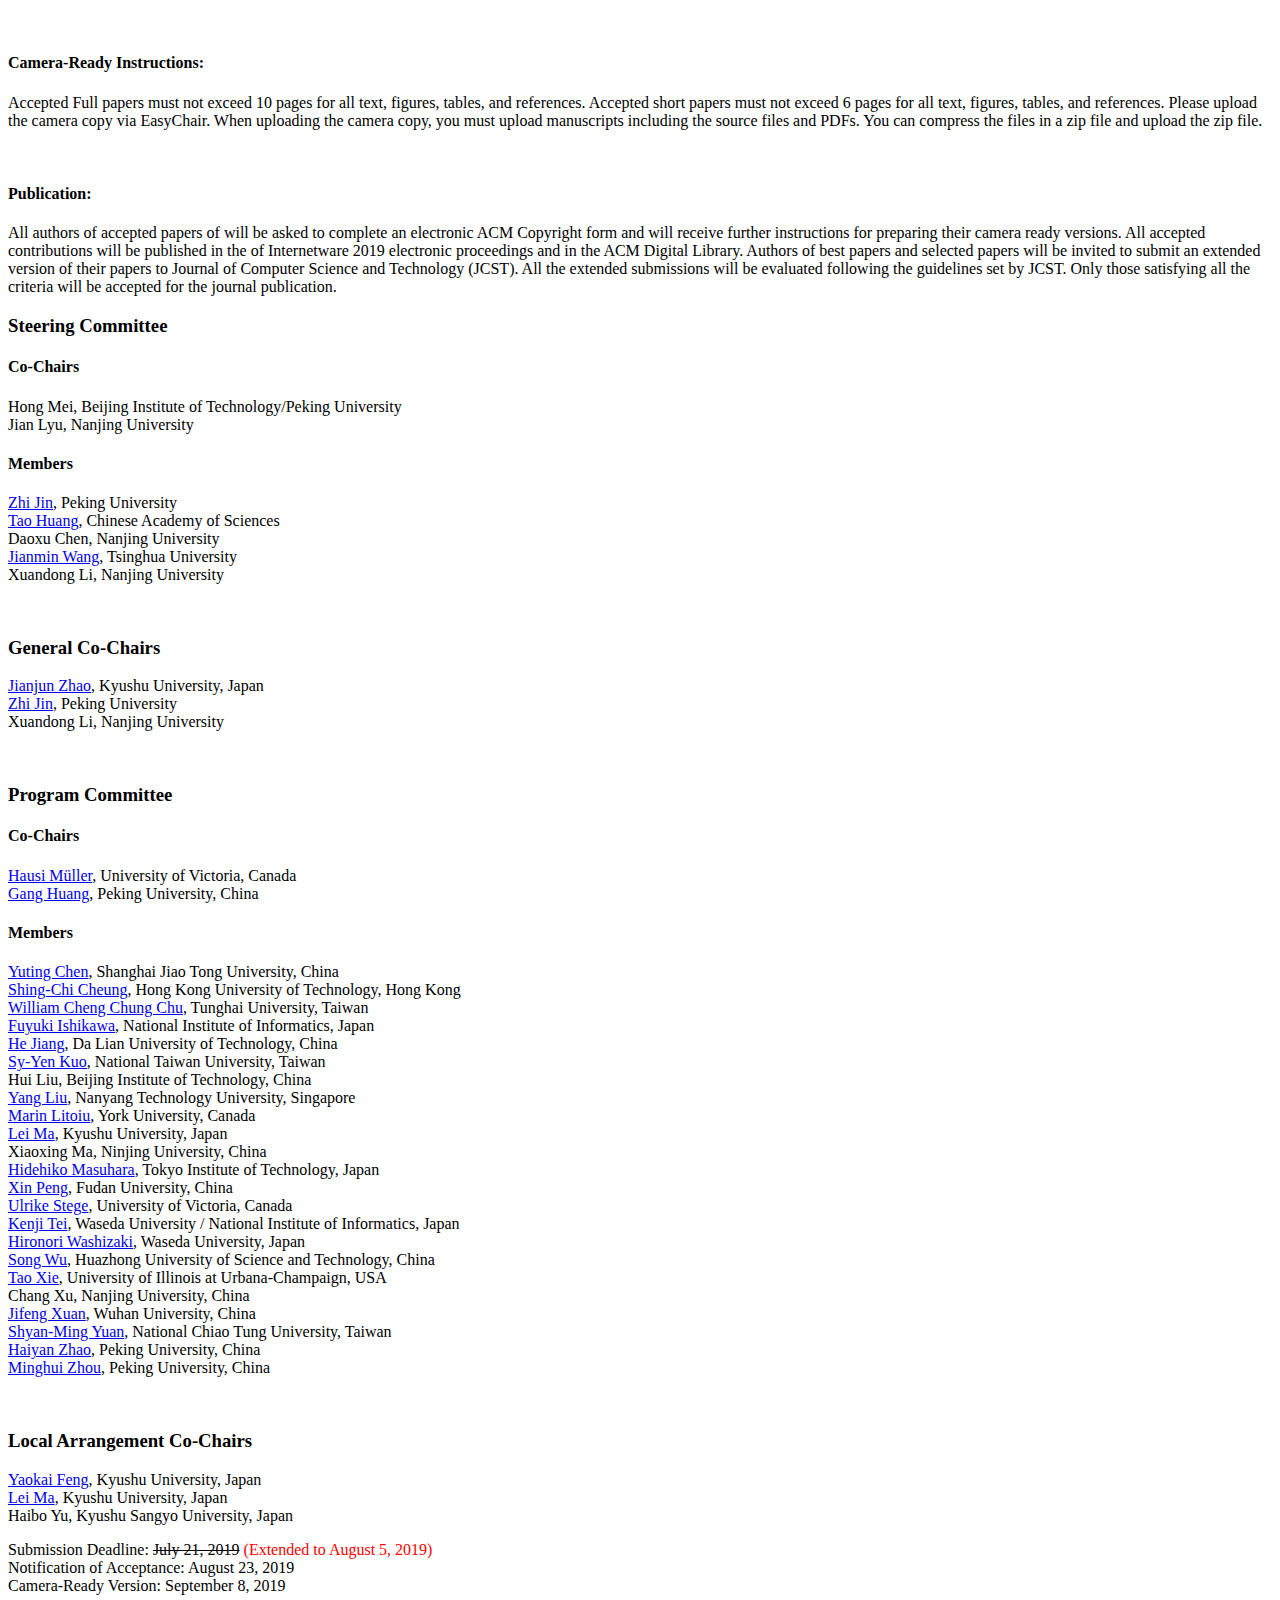
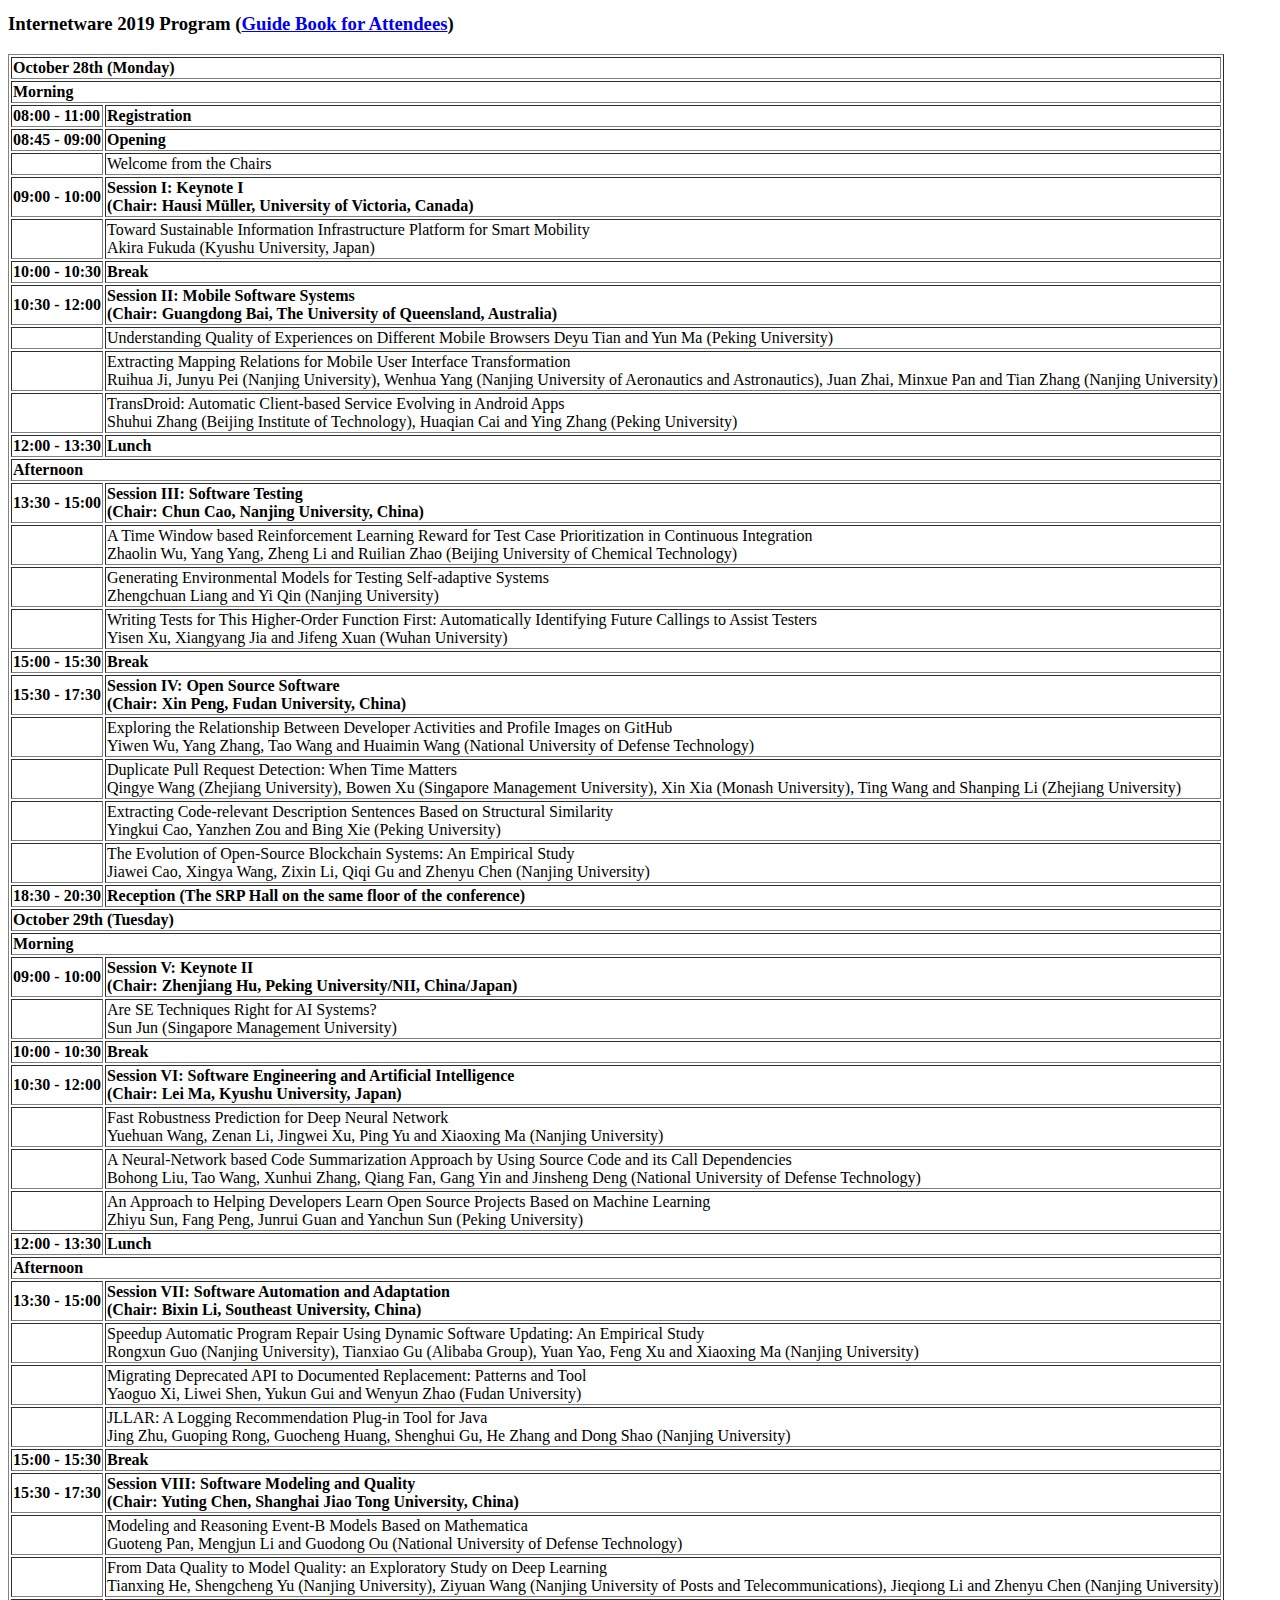
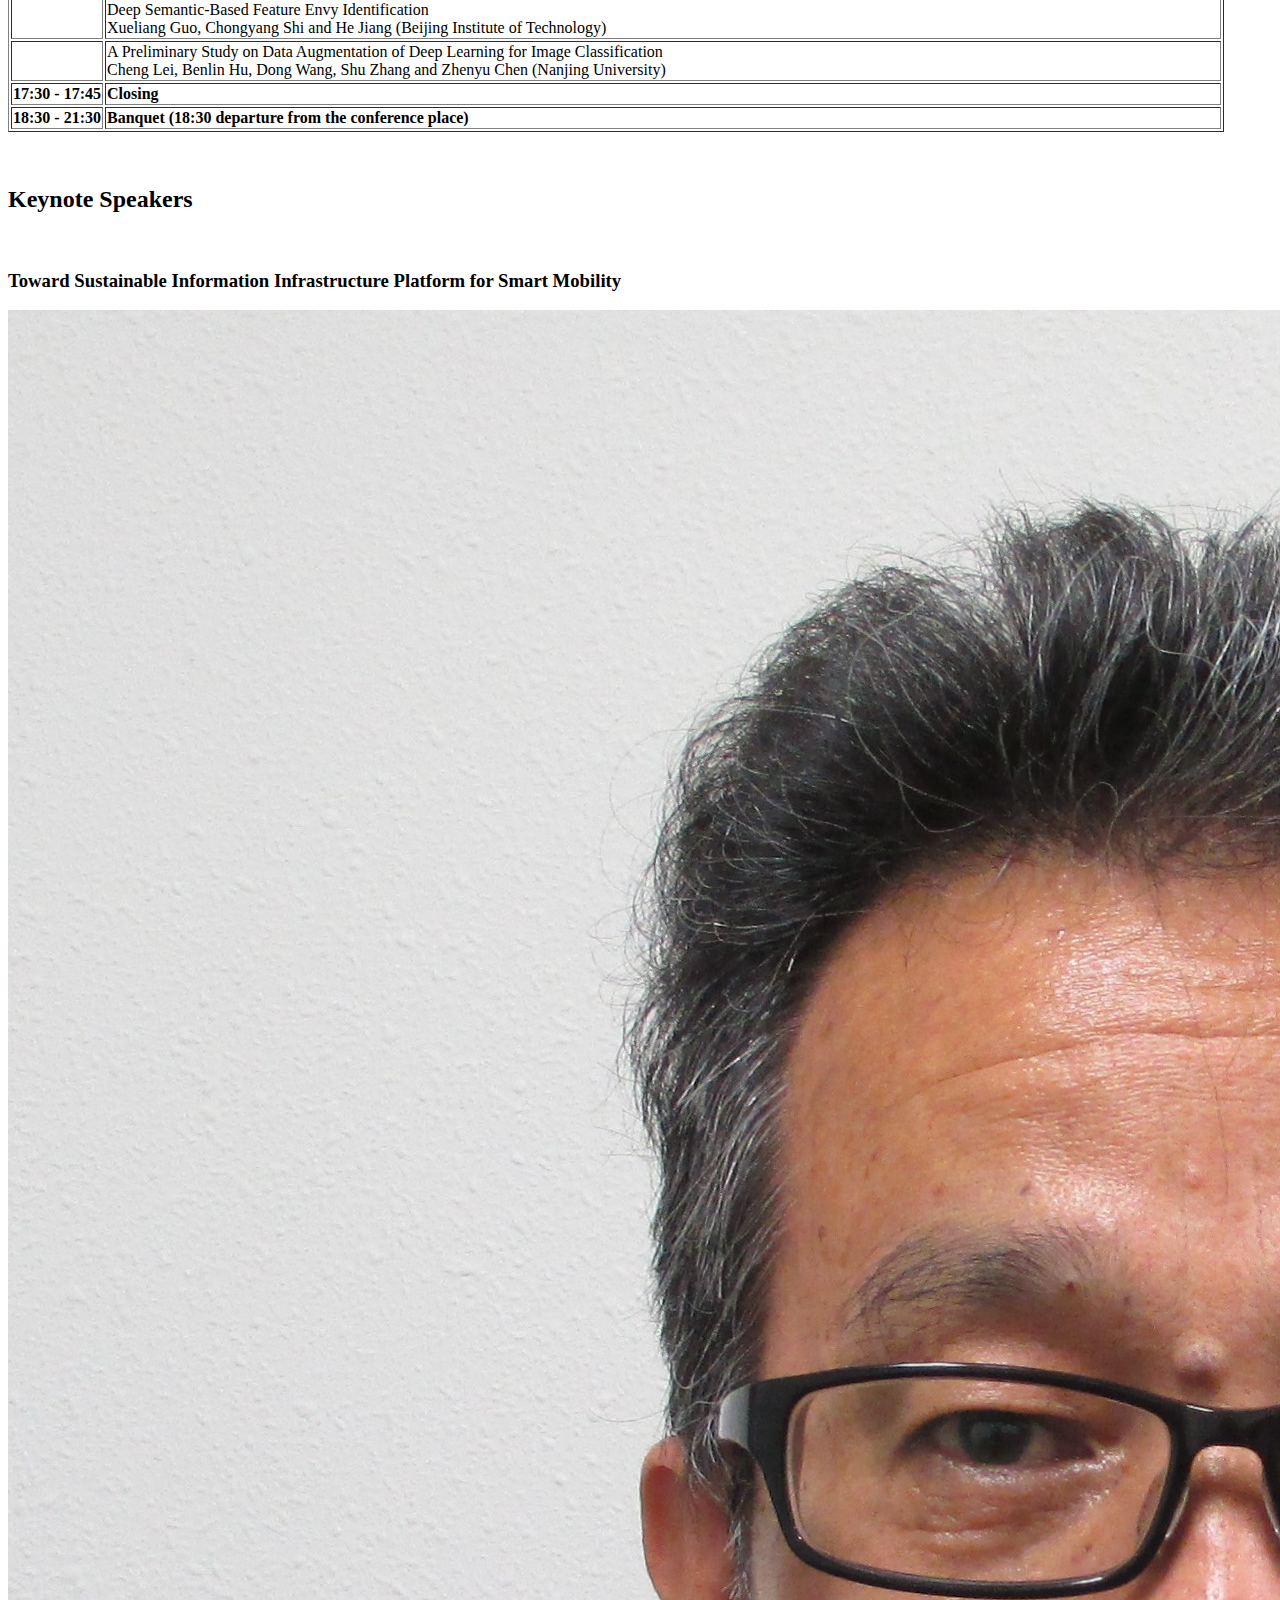
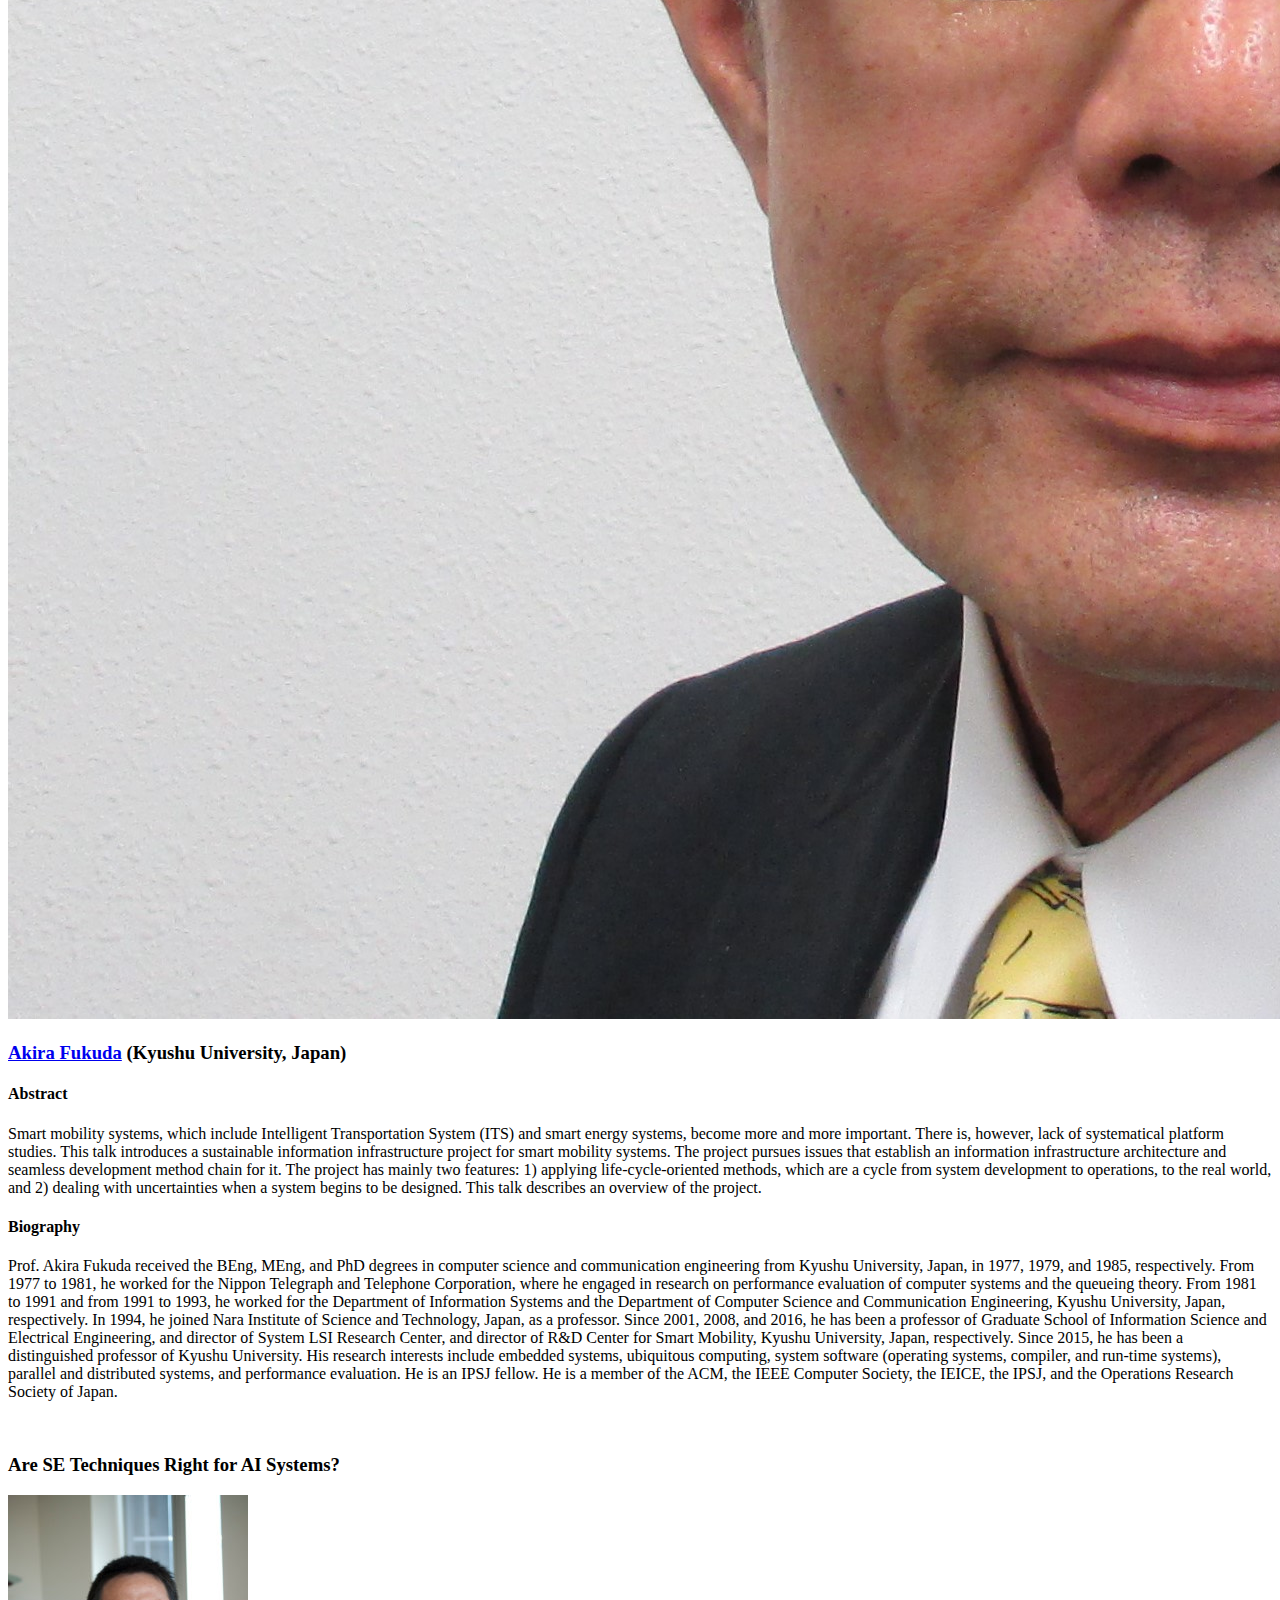
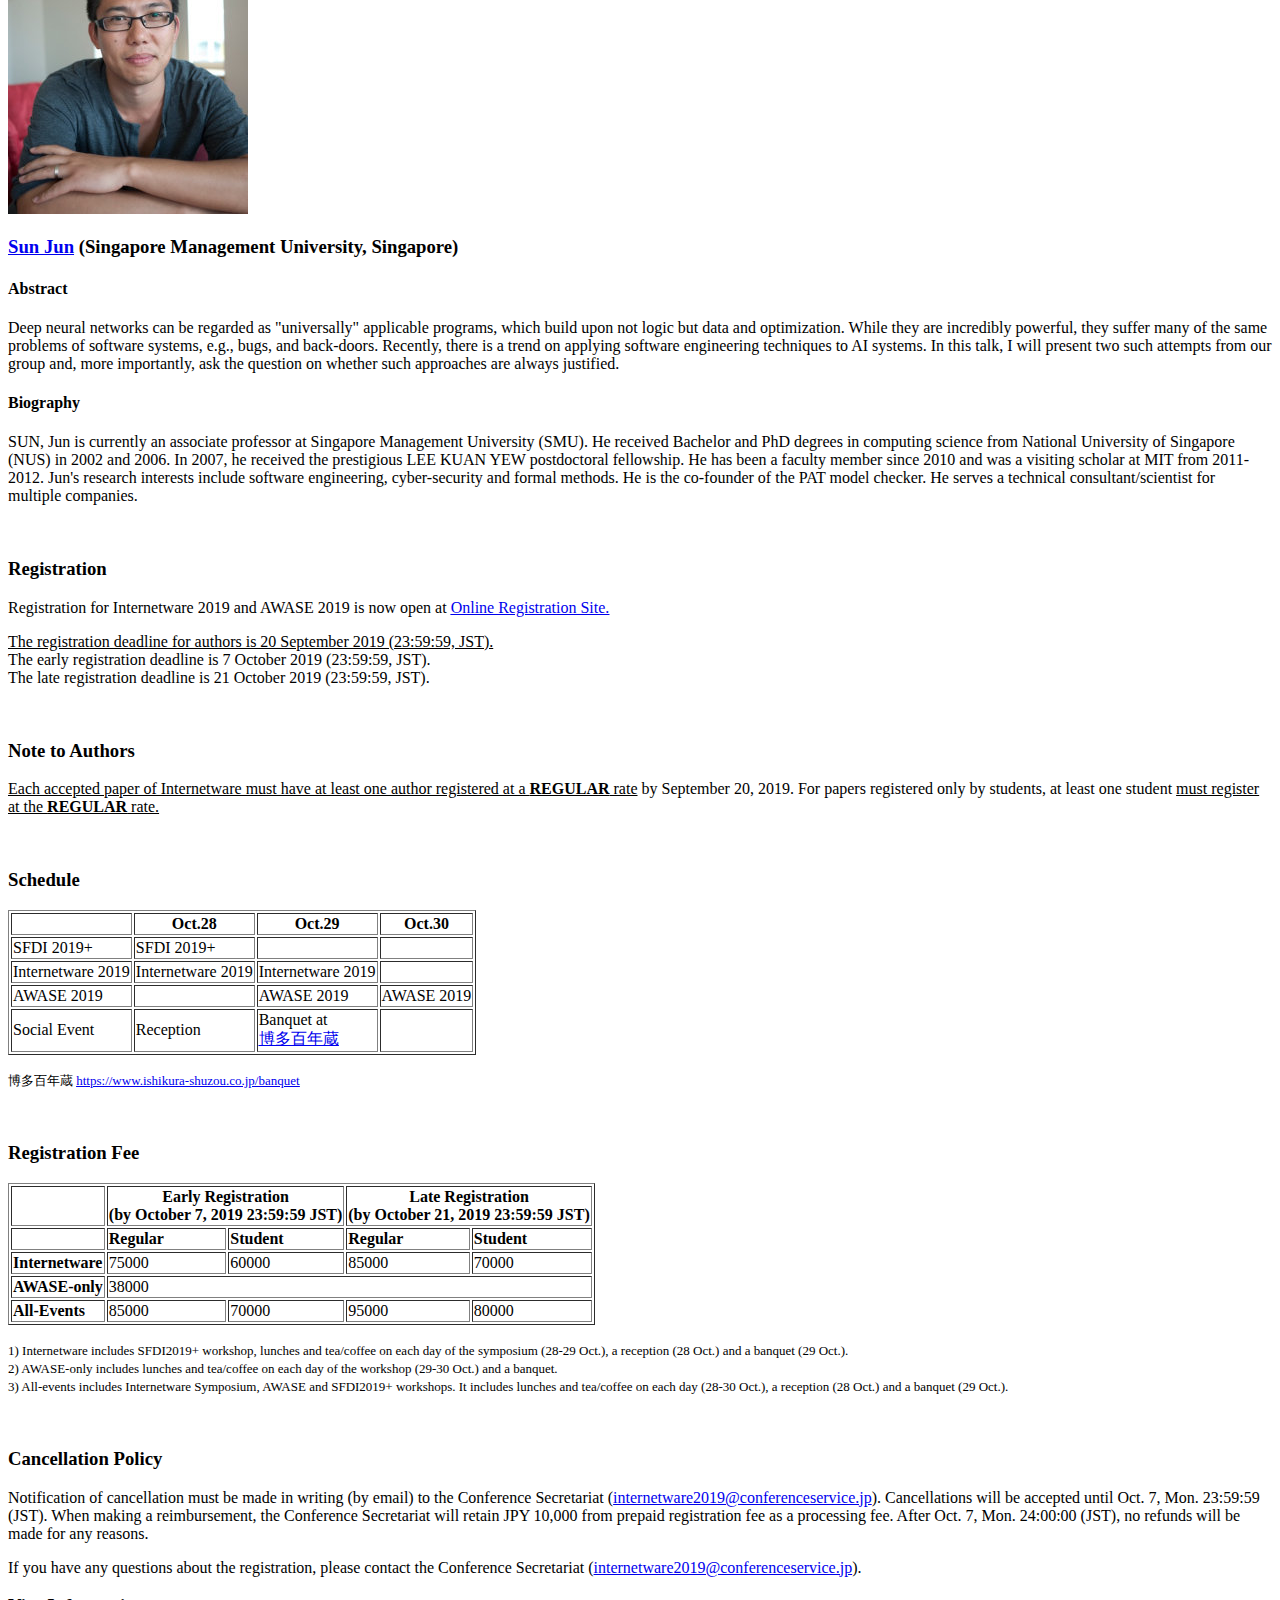
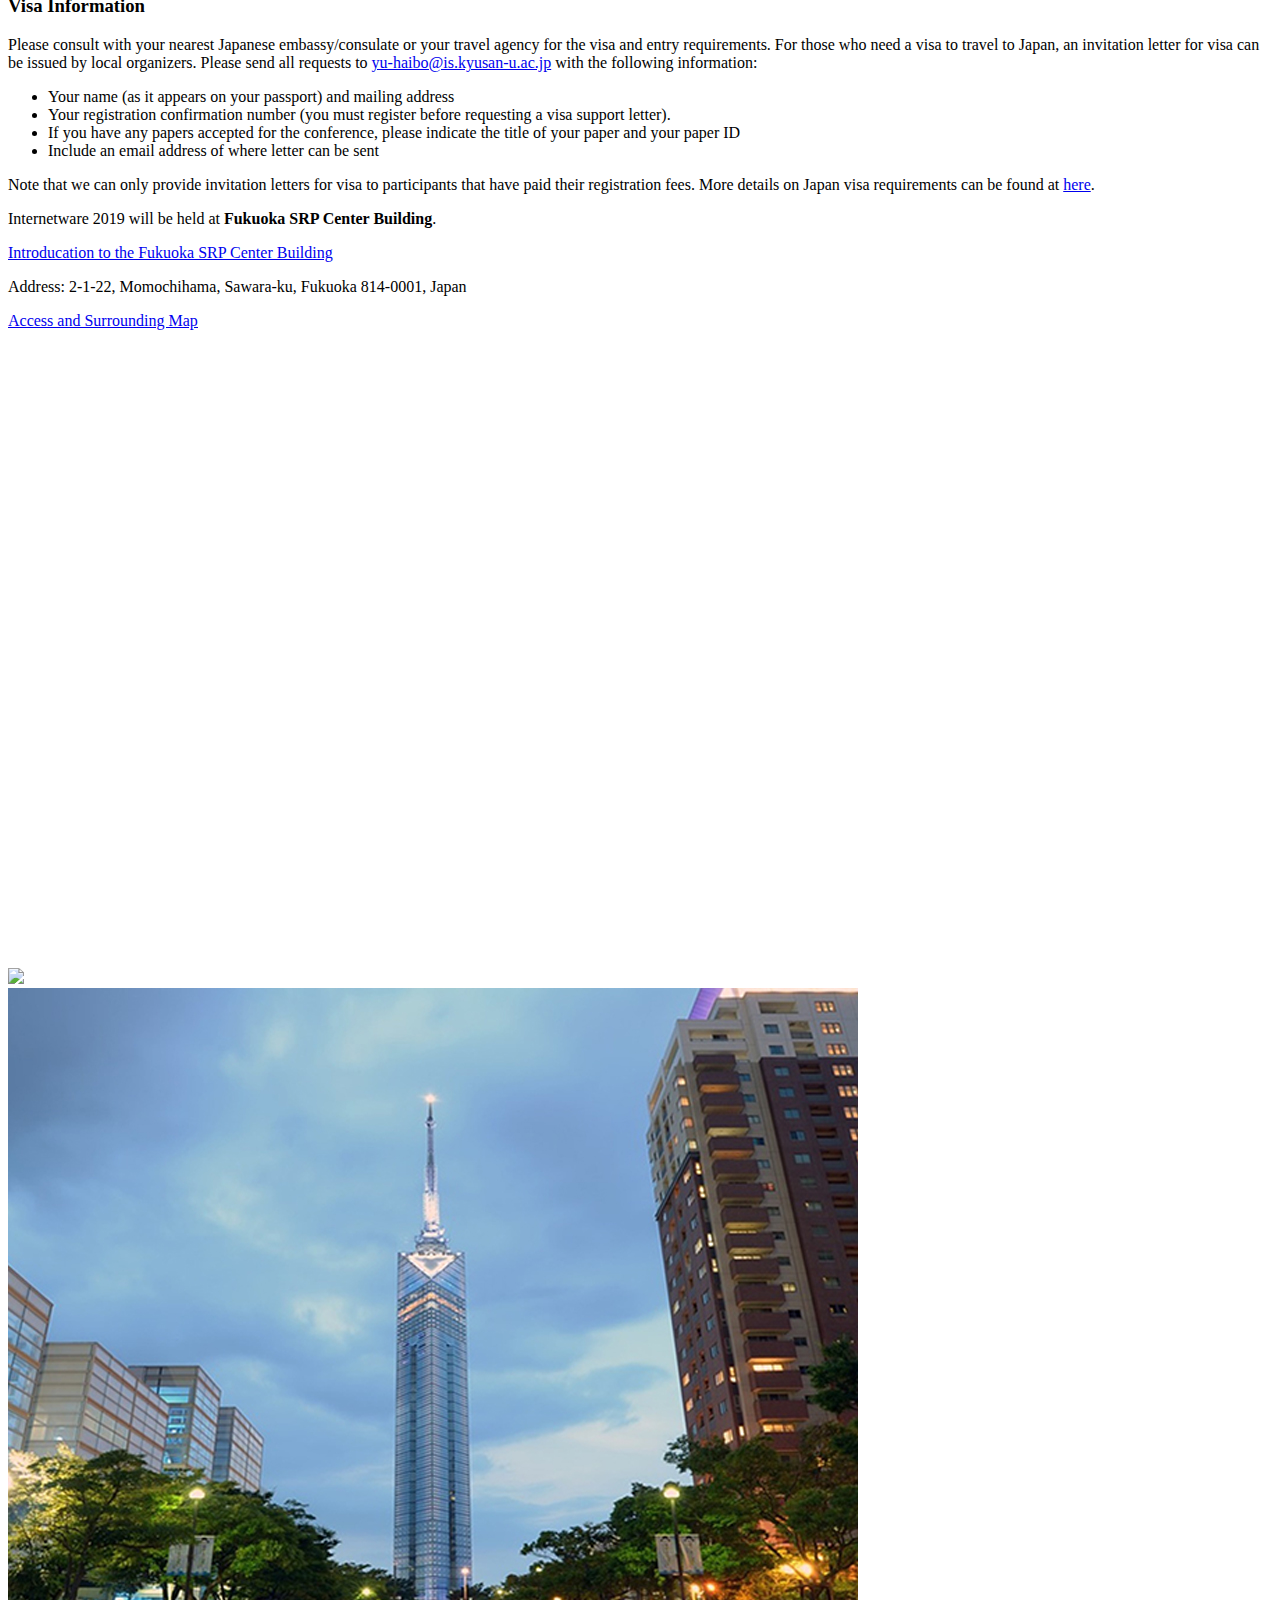
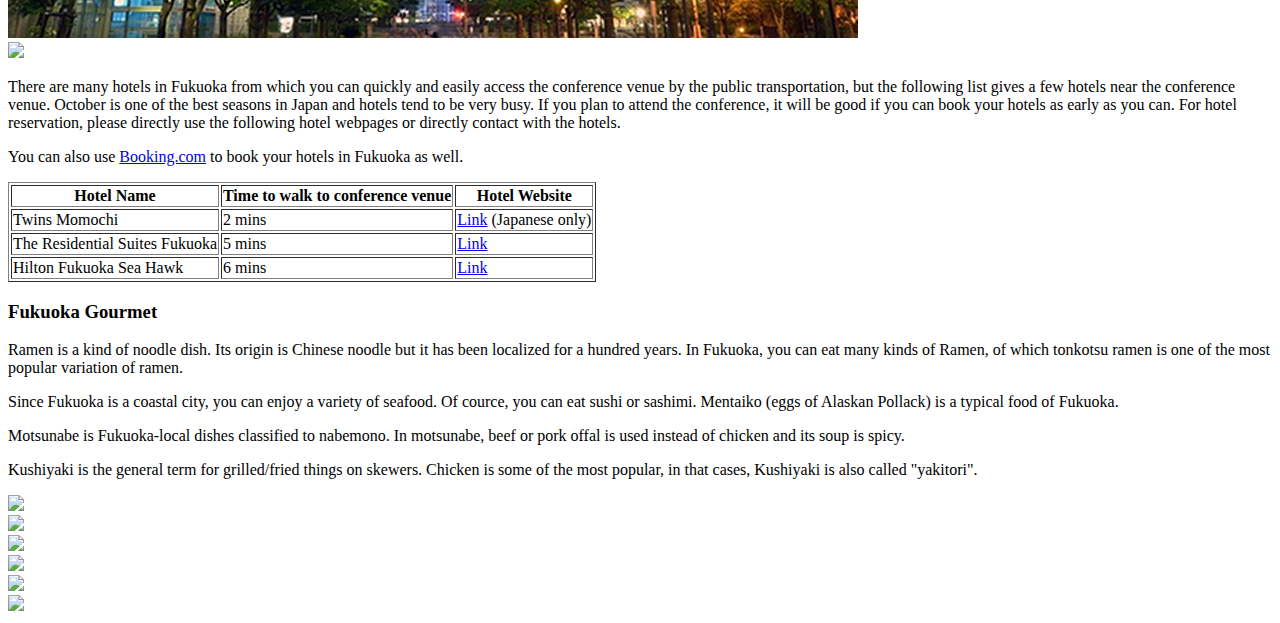
==== commit 297de25b: "Update index.html" ====
--- a/index.html
+++ b/index.html
@@ -50,13 +50,13 @@
                             <a data-toggle="pill" href="#home">Home</a>
                         </li>
 						<li>
-                            <a data-toggle="pill" href="#program">Program</a>
+                            <a data-toggle="pill" href="#program">Program <span style="color:red">(New)</span></a>
                         </li>
                         <li>
                             <a data-toggle="pill" href="#keynote">Keynote</a>
                         </li>
 						<li>
-                            <a data-toggle="pill" href="#registration">Registration <span style="color:red">(New)</span></a>
+                            <a data-toggle="pill" href="#registration">Registration</a>
                         </li>
 						<li>
                             <a data-toggle="pill" href="#visa">Visa Information</a>
@@ -330,7 +330,7 @@
                     <!--- End Important Dates -->
                     <!--- Begin Program -->
                     <div id="program" class="tab-pane fade">
-						<h3>Internetware 2019 Program</h3>
+						<h3>Internetware 2019 Program (<a href="Internetware2019-guide-book (final-20191027v1).pdf">Guide Book for Attendees</a>)</h3>
 						<table border="1">
 							<tbody>
 								<tr>
@@ -577,6 +577,7 @@
 									<td class="leftitem-a"><b>18:30 - 21:30</b></td>
 									<td class="rightitem"><b>Banquet (18:30 departure from the conference place)</b></td>
 								</tr>
+							
 							
 							</tbody>
 						</table>
